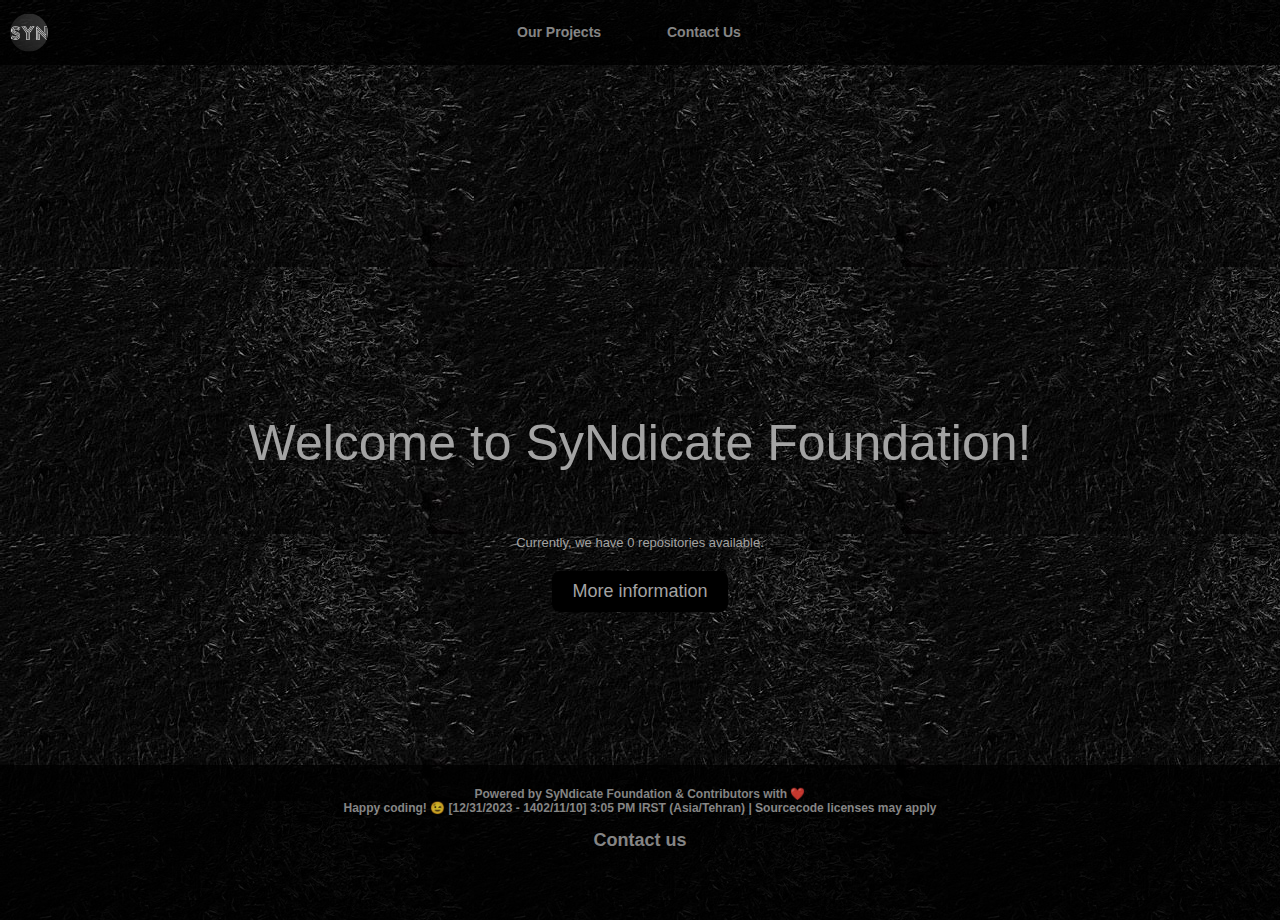
==== index.html @ d2639fbd "A complete rework / part 1" ====
<!DOCTYPE html>
<html lang="en">
<head>
    <meta charset="UTF-8">
    <meta name="viewport" content="width=device-width, initial-scale=1.0, maximum-scale=1.0, user-scalable=no">
    <title>SyNdicateFoundation</title>
    <link rel="stylesheet" type="text/css" href="mobile.css" media="handheld"/>
    <link rel="stylesheet" type="text/css" href="desktop.css" media="screen"/>

</head>
<body>
<header class="top-bar">
    <nav>
        <ul>
            <img src="data:image/png;base64, [base64]/3XetbKHzfPvuUe/bZ/Qrbbrvt/8wWcIUrXGE2BmP/XjyIB/GgeehMiAfxEIfGfCYIgiAIwiQgoS8IgiAIE4GEfsP4n//5Hy2CIAhCBUh1X0voC4IgCMJEIKEvCIIgCBOBhH4kyLQu6DwIQh2Y0vcpoS8IgiBkgx7EaSGhLzQPXSqC0Db0jdvRpNDXARB0pgRB51q4PKTpC4IgCBtDD4e69kJCX8h+CAVhitC3IeSAhL4gCIIgjESIR1yKh6CEviAIgiBMBBL6giAIwuQxFXeLhL4gCJOD/[base64]/BGEM5jrEq6F1EARBEGrFOhkmTV8QBGHikJIzHRQp9HUABZ1LQRCE8JCm3zgkqARBEOwo5c6MxYeEviAIgjAaUjDKW4tVfEjoT2DjBUHnUtD5FoCEviAIglAEJLDjo1mhr8Oj/dQ8dCZS0GhlLYRpnC1p+hM4fIIglIuWvnHdV+Wt5zKNeamMCm0dPK2FoLXUfgj5IU1fH4H2U9Baai20nhOBhP4EoI9I0JnQnmotpjuXRRrFCn0d4Lag/[base64]/XWF7mJU9S1gJBe6p5CDoXWtdwkKYvVHVgNY/25qH1FGrY21a0/[base64]/tR0JPQFQWgKEtjh10Nr2g6iC30dlvbWQnuqtdBaCDpn5Z15Cz9VaPq6TNpbC+2p0DqkYZc9n6nyMi+JmalssCCUeDb1jQhC/XB9x/LpC0ID0MOhzLm0tC96FLaxLhL6QrWQoNO+aj2mOZ/SIudL42WIloS+MGno4aB9FbSupaxLivWV0NcBFQRhApDFYBrr4pqXhL4gCMVBD1Ptr+YUBxL6iTdV2RDtrYXOuM5oDTSE6ZzbIVrz2iYhaD1Dr4UeYm3yIbS/v1MzzYdANZq+LhKtpyDUCj3IpsFLiffqMk8y7wtCACinW3sraJ9rgEnoy/zZ3lqUsp6CINigDnNxeWlxn1bRkqZf8aEQhJbPlh7pghAeyYS+Pj6hdeiMay2Eus9bq1aDRVpVafq6SNqDUqKEGvZF57RsXnRu7ZB5X4dKEHS+tL/ipdB5hdb2JfQnDF3s2pMpzEXnfBpQWV4bJPSFUdCFqj3Ruk6Tj9J4KXFeJT5EJif0dSG2uSfaV2EqZ1281DGnUtdonnpALX5ZNIQ2z4bWNDyN1takNF507tNA5v2JQx9am2shQSkIZZz/2A10fJFU6OsSEYRpQRp22WuiFrdpaJW0ztVp+tJgBEEQyoJM/PWs9TzlYFp4QfuqNa2ZRmvrqjM3PcinL4yGLvUy+dBctK618dIyP6W4HST0BaFASLNte2+0LtPjJzRPm9JKLvT1wYRdCwkHYSpQEF28+egOmA6k6QtBoMdHu3MRtL+p16Xlini5aUnoC0KhUIc5QSgHrZzhKoW+LiFBZ0PQ/oadj+ro18mTLy1p+pk3TkJKKP2Maj6aT445tS6sc/E1j0lcEIQ2oO9ea6I1DstTrrlJ0xeyHsCW10OWoDL50Hmth05p61MyX1ZaWYS+LsM2oX0VpnTOSuNFECxnSZq+IAjJIAFX/tqqIl69tCyY18CkINQK1R4QdPaFktZdmn7kBRYNQQgPVefTfuekUzItFz0JfaFJKACuzLnorNXBi85L+nVKteYS+kJx0IUjCG2gRKE4lftl3TwnL/SlRQk66/XRKGlNWuQlJD+qiJdvrVbRyyb0JWzbnYugs17LuooX7fnU5ijzvpD0wKXkQ4JS50y8tMVPqXMreZ2WeZuHIiSUt7lT50NzaX9NxEv5vITmR9X1xtHLqulLmxMEQZgG1ECnDMi83xj0CCpzTRVEJ9S6RxLWefiKpe1L6M90IZfKh1AuFMU/nTmJp3Z4g56EvtD0gVf/dZ2TKc9JaXf18xWanoS+UMXB15oI2mehlj0r+QyMEvo63IJQH1psK9uiVajV+1Xd7vLyll3TV5BUu4dMcQ6C0M7ZnYqALXWOoejJvN/gQZGAans9dEbKXtuQdFpdn1J5msJ3IaEvCEZI2Ja9Jgrom9ba1DC/[base64]/[base64]/FdCmLVysfrUG59tPgRXOqc27KCmiXx6bN+xLYWtfa5tMiLypqo7mVPMepmfnl058Y9BDSPmtO5fHTurY/tRa3JZv5JfQzbmCtfGhv4vKifdb5a42n0HzVEClfquBvXuhLYJc7H5nVp7HPIemUNi/xJN5y8DiG7jwWo0oPq+sQCTormpN4qo2vKRfZ2ZSuzPsVH/ja+WhxPnqUxV8bpd3VzdPU/Psx57wJXQn9zJumNRFKX1vts87Q1Mz8tdXT98E85qR1WbRzUErno6TzKoE9PX6mFOle4hynnr/vQ3sSmr7M2YL2uR1eQvMjd0G986tl7WLS9KVdvNCXwG4fEm6akxBvzxTU1z5NH9qT8enr4tO6al3aWhutcb17Vwu9WDRz7tE8NwOpaJQyl5oOh+ajObW+vqHnJg29nXnGXsNcGv980z8U4mxIShqCzlzt/Cjtrl6eapprjeu3jmel7AVaSK1JfholzUd7LZS23lPqbV+Tfz+1xi+hP3HIxB+PjorRTJcfRc23iRY0/rnvH2jDNB/NR3NqlZ/WBay0/TLpxj53i/STaPryYWs+gtZXaG//JfjL53WZvsz7gh4g2mvRKXitp8JXLP5aLqm7Cf1kQl9uAqG2tdU+6wyKVlpaNexp7HnHXs+qNH25Ccqej3iJy0urjxDlyGsPY9OrZd4p5j/PzcCUD7nWVeel5nOn81vvOQpNq/S5xpxvbXQn6dOXtt/+mpS0tppXOn7UiKf+9YpJU4J/NttiNiFc4QpXmF35yleeXe1qV5td6UpXmv3hH/7h7HrXu95sq622ml3jGteYXfGKV+z+Pf/k57d/+7d/9bf//u//Pvvnf/7n2T/90z91/1z8+Yd/+IfZ3/3d380uuuii2U9+8pPu///sZz+b/fSnP53967/+65SWuDukrDPYcsstZx/4wAe69bbgIx/5yOylL33pr9FYhRvd6EazQw45ZPZ7v/d72eb5L//yL7NnPOMZs69+9auzKaPfq8c85jGzF7zgBYP7trh2z3zmM2dnnXWW83d333332R577GGiGwvnnHNOxy/f+th1Woff+I3fmO25556zXXfdtfvfVhx//PGz17zmNbN/+7d/m5UA1zxrxfve977u3qkNd7/73S/3765wwxve0PSUCLWRIehsQmPnnXfuLqbrXOc6s9/6rd+a/b//9/9mW2yxRfAD+l//9V+z//iP/+geCfyTx8App5wyO+mkk2Zf+9rXilqTFLzc5S53mR144IHmtUNwfOYzn3Hy8kd/9Eezd77znbP5PJ+xCuH1sIc9bHbppZdWv09jcOtb33r27ne/u/ueLHjTm940O/zww5083fGOd5y97W1vM9ONAR7xj3zkI0cJfOt6I+yf+MQnej1yELJf+cpXZs9//vNHCf6Q92AMoZ+bZktC/zd+qe2+LOXCp6DBx3PjG994dp/73KfTxl71qld1/xtt/nd+53c6gc/vxDhICCEuKR4Wv/u7vzu71rWu1V1ej3rUo2ZPe9rTOj6222672VWvetXuUcCl0rLQv/jiizuLyi1veUvT2vFI+OxnP9tZS4Z4ueSSSzoLTc4PkXOEFeNv/uZvqtynEHTYs3333Xd23ete1/T73/rWtzqhz6N4iB+sOK997WvNVqJY2G+//TpNPxSG1hsBfu6553b3B3eEZW/4nWtf+9rd3Xbaaad1D+fQfJVALzePD33oQ7s7uzYcdNBBl5+3VdMPuehj6az6+9/8zd/sLgg0+kc84hGzq1/96rMacNlll82OOeaY2bHHHtsJMrTH//zP/8yyrqFoLNPBZYIZ0mqO/8IXvjB79rOfPfvv//7vwd/jAffxj3+8u/By4uUvf3m3hxb/W0tCn7991rOeNXvSk55k+v1f/OIXnWUE19cQeJBj8eGhnAvs5amnnjp7znOek2W9Of+77LKL17g8PjmLKBMxeWuFng/NyWr6oRY+pNBHkDz2sY/tLgkuIMy+OX29voDX29/+9rNHP/rRswc/+MGze97znrNrXvOaXXyAr0mxVKGP2fFLX/rS7I//+I+7x5kLaPA8fM4888zB3+N3vv3tb8/ud7/7eflBQwNLDg8VrDa51jgHHcz6f/7nf242vx9wwAGz008/3fl797rXvbpvOadvmO/vT//0T39lMk9t/sYViBWFNbaOzXdzgxvcYPbFL36xCI2/JTN/S5p+lUKfj+EmN7nJ7AlPeMLsda973ez+979/56u3CJRSwZz+4A/+oDOTYuJ+8pOfPLvtbW/babsIt5///OdOTbJkf/GPfvSj2VWucpXuErMA9wyClGDIIXz/+9/vLDy3uMUtsgkJzt0vLWadW8KiZbUg9HmsEkCG+8oCgvb4Vl3C6Pd///c7dwFnJRfYQ3g977zzoqy3hRbrhOBnHW5605uaxuYO2Wabbbq/wdTvspRtwlduerloSuhn3DQueIJ7MLttv/32nd+8RbBG17/+9bsYAEyiWAAIGCMw0PV3IcYONYdFfPnLX57tuOOOJtcLmRPMmYh+lyAlUBJtm4dfLjA2Auvkk0/OusYpaPD7WNbYSwt48BFb84//+I+Dv4e15s1vfnP3gMsJTLmcu9z7htBGeBMfdKtb3cpMmwczj9DPf/7z2QV/rId46sdJS0K/ijx9XrCYwN/whjd0B/lud7tb58+dAjiMaFV9hPRxxx0322effbr1iBW5HivnFOH9spe9rItbsAA3x1577eX8PbSit7zlLWuDw1LhgQ98oNmSURJ895ugTFwqVrznPe+Z/fjHP3b+Hg/c293udlnX4nvf+97s6KOPjppbz+NmMR14CFj53vve93YxI1ZwL/AgIy5gk8yHKVY2nFKdkiyavg8dtKe/+Iu/mL3kJS/pzFw5fbclgKC429zmNl2wIj7yCy+8sAuMWhR4JWv7BC7ygd3pTncyjYEQJR7ghz/84eDvYQX5+7//+y5wJaeZ/773vW93QbseNrWa+Dl/1Ejgu7QAlweWORcIxnz729/eabW5wDdEXQDOUcz1Zu2wlKDFW4J2+R389KwRbk3rfmIxwaqGJcxXqMnM/+uwaPq9K5Z/xv7pGucYlL5Vmr73MzBl8QUC23itEqCSEizqBRdc0JnSefnjV8aygMbNB8s/+5/eD299uYfE1ltv3WkB8Emk8fvf//7Z3/7t385KB+ZTHi6rIktXgbQp4jd+8IMfDP4eGRBooHe9611NdIkH+OhHP+o0gbLPj3vc40x7jLsJ1xOP1BTfUWo6T3/607szbwHR+ghyF3gs/eVf/qXZVccj0FIUie+SO8RqEeNb4kykWO873OEOs9e//vWzP/uzPzMX8HrrW9/aWbVw91l5QDHgb974xjd6BfeFvudjyI3SaHImsWoNIRS/uHso5rQJiqzIh38UHyDFdGKAj6yvmEc+OFHXROsi6Pkhl9gn7YVLhVxZIme33Xbb2c1vfvNuDuSn89Kmul9MUFWQHzIAPvnJT84+9KEPdbnFVA/McfhdQMhijsdFYdEYWUPOA9X6hi4u9uwVr3jF7NBDDzXFDbA/Z5xxhkmAcE4Q5hZLE4IGLY69SGE2TPUQxzpDoRoL2ItXv/rVTiEKCMS9853vbKLLo5aMAVdmCxYDHotWgf/Nb35zbcGgWOvNeiKMefC4AlYB3zM1DlBAWDMLMO/zSMDytP/++3v5+CX4/YBMOfvss52/F4JfKstuiuKEPoKAwxkqaAIhQRwAQWR9qVz8i5jy+qp5mwS7LIK/RwvlB1Na/7GhwXD5EJBHUBqmX7TzmHjAAx7QjUNRHKKrMQuWiO985zudlsNeWy5mBCmPMcr6DoFaB6985Su7y9Hlz+TyfMc73tGZ7nA7DAGTNgVT8Du7wEf9whe+sCu0wiNyHUorWTrED/EVFLmy+oiJPfn0pz/t/D0eyC960YtMZ4DvlYeEJZWVQljWhwSPfsztOUrZovGTW49F04L+McVaPOQhDzGPgwKF8sHfjr3vpoCY32bu797bp98jtN+Yy4Tyk6TrjNWMeRFjAjz44IM7ekcccUSnzXEBI/C5NPjA8b+E3IBFOnxYfKBYFfA3Y35HkyBICO2Sxwc8kF4T2o/JBcpLkMAyLj4ePszd92OP7S9GQPMIwjpioUFUMiV6MRsPAe0Sywe/7wIPMx6Ylqp6PDrQsCxBpNDFLQW/Q9aJWnz75KyTQmoZB60V94YrWh9aCDz2yoLDDjusK8bksp5wnhDi1u+KmANK2aZac/ii8FBfTwQ3BA9K7giLqZ/zxH2GdZEofQu4E/hdziX1L3wsUFP17y/Stfj0ia868cQTk/CMIkk9CxeCpOyFXOSeBr5StFJy0yltugk4xAgDUm0wBWPi/sY3vtHlt6eYi5UOPHI4MP/+9V//dfcwocAMQhpfKY+fUFH58MOFcu9737u7ZL773e92Gq214l/s1B0eITzOMD9a/LlcktQwIFBuSJBCFyGOf9+S783jACsQ1ochYOJHOGB1sJj5aTjEA4E55lrjEDTwC++9994m+jx0+V3Wcuj3+W9kZjzoQQ8y8fX1r3999uIXv9gprHAXcdFZ8/yxRmDtSbney0K/Pys8gLFKWnzvaPqf+9znurx8q/WwL/bDmUTxkOC3040h9MfwPEboZ03Z49BxAGmcwkW6KYi2JRUMcxeag8U/tsxHqPn4go8XU+hTnvKUbg2e+tSndg8B3zm4gI+byw1/N0FplsdVCn802iA+TWu6HaUwaUpiAQ9JKzDHc4G6gO+Xx5oVPGiGIq5Lb3GL1Q0hbgXlllkjF9BsOYdWnsjft4Doe6trkEcc7qVQazUWBKDimvKx/HHGfXo/AGJ/[base64]/HDebZW80PrJWqd1D/X3AiMe97znmeywsAjj03LAyX0mq/S9HvgEkKLQxO3xBjwWOa+wFrF31nA+qDxc5bXdf4MMc/U9GLSjaXpb8qzVdMno2uZfjZNnwNPioz1ol/GX/3VX3W56tAIgZI0rp4XLAAEJBGcR5RvyEAjhCylRo866qjZDjvskHVduNgRLtYLmLOD1cISwcrjyRJRC4h/sJix8bvCrzXViofWUJGhUguD8DDcaaedTL/bB5i54i1YW+IDrN89LjpcdS7wgCB+x+oexEVUapArlzkZClZwL+D64DHqA6yLuEJ92viGRI2aeSyk1PizaPpor+QzWttHLgJBSO9oAnrGNsPgxYvg6NPteC2jRVIVDN8x5ja0B34IYuK/YarFDMyLnLQ8/p4F7bW40JoxtBEuBO5g9kcwcsFyyY3V/hmDvSDgD22OlBO04+UDmELbxw+P5cYakYzg54LvsyXWgQcF6Yv49y3rxd4SUOWK5ue/sw+cE8v6cLZYW+I3fNcm1Br7AK0GU7O1CA+xNB/+8IdXXl6LPGF1QdBYhDPmd6pPUsZ3aH59WWCrRYLMFuZmrQwZet2HNP0e+Ok5izQosri+sE4h9HlMWctRY/mjgA/fCDEToecZY+1y0Yyt6fvy7avpL9L3aq0bYmG5RIim99XwEXykYa0KTPDhhYAxHhu0A6UjX6hyvjxAiO7m4yFVC0FDrAF88xO6IhZ804ns4Q9/eBcAGCr4j8Am+phj9h+zz5vuEZaNZz7zmeb5kDtPQJMLPGxIObPQJfgTLReh4wKmZ8z3FpBVgh97XQGlUgQ/ApnLgnQ6Czj3u+66q5MfguuIh7B8czwCidPBLeKaG7UDrJoxgp494IGZy63C98odaKkl8alPfepXKXpWYAXzdZniJsXVmrI9dE00sRi6soGIreDMDoG7AuVxCNw7xF4NAess58KFVf0xRuXpb5LuhlnUV+ATdc5HbX2NrgKvZl7XLLo1zcUHfVOMRW0D4YHwJH+fqG/80Oeff77pw3KtLZcXFb3Q/tlYAnOwWIwFOf5cGFw2XB4cwJR5pVw8+MutNeyx+rC2riwNPkiC6iy52wSv8Zig0I8LPERp/GQJvkKz4xyj6ZacK407yVruFeB6spxlHnPWRza+5hNOOGEtrR64Tgjes+KDH/zgr2I9Qp7rWN8IKaJk9HAWrYKfdEkeuFS9tAJTP+A+yTXX0CiRTxqDuayZyAuX0B+DUeZ9YF1UTOnk4feHywIuRj58BBpBQj588P/xWyNAqN2PmRCzPVXYUgFBgEkI1wGCYeedd+4ED/8fbQqtEyvAuup/lrVFe+yriVGfnkuQnzGaP9YQHi9oxwTLoRVZ0/zGnhdMjcyHy84iSHFPsM+Y1YZSneCfs4SZn79xAaFH2hkmuyHwKOIhh+/bUrgGXjnXuGtiuVHG0OJsUsnOsvbMgyZQn/jEJ5y/[base64]/b7ZEPCGQdctXEnK8C+9LwPU/BGBcnHxwpQFZQfYsDaI2QBmgppOHgl0arxndWqhkKvrhc8euRn4/AJseZACP8yX2AoC/QBAgWQ7DgH+fFP+aiQ/hRMQ2zO2bDsc2PrHNiLSidbAWaoSWACeGMP9XCB49HUsBcGjyPE+Ig1gXpLYN9pzYFFpmSQP42AasW9ELUlVGCoEfDt1hXAD5/9t4F6jXwwLWA/SEff1XxpVoEF8D6xePJaiFgjyh17SP4OetYVmP1Pcm1fhL8/4fomj7aA5qs1d+MgKK++rIZbghcohRs4bJ4/OMfb67GVRJ4BGCyweyHlksVN7Rsong3idJn7cjfxY/[base64]/LgrNhBQJkOap+FTiv1hgeeEXgWzpDUq7b+i1Ab9MyuynWfRNwbggItQp+Hrr8vqvM9DJ4XBDXk3u+Ne1NDXxHFfqkJmAStmoP+Eb5fYtGinbPCxYzKYERoVLWSgPzYn5ohdTlxqRKfIRvUyIEKBoP/[base64]/yidOoAWgsVPYiCJFVHmzvvb7PeJBhWDCVE9VQysIpuTh4ZMvHAqkH7myN3qwHmRrWFLDsBC5ovN7IJitqWE8zKwfKHUrqPufC5j1EaJWkK9M/QkXCLKzWvjofLmu/sYi8GUTY2EFgcAUt8mB2AIAwU8Mhk9wNC4oHsV0+PQBDydXZcbazPy1uhBC8L5FrFxGhNOqwgCrgL8ZX7yrljpA60VDC9WXnihhKn7h++Iy4wLi//f/jn9iIkSY8MAg0IV/IlTwI9M/gAAyYhb4wcQc+yECD8Qt8AETA0AlNH4WC+q4wAXw9re/vQtswwSL33WIb8zWfQWzEOfF59zBK3EOWCgsaXEU0WBtyB8f0uQJEkXLJSeWfXSBhxJChHoLQ+CBQoooZWEtZ4EiUbvttlv3kO0/[base64]/wmCCbIicQtDw8qPXg2hv+O49I+obTqGUIzA2LB1kflqY8WB3QsDCXDn0HPKZIJbQGsfHwIuvEYooe820urtGf/MmfmFNFeQBjkXAFKvoG2VFfwtJzASUCk7YFWKOIC7K01basVcmAV3z8PGC50yyuUZQsrDtk5FizcfrmS8TB4GZcJ3RqWr+YvJa8DvOewZCgAI31o0eYWIKCEKJjAnLwYXOx49MmMItmG5ZcYF/g1yVHnlagjEWaDRoiZjgC8iym0U2AJYLAGwL/8KVaC5b0oG430br48BYtBjyS8AUupk7makWM35d9tAKNxmLmJ26AegkWINRwK1nOgY9bArrEpyx+NzFNhdtuu62Xr/aAAw4wdbEkU8RiNQEEliH0XcCqtSrTYR2gSfxJCUjlmyaA1ZJe2oPHG4/9Sy65xDwGQoz7YahBV21rWHPb3E0RXPXE5G3t3ITGjQl28XW6aqFudrObddqDtU/2Ii20CKwORKGStkPd85QlUNE2MDWi+VFKkxQwNEUuUfLQcSeEPBzkfvd5/zw0fErzwivZEzxW8HcTtIX2aU1viw3iCrBqWDU4/PBYkVzmazRDrBwWAc25phIWloR1Z7zfT9bPp3wqpmssNjGweMYQopiDLfne/B0mXQpdufyJWIuwWFi+fZo7YdZ3deXDBcG3z71iAdYdlIOSyxxbQX699W7oNX7uXmuKL759HlPrekGsAjEoZPDc8573NJ21GOe3ddqxHwvBhT6+VGtnLi5EV4oORT0QkFaaPfqXLNWlcAls0pY21uKT2sWlS/[base64]/MZY8PmI+JqOMQte45PJiLCYDikrXUal7kmYtgnUk3l4kfYL61lhlGCFHDwdJkiWJGxA1Yq/WRxrfOjdXT6IsBWXudY55Fk+rL9IYWPqR7EvxpAecTK9m6+IXFNcaVYnUpUZ/c0tGNlF/[base64]/fItSFAV2sGVZhgKvH0h+cYEVcQhZwnrFy9VX31s0NocJj1ZqHjquM2Ixai6+sA64sAuis3TkBjzDiiMigsNRIAVjQsAj6ZACxR6SnYplyubpCombBX8L5DKrpW3No6co1VKechSHyndenFQSacUm42ny6wEeCxQKthdQv0o/4J+ktmERT1fNHy8Zcip8O7d9a190FXub469GgxqYW5tT2sZD4BHaSM44f3gWEEo8uS9AaIICK7mQuUMWOh4e1DwJWHwu/PiA90VoDn/gJHtCuPcONRACpdZ/RxpdjJ1btPyZqa3tfUn2J1g/VCXKIrxz0cLFwJrFEWcEdxYN08fFo2XPuHL4tK3hgELBKZlWqdYxFMwXtErDF8mQ3FWh8oJjjXEADx5c/5Cfmdc8DwnpY0fg43D4NWgD0cR1waaOtEIiEULeAFzEBev0PFxmCmvmtSpnbdG1Jrzn66KO7QCqirXnB0/Z2jMDue5AjWDDRcZnkKLoz9sPEKsKeMQ/X2rLXPHRI03S5BtB6DjzwwC7QzAXOKmuI8F+2Li3vOW4cyu5a3Cz8HZoX6VE+gVbrwLhWsz6WONbKZS3jDKLp0UXPAgpK4XpzgYcpGTYWIOgR+IvWmZDpUjFy9zcBgh8fP2eN79/CEwIZUz/CnCwpS1wTygV3A1ZBaxAwD0lqaPC9pCyGNNWUu7HzCKbp3+Me9zD9HgLM1TkPcxYR+xZg6uVyXCXw131gpLchPIkrQJhyaSD0rQIfoPUTv0CKEi1Y0Yr6VrkUMKEaobWQiAVcbsQo9MF/IT4u+MPfjFmUFK4aQQEWq1YOqC5mAZekNbiSUrPrtN3FM8geclasQVPQJYgVM+oY7YMgWJ/qmDxOLClvfPMESlrAoxKz/jr08+OCsjy2epx66qnOYkljUYrmhwaOW8vV6GgRCH4i9K3VJAG1IjgvrsyKRfCoxoqDVTTlGkrj959HcqFP/fchYC0gYtcKTN/W4B00Ew4/[base64]/YY3sh2IivJx6rJmeSu4BxZLYSk82E9Je3UCtyiuNzWZZ9I8Oc9c/1cggh9zMVD6RuLBwnz6jpwgRCEZ8kz5VJCc0BLdU0WupjEyJXngyGSO5XphnLBCAMeGWjqWBcw72ISs7ovVs0JkA6GAEPg8Jgak6nAZbDddttVadJC08OCZAXrhVvABYQU7XotKYusG9q+JY2PxjLWJkKAgCwsX5tcQNRsuN/97mf63b6SnctygnCmSIu1hTXZKJbsBZrpuGq892BPKGY0dOZb9c0Sw8D6+7h9uAOxiO6yyy7me4caJ1gWfQQ/[base64]/FjXmVgJAqR9FAoUCGIPrIGYQlqM1vS5QC3lPAm2G2rLShqRtdsXtPDNukykCHkOH0VmfIv7xAa8kaFAChWXFz40NG1rOtUyuFRxc2AeRbs7/vjjzX/bCzcsIZughAsR7QdN2+qHRMgQTe96cLGupPFZy5Wyh6vO8fIa4T4g+MkV39KDGBJcRtbiNzw8eICQnmkBwp6HhSu7AA0Oa5lFaPB9ch5d7qe+M6K14iY+bfL8LRaYEorsxALriqXPpzYB+0ZWCAqCtUMnZ4OHgk8BH/YSKxnfQ6p1bD3qPhRGC30uFYuZD1/hkNmQ1DhL9D8bi8+RqPYhcOlxqVrNhTmBqR9/G7XlSWfE/7+p6R+QSYAQtwI/IR/oGOT27fdnDPeJFcShUBbZhd6SYrWgYBK1dIHE1YXFwTpnHnNc1ta5UTfDCh4IFj7wzVtdQFSDtFgzKJFN0SALEPS4yqyPpdAoTbDgguKx6yv4+RtrJ0TmTPwE6Xw+WT59AZ9V2R0S/PkwWugTIGQJ/qKc5JAWYS3hiblwqL0j6DtCxS5nGhpo+Xwg8I4fFO2HWIlV2qjrcPvUcEfD8+2xXSL6FqPW0qVcfrh+hsyQ/TpzqVp6vvf7SECTxb/PPlujz/s0PleWCQ8Oa5AdQhRev/a1rw3+HrQQFEP52IvgQYNv16WNowlitbPwyv1BmV1SZH3PRcsgRZj99inl3efxUwDNovGzhvRKIXvAJ6qfwlikv67q5ijBnwfzsYuGNmHxSQ9dbLR3JIjHBS4QLghXwxVK2lLUZtMDw+WC+ZVX7fJPqjr0tCcm4hYzJrXbSY0iO2BRy1q1T/x3tFKK0VhAUBnd/1oBucgIcldPhx5oI+SkDwmdfp2JG7C2vuUxvNyUZ9V+cc7Q9q0ZGGh2nMOhdFRKt1qD7DDdYmFygUBYa7EgLCLkebssIzy6KMBlNTMj7LEebPpdh0KJQgX3E/turSYJuLfJZuKutLqNaGjk40YDCH4e46va+Erwr+c/1hy2GEvAkqrHhUaTmXWwltoleM9lLuRgIfR8wMWLxsVLmcIsBLMhPFYJeAQv/mBSlhiLyn2xc9x5JfNaxspBWVSEzzpXCW4Sa2wEIKgwVCGKUuhg5kcjRJhaQL0FskaG8sgBwha/Ohq/xf9MDYcLLrjAmWHS+2YJeBsSgH03wCHTNhe41awPHQIKOetD682Zx+pkiTdh71h713fKeFj3rJaD3sVSShGpEou38CDE906ckMVVChD2rCsBz8SuDCk1/ZyxepE9wD5bg5D7bomMtdweO9ZatlBgJ8YcthgzGBu+KlBjGRTQGKo7bjXDu/[base64]/JfHKJ8+mq7l9e9KrcF0aIGrsA90rC9cTIWUTqW0pY/AXwXSWfgI6NCGMEDDI6MBMxgXfmiw5gRUEbRGmlPfFx23hiUwrZ+/JeVxkwNaCh0egNZa95j5OQvrNJdFfjCHU7XOAso849teFMSr5oZQZ/x1KXM8NnjIDK0R/larmRarEXUjXOtNvMMDHvAAE020cASOK8iO88vvWTNVKHJFgGuIM9W6mR+gSfPYXO5xMATOPaXPuROt88Yyisbv4/LEokBw36p0WZn605zdUUIfzcIFLt2hIDHMPqt8PcvAWkBa1hB4QVrMTfBD5KqP/8sHXH6UzCQFjmAZUvN4DCAscHOEagxCGiIaKhoiwp+xrC9CTNmLfu8Wg1/YXx5HVpMwmhExI+syJ/o14kyTGWItWsJj1FJLnnPBA2H5oYL2RsOVdcKUPSf7wxoBj6mcB6lrXXiwME9LFTd45jJ3fVOsLWfVmkrIt4q52vp4S41SvxvuSlIrfRp18WDEPcCd4soe6oUQlh2sSz7ZFKQrUzdllVtUgj/+PKIL/b5n/DoQcGYR1ASzDYG4AEuVNRaN9LQxpkLfhefSxhSP/5SmJ1RII3gOHqztVodA0B/WBWvxFiwEqzTVFgU/JntLe9ge+MQtfR/Qpsjztz7gENqW/cEXjvBc1J6G2v2yZ+TO+8RxYGJdZd1a3n9qtltz588991yT5YDv3Wo5QNDjBx5TZnrdmk0BaPoIZJ+7jgceZ5X0UJfVqF9HLLlkD/gKfh6Uqx5/NQv+GsaYb0oc7QL/sgtoE0MakSXoCBquNCwK8FiAud0nhz0G8MOTlkd+Mql1BHpZOmCFAFG3Y3PyYx/KkHQQHDy2loOH1oG4COIl1nWOW+SJYlM0V7IAixYVGPs4j6G58SjrGyrh6x+qPdBH61tKV/f0hs5/zxeC2SqceZBQXGr5Abs8Ryx6BH9ZalDwt8RO8GgrHSU/IrhruGMIULYCYY+pfzn7ZGjuBFlzp/msBSZ+LI4Unkq1phL8IzR9tHOLFuAS+uu6Mi2Clz6vyHUTxTdoiaBHsFKEJIR5PcTGMi8eIbzGeQDgs7WWkt0EaI/M35p2VgJCrDOmTgq6WM38CGbM3xZXCQ8oq5sI98Guu+7qnBvCkwsUVxDWhHUPwr5Xxbo658vgbFma/RCEipvDmkpHkJ3L1cFaokHi07UAsz6dDkOeg9DnKia9kDT53skO8blb2HvS+SiNbjH1Ayxq3GU+6Xw0+8LyZA06LHWvaoJT6K9bIC4ci68P09JQ3WaLsEY4DpnBEfqWuvqkuZ133nmzktCvLy/yvnkOPswYqUknn3yy001SkpYeEmjOtFG2gkBMi/WIBwXCzNKzAMFHtb573vOezt8l7xrz+pBpm1oAVG+0ggY1FlM5cRDWstW4rYgpcYEgU2t1TB745O8vPyRqENSlgmh5/PU+Qcvc7zz+aBhmBaZ+LGs+oIgV2QZYw1LtT+y9j5lnPxYba/pWod9/uKsWABqWtDaE9ZB2zqvUokH0ZvRSNwO+KDx08MEHd4KB6HOf8pouoJVO9ZWLlYPHlCslb/Fs9h0ZV+3TIvCdHn744Sa6aE0IVUua09BjGdMoQtzaCpmz74qA71MXd9xxRxNNS5Ada0XtCCwn1swCalK4ymyXiBzaPg9DKxD4aOI+a9uX7CUWyVLAin+i8ZOd4aO48ICl/gWaf+w1TUE75Ri+GCX0Lea/Ic0CDd3i30PL7wObVi0iAn/5lbgKobtyxdxQNEgCuAgswwLA42nT8fg7BIS1q1tp2n4oOpwjH/cO2i6XpKUpDzn01gcF5nPM95z9TedG+dTlC3LoLBFP4BoLaxmWCAv6DAZXdUzWDm3R8n0Cos3pFBn7LMSiFwNDPJJih//dWiSHgEvqLgwFVy+DeBHSQe9///sPurwW+aThFxq/j+DnPPN9LiuCEvxhMd+U6RBC3/ryXxT6q0D0ugVDhU1yYuhQMO+jjjqqC6qiKtomPn9y8qkhIPxvGVGi460fIlkh5DwvX3ar/h5Bbi3/iyXHx2y6CIpZoXlZgHAmRc51brjYiZSnZKrlvBJkRxXLIfR+fGsbXlIJSW0NldIa4vvLScsKWh2zzlZQJRLt3do5EvBA5QH86Ec/2iz4qa+AtdIHaPw8oJfPYQuCvxThv7Gmz8ZbhP7QixIalmApLq6hBbNqEYt5/qW9vlz8sI5EcfOBk+5nzRFn7fiIfPphl4iQVgPqt/fR8RagTWGidoHHlY8lgYuaXHifueH/pAqaNVp/MRNgCNStsKTgAgLDLO4MCvtYHyc8bjHvWh61pWvnqc38CGTqQBDUae3OSdc8gjpdtU8WgWWWM3vf+97XrLDhUuK8+tw/uNQIDuXbiL2uKWjnGGcIo4S+ZeMXI4+XJ8yHblkExhl6HFgvQIsWU/om8pFSuY2AP17SrvHX5eSnmleJFzRnkqh4a14xXe24hPrKh0NzO/roo7vgNgvwy2N259FqXSfM+tbceawOpB+6wOVKYScLsLoRZPfjH/948PdwjTC2NSDw2GOPvVzFwZTnqgW3AZkhBOtZQUU9YgJ8BD93LY8FovqH5r44f1JEfat/4gLjsbCsWLYg+FNipZV+0z/m/1vKLw6ZaVxm+x4EDA6VMbVETgNqsbsWpJaNpOAPAWHk4NIpbxVwrWDWzz3PEmME0Chf/epXmyu9IWjRpCy0EeQuodiDy83avY4+AkTBW6xjCHy0Mle0Pv5ThLP14UyQqaUNM2tl7T3BWvGoStXBMvb5ysUfWj419H0EP1Yb3Ia4VqxgHNwwD3nIQ0ymfv5J1hDuIx/XDZldxDUtF/[base64]/gJ51v2WIUW/C3JvwX5zT3/cMeCBXL5rlM6haBzYU3FD/AhWGpaEf5W2tDntqAAOMC50XNY4BMBR9zqWu/Szq8oehwfqkkR/MZC7jc8NlbfI3kRS+WpXUBd8O62BTGxaSKVcACIrR58LnWip4QuAss4DvFrO96yBCIhVnW+rjGHUJwZe7zUAs9K03M9ouFoFygfgnfgo+pn4wBzqWrW+IivwSA+lYExcePlSCl4E9BPweY08aaPkLf4hNd1U1pEcstFleBh8NQTQAEvsWcim+W/vEEGC0uQiug1CwR5Hy8zDPUISmJTmiQcsZaWfkjUwSzuUuL6hvQWItB0boWa82q1CsyN+51r3uZ6PAtkDvvyiIgzRUTrbXqHsGjLqsRvGNaJtjQAvLF0fxaPVsx4Zoze4G1iZ4c1rLH55xzTnd/uNIwF0GdCO4buntaH3pUWsRi5FN6/Ba3uEXnhlrO1JLg98fGQp9LzSL02aRlgb24kJiWXEDoDxXfwadvNWPT9ISLxtrlK/XhCEGH7n4u027NCL3WBDpierSCZiQWLYrvg6BLa8AgFQCpBLgIvh0uVSuIqidAy7VOtES1mvWxGuFbdbnziCAfCvBaBN8sQsknXzzl+QqdxpdL46f7Ihk/VtDNlL/xMfUj+Pfdd98uj9/KK132rAWtelCy/TWvec2gqzfWeWgJ3kJ/sb2oJQ2DNI8hv76rkQ7gBbmqz/MiL67ysotA4BPVTg62Dke6eZW6PggzCs1Y25ByHvGZLnbNWzc3tCcemZa593ntvabMt4M7wVJiuv+WSM9cHGvVuDwsSLuyaGbUUV/V7ncZuDwQ+lZtjwvf2gSp5rOVG2j8FO9ZdX+uA3n8mO19uhv249znPvdZewaW3cN8F/z4tE1G4ydQdtmapP23Y2NNH3+oxQyEpjJk4idf1BJ9z6FdZabqN5v635YHRA8ODRHDd7zjHaME941B60K2xDXCHI5Z3BpkhAULt8CiFWsVT/w7TJnWapA8JKieiMAnSGr77bc3/R18I/Bd2jhR+gQEWsBlTHGVxQ5tq+bIGrAWVrM+lgjmmDtaP9UZi0XPB7hyqO5pSbOGz74RmDUzCuBz57Fw17ve1bQG/G80fuI6fAQ/wbRY0JZLULd038Wcy6jofQS2C1xeq4T+4qQsgTwcqOWUu2Wgkfj4iTg0mC2JdtVLsf7DPBa0B7WUq+1BwR40fgs4m9aSpEQsY/omqt1aBIUI53VlgPv58C0SEGV1bVEHYlUw4vL6sAZWVwFCBFPw1M5Wbh5RbCi/i+C38klmC3EmPj5+YkT6tuGWNeB/Y2X7wAc+4DUfqjwSM7OcairB78Z8DDOWIDwurcXAuVWw+PWBq783j4fPfOYzXnPhIuRgcxliOrKmuaTeqNz8tB7J3wPfvtXMDyhqY6nWh8kUP7o1jY8ALGueO48Vqgy6gEn/Dne4g4kmvnbLA4gHCtX8LECbo3/6orKgIjvpgAmeu47YEavGz91MPQsfjZ8iVtTqR0mzmPr535j5+faGuqkug7OMJSplrf7UiDGXUZq+NVhsXeRxPyFryg4pd6uKiPR0MBdikvIpsdqDBwV+RrpDtbrZLR/kUECroeCRtYY+FxxRxX1q6tDcCLD8whe+EJRfHhGcWZeFC7cBNfgtj1pcBZiDXT53UmkR4tYy2ARMrkojleBPh17j5wFonfvnP//5Ll3T19RP6uZQG+llHz/uKbpB+gDBv+rObk3wh5zPKKFPxLwl+pYGIUOlQxH6lprbpNy94hWvGPTB81LEr+RTYaoHDwr6k3PI+TDQ/HP6+1vtdlf6GpH+aSlf2+Oa17zmr7U4XccTmi6dx6x1AVzo0wJdrVLxuXMxWtvwEh9z9tlnO9cLtxhzt4CgMB/XSavnrARgguc8oPFbgECmWRln1/oY7sdBCSM2xbKunGcCV1G+fOI97nSnO3UugpRNemo+g/MxDPBz2mmnOX8Xs9LQi4+UJjbNMim0fVI3hoAplUI1m1T5Avg8ucSJ8CcrgGA/64UZcnNaRulrRC6xtVUuD0PM8UNnvAfFT/Bp+5gx1wE3BHXNXbxhxeJitMBanpiLnPLBlkcxc8XcO5RWK+08Ldg3YkbYR4upHyGMpYqSvT5xU1iDUNSGzt+y4OfBTTyJr+BnPrhr19FuASG0/lGaPrBGJXMhrrog+gngi7do55gSV7WRXF4ItB8CjKzFUdaBgBG6f9HelpSULbfccjZlTEXb53+z3z4PR6xDfT2JIZ6wbHGexuDSSy/tgv1cj4db3/rWsxe96EUmmlZXAXNkbazgAre4AqdYVjcnuI+Jgh/Kr1+eP0oe58mnax6WJh66O+200yDtHgh7+Prwhz/sNR8KBHF+h+rCCAGEPiU/LcFJXD6Y59eBYhAUhrAAzcXSeIRUIyqEkX7ikxKyDCwVWBegRU1z0pMoPUkr0nUWAJnm6wePUEqGWs/O9a53vc61NFQ9EvSpcH0RnU2AqfxHP/rR4O9gXqWuv4ufHvhTXfEw0ELbsz5++QZJhRzz/ZV05lv7jvr9xIJq0fjZx5NPPrnz11uzUQAPRTRxrKaWtUXwEy9y3HHHeZ0dLBc8SlaV7E2xdzWcj1FCnwliSqeAhwv4/tZF3/cd+0hrsgJNY7loyaoFx1y5++67dylNIcBFSgEKDj2mf0xemK8sEdytoMSHSCyejjnmmM7NYwUBUjwIXTzx3zhDm4CYE0tdfyK1rdH6PEDgx7WOVCPk/FuAUPD1A8vMnx4Ed5JZYnUBsabHH398d758Bf9+++1nzuMnoBRXk29rcB4wNANy0Y+F0s/caE2faOcTTzzR+Xto5fj1hrT9H/zgB13BHMuikaZBwAfalQuYQGkxiw/yq1/9apCFYz5o+QQoYnWg4Q0uCsxYlCKlUIm0/TqxKp0Ic7oVRP8vN+VZBYLlfNr7AtxWmDBdf4NG5WqE0qPXqlyFiXi4+7RtJffap4vhqvUv/Xy0AnzhCGQfUz9WIR6KPj5+LAs8MHwFP7ErPj5+HqYoY2TXDNGf4hkZLfSZHKkWlosLATnk1wE09rCWf6TrGGZSa8oQhxQBjTmLrmGhNwZ+aCnKx4M2RtUxYgI4eKVV/SsFJWr7y8BaRAqbNfgOCxRuAbJBXDxhRSDP3gIuPcz6rs6UjMvDYDmoaR1NBL6rVgY0Oc/WksDQIyCrhKp7MvPbgBuTbo9Yh1z3VW8uP/bYYzvh6hOYSrE2BDktmC3rizWBOxX3r8+6I/ipPrmqqdSUBf88BBHyea259o961KMGFwhNhg22gnRAHgq09FykMwSCqNCCuOxCRFGv+4CoT0AUOGUm+TC22267jYV/y1aDGoIDqaHv0yCEB6Cl3jnn76UvfamppSnniEt2CJhq8Wn234MLmPUtfSt4zFqr7gEfV12KMyHBbwP3FvfvjjvuaJ4/ll4C73xM/TxIaZ6zww47OOn33wkxAaST+uAhD3lIV59Cgv//EEToAyJ0LaCW+FAwB+AS8qmsd/Ob37wz3/v41dHe0EQ43IznY771AZfw1ltv3V2aVJxCcOAXxfxbu/bfciT/KlBD/[base64]//lPdi//LS5FLGD4aPitoEW2211UwoE8vnCLcT6aKWwFWAdoG51FLj4YQTTlhbEAc+SAfsC1itO980AcJ6ZTXr4xo7//zzB38P3tGUrBkAuCp8q6r57EFp9DYBgtTy4A+lFGDNsaZt9mC/qaGPddK6pgS94jr1iVHB1M+ZtUb1U9OFMU455RSv+TziEY/[base64]/3IF+n0IBiIsow+BwiQJYDwt5YIXQTCnxcrNDD9k2OMSZdiFDEOBlrZve997y5IivQ/XryrDuWq9Rm7XyXRCU0r5gdEMJ21SRSCk6wRHnWu+XEh02p0ETx6ORuuteKxStaI9YzzEHEVWOGyf9zjHmfSPPoSwzyKYqx5yfR8aVrNvaFrG/DQQ0v2LaxDPNItb3lLk6kfwU9/BRQoH/6xUqE0Mo5ljekDgEuMok8+GjRdBslAIXbBZw+/+93vzlIh1j3Yn7tgmj6gwA7BRtbDhN/IZTZEeHOZ+Ap+Xo0cPtKnVm2wBXwcXML44KnJz+uSDydWRDLBV4yHJkmWwargE8F+wGPS4ez65J/ziLSY+emW1xfIgT7aGd/VEG8E2GGKtQK30rIba3mePEaxPFiB1kURrNDr3+KZs5r3sQiGXkfuL1xFPoIfJQQTvCWPv+cXS6mv4GccXJ9DtSUW14M5YN0iU8oHWJD5HtcJ/[base64]/y6ops9GE2hhLTjCovMaXL6wli8kNGvM/PiKNgHBKO9+97s736ilaIoLmPu5OPngqDKIucg3h9QC1oViRbhNyABYtz5j9ivk3rfK0zpg1bJmrQAuWR5yLr647EiB4sy7fpde9pZGP4CGN5hq11mq+rEw61tStnpgll1liZtiy9xaaPamfh/wQOBu33bbbc08c+eivftYRylshkuLR7JlTQispTqgTyEoBDrfzlCxqeV1x7LAOKG6ZOZCUKHfg5elNW+/[base64]/0qfjg0hxxySFdlyZo2tQxMarvssksnmEnx41D5tM0dAtHL1ETH909uKIUhqFHNQRm7vpi9aN+Kz5eo/5b9/aVq+6tooT0TFGeNWCfDBA3LmgK3DlxSZH2Q8mThm7PuqmHOmYI3C02Au4vaBa41nmJZ3do0fh8fP3cRGv8222xjzuPn3ua8+gh+Ypz4G8sjGfCgRaHzCbrjIc7DGeG/7qG77OenGN1Tn/pUr9oHJSG4pt8vDq9HNswKTJTWwCHa+VLshktnDND28dHjO+MhMRSHsMkHRw40dKkBwGEMYRbipY2bg5dzqBx/RfKPA+eQAihW0HGSi2YMaBtt3f/LLrvsclkBq8A3NVQadRH4OAmwxZ2XGlO2TsUS/L7BfShPuB6HCuss84yfmswXnznwwKCuCz57yxgoWFgv8PNbwcPlaU972myvvfYatHAt8o2FF8tCrPTUmGd8HnOggw8+2FxXnMXec889uxeUxbRIAOAjH/nITmMfk9rCS4/ACiqOUfCBqOw73/[base64]/8HFw+Cf3mBV4HLBw2aCzBEIR02m9Q8tCJqPPPPodrQvkA7wjePmR6e0cDGADMsgZAInBZRU6Ah7ibf+uP4Bn3BRUuDK2vGCA9DIpQt3501whrzqSurQAh77pZplhLcx3l8/[base64]/v0wLOF6bQTYJp163bGNSQxrdM1zdlbwgoD74pe0MgHY90OSyJ1lgn7kr6PfC4XFVRchkIMfjh7FmsBD36b4sgcVfwLDQ591hvqSi5qhDcur/DZcE/mc/Qd9nzTTYX3z6pfK6aAdaUPZrCDZ2hoCl7MV6Q5AZjnvEJ4uBi4TVoPXjk+j/3uc/tTP5cdiEL6HA5c6h5BROoh/8Wi8AvH0wbF/5hnfGhQW/33Xfv+CblZNPa/wh+UvsQ/[base64]/BzT+OvtxSK6tcCTZSz6gMsJMSUYNW1jIFlFiXSJ5aKtcdfTyq2ax/6cZA9IWAZb8y+X868H/og9bTwv9N3GZO5y7yx+LdU7aMSFCYdq4ZBwAiBfkSL9hXuiHoP/YFg1iKthMyD3XbbrZsbHwmvWGu64iJPbCZpf6T54bLgceErDLjAKWPJB0j+tG+Q41RN8yHpIGy5aDCRWi5uziZnh8ee67FAhLELXNg8SoeEF4+Nl73sZYNNThaBCRM3QKho/Vaq621Cs2Tz/iK4g/[base64]/GAsL/Xve5lpktVtU1rY/[base64]/qzPTRPgpt8qu759i9PvQ8x6NVwllMAbZr4EJ8256Q84/ocqqi3uB69j9/XL85dSyyBS/D345BfT9aMj+WDu5R0cgS/9ZspGfPYjK+ig4mQFxfmfp9x0FrxsaBFof37mt8wA3GoCJzDBAUd/l2srnmAcbAyENVJZydevz7+f3gjdoC4AfJCfXhlfTABoaWNrQAn+IOHGntvfWCG0hRCmqUJgOoL+9TS+rhkerUCwe8b3EcANEoHmr9lnXHLYpnljvZZd3z7KFe4Wi3jUFGPeilE3FvB/YmPnzgzy/dVstafXNPvgfBCCBIc5AtedRwMDpTFhLQKxAdQY5yGOVRwcnU/GwseLLwWifyndjV1+n1SC/ERE+SHGcwXWB2oZ+AT3Nd6JH8qWlSPtFYHi/H4HDNPUp74NhbN+lM0y0vw/y82Ce5D48ev7Aq669eZH+44eqT4gOwBrKL4ui3jkFrIfbzc4XUI3J/MH9ep9WFd4tnJJvQBZncEP+ZDX2Dup7wtxW74p48Je3EjML+ecMIJ3eVGwCAHjtQ5H1OWD/p2v/jbMWcRjGIV/rhG4I/URJ+0KQ4ra0QEaw5M+dJEcPrUAi9pvXAvEcCn8yHB36MX/D73IxX10OAXO4W6zh2uMd9MEdL5KFZmycnvBT/KkE86H0GYuKfpfzK2YVsuzFMw66KDxk6a2SZ1jDlQ/D0VwnzynVcBcw+Nfx7/+Md3+e68BIc6iI1a+F8eGDRwXsE8XIYqTS2Dj4H0PiL9fcDDBvNUzWjZchBK01/WQqao+SoILx42Ce4jqBlN3BqPxVrjq0ch8wGCnzvVKvh5kJMRYykq1AOrLWm2D3rQg7zOTo7zs2rcrJp+D8zqCDKqjZEm4gsuOcw6bDaaMMLUshjrgHbGS5YD17fM5XWLcA6d+49/n7xW0gt5pVoCXwD+Ygq1UIjIZyzy+C15tK412uTwtU4rJDbla53ZUbXvy6JpoZPqbBIMR6aQj7txk+A+BD9WXYupH2DZJK3005/+tNd8SMlDESRV27LGKHu4evH1W4H1FEWVzDCfGJpc+75Ic+7zy6EGXfffyVNGg8WkuMm4BFtgdiGo45hjjukEqG/K2irwCoQekf+UPsQlQfQnZqhQ6wOfD37wg7uHBUGOrhxeQNe+RzziEV5FJ/q2mNbAPmk34c64799Pbe2nNF+LoIhVeGcZCDDuNPqM+IyJ4KcehI+Pnxr9CGQeGhYg+AkgJBPK53xgOUUJxBJsATX66T/h84jhLuVvcAuXWpNk+fvipwhNfxH4VxBkBLuNAa0Y0Z7J78dMv6rIzSaXDFYJgkxIw+N1jO/[base64]/kNzpcKoj0JADQfuVnLgrUDgk0ps6c4HCPpGUUHj9wH3KEGE1iwv2mMT3GepJtiDKoSY+q2NsHIjqarn+6FQ0Yz0CAJAxqbTYU5CMNLggTRB/re1tKQLXNaUneRQ4uOh6uDYtrmARws0DzjgAKfg54PbY489zFH9ZBGQQWBZA2no+Wjl/gZzzFXV9fLtPW5GTPZkGPkALRz/uw8QyNztlKG2gHuWMbhrfYCpn1gC0gctwF3KXerTTbV3m1o63+VGcvO+74eC3/yd73xnVw3J1bbQAgQpr0teplTmw6JArj55nmPnxaHESoFfnih5zD4+/vZV4OVIVgId9Fw5qASk4Juzmtp4/ZL7H2PfhM3OkM+/Hzozm4wTmu8p0GzljC2COxK3JfFRPporGj/VQ300fqLtUT74pwXcbVgjfE39CHzcF5ZCQQATPzLCJ0MKS8nzn/98r/LWOWAW+rk/mLPOOqtrd4hQG9PacxGkj2DmxozOIcIMRH9nXp6bdKlbXCPq/uOXx++PewGz/5iULIIScR+4ovt5BTMfq2WE7ARyT1NC2r7/30y1JW3piDnvFG1+1wHNFYsl7lFfwf+KV7zCy8ePxo/P3up2pXkOFlAswT5rRJlrqktSKdAC6rXwwHC1p14EFmXSGcekj8f+luYlMWMBgo8+x/Qt3ySvfx0QfJjm6WxFw5yDDjqoK7toNQkNAXcCPBPwMubBAo+8ivkQhwDvZBtYwAdgbUY0hYs9p+CXJhp/PWqzIOQU/Lj+9t9/f1MK9CI2Ce7DBH/ggQeao+1RatDE6ZznA6ybWHetGj9xUvjrfe5tLCW4SCxd8Ib2J9beZ4neHzsZuiVRRAchzSPAx/fiXJD5vKvhzEuNugF0BOQwUqwHE9SmEe/wSAGhvuof5qNN1oFHCHEJLo2fMaxmNuoQWOpWl3QGYtHKCUtaqwW5gonk369nXa100fhpcnbb297WW+P3De5D48cvbhX8uFJRzKxlrntQpwSrrrVt+Te/+c3OeuFqc7wIrMWY+mnlW9reF5ey5wOi51nYBz7wgb9qChIDvHR5ZNDuFg2aFr/rzP+uTcI6gZUCzR+tfRNgBuMhMlR1itRHPgiLmZ+gvtvc5jaz1JiKmd9Kr7RmO7nXLibNWuZeAs+YrN/85jd3rk8fbBLchxUTTdwVuNyD+436Keeff77XOAh+7lBrhcDTTz+9S/32NfXzuPANily1RyHP1nwTBlIdNuumY3rhhUiqCf5sn37JVnCZIhzJcecBQIdAXn9oyT5d8/q580rlQ8Ln7xuNCjBPkfIyVHzozDPPNJWxZG4URUq5b6VDpvay1q6WGISQD7zF34l5Hi2xRghhS0/5ZaDxE4flo/GTSvy2t73NrPETP0UpXV9TP9ZNSv1aBT/pfPjrubutwNRPbMTYEvEhz0DVmv4yKOGLWZuoUwI9KKsY0u+/CAo+UEeA6n9kFVBQqE898dkcovvJ8Sctj/K/PqBZD6mH61wO9Kim+pVlDW53u9tlKc8bErUL6pgtnrUX6Xi00N2kIl8sfq3WoU2CmwEuUuKGqK5nxXbbbdfly1srqtIJkswBTPE+64SFk3Q+q+CnF8s+++zTZZVZgRsBBc3XUrLubI2uA7PpwKk+jk3pYIrH57/bbrt1fv9Ywh8QDMeLkXHwY6GF+86Nly3mI99AP+IOsDasAw8fHiYWYHVIjSnltKcar5bKYCXsRw7Bb724V/1OzjUYMzaKERqvj+BHIBNIaA26Q2nC3etbIZWeALgUrIKfTDKi+n18/ARhkzJIBkFuNKXpL4PXHx2haEVLmUT8/meffXZnDooBDs+Tn/zkrvof5RwtnZ56oOXxIqZtI2YkK3h9o+0P4SMf+YjpgFKt0FqwSIVxwqM1l4KC8FaDR9mY2vuh+bU+Esc+JqmLgo/fR1ii8RNISBMdC6ikxx1Kup3P/BkHq6ilXgvrjysBl7KPxs8cfLqpxkIzQt/1IdBCkU3aZZddukA8Aix8W9Nage+fIDpS/3gE+IBHCfUIfPxGmPmxaqwDbg94cWGbbbYx57DWfBZy0UqFVjX9mHuiiP40oKkahX98QCAcAtlq6idVsHfv+gDBT88Xa4VArBfc89QNqAkbC/3STPxWcCBI+SNynvQ5TNo0ZUDL9skrdYGLl+hNIkuPPvpor1xXIu8f+chHzr7zne+Yx8LctM4MxhpjJnNFntI8whrQ19MNBQXOteXTj72vEvz1fjMEQSOUfTT+W93qVp1f3GrqR2nafffdOyXKCu5R0rKthYJY/3POOad7xPho/LlRhKaf6wGBnx8z0Lve9a5OI7/DHe7QWQDwq4d8vfUvSPxN1tcqr1TiA6yxCHwMfBjrQPSspVkFvQ42Ddgp5RyUTGuKmPr66fxcHgh+fNw+Pv673OUuXVyAtYIodx6aON3zfIDllHQ+S/vfviU8Jdd95pITo4R+a4eZTcMCgFaO8KOPM2lvoYDZnq58N7jBDUy/T8AIaYEWDZAI/ic84QmDv3Pcccc56eDT5/Ez1TOQc54hNH2rv7iF9WslsG+qQFjir/cRlnSyI9XZ2iuF+C0q6l100UVevG299dZdcLa1NDBR/Qj+Gkz9TQfybQqiQGnpe8QRR3RpeTRQwDxOOohvWt2vLfYvBTPaOMV5OFQWUMWPwhAW4PsaSrsjZ9ZSXMJH6IOpaOi6uMtbPwn+uoFf3De4j4Bj0uYsmjig7wkKl09UPw9n0phxKVh8/DzY+wZuY2REijM3j0G0BTqLtDC1k1LHA4B8fN+ezsug+MThhx9uiuTkFUwQixVU+huixSPCBQ57K6jpopVQKGfdJPjTYZPgPhQx/obiNxbwqCCLy7dkOw8Murxas5qwphJfFTNFfJMzt5gm2qSmH+vDItCPco+khDzoQQ+ave9975tddtllG9GiYAPVA0nzc4FgEWoAWIAlYehDoO2vqzSvi0bsNVfHtnEoOXpfjzAJ/lXYJLgP3zvuT6upn1gtuopaA6QB3xLKGQ8Mi+Bnb7HMoqiVpPEv8ifz/oZA+OPzofQvcQAEjfj6ZLfddtvOfGQJTCEWwHKIrne96w0eTtL3MHcNgZTDsfWiQxzOEpG7HGoL85VmXq/gj8k3gt/HPI5A5v6lo5+1FDpp2s961rO6DC4fEEtAwDd3o2WNUNJ4KJSk8fcIIvRLNs3HpsMBJeWPPHlSPXw3Gf+5JZefGANLXQEsCDwm1oFAEzr8uUAp45z7FxKhG1aUfmGH1vSn3vBGmvnl1yPWmhx//PFdfXsfLRnBj/JkDbrDxI/gv/TSS714wy2LILdmYOG2oDZMaYI/mKZfa95+KJ7QntHGH/CAB3g1fiC4j4YUN7nJTQZ/[base64]/S8ghMsZbTJRp1yCwP0PYpJ+wC3ZzWdd4D5513npMGB9pa77qGs1ADb6F9+jU8miSg6zunqehjHqeiqY/Gf7e73a3L/bdq/Lg6qW+CsmYF4xDsTBChxRrKd431AplQguCfh9w0PSD+D2wu9e55rVo2msNDa0iXP9ZijiLYZKiGviVfFaFPfEDONS/5PJQ619jtWKcu+BWAl5Y+gt83uI/eKmjwVo0fwU8BH990Psq4k8ptiepH8H/wgx+cvelNbzLJg5j7ldW8jzZK6tuq11IrL/VjjjmmK+1rASkoV7/61Qd/x/oiHSpcQaaBq88Ae3Ota11r43mryI4/uBimapZXKl/9fMcK8NskuI/YKjRxa9Ad0fy0Kf/pT3/qxRvtf1/[base64]/84hemMV1C3/LxXPOa10y+VqlQsitK2v606da4d8v0Y2n8vsF9dCulcZm1iRhR/c973vO80+wQ/LghrIoriiAWYB/BH2pNo5j3XcyxGXvvvffslre85a/+HeaR+93vfrNPfepTXXtX6+ssFE+xgaZv8cfTkW8I1kjTEELfUogi5borVsCGVXEhKrJTn+CvvS1vjDE2Ce6j5ohPh9MLL7ywq53iU8CHce54xzt2TXcsgh+/Pq7f97znPV7rFEL4z2Nv0iqQCvb4xz9+5X/[base64]/GVVWl2oPArJ9XAq4tunjkup8zlMfAqL1SXWwAP/+ox71qNmxxx7bWQZcke0psck6WV5/rkNsNbm7fFKWg+/T57r0ta+Bt1Wv/U3oudI+p1xdT2b+9PRjjfHZz3628/Fb2oUDhDDyZ4899jArPTQ722uvvUwl0HtgWUDjJ+PAeudj5qeiawpEtZ2v2uhnP/vZ3nQoEsOrjrx3uiSVHuW/DkO58z1c5ntL+Ufgep1ackstlokxZ6EUlC4Efenl6LKnlLv6ffA1rjsKIZZjn28DBRLTvdV1THM1mvr4muDvc5/7dP1YrONg5sfcHxvzVJvDxClFeMMb3nBjGmj6BEp88pOf7F5rm5SJzfXxMP+b3exmzt9zvSitVfJcvqgrX/nKTho//vGPZ6WiRbN87a11pZnHdWXl5jnE+DEi+z/96U93mWBWjZ/v48EPfnBX+txq6kfj33333bvSvVZw5++www7dg8ECXLLvf//7Zx/60IdmMZEsSo5I/cc85jFBaG2zzTZdidvTTjutM70gwHwC/nL49iniYKlw5yqzu9VWW5nGowDPECyPB4S+ou/T0Rv6G/ni6+A1JN1UWRjWR2LIx2QMwU9atNXHj6mf8rsoj1bZgeBHgFuDqXvQgRU3hMWlgOCncl/MdZ77/PKYQffZZx9zEJoPyKkkzW///ffveh6njva3rBPuCIo+WGi5SuRuvfXWJr6GLAbESljcBL49p0OtVw5aJdBzmQ+t9HJp+jGhVL40tGveU0z9vsF9u+yyS9fl1OoyJgMLmePr+rz73e/eKao5stGW1zk6B1xA5DzSmSgW8JWTi3nQQQd1HY0oyEDqWymXH4Ka1o8uUBrXlcuPlcMFok6HAvks1gLSSS677LKVh6YktCT4azfvx1rDWvmV4E8/D9/gPoQ9weJPfOITzYL/zDPP7GICfGr1I+xxKWApSJk5tbjO/VpHF/rUgLdouSHAZYcbgU3/xCc+0VX4WyfgUmmczP/AAw80Bc5ReGeotj4ugitd6UpOOqeeeurgf7cIfcxM1g6BIddLCPMd5EZtKXcS/O2cFd/gPgQyMoo8fqsmTrE1YtR8QfbAi1/84qxxN3PXL4xBH7xnadzCWOTlX3TRRaMnxriYsOm2dNxxx82OPPLI2Qte8IIuVXCxEU3sjwa/+X777Te7znWuY/p9HitDZqOnPOUpJjpf/OIXB+dnCSjERLYYF1CyRt2Ktt+Kph9rHWPRjE1bj9z0a+Qb3IfMQOPnjrVq/KeffnpX29+nSQ/j3P/+9+8sBbm+U+ezZsxm0PDgYQ97mOl3CRrjBfTABz5wdvDBB3sXRFgHojNp7PP0pz+9y4XENIP/n6hKAuvQwEMs/uI6MeYtbnGL7sWJL8cCetx//OMfX7vmaPh3vvOdnXR4NHz9619f+9+Z641vfGMnHVwNy9H7MvPXNYdWIcHf7r6GXCff4D7M7gT2Yeq3ygQE/7777utd0wQXNPIuh6k/asK7T04+C9AHn9ESkTK8j370o7u8fItp3Ae8tPghre0HP/hB12ThS1/60uyUU05xRs8PgUIMmG/YUBrnWNNBABWZhkBcgKUsLh2iFq0FfESLBxgeLUWOyE11td8di2Xepo7WNP2Yexzz7NTIc6q9TDlOiLVC8ULoY3G23sdo+wSd0wnP0vseyypWBYS/T88Y2v9yx1pbr4dCFKGPCYOIyMWGOkPABE8AxiIIaKO+Mk0J8LXc8573DF4LHlM/Pze96U27QgoAcxCaMkIPHi699NIuRYOXXP/DYWRzORikCyKQb3vb23aa+FAf+3XA+kAMwhCwgFgOLY+WZRfB4mXDA8ribvjc5z639oMs9eIKzVvqubYo9GOuY41CNFYHutr3MuZYn/nMZ7p7j5K6loqm3LMU8MG9SfqcpSjPF77wha4QD27kxU6xQ+hdCjws3v72tztLp4eCSej7Lj7mY6v/GRBwtw7f/va3uwcE/nHKGqJJxwQbRuofPz3YFH7Y/P4AkOfJpuH/GXMwsW5gEVne8MU1p/cAqSUWUJN66FLhgWN5mJAGGeo8hDxbLaNVoR9zn/WgyLOXqc5ZqH2gmisZTS9/+ctNv8/9jrLJI4FAbMu3yd2LfEDj9wEWbR4ar33ta5Osa5To/ec+97mmPHAWiIY6aNWu38O//JznPGd2r3vda/bmN7+5y2dP9WLmALApaPbMix80ffwxYzaIQ4g1o0+NW3fg99xzT5Pvh2j7E088cS0tQPqki+eLL77Yq/JUiA+7RFox6JUyVg4o1177mXMcLMqY+a3xYtz7aPy0erdG9WNV8AkgBNB++MMf3gUFplhXs9C3MvLYxz52du9739v0u+eee+7s8MMP92IYkzuBePhDCM47++yzO/N7bR8oDxmi9T/2sY8N8k6wIQ8dC3ARkPY3RMsSWGhpAaygvnL5LllDleBvCzUK/re85S3m4D6UOyyxO++8s/m7QvBjvfYpEgR4YFD4B+txTDeQl0/fZWrBNE49YyvIpRzT1IW+yvhSbnCDG3T+dMwkRM2XbpbDlI/AP+qoowZ/jxcga2RJecRqgHlpCNZMgrPOOiv5mpTuj09h7g31keeo+tUycpn6axGoqcz9ocbB1E8AHe5ia3AfCiaav7UTXj8GvWJ8AroJAkdxe9e73hVtbYPdDlw0vFKud73rmTaPHsInn3zy6HERdlSggx79kqnvT14+sQCu9rI5gJuCg8Dhcb0Emc/d7nY3E12yELB6DKEPVnThq1/9qun31Ns+LEqcv2rpx6e9DqkeGiHjc2o5k6Tzvf71rzeb+nHt4mbFDG9dL8bAFe1Tq5+HBdVlY65tsOh9ysxinrAAfwfpECEPARuByRyB9bWvfa2L1rz2ta/dBRQSIVlCO154Iy6BjAAXMCsRbWoF+ahDpn3S9HbccUcnHSJWXY+HVWtfImrT9ks178eYt1L56v4WShhn7Fn3De5DhlBUhyyyQw891PQ3lIUnCPxFL3pREXPu5hFqU/F7WM2KRCkSLBbz4+R1Rfpanz9JSh0/d7zjHWfbbbedqbVsCJDiR3Ddhz/84dlJJ51kyvtEQFNIiKh9C0gxHIq2Z1842JaHD4WRLDzGwpSjpqfg00+x1xL8eXmvKa0PHz8g1c6SzscdSotdFKyPfvSjpjF4XHAHo/CFqDkz9p7YYtNB+4Xmn9QtvsMd7mD6289//vO/ah04tGG77bbbbMstt+yK1pDW5hsUsQh8KxTf4QewAdQQoEwvQXIEuOF3IUI+RIUkeCWSnvEIOnQ10VkEfFCcyFIqt4crGJKYB0vDIx4osXs5p0ZN2n7pwZFKuYtPu9Z9zLlGIQQ/9z5d8Cz+dwQ3jXNQjhDoFv54IGC9JUI/t9V59Og3vOENZ3vvvbf599/61rc6fwctHP/JVa961S44jxK1bAymknV94n02HjcA2jE/+HUYhzoAjIt2zZyuf/3rd8KSf/IoGAImIhrlYFkg8v3LX/5yl4bY+4usfHHwSGG0RusDxvrkJz85+DsPfehDTSmUxEH4pJosrr3PPGN/xLXRCw14k0legn+I9/6ctDBOiLEQ3ig9PoF31I/hd48++mjT7xNrxhi4CHIK/lEjozFTwMBSgYhNISIRf/vQx4PgI3cdQQwQVre73e26H15JLDApEeTpL3eB2+RD5G/ISV/OS1+kwwbhx+lz9Am24JWHBWITIbkKPCxe+MIXzh7ykIeY/4YH0D777DNY95nASuIaLOtCOUnfGtIxP+KpCX5L5S8Ler4k+CX4S+C/Fq2f7CfueeSMpforsoC4K0z9KF6uceGNCrP0UelL/ebAxkKfCdAf2FohDy34gAMOcG4UNevXRaxTSQ6z/xOe8IRO4OHHhqYlMG7M4enbzG7aatZyEJkHMQc+wE1C1P469BkV1nrQvdslxJoJ/ggt9GNBgj8d7dhIGXFfg+DHmox7lnQ+C1BS6RuDYtib+ofGhjfiphgDH38ObJyyR9ADLyJL8B4TpSCCKz0CUwlRji6/Ov+dYDeEPzXiiaQkruDmN795cG0uNugpwAvTV+ATFPiOd7xjkMdtttnm18oJD82TwMEf/vCHs5LQSsvc1niskW5N5zT1eqQU/DWMRZMe4qqGsqEWgTxC4ydGzDI2/w0FiwI+OSyrG2n6CNa99tqrEyoW0DLW5XcGlIi9zW1u48ULWuz222/f/YCLLrqoC/5jPDatRHM1/8Scj/+IyoK+INefaPyh4EYOItYDS519XBRjtfxV8xQ9f1ohsMyP6tOnSbeUG6G8+Wzi6+dvqG6KEoql1BLcjRLMnYzbl/x81zyx6hGAjRsBuYfLOOb8F9dgI6F/pzvdqatQZAHaPR2EXCAuAM19LAi8e9nLXtYFS1xwwQVdYB2bQMDbJhkAoS91AgVxUeAWueY1r+lN4yc/+Um39rQDHgIHibWw4P3vf3/XkrfGj7oEhJpv/4GOpbfqbyWgJfinsMchx8PUT+aXT997YqwYp6+OukroLvKEhRUZSWxcLMG/OB7YSOij5VsYZBCK8Lh61LMYvKgsLV+t4OVFfAA/j3vc42Y//elPO1cAKYMXXnjh7JJLLun+XQqgbdN5kBKLD3vYwzaO3KT2ANYBsg76dVuFbbfddrbHHnuYaFLNEIuAiuyUMc8QPK77OwX21S/4h/a3NtQg+LEYE3BnDe5DeeWOJqPrhBNOcP4+Gj9R/WSO0UnVp2TvpvCWPmjj1tKwaNfrgveWN4OANF5VsSIaScmjrC1lFDH5U/MfVwBmHF5lQwFxmx7OW9/61p3GTbVCDsOYGgAIfCwEiyVyV/FF1gOvR4tZHxx00EHRfNOlN34p7SGxvA+b0ky97hL8bdFPfXZSntlNxvMN7utrrTAG/WGWx14eH5cAchK5ZFXWxsBL6G+11VZdAQNr5T3M+taIZCwC5OKTl8+Lx5UbvylYbB4W/PAQQDBjvkHrxwJAvj0/pOPR8pYfTOpsCI8S/onwxpLAy49/ItAx29MYh9K/WCzQ7K973esGOcykE9ISEoE/JKDZF9walgY9gMY6PHoWD+VUtP0SeVy1t7VYOUS3Lfq1fTuxxyO4D2CRtmj8CH4K+KBcnnLKKc7x+6h+LOg+dVo2gVnowyC+ZEupQkDw3qrJDgHNe7/99uvqyBPFjzkcjTVF1zAeAPxQD6AkkI6ItWCdi6Q/PPxQ0AhrhgUE71E6eUyXw9AfVu30SllHS75wTZDgX0+/JeQQ/Jbvpf9d3+A+8vHJWiM1r68GOzQ+qeFYaUPVflkHszSlQxtauBUE+zHZTfzXLAaV6e53v/t1vpSvfOUrk+zAhj+JZkGumAjWhsfKU5/6VDNtegFgzVhFK8aHJXpupMzTr6l7XkzE5nnqnSNrWC+fMTH1v+pVr/Lq4Epg+VAZ9MUUP+6AI444Iup855YJY86g5KCPACcyHU2Sfvdon2jRvsCsTQGenXfeuevghxBEULX+ITFHHj28KC2FhwhW5IVotcKQ0UDLx3VCZmotc0uZryu314qc1gu1zU1PvzWkzOffZEzkEBZpax4/su91r3td1+ythHmbNH2i9W9yk5tsNAD+ZerbY+6nBrzPJvRAOJ166qmd5YC8dl5OqSLvUx88Aj8e+MAHdgF2lm53HCiK9Fhq6wPM+USXEp9Q8zq1yGMrXfYk+NPTr31v142VQ/hbgMaP4LeCJj1vfOMbTY3pYs97bpkoAWTUut94kF/65AluQ7ukixvCf5MWgwh/hD0V+HbYYYeufjGFeEg7q/mjwlRECccnPvGJXb6mtdwvnQLp3mTN9+cRQVvjc88913TwcnxMrdDbhKbr92s64xL86enXvrcljWcZk+A+TP1kVlmAzHvlK19prr4aa94mTR/tkxKDmJDHaoi3v/3tO+Hf0xyKhByaNHzgOmDR73//+88e+9jHdpuAS6AGLZa5EbBB4SAeMETdn3baaSbtHk2OdaSik09tA6wtoSrvCXHORAiUEpwowZ+efu17W9K6WcrpfuxjH+ssrVYfPynVNJ7DJRuCh02wxSJx12Xxmte8ppskkfV92dtNgdmf2sP0micqkgeF1UeyamEI9uOH9Dk6y+GOoK49fMZK/9sUp59+eid86TjYV9bzuahJacTf71PTAGsIbhbfdfXlzUWv9Gj+kPNdpBn6d2uBmuispt/K3ob+Xkoaz3oesF7jNqVLqiWqH1rI0he84AWzb37zm15zDzF/r9B6zOtnn312l0JGetiTnvSkUQKVnER61+Orp/AML6ATTzyxcyX0QWa+HyDaMwvJD6Zvgg95Ve24446dWQVTOK8tfOGpDg8uCYr/nHHGGZ2wRwBvAoQ8jR1YKx9cfPHF3Z5Rsz83ppp2Z51LCJS2HhL8baOGynohxgTrxkVxxXy/9957m+KraBiHhYBgdwKrfXkZc1dsscliUp2Iwju8cDDV3/nOdx69qGjovHzwaROxDl3M0T58rQK5j2eeeWb3Q2wBG0OuJeORVoiZnCY/FNMJBV59xEGg0eOCQJvH5TDkdnDNkeI/Bx54oHdAJWYn0h4pMiTYP6ocF36rQj/mmkrwt72/Q+PlOOtD4yIPkTdo/Bbg2n7rW9/aBcqPiZnzxRab/iGTp349GuSDH/zgrnwgNd/HAqF8gxvcoFsMFg/fP35vihtY/N1DwHqAC4HAi5/97GedMCZfvVuIX1oEqKaHJYA6yDwK+KHAAv8NLZvHQt+bHhr8IOD7/402D03Whc0PAcxF9A6gdTCvQx9QPRA3gNWElOqDrkHb14VfDyT429+HksYcGveYY47p/j3Wa0uwOmnWb3jDG7qYrvPPPz8J71uMXUS0V144RJ/j66eYjDV9zAX8/gg8fohox/yPkMaEv0nHvKE5IqQR2K7udcuIJbxwfWB9IO6B8se+YF9wBdBkKDRvU6CXAxZNn4yNmGcw9vxqFM6tnK0Uc5ia4AfL5XRJ50M5xGpt8fEj50jRRoFOIfiD1bdFqyR/nkI8PALGauXLQOOmbSE+f6LWWdCrXe1qs9yIEZRzoxvdqGvAwDw3EfiY9HlpWro85ZzrFNP4hrBpRT6l8tVNO+Xap5hH6cV1Yoy9DGK3CJy2RvVjTeb3t9566+j8zq2TsE4e3wRNeR7zmMd0AnqMRr4KWBEIyKNCIClu5OnTrvamN73pRrn/sTbdF7gOaP5DVCeph/e4xz1MjR2WQTW/XXfdNZiGP3WkLkZSA58lr6kEfznzKL2kbuhxl1tjY/3GOm3tb0L69bvf/e6g8WWrsMXQJMaYTAicw8+Pf56gvFvc4hZRJnD3u9+9i8zHnE2UPGV7P/CBD3TNe1ybVILJjuBCWhXziCEmoo8Z2AQ//OEPu9bHdAmMNU/59+OhRKGiALx0tFvY11XjgCkE+S2Pzf9GFiGbCFK3AIv2/vvv3xWe+/73vx+Mn8X12GIWEZg2vv3tb3ea+H3ve9/ON0/jgdBd85gMWj4/pLORSnjBBRd0AWznnHPO7Lzzzuv+93Lp3pAH34cWWj3WCory0EYRYT+Wjy9+8Ytded1VB2VqwUhTDb5Se9v6abdwXkpZs5z7tDj20Ucf3f0Tl7TFGk0gObFcKIIu5XUTnqIK/R4EyR133HHdD4Ju33337SLlLUEOm4AgOPzi/CzW+6fGwPHHH98JSHLXcT0QixAq0n5xo/kn80PA80/cEje72c26mgEEO/pG4q8DfmDqEVjTRELPs0R6Ncx53Ril8inBn4526nOd0txfWn59irH5J3FuZICRnmdpXEeBuUMOOaSz3PoGl7t42iLVJvW0ELho/dttt12nldM+N7Tmvw5EPvNDGtsvfvGLrmQv+essKlGTFM2hja3vIsM/jxgKDRGIcf3rX78LwOPFxg+FgEj/Cz3Pn/zkJ103Ph4y1vUv9QOWmT+ceV+Cv37aPf0QY5TU06HUqnopxqdnzM9//vMuIN0i+FEUaepDjByVaxcxpg33FhZmQy8WGnZfNpcAPMz+FPjB/+/TvncMyI/khzGXWx6SedA/AMjnJ12QHzaMxwKCHQ2eBwSmebR2/n8qwN9JJ53UNW/weaBI8JcNikVts802ScbigVrSmkrwXx493bFjYPEk7mkdrC25a1m3oTEX1zU1ENSUsUcJROG1lFFHPhEMSIc+rNI9VqXuWpFGwg5sNP72l7zkJd2rhqhFyhJyQHNe1rgHqHy3aTvhmODRQSEHhL41HWTKqOkhQcqr9kqCP/QYuBP5KXG/wdRM/uTkE9GPxdkCSt1j0Q2FpEJ/3eHl31Epj9K1vIDQdnbaaafZve99765Ebizff03A4oBf6IgjjujiEUKuf+j9LIleqjM8JUg4p6W9OAZo7eyVVlUvxbhHHXVU97+p1e/TOC0EtrAymTLKE7M6P9Saxze+++67d77/K17xiknN6CUAkw5a/Ytf/OLLZR8I9jOlMr3lr6lolzVOK+fJNS5IPTam/iOPPLIT+E9/+tOTubWBeaRc6W3knJOKhk8DPySmf0xVPn3kawTC/rDDDuuaDuECIcNALW7L4TEWzZog4byaduizm3oOOc9TirUrZT0Z8+CDD+5M/ZRMTyX4k5v3NwWBdH23PJrxbL/99rOHP/zhXQrclltuma0aX0jgo6eiIQWGiPTE5VHLIVdjkmlCgj8P/X4Mnanw65m6kBBuW7K7qL0/pjibFVv4MliCtsnfnnLKKd0PAYBEn2IBePSjH921yk2VAhgKNBAiJxNzD2l4i1Gasda/BiiNb5r71ALtFPR1puKNDVKNj6n/ve997680/tioRtNfh76tLd33+CHSkSI4pAISfc//xi2Q4gVlBUKeQkFYLXi4kLpobVBUysMrBb2p8iikW18Jfr+5pI7vAiVU1UsxFkHajLfnnntGlVdbbMJciUKnp4WmfPLJJ3c/Pfj3ZAFQ454fiuf0lfL4Jyl6MTYRc33/g/Z+6qmndtXzaBQUqgpgSXsQg14NcxbqFp4S/P7zAVMQ/inHRuMnjotGa9TejyGXQPWa/vIGrdoc/j3pgPxQ0xj/f18pj39e4xrX6B4ClD7kh5a9uA34PXwt6zYcujwyiKq/9NJLu4Y3l1xySffD/6aYz2JhnxjlfkWvnLMHph7YF3MNJPjL2+/U/u/WTf6MQ9Ya1mBq1sQQ/FfYaqutNooGCTn5KdAqnV7pc50qjzXSjX0xxqSfQqi0MkaOsXKMV9r4Y/nZOOItZOToFGjFoFcybzHmOkUea6Qb+5zHpJ/iG001RspGOimRcm4ljj+Wn7rC3DMtqHhrk79YPLaaSjWVNWhF8KceR8I//7m18FOM0J+Khq5HRHk8TplmjXRj005BP9UYKcdJPVbOMZfHr0n4z8cSLxVT0bZKN3lPXaDWwqcEf3r6qcbox2nV3J96fiXzsIqfZZ7mIQiHZHIKmJqgnqq5WwI6Lt3YtFPQTzVG6rFyCcAS7poS77tFnorz6Suorwx6Je9rrPnKv1+v4Fdwn8ZKdR5q4WEdT/NQxKaAKWms8u9Pj2Zs2orqzz9GrrGmrPWXdpcG0/RLFRJKk2t7L6bsi6/xESrB7x6j5VS7HOdNwv/XUWTK3pSi70uf6xT9+7XlxMuS0A7vOcaZitYv4f+/mE/Fhy60C6XH1bOuqdah5hiCVGuUa6wc4+UeN9cZWoXJFOcpWQNWNP90aNZwvlOtQe2R9zL31zO3EsYthZd5P3DISZRIKwa9knlTtb5y+VTKXRraLdBvdZzcY+Ycdx0vqfhRGV7BfChLp6n69BL8LdLPMY60/jxIwc98cbCQjJdIK8YGiV7be1IjrxL87dFPPU4/1pR8/VMR/vPlgUqE/Oei1yLNmJDgz0O/tQC/KYyXYw9z8jOPyWypUJnZtvdj6jRr3K9U69FS69xW9nzdeBL+cfiZx2a0RFox6JXM21S181ogrTwd7RT0U46hkrrtzTn2esxLn6R4K5O/qQb2yQ9fP+0U9FONkXKcfqypldQtuY7+JnzN1xEMyVypEG/tQ1XwJPhz0U81RspxYn8DpY1Z0vih+KouZU9m+Xbp1USzljOUYg0k+POPkXKcEsaUyX/zdZmnmJgEtei1ts8x5y7Bn452CvqpxujHUUnddOtco+Y/d/[base64]/prlWXvRWbJHrl0KuJZo10RXsaYyyONbX2uaUI3FL4mOdgWBprWZDgnzZd0S5jjClo/blQmr8/Jy9zX4ZDTr5UyCxfJo8S/BLO62grwK/MdSthzJLGL4GXZsz7MqOXRS8WzRrOTm3zT8Vz7Ra5lnPsc6ylqurl4WWek0EJ1rbpxYA087rT1mTqt4/Turk/57g51tjCSwp+smv68seXBXW6m+Y+paQvwV/uWFPV+qek+c9LYErWg3LoTZXHmKj1kSLBPzyGzP1tjFvK+KvOVwye5mOYKhVTsx4osK9smrHp1nreaw/uiz2HHOPkGi/1vrnGL/EBEArK0zcuesn0apjz1GnGpFvbOWiJfqox+nGmYO7PPfYiDyUh1JrMxzJR6gKLnlDieiqVrz36/RjS+tsaO/W++vK0KV9FafoSXGWtn5ro1LFPKdZBgr+8caak9edGDd3zrJiHGLTUxVUQ3jR4rIlmbEjw56OfepzUY+UYb3Fc+fvdvFkwDzVgqZBZfho8xuIz1keuyPh89JXWV8caljLfEtfAxdcQbwrkaxBTtSDEpFsbrxL80xgjx1g5x1wcW8J/M97mIQcokVYt9GRBKJuu/PDpaKeg39IYi2NJ68/HR+nCv+evWE1fZvn29yQWzZrmH3sNJPjLGENafzvrW+o6WPmbhyY4pQWMsSEl05s6zRrppqCtsrpljZN6rFRnofTxl/koVX7NQzOnoL625zx1mjXSjU27dt5TjdGP02paX+q1LG3epfPSo/hAPhXZKZNmLZDgT0O7dt5TjdH6WItjSviXyUsUoS9BXRa9Gva4lnnXurYpaKfgvZVc/hxjTVn4l4IS1mMea2F0gZe1fjLzl79HLdBuhb5K6rYxbo49LZ2f+TIjoSdWIq0a6E2Vx1iQ4E9HuwX6qcZIOU6u8XKPu8zD1IV/VcV5akiHmOIa1lC3INbcY9KtmXYL9FONEfPMlzLe8rjS/POty3zV4FOBhPT0IMGfjnYL9PsxWtb61UinLMTek3mKCYhe+5BmLsGfk77M/fWNmXPcVeen1Ba6oTFfN1ho5kuG4gWmRbNGujXTTkG/pTH6cabWQa8ETEHzn6ea/FQKANWwfqJZJ92aaaeg39IYOcbqx5uy1p97DSx8jeWt2i57yo2fFp8S/PXTTkG/pTEWx5qa1i+zv423TTB3EQ7N6JQw5Ra3ggR/LvotjTGl8Uobv1RelvnyfQDMLURLhVrclsujtP34tGs7E6nXRR306ptfaeOv4qX2B8A8B2Ml05vqnCX46xP8SrcrY4yU4/RjSfjnRc3B6fOxBEpYMJm8y523BH+9PLdAP9UYKcfJNV6uMUsaf5mX0i3hq3ic+xAQxm1AjA2d4txj0YxJt1aeW6Dfj9GquV9af16UbvZf5nGek4kp0YtFc4o81shr7WvRguBvcZxc4/Vj5hb+paGGO8lL6MvMXx5kkq/rcaao+2H6MvfXM17ucRfPjDR/O7w1faXdlUUvFs0a1rLWNZXgn8YY/ThTaqSTE6WW0i0N2YvzSDufFo8S/HXTTkG/pTFyjJVjvNzjlsbDMj8lPUjmm06i5E2aonYei8cpWyZirkHsdWjBFK8OenWNl2NNS+ahVL6qLcObY7PEY9m81uh6UmGgMuag1rltjV0SD6XxNR/DdOhFKJlerI2fKs2a1jT2GsjUn3+M1ONMTfjnRutNdHwwH8tw6AWYEj3RVNxA7bRT0E81Rj9Oq1p/rjFTr2sNfKzjLQXmpTEqC0K5fErwS/Dnop9qjNRj5dL6c0HC38ZXTN7k099wY0qmN/X1rJnf2LRrpp9qjMWxWjhTudexhPmWug4W3kLzNw/FXOjJlkwv1gZPlWZtvNZMOwX9FJDgDzfm1E3+PS+ln/dQPErTH7EJojnNfaqddgreFeBX9trlnGNJY5ew9pvwOIbPeUhmQk+uZHqxaNYC+ffrpt0C/VRj9ONI648/dkn+/la1/3loJqZEL9ZG1kBTvNZPuwX6/Rgy99c/binj5zpbY3m08jk5877S+OrgVT7+NLRboJ9jnJaj+1OuZWnzroUfF59DvM6lnZfJo9wR9exV7bRboJ96nJbHWhxTwr9sfjbhdd7/x9CDTYmeaCrXvnbaqegrn7/89Stl3NJ4KJkfC689v/PF/xB6oCnRi7lhU+ZTgj8d7RT0Wxojx1g5xss9bmk8LPNTWzZTVT59PSTK5lN0696/lOvSouCfSpCftP71PNVwp8yXGQ+9EFODTPKiG5NuK/RTjiFzf1tjl8RDTXz1qC56X/79smnWCAn+PPRTjZFynNRj9eOpg16Zwr9EzGMzquh7zb10urXy3AL9VGP047T4yMg5Zup1rYGPVTyVxNd8HaOhJ14yvVqgIjt17r0EfxljpB4rVwc9Cf/pdtCzYD7EYOgJT4leTTRjHnLRjU+7Bfqpxmh9rJxjljB2iXys4y0Xf1VX5JPgL/8QSvCnod0C/ZjnMNd8cswr55gljL2Kj9Lb56bE3MVQ6AmWDuXv18OrBH979FsdJ9d4ucYsYeySeVnFWyr+kmv6U9TO5YsX3VS0U9FXgF/588o5x1VjS/Mvg7+5hYnSIR7r4FV009Du6cvcX958cswr1xxLHL+EPfDlLzSPc+vgoSdTOlRkR3Rj0o1NO9UYMvePH29Kvv4Sxl/FT+kIuWbznJMomd7UadYICf48Y6h1bj1zyz3PksZfxUvpd2kIPuc+g8WYQMn0Ym7cVGnGpCue842hynr1jZd73FLGL52fIT434XXuO0gNC1EyvdogIVo3zynHaC3AL/VYKdewlHFLGX8dPzWZ/q28zjcZIDTDNSzqVGnWSFc8T2MMmfvbGXd5rRXwF2/95psSDs1oyfSmTrNGuuK5/TFSjpN6rBzj5R63VD4W+aktC2sVv8VU5JN/v/y5q55+Gp5bSrerfS9yjpXqLAyNW4rmXxJqMv2v4nc+hlANky2ZXk1zr3ENYvOr6npljJFynNRjLY459fa5JaJG7b+o2vtTzRBQ3ft6hbMEfxljpBynH0vtc/PwUHIHvRowSuirxa1Qy7pK8Oej34/RWoBfjvFyjVnC2CXysY6vkmXEaE1fQXjTo1kj3Zppt0C/1XFyjZdrzBLGXuajZNN/iQhi3pfgnx7N2HT1qGiPfo5x5Otvc+ySeVnFV0m8FeXTX14sofz1VOR92vWQ4NdYJY2be+ySeVnFWwn8BRP6Uw7Cq4Gm6LZBOxV9VdYrf/1KGTf32Ot4mXL73CEUq+nHXPCp0hTdNminoN/SGDnGyjFe7nH7sVVNz5+/lDzOQ08gxqLUQDPWgRAk+HPRb2mMHGP146mWfn7U1EEvNuZTNaHXwqPqAoh2jr1MOYdU88gxVso1LGWuJY1fOj9DPMbic94PEprp0iGTfD3rKtpt72uutZpafv0Uzk+t/KTksxqfvnzxeqSIdj76qcbox5HW38ZcSxp/HT81af4heJ0vEg7NaIzJT5VmzANVE13Rzkc/1Ritj9WPJ+FfDmp5AITgdb5MLDRzMSZcA6SZSzinpp2Cfj+GzP31jlnC2KnPUU3rEnsN57EnXNPLqZZNFl3RLuE8q5FOvWOWMHZJPNTAk4VfC8/zVAyVTK+WeYuuaE9xjJTj5Bov15gljL3Ig4R/fJ7n6/6oholNlWaNkHBOS7u1MfpxVEu/zbFL5GMVT7Vq/4t8z4f+IDQDMSYlmnXQjU07JmKvifz85c0nx7xyzbGUOZfKxzq+arUAzFMPWgPNmjaxJrq18iz6ZY6jIL+2xy+Nj9p4W4d5axMqdSNrq4InwS/6pY+TY6wpBfmVMH5pfAzxVou8dGr6MvOXDwn+NDy3Ql/5/HWNl3LfSh2/ND5q5Q+YzPsS/GXTrJFuTEjwT2eMHGPlGC/3uIvjS/jb+SuRx2xleFVkp541lSWhPfopx2jZzz9Frb/noQSogY4/5j6Mx1iMkunVNHfRTUu7Bfqpxkg5Tuqx+vFk8s+Lmuro58a8NoZb4LFGXmPyK8Gfj36qMVKO048lk3+7a10TP+v4y8Vj9i57CuyrY01j05bgz0c/1Rj9OC1nBU29nG5pe1GL6T8l5pswGWPiolkHXfHcJv1UY6Qea4q19HOiRDO7/P6/jvmmDE4VEvziuVX6/Rgy99c3v9xzLZmPUvlx8RmL1/kYxkJPNMbi1QKl3KXhWYJ/muNMZbzlsUsR/iWhtq6qoXnN7tNfnuBUaYpuG7R7+jXz3+o4OcfLLfxzQ010yuF1PpaRGJObKs2YdGMeRtHOw78C/MqfV845ljJ2iXys4qsWjH0AzEMwMFXUVhdAGn862qnGkJ+/jnnlmmMpcy6Vj1U8tf4AmIcaOPREYixOrEUXXQn+nGPI3D8OaqQzmzwftfBl4dnF+zzkgKEnEGNRYi22IMGfcwwJ/nrHnLq/v4R1qI2vMbwXFci3iukaaNbIqzT+dLRTjSE/fz1zK2XcXOtcAy+r+Ko1G2qR93lo4jEYroFmzA2r8ZDVSltFdsoZI8dYOcbLPW7K818jLzXxZuG9aE1/kdGp0qyRbs20W6Cfcgx10Gtj3GUeSoGEf3jMa+l0Vwsk+Oun3QL9VGOkHCf1WDnGWxy3BJO/NP/61sqFKJq+NHPl2tdOuwX6qcZIOU7qsfrxpmryL4WHEvaiBf7AvGc0xuSnSrM2XmPTjgkJ/jLG6MdRI512xi2Nh5L5WcdfiTzOF5mMMfEaoMC+uLQlmPPSTzVGa99DaWsprX81P2qf64f5MnOlQ5q5BL/obz5GawF+Ocbrx8yBkrT+EjV/af9uzFcxFnqiMRYv1qZMmdeaeW6Fvvz8dY03ZeHf81EaatL+c/CZJGVPgl+CPwXPLdBvaYx+nJaD/HLMMfd8S5p/6WtT4vrNUy2WiuwoUyAVzxL89jHUSKfOOa6ar4L9yl0bX15j8jsfYqAGSDOXJaFF+qnGSIkp+N2nXqekXwOZ/cvld556EjUtuOhK8Oek39IYOcbKMV4/5tS1/tzrUCNfqfZ07hosxgRqoCm68enGpt0C/ZRjqKRu+HFzQtX0bHxN7QEwtwwSg/EaaNYICf726KcaI+U4qcfKMV4/pjrolcdLTbyF5nluJR6D4anSjElXPOejr5S+cueUa7zc45Yyfqm8rOOtVu3fwvfch/BUISFaN8+p6Nd+HpfHkNbfzriljJ/zjNW8ViHXdZ6buRpo1ki3tn1LtR7SxsscJ/VYOcZLfUZKHb90flbxVus9vYr/uS+RGIzVQFN026Cdgn5LY6QcJ/VY/XgS/mVAZXTT8D/f5A9jMFMDTdFtg/biBxB7jNhQcZ16x8yxtqXNvQZ+auVxHbKa95cXsQaaotsG7VRjtNZIJyWmWFUvJyT8N+expgfARkJfde9FtwXaqcZoSRufSi39XFBRnfL5qZ3PjTV9VdcT3RZopxpDAX7lr13uMUsYe5mPklBjDf0SMcq8ryI7cQ9OTXRrpq0xNh9HWn8761sqD+t4kva/GUb79BXYp1z7FmhrjHrGmpLWn3p9S12D2vhax2cJvBYTyLdqkWqgGZOueE5Lu8UxWjT35xgv9XqWNHaJfNTC1xCvufidh5pELVCRnTQ8x6atdLvpjpNrvNzjpjr7NfGxiq+akGMd5yGZr2UDRTfdgRb9/GOkHmcqtfRzQnX03TxNuX3uEOahGY+xGLEWuSbUug6iX8YY/Tgta/25xpy6yb80XkraoxJ5Ltanv7wItdCVf1/0Sx0j9VhTK66TC6Xl1JeKKbXPHcL/B7gGklo8QyK+AAAAAElFTkSuQmCC"
                 alt="SyNdicateFoundation Logo" class="logo">
            <li><a href="projects.html">Our Projects</a></li>
            <li><a href="#contact-section">Contact Us</a></li>
        </ul>
    </nav>
</header>

<div class="welcome-container">
    <div class="mid-text">
        Welcome to SyNdicate Foundation!
    </div>
    <p id="repo-count" class="repo-count">
        Currently, we have <span id="repo-number">Loading...</span> repositories available.
    </p>
    <div class="button-container">
        <a href="more-info.html" class="button">More information</a>
    </div>
</div>

<footer class="bottom-bar">
    <p>
        Powered by SyNdicate Foundation & Contributors with ❤️‍
        <br>
        Happy coding! 😉 [12/31/2023 - 1402/11/10] 3:05 PM IRST (Asia/Tehran) | Sourcecode licenses may apply
    </p>
    <a href="https://discord.gg/e7mn6uuCmy" target="_blank">
        <h2>Contact us</h2>
    </a>
</footer>
<script>
    document.addEventListener('DOMContentLoaded', function() {
        const repoNumberElement = document.getElementById('repo-number');
        repoNumberElement.textContent = '0';

        fetch('https://api.github.com/orgs/SyNdicateFoundation/repos')
            .then(response => response.json())
            .then(data => {
                repoNumberElement.textContent = data.length;
            });
    });
</script>
</body>
</html>
---- mobile.css ----
/* setup background */
body {
    background-color: white;
    background-image:
            url("data:image/png;base64, /9j/4AAQSkZJRgABAQEAAAAAAAD/4QBCRXhpZgAATU0AKgAAAAgAAYdpAAQAAAABAAAAGgAAAAAAAkAAAAMAAAABAKsAAEABAAEAAAABAAAAAAAAAAAAAP/bAEMACwkJBwkJBwkJCQkLCQkJCQkJCwkLCwwLCwsMDRAMEQ4NDgwSGRIlGh0lHRkfHCkpFiU3NTYaKjI+LSkwGTshE//bAEMBBwgICwkLFQsLFSwdGR0sLCwsLCwsLCwsLCwsLCwsLCwsLCwsLCwsLCwsLCwsLCwsLCwsLCwsLCwsLCwsLCwsLP/AABEIAQsB2gMBIgACEQEDEQH/xAAfAAABBQEBAQEBAQAAAAAAAAAAAQIDBAUGBwgJCgv/[base64]/T19vf4+fr/xAAfAQADAQEBAQEBAQEBAAAAAAAAAQIDBAUGBwgJCgv/[base64]/T19vf4+fr/2gAMAwEAAhEDEQA/APL5RMAVkMYOO7oWA6/wcUzeUUrGTtIG/GG6+pAxSBk+ZtoJYjBI3Yx2BbP8qnQWZCtc3c/mHBAjhWRVX0yXXn8KAGeRIkazSwSvEG2pkNGrseepGcUiJC25ppHXdyscUZdn9gxOP50n7rdwZHUZK7mwTn17UoKAMVkmDAFPk27SO+WyD+lADzdSzCOOQuIYwFVYkUsMdAWaonMWP3aSAfdPmMrdTnOQAKfG9om4yxPO3RI1byo/+BbPmP6fWnySNKI40sIYVYhlEKyFmI4yzSlmoAgDZG3+Hvt9/UmpXEjeSkhGE5UIN5A9cD/4qkKPvMZRSY0ywKBFT8HFNLhslyzf3Y0VUQHoC2KAFSRkcSrIquCSp27h6cnGKa0sh3kMSGzuYhQTngnFEgxhA4bHLBQ2AfQlsUxdvUopUEdWJP4DNAAFQgZJAJA4BY/lxU5iUnCglSN373MbKO7MT8v5E015Q7BlhClVUYLMRgcZBPT86A+4qZZMbeAqJEQBjsCaAFzZrybdieCB5rBTjucrn8qcYIXj81fLjXdhlMju+48hFULzn/[base64]/ICh2pk4B647nmk3D5Ac8AD1z+B4+lG4kYO7ljtQMTzntjNADm8tl2KmzOcjJO0ded3PFTkQSM0xkRnym1NzIFwoG4jG48+n51XXYDiTjBJIGQQRxg5/wp7TFmy44HJBGHkHUbtvP60AIAT5i7sRu248Z3Y54A+am8kBCSSe3GABnPI/xpTJgY24YLtzGdgAPY4pCxJzjG4AEkks2OOpoAV2LsCM9MKMAAKe3NCEo+4DafX2/Gk67Qdq8d8nPOOc06RdhdS4f5QwaM5XocAHAoARvLyp52nk9Ceue1OCwlNznGG4KspbIGcMhOfbNRqSQw46gngjtjBIp+91jEZaPaG3Dhevruxn9f/rgEW0Z4yOST1z+eMU/cyDCkg7dmMfiRlh1ojAcOHKhc9ASAT15A/[base64]/j/APWj+0lGICRoMEOqb2Vj93OA2P1oAexx+7YMMMSFJUqScHG4YOKY8cIySW3ZKkxsGTJ7kEA/XmkMsbNvId2AwowwG73O8ml8yHPzQl5QxYDzJAMe2aALCSzqqq7r5YGxSJIggU85JIJ/Sq7shA2DDruAckhHU/KCN1Syp5iD/RvKCZMexx5jE4+/vbcfXoKjWMZYuXZEj3nKMCWAwqnnj1PPb8KAK+5ckSg5XovQceuKlXYNvy7dwLBc7twPpjmog4YkuARnp6DOeKljWIMdy7lwcbVPX8aAGqynMa4+80mSeOFPWpElnUeSxQxMAdsmFU454Zef1od4/wDVhMBQVZlJAJyc9M8URI8nnFVL7cMVQbuM9lXkfWgC7Fdagjby8IAQRwjdGSpOABGqnJ/Gka3nmWSX7NFIWkMpKXC4Vj94sobd2HFQ7YoPI327lmBcb3kUKckElDhuMZHI/wAWTJBKd0AIKgmQAAAHOcqBx+X5UANk+1Rb4pRtM4Q7No5xwOevFRYReSMEHBzu5x6CkDSkj7zbRjJJYY6cZzTtkju7lhjJJJwAQeeM80AId5J4IJ6Dr0HXipML5caGRwuc7XRQT24IpmZBuwd2ThTnPf0prsxPzEtjjrkj2oAkwDlbdsHHzCUgZz/dNNAZWYBZGJBDDacEHnqOabhgoJXnOMckgevFPE1zsCiSTYeAAxwBjp1oAam9TjO1iPl3DGSe3NLiWQnAHBI25G7PfINO3THmUBh2JG7p2yKTEshLCIhuCDyf++if0oAQDYrnJLZGeAPw5ph9WGP5/SpGZyNjPn+E9OB9cUPHJgESRlBjARwW/AdaAEDLGPlOcgnJ4/MGjf8A53LRtQhc87cg56DuDj0pfLh/57Qf98t/hQAjuHKhY5COyFiV/[base64]/ACnO/c0agZ+XzVPTnCgMSTUODk54P8qeyqBklQCcBAcvgdNxAxSBQP7xzzj6+4NACDcM7ScfXpnjoKkUFGxye/KjBB9mpEWNskypGMdPnZiR6AD9c09zFlVjTIAXe+5gDjrtDGgCTfEMiS23b/lQq5jAx/Eu3I/SmO9qSvlQvHxyXkL/AEOABUYkIDMgZiOHcDKgdh0pMsc524YgtuODn/aY0AJtzwT97HXgH1wScYpSWAB6EnhV6EHjgUdeAuSDjK8r696cPMBYFArEZ+bAODyCd1ACgtkhASdrFiJQMdsF8AfgKc8iny/KjkjcY3N9oLAn1UYGPzqHI4DH5R246+3WnAcNwTjGcnaAOgBwaAFLKCz4ALkbT5YI44O2mM7sDycZ6cjr3OKeWUH72SMkDYQMgccc80zltuCASeucAfiaAEKj5QN+7+InBUg+gHNL1woABHcsB/WlICcM3HfGDlaQKG6DjgktkAD370AKrGPLZXd0DEBsduMjGabnlmcsSQxGMbixH8RNSFjjCKoCqfmVACR7lyTUYVjxwN3diPTPU0AGThV6ZxkjnI7CpI1YgsqEkE4ZiFRB6ZbjNNUdFGSxbGMgrzxxxSyAo235t6jBLdj7UAPBgCHcWD7eWjRCu4dPmZs/pTOv3mYqAAM457DaCajG0/eUk89D60HPygj5VPXnB70APVsZHBPJywyo7cZ/wpueQDgAnuMjHrSlmkJZufuogUBVAHYAcYFKTGOMcgH8/bPNADgFMTOzKPmcIoBLPgABRxjA6nmmYztAx2zg4/DHWpZHlWLySVKjYQ20AqWUHAPXHr9KiC5HGPvd+Qe/[base64]/nigAHnKj7o33rKFdiA3JB4PO706etQOhLMAqg5G4ABQMduCanVpUZ4QMiP5VHBG/aoOc8Y49KfulLBGaJ8AtsiDmNCuQflTgmgCukcyKZPKYqCFDjIXd6B/Wgyy7Tmdhgcr5jEkjoFyM/rV6zjkkDQtDN97acFSpz975D39x+XcDwWUaxl5AFUEMkckEsrNk/Kqj5vz6e/cApkmQq42osuW53bVPIJJx7Z6fyqZXkDRJBI/nzbApyzlEYk54z7ZpViDfY5Z2McMoZtqqWPkxtt2n/aPb6571JHcyPFcJGhhUBCfs6sGJYKmHdSBgDnk/hzkAA6Xz7VmkkjZmIX/RNqyFcfdOAOfT/[base64]/GnElXCzx5EYCKYyoWPnJ+7kVEVxJtR+BwG6duaeIM4MakrnDMjA8ehXrmgCTzIvLk2RMScMzkj5cHrtXioQ0ZOSCT6E9T6+lTRGKN2ctI2wHIIUK275cHmoVZDuLdeQMdMEd6AAqW+6VA6sSdoA9ADTCwU/KdwGMEcU5YQ2CZFJOOM7e/QE1KzJH5ix4Yn5S7fOT6hTjAoAjLuBuJxg8DGOfWnec2Occ+iqCfx9KaIpXwxdemR82Bj0Gal8tUi+bqThfmDc46jHNAESPIA5TcAoBbHYHjmgs+D820EDIGRuz64p8cpRGXamDwSRyw9GI7VF94M2enBJ4Bz6CgBMknOOCcDP3f1px3LjIII/PnvSq7xg7GbJHIwAM++etNdyxJPXH8qAHb24BJOPXHFP8z/AKaw/wDfBqDJwRjryT3PfrScUATmeRkMYKqucllRQwHoHxu/Cm4t2UBRO0hznJUL+OATSA45BcHBweBx9OTQSvTJJPUnrz9OaADIHAIGOi456+po2ttDlgp9C3zn3xTgCo4kAGOVXcW9yeMfrSfMQAq9uWOAfzagA8uQLubA3HCqW+b1zgc03A6/KMcksSM/gKUKSR8y++fWnDaCVA8xmwExn7wPXFADVyMMoZsHIwoI+vzDFOIZsnGeM/OQMDrnOf6UjrKuQ75I5CKwbH12/LTSM9c845JBGfqaADIU4GRjGWxnOewBpDgnjJyeNw5/[base64]/mPWkGGJy21MDJUMTjPYZx+tADvukbQNuP4ScnPqcUoAYrgkfKTy+AGHqwGKRliPmFHVUUjYJc+awPGcLkfrTQRxxnGQOQBtHPSgCQFFJwAzZOZNxGCR24H8qmlt8QpNG5eJdqyZI3QSNxtYenocfrVYyKFxjuxChdwJYY3Ek/wBKcJZAp2mVYcFGBYAN7en6UANyiocAFiR8xI7egx/Wmbhzwehxg/4UmMjk9MYHU04qwAyOCoYZ7g9xQAhZdpBzuxgfTOeacSoAA7gEkDnp09KTnA5XqcY6/XpT1VnwByB3JG0fiaAEDNguzLgEYVh97PHp/WkIfktnccDJzn2AJp6CNiodDtXJDrhW3dhg8YokV0YbgwB+YEgZOevJoAaByq7QedoLcAcc4poKkgZAyOuOF/Kno5BByd3fIzgYwOvFN2sSVGSR8zDGMY45oAeqqUY5IVdipjkFid3JppGfmz154yCwBx196cvELjcPncLgsQF287sAf17/AJJzJkc/LgKWIPA5wAeMdzQAsnzAFQ3IMju4xuOTwoHGB0pYGJyNp5wOM/MM5IOD/WljRDzISAwPkoFyHbdgDr0NSJsjTK4YyD5+MKhByBuFAA6mOJSAo8yQszDlvlO0Rqp4Hv8A/W5ZA7h4QpkQsSSyuQ+SSM+mPrUh8qRWmaRY9sQUIq/O7525PGOnv296YAAFBIygIdSCGC8MC24d+3H86AEuQ+4hm3MWIIUBTxwdwUD8aaAoEe90VVU4Kpud++B246VLcMwlLSqVmyhdZEIwduclT61PHPLJEiRKsUpWQKfKiEU6qMhVMgwCOe4oAgbcimURb2U+YzSElkJO7JVMDP1JpY/N8pnLTbWJJRSFjG4feCnIOO//ANaopy4nZyNu5wQq4PzEDcQe4zTyFZxEUEfRjO24ybjzliucg/SgAWcLvjdvtEKgjPIwSAM8+n1qOOOFnhyTgvtbJyccN09un41Zn2uzxwIu2JItu1iygN1JJ446GowpiC4j+Ysm522kFj0AXuBQA8ShILdpIR5Uo2HZ8kpaM4Jzggjn0qIbfNEciSRw/KfLZsHb97e5x+PT2qRntpWbzVuI5I0AhEagxhOMMd7DGPTnOe1I5traQ8rdLJGdkkeUKlhk71cfeHpQA5JXwUBdlHATPyyBTgAcYH/1qTyrkqhXJ8pghjchAVbLKwBI4OCOvao4HkJVhKoO8yIHPGR6sB/SpUErQlByGOOSzhiGBB3qMUATm5aNYonlicO0m9YYI1JDDCrvG04Bzj5/5ZpSLRd5zKiy4QxrCFjRM5/euZN+eOuD+mDUW7KkJ9ms42TKtK0AMgI4zjpn8KryOzMrFmZic7gME4PpQBO9tEmzY+5XJwxO0HnO0k45/D8qidXiIGdzEc45wT24pZJ7p1WKSV2UYZVbB6jjmotzMeBnGeAOn5UAOlllkAEjqAMDGAP0UUka7lKxK8j8ZVEJ/HipIrlYQ6vBDMjYykqkEEcAq6EMPzp7XKMcRRGLevJ815D6jbnAGKAI0S4/ebo1XHUz/u8HoAGfHP41K8WIpGGxlRlQBAwDE5O7LfT/ADmoP9IkK+YZDGOTlmYADjJ3Gram1ldlAWHaCFeSZ2DkepYY9fT9OQCnuckbWwOOuRyfpQwUE4bdg9QMfzqxPbpEqOpchmbB2/IcdlfODj2qthRkkn0GPXFABxgDJAz2zinHAXCnocnOKZgDHf8Az70Z6jHSgCePy1U7pMqMsUKnOfr0phCyd1UgcDAGfcmo/mOMYGehPPXmlVGLBDwxzkN7DPegCTEEYG752OcCPgfnSefD/wA8T/38/wDrU3ITBVuehOcZ+lO+0v8A3h/3yP8ACgBHwuMEYIJJBBPXGDihXKZICgEMuSAcg8EjP6UzAOMYz6D2pSeBjJPcnGAOwFADyVZJPL+UgqFTLs5zwSWxio/m6YwRgYPqfY0DcD97GfTj9acMBlOQxBz8wyP1oAToTkknjpzx9aT5uMY4zjipJCGPyogY8sVLN+GDTNo7kdenU/jigAC8gZUDuSdo/PFPlEUbuqsso6B8kg5AORTcE56AHHXaOKQEDLYIxwNoBH60AID0PTjjacHjvQQnGM+hLc8/hQvPfv34H1yKk+faVCxkHgYVSx/HrQA6EorDAVjgbndmVF+o6YpzRiUeZ5YhHXc7gIfovB/Sqxb14o4Ld/m6HvQA4k5Aznrkjo3vTl8shdzYZnA2qgwqnqckgZpFBIwCM54Gfm+tP8tAAztj/YXDMx+o4oAjcOjMCQTknPBPtmkwxAwM8/54FOIC8AEZzweSfyApwZQB90jPA6YPTNADdp2ZLLjOSoHzHtk9qFEfVmwFBKhRkseuDS+YhBGwljnGG2qG/vf5NIqn6c7SSwBJPHHegAwuSRz9cYyee/FDuW6844zkY+igDApfkGSUJ7Zzjv8Aw0qKpWQkOuBxjBGDwAxNADFC4B6EYwD3HJzUkjzSLHuYlUBRAQBjuelEnltHCVxvVNrj1wTggden8qiJB6Adh07/AF60AGCSevPX/HijOeeMflTgM7ux4AAHH4k1IoUYAVWb72fLOfwwc0AM2kKSc8jkdfbPBpwdisaSZ2Y3KBjPpwTSM25cDJXJJydxOO5xxSDaSynI+XkgE8ZzwuKABQQxUZ4OCeMZ/lT23Ip3DJY5+8rKMcDI9acyThVJXy4VXCqzorueudp5/SoipAQOR8oPA/vE+3egCTy3VIN4wsgLLwWLfM3IC81GwVWAR0OARzkH6nkjP4mnElowqxsHy4crzvHAVVA6Ad6kSKGONd5kEjjLfKBGgOQueC/v2oAHxIEjhz5aIjkuW/dvj5+T2JyR9amMYezEkZy1s6rJgkja3AOD2z7d/amCcBplMe+FlI5Lou5R97KYb8KbFgSKpk2xsCkhAZgVPKrt4oAgZmOEBIU5dyeefWrYnupwImmIR+A0m0/M2CxLEZLdO/aoZC8cU0Xlxj96sckkbllZ0zgLg7fypzNlzCiDygWwQAxG7jIPTJ4FADwUKFTHI9yrHJ2vKWiOF+YHIB/x/OJHuWBRzI8YzI0ecAAH7pyOPpUSylfkSNdxyNwL5JPfg1ZtCjFuCbmMiWLf9xlXJZCBySf6e9ABK6usbo0fmrG+8qgAOGx93G0cYxRBtn3iRsSFSqvKcJtHPVehqGVlDsYtrJKQwwpAXdztAI7VNB5JGfKJTBaQucZ2c5Uj9frQA+RmtpSXCmN1CCJCVjeJecHb2/H3pq24l2+Ux854mlRCDnYoIHzM3Xj0HX8KC0TLIIVDb5AdkYZkVRg5cOMj0/xpkhjwZSkg8z5iZM5UIcBYz1x0/KgCWKJTFG5ZSHbYxO5SyjBwGfg+4AB+tOiS1AnSR2jdQQm+FpPMXOSyuGGM/T8fVF3oYorhZyzxScOdwxICCFTscUhiDW0kmXYLsTzECkIDnEbY/[base64]/Luzx2XPH6U2SZWCeXIiIibFjjEw7/[base64]/OkY4+XPfsOo7HJo8l/7kv5f/XoAOOOeM/U0Z9efbPA+tBJ9Tz6Z/OkAzwSF45OCSfSgBwJyO/HX2oz1Y4UeuCzHtwOlJtGfvD369OtJjIBAJz0HY9qAF+cq23gE+uWIx6UDI4YldvYjJzStE6FA2AWwThgcAnuRRswTjsSM8YOO/NADePXP4d/fNPUKQrMSSrZ24IAXr96kG0ckE5J5I4+vrSF2Y4GFA5wOgPqaAJHBY7vkRGOQGPOM9j1qMlcnC5HP3ST175pQSQBtUhc/fHc+wxTtuehGPfCgfhQAzdyCEGewPzfjg0/[base64]/pQA0vuAULGAOScYY59SeacuMMMDkgg9+M0m0EHou3PPb8R/wDXqQxEANuBBZRkA8n0ORQAieXvPmZCc7tuOD0B69qm3mN/vxoYY1kjDLnzDkFQBgjuSM4qurDMxK5+RiAenUdQKPlKZPDgAgseoz0H+f50AEkvmSFsFQfmcYX7x9AoAFSIEVz5h3LjorBeSO55/CouOQcfwlj9evNTssIXPKg/LudSVBx/CRzQBHhVPCq3O3ex3HPsoOKYobcByeGyAO56496UBuSpJCgAfLjdnuRUw82NMAE8c8lVPfnpQA1Cy5YkArhlB6ZHYipH2tIpMqeWUjZiMjYSOQQvOQahdXIRjjBGFXPzE49Klht5ZEbZDI5yoZkBYrkdAo/zxQBIFjNukxYTsd8bodwaE8BSo757H8Kh272JRJGXJPAyQOpBx+NEaOZdvz9VBxhCRkZQHsTUjrCrq9rOfmB3KwkE0Zz91gBg/hQBEkW/Ym35WLOCSFUdQPmPHarKhmCIZY1SFdyxycCRxkYj2jBP1NNjZpXaOSWRZO2IxIBtGeEBHb2oka4mEKGYNuMm2S4IjB2nABZuOPr3oAQrbbUcRkS/cKIRt4X5myxLfpUZYxSZZdssRAbOQVIOO9PWa4gjMXkwsGO8sYxnI65YEZx2/wDr1XkZ5GMjSEycbjtwAAABjFAFlljO2QLui2mRNoKhSW2sGPsetEsqIsZ2xsxALbsuNrZ+VegAGO3rUMcki42qrKgBw43KWz3A6ntTmjR4mMaFFRhkN97Pfnp/n8wBvnFlCGIbCQwjiYopPq2DUwmLi2jVYkVG3PnLAyAn53chiQOMcHH40kUS4HnfLE3yjlQxJPOAKle28tP3RV0kMhR1cAMqDkEHkH2PNAEkrWYeTA8+WXcX2JNlnYZyZJiGPrwgquft+2R4zIscjMQyAocDG7JHOM9qdBO8KvMsEfmH9yu5FfG7+8me/uDViSVpoY52jigy+5zbrPl3bIJjQt5eeOx/nQBVgSZRFhZS0kjfKPl37QCeDz361Mbg7pUki82Xc5ZoZmiiUsSSpVMZIye9R5Mjnz3dojtCpK489l/hKMoPPfFSCGB2UStgJHIpEreTI77CQHUEnHTP/wBegCuI45JWYtbwKeQm6Vj6Y3YJzTAZxJtR5FJxtxI64HXOTipA2lgRlobhlC5ZEmCMWz0LspGPov4+htjbyFit3XeS5KSPJIq575XH6UASZ3I6MysMc+dMhxnu2Fzn05/Oq22JTwzF+WYrhU2qM8A81dLWqJcRpBNG7RiAytsfzPmHWMYGff8ATPNV5be2t+BMzzcqzFCioSMjh+fpQBGs0GCWjZueisAG9AwIJ/Iil8zL7yil8ghZFzyPuqoGBioimwgsRjHHuSKnimtokbzIC8zIdrl2HlZGMhaAHGSWRXkdWldWxlizuA2ckH/69DMoSB4OJ0OJPMwfMblw6jHGPr2qEwgIAZFVtpYITgsepx7fzpyvGFEciExkY4Ayh6BlPQ/TvQBHIzOcuSWY7mJOCWPXmnqsexm2sAvJw6dfTb1FLcXEUlw0kIIURxRKzqu4lUCFyoyMnFRIyYwwz82Qe4OMckigBThiSzABudo596VRASS5Yntuxz268UxjjIIPXHpk/SmE8gLnJ49TQBMzR5JAyT6Z/Miog21skFmxkAZAB9eKX5wBg85Iz1GaAjncevGGII+tAAWIJJHB5+h9qf8AaZv9r9P8KaoXDbjhRgjA/i+v86m2j/LD/CgCvjuzZPtk/rTsqMBVyefXFJkD+macGX5vlBLAAMeMdyVHSgBpyeM4z1+n4U9uQTznAALEKuOnA6/rTcqCeF98kk/0poctxt+XPpxQAoIBJGDn+IjqfbNHLEKAS3GfQAHHApdvBYlvYAcfiaVUcAtuwD8pwcEg9sUAN25LbcsVzknoMfU4pQpHcAdye/5UuFIwNzEZAxj685pSCOoQdBzjI+lAAu05Z8kDBVR6ngHFHADbvlGMAEls89sf40M5wEU7U7hFwS3uSc/rTEXJ4HbGWI6nvQAoIxwSoHHfHNKAWI6EDksxIX0HJ6/lQwUE8g4OFxnA/[base64]/3iGKsc9sgg0AMHmL3C9sd+frTT6Zznpnp+AqREVtw2nnJGRnJz03U5RnlEfOfvZGBxjqaAGps4yMk8Ek/jn0p5UsQsUbEc/MTnPtzT9q7Sz/Jgnc5QtnP0OBUW/[base64]/AK9ODGZgjbgArNJ5QBcqgzwBxQA2Zo2feCfmHHyBQD0wADToFUyRGV2jjkIVpFxlEJ27ueOvvURcMzMBgZAQfewv1NKHcYXcxUEEA5C7vXAoAnvLW6sZYg5V43AkimhcPFMoOdyOv69xTTI6/aNjKVuFw+/BITcHOTjqDjnrTVaZPkG4BiSUY4TPrg8VJ5TlFdoJHPL4AAjRfV8D+ooAiDqOTheRtCHA9MnIzTnkQl0tvMEMnOyQg5KjJ4Hv0qNhvIdiewI6Adgqf/qp0ZWMB953q6YAGc/Kc8mgBUfcgRmkIUkqN+EUd9qn/CnxxGT540kKA7S+MovHAO0bc/[base64]/X3ojYzhSVBdEOd5Pzqg4wfXsKALUlxZ3QjcMYLlVkEvykI27keUU5ySTnNVl88r99+SqKc/KB14HvUYW3PLORk8nB2rnopIqa28sSgylHyNhD5CZxwSPbqKAE3Q8M0O5QpDbpSMseNwI547D3phCqsZbc6PIwKA/vWCgHBJB4P0q5JEoRghELBozsJBWYeoV+jDvUSSqrSl2jJXKqVAzk/KMOOMdCcDt78gFJhycLhTnAzkgE8DJq/aSOxHzERxRFJ3TcWWMnqSew6j6U2OO3ikwXJba0kruBlFGSVVT3PTNMgRZzM/lyxwqzGWVSQgiJBKSdvoBQBX8uVXdeS4JXJJwcdfzp23dyz4YDoM8AAL1qV5LNmDFZSwTaqoVIIHCq+SajJdfmO8JIWKr94KucHk80AOjlijaM8yMhIj3DIXnO7AwajnMwc+YpDON/wAwxkHpSj5QHV48ZzyAWUZ6E460tw7zPErMXWOParbeSCS365oAakkyMrIT5jDC7c7sEdMCkVHLfOxXJwQAxPpxUiP5bKY0GcldwRs4+6SGyTVh44pEQebcblIBVrd3C59XU8j8P/rAFY25jXc0qY4wEyWwRkEj3pq79wx93JOfQetSl3LeXhgigqFkyMr0+YKv/wCqk8sj/VnqNpKqSASO+R39aAICwLZPzEnCgA9zjgUqxgh2Iddv3s4zzxnB5qxBd3VuHhicR78iR444hKR02rKRvx9CKejozkSsS3lMC6oxIUjBVkz+o9O9AFRgBjacgDrgqSenemZHygfhjp71NJFtIILGM/eJUrggn5TkdTTBukPsOpbAAoAMnbyO+BnoPpjvTcv7/malCooyXzI3YjjHtml2n0/[base64]/H1pyyRxgbYwXJwCygkZoAjXnG5gOeRtyfwp3KqCQAWyOoLDnoRRiPZvO7OSAc9+uadLjy0deVPyuPRvU/XrQABS/[base64]/7o++3BOM4GBSl0+8dx9VOQAf+An/AAoeeaSOONpHdYzujyx+TI2kKPy/KkQRKMvEXbr88hUDsBhR+PWgCPnh1z1GSwULk+gNADOWK7zjknBJzn2p6rGXHm8Jg/[base64]/eSLgIwyBx/EB13AYoAjlVC77UEZlZQEXhUJ5xjk0szp58gjOI1YKDnbwo25/Hr+NMLEsruzbhsOSeSwOc5qS6Fs0kc8JRUfl4yTuWQfeJBGcHrQAxI5JSABKzHJIRWZjt5PQf5xT3il85YoopfOl2hUKYkwemQvek3SREorzruBLCMldw7ZNR7nAJJmBORkEjdnrkk0ABhuScCKY5JCkq/LenSnLuEckfmSKuPnQLhd/uSaA8pBczuQu0KGZ8nP93ntSnzI2DEKN3zc7WHJ6EHigAiQs4RMB22lNxP3s9Bj1qVlifDYWM4d3OQFxjBAB/izgH86bJIfPR9ojOxMbWyEOMAg//XqPJKSLtBYMGLZ5znBwB+tACqGMflBlPzhlwfmB6cY7U2QSMcyZYsRl2zuYkdCTTo3CkiR9ikBiQgd96jIA7/[base64]/hT1uCIreMRwBYSCxKBvmYAMzK5IJ9OKa7DJZA5RlAyOMDpjHoOg6VH8m1f3mCGPVclv97JoAfIS28vneH+XylCoR3KgDb6Y4qWMStwjBndQNrgbwAc5w3B/zxTEiildlLz5chlCozuQAMkAkD8//wBbvlRijM8CEYxJnewB6ERqTz70AP8Asrs7KYsbsABwU2segAOOT71UceWxw5Y+hBG32Ib0qxLOzouZpdsTERKGJUqSBgFufbpS7rZjFiIibG0MHDA45O8t39MUARMS4ErOPlVUKKcEehO31/z1o3SPnc7lGGCNxOB6jJxU/mQrbMhYhkJbYwU/N0PzqO9RFY5V3H90flwS25MZ+ckjn36UARAxKxwhIHT5yeevOKessxLLuTY+7cpwqANz8uTTvKttu1GO/dkGXAO08ckfL79eKUW0f7sCXl13YdRGoHfDO3T3xQBXOc464I6H+tWA9vEcSBzJhQTG2CoHBGDxnp2NPa2ljKlFgwQDlbiJyQe4Aami4nhUp5FqylvMLPDHIzEcYMnXHXjNADWnSU+WqymMtlYwFLkDp8wGSfwpjvtwgjZMHoxy31P/AOqrAvV+c+Vp8RZeClq+RzkheTjNQyTQzI2bdEmyCJI5GC/QKxP86AIiWxvPHJA9entSfvfQ0hBXrx15xxn0HvUnmL6D8hQAhDjKH7xH3QeAPemkkBhxzgk9+Owz+dOYqpZY33ZHzP8AxEcevNNCbuSQB1OSck+w5NADexPHX1oVwM9Sfc8DtnFKwJOFGQDxjPH51IlvKRuby407vLwoz2weSfoDQBGH74B7ZIJx27VYAsl+/PckD73lRRoPXClmJ/SosJvAV0Khsb2UjPqQOv6Uo3b2IZtikncykZ9OtACTPbuUECSoqr1mcO7nJOTtVQKaASQucZwCx4wOnalAZy5AYEKXdmGdqgf1pCMBSOhUbc4GT0JoAkmKB2QEbIyViROh/wBpjTI3wsw2gh0IIbPUHOR9KaqOp3ZTIORll5/DNG1gSOM+54GfU0AKCowwGCD19fcCpThuUVNuAzO5fJb6g4/Som3ZO3G0AKTxyfUUu8tH5fPDZJJJGfYUASwJzK25SAm0nJAUvxnI4/WgGUEtgdSpPGwgn0681CAVQnB+Zs7TxkKPWm4+ZsZxxjjJJ9AKAJnVVJKFtm7O0jBTvzmon2FiUGFPIXPQH9aduKrtJyxwxySc4PCgDimqAwc853AcemCSfpQA9WfaUTeN2B8rbQx/2s0eUQ21iAQB97p+OKj2k8/Lgd+nSpYgvzJjLNjHKjB9Mt60AIxViqDBVcj5enXrk0FonURrC6uDkkPwT05BGf1pjKV3Bxzk5HGQQcYOKcoIDfMBuXsMnB9PSgBGRBnDEYwDu4zn0p0pSQqeQcLvycgkKBkYFIQSODnA5B53H1BxSIoO3cQSdwOSccUAIqZI55PAGM/jxzSyBSQVA2Dge/vxQrsjAgkNjGQTnkYIp235S5B6nBzjn8KAG5GY+AAuMnGPpxUqM0cUUyMVkM8nzgkEFdrVEF46jGM8c/[base64]/SldZWiEuQI921o4mAKHsSp5x/nvUZYMRkntjIyOB6YpRuxvXIUYXJHcnpk8flQBYCwRwqTGGkbktcEKq8/dSNPmJ9zVeRwxY5LHeCSQqr07IP8aCRkqN4bgdOT9BTWRkJyrDJx842nP40ATIIpYWQqftKuGiCDKyg/eDd8jqKbgsDIu0ZZuF7MBnHr9KixtypOR1O09x7ipooxu2MwRXC7iQflGchqAGKFyQTHlgASQWIJ4wM0rqyORwyldg6HIxjI7ZqdhF8s5dTJv2hAR8hB+86gfl0qPejs8qqoPmgquCVUHJwo6/rQA+MzAxSRybZMEYzguMYz/kU2VyWLSIuJCC+3jLD+IDsfUVK6IHk2GKbP3ZVDqQW52FW4yPpVZsliXXJ7lidnH+73oAsApHCTDI6ylwVKnAPsxzn1xURupmjEbrGyn5iQhDAjJ5KkZ/HNJvAZWCMqYAIIDqccdTRtRvM2AgbSxJ5VRnj8+1ADW5O5WUcjIJGAR3GaHcbhuC8nLBcbTjGBlTinIBHggrleTvKjg84RDmlMkhwoBLElnOBubd65yM/hQBGWjL5Ikz0CscgfiMfypFTcQVWQ464XP4nHFPMW48NgN1yMH2A7ZpGTnYjYIznzdiYx+J/nQAZZQ2Wbc42nHLEHjFJjao3hsnJG4cr696TG3GWBABA2tux+XFJgFdxDfMW2geg4ySaADkBeOMjBPf2peD0IGDnDDGTkcZFIdhPGVwB15J45PFLlB0Gef4uoP50AThZDvYMpOQ+MjOSechsZpAsxIDoRnI4UohGerEcURbVZ2xxsweN2wN/EAfSnCdkIRsFeApUkDGeo524/CgB67FIf/RCRn533OiAYABXtj3WpWkZMzs/mTO48p8OMgfxKrAHAPTOP0qJY5WLGOeHzEKgIfkYseOAVGaikSQI0sk6mRnKEBwWwvfA7UASJcO0peSVy0jFZJTjcFOBgg/ypLiS5DTwS7S0ch5RAAoHHGBnn3NVgzIQVyCDkEdfyPFKzyMSXZiWbLZJ5PvmgBEALKAhODl9p+YjvjIxT2jmJYiNgobcM5IQHoGNOt5J1FwkUSuZYyhJA3IAQdyk96RW2sdzlQcDOC5UE54GRQAwZB69MgA8jn2p+P9lfyH+FK7qXbZkopwnmBQSPU47/AI03/tiP+/g/+KoAjHbJAB6k9/wFGRk4J2g844JpwQspIwWydwGRhR3pmBtJ4HPA780AG7ngH/dz+tTxyMuSsce8IWLODI2P9ndmoFDc44Hcn29qmUrEjEnDupHoSDxQAgldckYBJ9uAPTt+lNeV3GGZiM8AnIz61HnI5zx0FKv3lJIAPGTyFz3IoAcSoBVTlmG6QnI4HOAKZkkcZ49uATUz79zIyqrDhzjrxnORSFgoYKRyAQQBkkfWgBxEUaqr26+ZsD7vMfGCM5Kj/GoyGw+7j5l470iswZXyeDn6kVIih1bDH5cGTgdMdSx/lQA1FLEYDdGPPoBnPPag/IrAkZPQdTnv7UpIPXO05yM4yPTimkh24HJwBxwPpQA3dkqMkgdcnANLuI7Y4PQD6UNsBwOcenSgIzHAyfUgE/[base64]/7+F8tSuVbnnJyMUwksTnnaOMdOvQCgYYnpjIA9BUrsoRUCpnghxw2M9xQBFliMDIAx/[base64]/O4cYVcYOcE/rQAyJUcSK0hSUgvCx3YcgZ2n+h/wAgOZT8qRghSzHpgKOSWaiTzRkhj82Qx3ZYAdmY80zay7GYDAGVBxyOxwKAHBRwdwG1uOCQfy4pcgO7ZOBkDPJbtzSFZGBdnPrhjg/gKaQxIJ+Vd3QZ+vSgCeFoEkiM6u9u42zbcB2i7hc96Y43YCDOAz7AwO1cdTt6duKblgDuPGSVB9fpTzLJsWOWYhU27ExhcHnJC/8A16ALEcjRwywysEz5UkSx7f3UikEMSnOTkg/X2pgkEQuWLuUlcqEDr8xPzZbdk+1MkTAdgWWEbmQ4YNMckBvn7dKh2qu8MoBYqV5HAxuNAFiGFboOUKqVyNjOQ7d9y5AH61G8UqLImxggdMkkcnBAJpS9vs/1RlKErCyhkVhkE7x1+nSmoyxlt6hyxwQcj6HPUYoAnhG9ZEDjexydxGHHHyH3HbFRhoSCCGD85UD5Ux3LE5priJlGJk/iCxIrfux/vH/69MUyKwdDh1+Yt75yOTQBM6PsEjusiKPn8uVMgZ9PvZ/Cm7IuBGYxvIARhuIB4zk+nXihQJpF8x13MTuOFBwfrgU97cJhgkrfdfCjaoXnqxHHT0oAdHBBID5C307cgFY1jjXtnjd/SkdYFKpIN7gNkJuByOQMnPFVT8xyE6knGGbPtzU6yuAD5KBVPVEZSCOcbxQAu2BlJ3yl9hfDY2cdckc/pTGSJTzsJKg5T5xjkdOOakWGOfJiLc/6xU5WIdgWfaP5U3yoFdYzKkjE7SsTsUU467yME/SgBiKVV5DwpIVO25j1HrjHWm7eRtcFj/BtI9znJxUhjn8uVh92E/PtILBchc4Bx6Z/D1pg34PHzNwSc5Ye9AFlFjnUHzG8+PcEY4wSBwqk9f8AP0DIZUjOZIYHfzD5hlDFipGG+7yPrTCJVQ8LtAx8p4TJ65POaalxLFIZA4f5RuyvBHTv/OgCw66W6BkeWOQbw0TrvUY5Xa47dun/ANeiSFz1z698ip7iOFkE8TBUcHEZI37s/wB0HgVXVD1OABjk/wAqAJY3dCHIG5eFzyB9fem5YgEgLzge350pUqGPQDJ5PTJxxTV5OeBu7nPAoAMjk8D3NL+79/1pz44YDGc49++aTC/3V/77agBM+3Xgnkf1oAY9iQOeB0pD79M+uf5UZxjnoeBnn86AJMLsBJIJYg4XOcevPSo2xk8cccnOSfxpQxbOQmWGCTnjvwBxS7HIz/CM4JOARnP1oAZjCFieS21R147k/[base64]/1hT4gMOTyAUDA44HX+lAAzIMBPm9yNuP60gkbLDHZuB6jmk3FycnA+Y8DsBnFLH98ZO0YbJPJAIwTgUAIGbrjkYyePypu5zz9ensKftKt83XgjPTPXNMxgH/IoAciOxA+Xn1I4+tKMDeDkdeV9R254xTem4DOcD9RzShGwvBy/TP17mgB6RgjKOHkzwgBJ+uelKAYgVKurHqGHUngnHpUkMS52ydO3GQGPGSRQd8gYCVpD5ZYKQSV2EAoAf6UAQFshRjOBtXAwRk568U8ps2/vEJPO0B1H5sBT4fK2v5khjzuCq8eRkcckHP6U9DNjyGQvGeQo2nnHVGPOaAI5GjwqxsDkZciPbjHAAJJNRqc9zgZPPoKfKEV3CKyoDtxKRvDY/iwBz1pLdFlkKGSKPcj/ALyZ9iJgFsk9fyBNAEkSiRSrYXzGxHJgkiXoFY9cHpTD5qsUYFJYSYyMfMpzg7sd6YjIrPtKtkEAuGx14YKDx7U+V5ZHO+US7SFGzCKeMZOMfyoAY8m/Jbe5HG4nPA6DJyakRIsB2xtGAEBYlj3y2MCoyyYGFUE7TxljuHfc3rQ0hIJ5J+78xJx64oAkcwqf4HH91JJGC/VsD9DUYZD94Oc5O1SFAGPf/P503ErcKjevAIGPoKlERCh8hxhRhHwVPX5gOaAIxgqSAWkLdNvY8dc/0qZosIo/d8csqEluP77ADr2FSJFCgkZ2YN5YkjHGN2cEA0zbKItpUopLPGWJDkH5SF9fftxQAwq5EbbVAJO0dj/sgnqaUs5CJKW42qck7goYnb9PSiRZE8ldoA2qy8nkE4wD0prmRMvg7W3JGx6HB5C59KAHqrnzAWkZFG3cgLbcc8AHp/jSFfMjG52JBbYmWZ2A5yU6Y9803yZsEyDap5GCpySO4BzT0EbFVb5VU/P0U4bg4agAC5jDMVVSSVEhPUfxbEB6dOtNGAfml+Q4+ZIwxB69Mj+dEgfaB87RlsKVwRxwMD3FEUW9vlYKdozuyPXOMfrzQBLbNiYxq4WOVJFHmAZIOcAgdz9f5VEzBchchQSRuJOffNLGiiUGXPBKyYGXHbjJA/WnPGpYlS+3JI3LtOMHBoAgYOSM8BlDc4AIPTGaTY3oeeOmeM1dF0seRHbW028ja13EJZlYKF2gg4x3HFNlkiyqGAxzcBtzPs6dkyMD8aAK21BySSTjGMdPTrT41MudpjGOpchVUY/iPT+tPMVsWyHDYAOEbOD77lH6ZqUQSOg8spIqjkwANyexU7Wz60ARn7NGDjM8uRzjEIOOpU/Mfxx9KjzJIxeTPcg4GTgfwgDFEsU0ZG9CqsxAO11zj2bmo96rjGQc8ndzQBIFJBU5yRleCOce9Rbf9ofnUhmk2ld7YZcktkkg9+ajxB6yf99L/hQAbRj5ST756UFCDg8/T0pW+ViCDkY4I6Z9c08bFj37180nG0q27HqD0oAXaEC5xkglQDyo98VGqtIwXn5jzt7fhQwbtg5wTj7pPtTlVuSSfu5OME474oAkgLPlIIXdjjYkamRz6naoJzSutzD5iOJIWbBZW+V+P72KabmcL5cTvFHjaUiYrnjkuU61ET2GT7k8lj9aAEbnOMkds9/U0mCBuIOece1Ox27/AJfypCGzyOepx6fU0ALwFAHJ28+meppjNjG0Bcrg9zz7mlz1wec8bT/I0uCAM4GM9Tk884NACD5RkDk//rp2PlLHGDkJ1HA6n1pUiMrLHwo2mR2P8KDnJ/p9ac+xmOzdtjjCDIwT7n9aAIj2yTgcYx+NB7HHAJ+8c5+tL228E4JzngdyaMnHPfkds547UAAyxbnkdOOvanF1+ZWBJ2hOx75oG1SBgHHU+/HHFNJGWyOh7cc/SgBOc4HGO/HA96XGcAAdAMsf1pnXdx9cVITk9OTu/DPSgB20AjJ4A4xzn3NNLcYAxjg/4UzIGeeP508kDHykYAAyOcnqTQA3nkD2Bx/Kk6cccgdu/tS4bjPHf3/KnDaGi6E/[base64]/NknqxXnAHsBj9aseSViVgDteRIy3GQ2CQrEjINNBiKEbgCD1ClVfHqCetL5UyxM7PF5L43DzkJODnARSSD6cUAR5t14KNuBwwY8gcg8ZFJvg4zGWGM7ScDnoVI5H61NLlWM8CnEi/OjDdsY5HIbPXqKrkhjuwB8oCg5IJHGR/SgBySSKfvN04HHJ6gc0gYnLBVDHPI4OT6CjGQDuC9V9h25PXmnIsacvIhO5T8p3EgehAxigCWIzujhVPlsMPzhN5OBkGmbSpOWy6YHL7lwD1BHH0pWVC0ql9pUFk3AKO2Bzzn2xT54ZYsTbMxt8pyG2K5GdqtjH6//XAJBIl0GjuN2URng8kqGWY4JBZyBtOKhLABXCxJGqKsalVaRjyAVD5OOvP+NRABztiDs7qwkUqCBjng9acsoGVaRuOUJ4VSOmcc8dqAFK+Xu3ja/TEwwzZwMAdqaGCMD8rkZH3dy9c8GnhZHLNGeck8MMkdAd3rQwvUI3SGPaCTmQFh9QvOaAJEkii3fK6l+CCuQVJwRgEGmSpsImjO6Ld/FyYznoen4f5zGHG3HmTOpLEghRlvXOSack13FiRHZF6YLK2R7q39RQACSRTub5lO9wWHB3AqSCaiPmld2GEZYhTg7Seo5/z+lWFuA7RtPuwSwKoFAwRtGAeKkXUrm2VrdltZodwOy4t4pc/8CYbvyNAFFBkgYJJbHHp3xSu0m5tzkn7uSTkgcd6mnvI5/LK2sULLuyYt/wA+Tn+Mmo0d0ZHB+dSHX1UjnJFADF2N/FhscYBIA+tTL5SrgsTzyUKk9uw5/WpG1C+dGRmRlfO/dHESc++3NV3JwAVQZH8IGfpwaAHmVXkRTLIsGcZb52VfYA/1pYria3LGBsAbtp2IWO7jLbgecVGVRBjOXIGf9n2yaAVO3KnA44zzk+tAFuTUJJYHimtbSViMLP5bRyoT7oQv/jtUfl/uL/31TyGOeAo3Y25JOR7Uvlyf3F/75NACYYlsjsB1yQPXmkjXc3Odqgn+lNB6Z6deOP1qYn5SSu0NtIXd+HTGaAEHmHeQx2pyx7HnGBUbHJ5OTxjnOKcFG0kuAd2dpzyPXNNGQTjaevUAj9aABc7s4zj6AZPc04qEIPfIIyDj60gGATkY45/wFODsAcHjHRuhx7UANbb13IT2A6An1zSYJ43Ag8gL0/EijG454GTkngAVIzsRsXb2xtVQxHqSOaAGA/e2/L2BXr/wGhF3Mo/8d7nHPNL82cL6EZP9CKCQhQDAYEFjkZ3D1xQA+J0QzSN87+WSA33NxIHzDvioNxOQcncSx5PPvilyDkc4J+vfrUgCbZWA5yEXg/KOSTQAxdwUkDqQM49OTmlzjBPVQCMc4pdwPyjIRRkDHJOKj67vTP8AkUAOVgOQuSCCM+maVQHdwo4KMcH1HzdvpSKOWIH3f0/[base64]/rTQdpHAPzZA7H64ofkQqONseee5YlqVU3DJZQRgLnjd+NAEkq7yrp5Y8xQzIhxtY9gpqNiw6n7mQO/[base64]/SgBE80N8m5CF5UEhjjnkHipE2klmYB93Bx0J5OQOTSqqOH3Ru4VHIKt/EORuJ/[base64]/iBILZkDHA4IHbHX0pD5aOBFJIcZ3MAASfbB6VKplRlZCwkTpt5wcdTx2oAdLtSYSSHJO3AUggN0csV449M//[base64]/KD/jSHzY/LZCmQCMrwU5x8yn5aAIyyHJIPPCEAY49SKiY7sH1yMk9fSrovmVdjwwyIAVdZEx1HUMp3frVPbgIWGN5bA74FAApIIY4OMYBAZfxzUjsWMcnAJB3AckEHaSai4OMg45J5/nThj5STz2AyfzoAUhQcgdfyHPFNHUHHXGOcdDSgjgdueMc4oGT93r2z78dqADK56Ac5yBkD8+acskg5Vm7EdsVJHbW2xnubuOHBULGqNLM+eScL8o/FqRIEljlkWaMMrDbC2fMZeuc9P1oAaGRipk+6D90Z59eRzzVz7VpP/PnJ/wB9L/hVAq+drBvU9j1x37U3B9B/n8aAFwFHz5yeg6mpZF2KpfIdui9WC+p//VShxCflZfMGTu27iPoT3qMnfuLEszcszZJ5+lACMFAXAPzDJJznjj6Uu5nVVCoFzgtsA688sBmm4HViccnjjrSnIAGeSc/j0zQBJGiMygtuH/LVlJ4XrtQnjJpjOrnICoM/KiDoBxjJNNY4GAeO2O/HWoyrhijAhgcEHqKAJn2Y+V+WGCMH5fYdBUe2Ne7Z98LS4w5UsdqsQSMZxmlcoxcqDj/aPJJOeaAFTLYA4P8AFz+tP4CAqoyGIduvJ5HJqMIvlsWbD71Kgc5B4NAIwVOSCNo6k57cUABIPOee+ev5Uo53AfdALfkO5poByo7lhkVIQiLKSedyqMdweTQAwgAEdzgd/Tmk4xn+EYH5d6VgT1J+YBh6c0NhQRjrgfgKADkKq+uWYDknnjNOCnac54yfwHXNPDfu5GKqCyqFKn+6QaiEhBB/[base64]/L0pxRPlKtuULhmxjnqf50gyVdxgc4JPqf6UAWYfLjJZXGwjLgLuYdufT60ktswAZMOqqq7kYEgcnLYNR/PHDGcqpkWTccZJUdB+NNLbzlW5AVmIXALDvtoAaCpOGBGeTnr69TTgGOV54PBPGaUSM2zzAWIPysRzz645NP7h1Kny8HDMO3bjtQAjqFERH35IxuJ6A7iO/pTFwpySeM/dOMmlYOYg+DgktjDHahO3GTTANyMMcqdwPQ46Ef1oAUPtbeAM5+Uf/[base64]/KogwyGDFtuW+bJYs3ByetOClAzttJZypfLYUnoTgdDQIkBaMSxMzgKdjZy2RgL06d6AB9hbefKj7qiqVGTx0Gf50KjFHlOwxDhlcqGf3UYzQHmjckhIQvA3qshVtoBKq2eaYJPM/c5JiXfIS2A24L1/[base64]/Kk3ksPnI2nrkYqcssxizGFKBk/dk5Y4zucyHHegCtg5J+nJOevenqNgJPUjAB6nNTR+XF/rNzLkZUMpzjoT/8Arpsxt/MHk78fKV3bc7iOc0AVmHOefbOM05SUK7Thj0I6rTn3MSTgZPQf400Dr/s9eDQBpRbLhTFIxdm2/u/kD5H8cB/ve3f680v9lwf9BE/+Ad1/8TWdu3N8w78emO3NTfaJPRv+/wA//wAVQBAxP8SqDjkAdB+NADkZ6LuA/wARTyEGfyLSEE/QKvNNwXZQM7R7YA9aAGhRl2zkDO3J5J9TTgp2qSVAb5mJ74OABSEr83cnIz2Hfil3MzRKTwGCgEk4Gc4oAWaNkmHAO4JImeflYbgDj0702RhKyNxnYoY+pB70ZYuxycqjAE+gG3im/[base64]/au1RxnLZP+yMfhUspVEiCAfvI13N3JB5FRFUUOrb93cH5fbnPNSBEkFjFnAEcryEcnClm/[base64]/xUhI3OwH3iSRgDrknHtQAgPBGBndkEnjOMUbWVmzkFCMkDOCeRyKTKYA2/MufmJyDz2WlyT0A3MR155NABuk55OcMM+3XinJtHJOFLDhhk49TTgkaZLSZYZOwcAH1Ynioyd2OeBnnAxmgCQvK2Wbe6ED5WY7TsOAMZ6UxT+8DAZGScMcZ9Rn3oVcjggE/dz2ycdqa2cMrH7vT14oAfIQFTGQ/Gzac5TPBPvTANz/O/JzlzkjgcdKNu0578HnoMc5puDj8Rx+fpQBYy2HKJkL/AKxe+COox2/z9GyGLP7hnVWjxN1UEn+EcninCV40AjMgf5kWRTgeWwwUxjPP1/nUbJycYVcjA5PA464xQAxjuIwMDA6Ec4OB+VAI3LkZ6kZ/mcVKoTBlCjYz+WuTkghQWwO//wBenosgLmIsDgkbVbOB347UARufuDqzABieBk8cVI3mIzxROQgDqy54KM3PGfTGaQvLKWz5khAABIxg5yOaiVSSSSyk/[base64]/TimCKIEqJkDqrnMqsgO0bvlHX2GajWTAG4fNnqc5BHQ1Mt4oAW4to519eY3477k/woAgaR5NzuSckZJ57YwTTo+krBVzgLgDAGflwPrWkmoxGPyI2uYY23bY53huIfm6giVeM84NQTIC0p+eKILG0mUQE+yCP5eOO/wDKgCqd4xuPzABlI7r64pdoCIWXC5wSpJI7525FL5hlZOMHYU3c/NznOKaGOSpLHJwxPOPpQA5kkCh1U7TyTweCeM/WmAkHdxzweuPpUhnLpslLZBH3QoBxxlu/4UwIW3MoJRGAJJ4AbAGAKAJopIR8ssMb4BbuAxHPzAHGe3Sm+ezO7jbGGRhshARFB4C4UAfX/wCvUIxkjbg8/pSA5Kj1YZ/3c5xQAp2rkkYJ5BI/DFTCZwY2+Q7Rgs/UjGCOKikAeVzkAMxK7vukHntQeD/FwOOwH0oAlDW4kyUDRMMY+cbTjqp/+tRKto2GiLjjayEE4cDAIY+vfiq25mKnJOCfx9zUir0JGFByex59TQA0NjOMdDz1P4UZ42gDJOMnOT7Uu18bv4ecEYOfypBnHGfRRxmgB7ZXbnBbvg52j0ApPNX/AJ5r+QpGV0ALAcjjawYZPuKbz/lVoAN2OgAPrzmlGXcLuOCMAY9s0bCvLdWHX0HTIxSx5DI5z8uSPr2AzQA3BOcDOMk9P5inohDIxxn72AR6Z600tyQOrc46jGenFDtjB4/i4z745oAdHgO3H3llUf8AAlOKYEBZVztGec/nmlDdxwFwOP60AsDkbfQDrkdO9ACSMGdyM7eFXP8Ad/ClRc7FJ+Uv2PPbikJLMXJzuOTx6cdKkjZEBkZQzAkKD0B9cUANBGxkwefmJHcimkchRyT175P1p8eC68HLBhnoCSOQMUwYZixYjA9vpgAUAPDswZGx+89+jDoRQioCU5IOAzEj5e2c0RqzsoUgEggHjAxSMo8tCPU7x79QTQArK/3cHcqkEg9VBznio/4QQOcgfU46VIrSF4thAONoOB3HemgcHIJ7Dr1HP0oAeAWEXXcsgVz3AOMc/nTHxuYqQAJGxjr1+9SgH7oONxxk8846DFNIGQFIP8IJyAPegA3Ft2euGBPUnJyTk1IWcRREH7ySpzjOAcdfxpnA3n3AP0NIx/hyMDIH489qAF42oOu1jj2zz9KVQpYO33RgNnnOeDikGAApIGMngZ5x1pVXfv24+VWYZyS232HFAClYkYA53qxyMZ57YPFCOoaZiDgoQFyByT7dqJFKyBjnDqsgJHUNzxTFydwBXleS3sc8UALvYMS34qvAP1xTCfX2pTxnJ+uPf0p25QNnkxk9c85/HBxQA0E++P6U5DtkXkHH9RQeduAQQpyB2GM8ZpFDbty/exnkjPrxQAjEEliB3IHTpxTjnYw7CQfkf8insh3AD7rdC3GcddqjmgBfLc5x++QcEfdIJ4z9KAFgxnY2Arq0ZOGP3+hA9iAai2uJNuCTlkw3XjgZpWyHXBIOFI5xg4zmpTOzGNtq5RQSQoJcgkhnJoAYwyByOAAcc8gY/OjaBEWJwwK8dDg7hSZyy9AOoAGepznmnlUIG0fKQzEkgsdpPGfwoAQuXVSpwFBwD1JGOlOIVkHPIHzR85Lg9c/z/wA4apwuCExwfurnJPcnmkBUZKnpyT3OT1zQAoYlm3bflRtqKMBSTwOaAEGDI74LdY8bjjjC5pFxh8jBY78dyByFzTD5hxIRgY/d54HHHA9KAHyO5JTcEH90k4Uf3cjv60qKjREHYCoMnzEZk5xjOfyFLClyHV4tql/uu5XgDlm+bnH4UwSMS+WZg7ZbHG8564NAA0jt8o4AA4HHQEdqkZCygZBJhRhg8ZB2nJNNLpltqjH06D0yKUuqkrGWKsNpCjJLFeR9M0ARjC46EKeowQfzqUSqVcNtRyRyuclM42Y6Y702GGSQlmKrEoPmMSAVUAnoaa20RQgbcsXkb1ODtUMfwNACsIU2bGDl/v8ADBgPTDcU0xsGaMgliVVeMcZ7U5/LIGEABw2VYsc9CBmgl3VskFo9oB6YX3/SgBrD7uBySVCDkj0p4eWL5QchgMAjKtkeh9KjXIkUJy33VIyOSOTTpBHuXErOP4iFPXHJG40AK8jSFi+GIAXI+UKB6BcCnHdlmBHO0gf3sj0pfLh/1auwY8Evj7w5GMflSvEF+fJwHVfmOHVsbipH8jQAyQxnYy5yflZR13Y4PFNR2XlTjb+uR0/xp7JvceQpYy9AOznlgPrStFJFhJV2MV3AcZUZxlgPWgBjujMGAIO0lh1BNM5ypIzjB/LmpAYfl8sTGX7vzMgTJ9MAGrH2fzRG1uMsFCsoZBkgckZNAFWTaVbHRTuGfU9aiDMcfMe+KszwzwxAugUOSpyyluO5Uevaqg4I70AWEm25BCkjkHAP50pJlwvEak5IwSFA6n1JqWC/lhP7uO3AfCMDHHtKjscLu+vNQSsrPIQFVS3ITIB+gNAyRiIyEt5XZCCGyuzPqCDmoiDgcDpjj255oBx3xgYppOc/nz6/SgQ9THjAVc4/hz+RzTfm9E/M0AbgBg5GcdBUm0+j/kKAGOclmUcAjG76UN8qIMEk/O2ffgUjEnvjHYc/zxTiNxc4JGUXjliAOlACMCHYZBI6kdPXApGOefUA/TFPZCMADLSFSfRc9jTZAFZo15CkrkYGfxoAcBiNOOuGbr7+lR8ZGOMnBOOnanOxIIz3xn2AxgU08EhTkA8EdSemaABjhiM/[base64]/XrTG3EbsdfT364oQ/OPcMoyR3GMmkbdnPTAwAO2KAHEkA4H3gPw55pCnXkcscHkkgfQUD1Pb1FSbmCAgZeVmAAHPXAAHvQAgR/[base64]/[base64]/8AiOhP9KfGu8NudF5GdwOX9uKAGZO30BPBI6/[base64]/aAHJxjk4x0qaXyvlMagblyRggg57D0pnyqvGT3z05PoKADawVht5fnnr26k0hdzhXZiACqg84z2FKC33Q2Tt6LnOSelGXUfMM/3sAEAcd/[base64]/SnsgHGRjgjnHNG3AA3epO0+vuOKAE7KDjHqDR5g/2v1oxnHUkEjA/wAad5bf88z/AN8//WoAb0OAOccnr78UuMgHOxSfxIHripJwBcXIAACyShQBgDHoKaAPkGBgAY/75oAQ437lB2qcDnB68Cox83bknPPNOUD5uO39amjA81BgY2E4xxnjnFAEQTIOeB/nmj5cY5weRgc+mSaQ85+jfzoAHH1X+dABlT0UgdS3XPbp0pzMQgA+8zEse56YFMfOT/u/4UqdU/3xQArDIUADamFJPQt1704geWjnGWyD+BPWkYny+p6/zpx/1UX0l/8AQhQBGowwJwcdfTFPj2bnB4X7pPp6Ypq/c+hOP1p7ACCPAxmXnHfgGgCMKw3BcnqCQOPwNLt2q+7B4yMHPPvQOrDthf601ic47bCce9AAOMEHseQOpNKRmNSM5yVIPtyDTl++v1P6LSLzDk9c9e9AAT7nnABPt1xSoXEiMuQV54JGB7EUH/WTeyrj24HSkckRjHof50ADO7eYxOSen8qasmBgZ3noTjHPHNB/1cn1jH6GpYwPJnOBkJkHHINAEZYOFBVRt3dAAMdyfekDfe7A8n6dKD0T/dX9TQnb6E/zoAfuBVlO3BZRhRgcZOWNJkMACAqjOSuDI31JoHQDtuH9KVgN68dXbPvzQAxsjGE2huRkc47U5fmdc9BhR6ZxgZp+5iCSSTzyTnvUQ++v1P8AOgCV5NshKgYj+ROAeQMZHFIjlPmO0kMFAIDAYHPB4prdV/3VP6U0fcH/AAL/ANloAf8APNIWVeSdxz07ZJxSAPuY5OT8xwDuwec0W2CxB5GRweaGJMWcnJmkye5wq4zQBNbpDJ5/muFYwsYuCMupDAk/hjH+FQhCU3bxkt904yV9eOOKjXOG/wB3+gpV+4T39aAHBRuGTxxn6cdvWgkbjjpu47nA6UD/AFYPcu2f++aVP+WR74b9CMUANZiBGCSSMnnPGT0pOD1/Pn601uue+P605+AmO8ak/XHWgBcdywOSPUZA5zxS7geiAAdQCcc+ueaYfuIfdv0xUrY2wjsUBI98mgByvt2kouF+b5QUxn3FNMhYkH5UzkKDwpzkKKicnIGTjJOM8daf/f8A94n8cUAPG0gkjhWzwxXrx1NKZdyJHgYJ4P8AdJ7Z6kY/z6I3JIPTyx/KnS8TccYt48Y4x+6FACwBSJRJGzq+xQ6g/Ic+p4phQoqhjgkk8Hnjjn+lLCSGiIJBOQcdxnpUjAFbjPOGGM84+btQAzESCMBgSy/M3PLE5A5/Cm7mfcWwBgnccDGB0AFMT7yHvtNOYD5fof50AInzBuVDcFd2QTj3pGBUlVY4GckHAbnI5NNXqfbOKASWfPPB60AAySMcccY6k9O9SFQuAN29cknjAI701PvR/wC8KbITkjJ6n+dADyV6g5yPmI9qTJZW+obJPFGB6f5zUqAF1BAIwTg/WgBmG3R55HGMH053U2ZiGPGS2G3ZP1+n1qZ/+WnsQKim6J/vPQAiSA8N19zhT9cd6kDrtwW5IIwewPoelVV/pQaBkx3gH5VYZPPHT8KUFQepVsDAx6+uKrgkdCR9KUk4HJ6DvQBZLR5yT34IGD9cUvmJ/ekqEfdJ71uW8FuYLcmGIkxRkkopJJUck4oEf//Z")
}

/* header start */
.top-bar {
    background-color: #ff0000;
    position: fixed;
    top: 0;
    left: 0;
    width: 100%;
    height: 5%;
    opacity: 0.8;
    text-align: center;
    font: bold 14px "Lucida Grande", Helvetica, Arial, sans-serif;
    padding: 10px 0;
}

.top-bar:hover {
    animation: scaleetext 0.5s forwards;
}

.top-bar .logo {
    width: 3%;
    height: auto;
    position: absolute;
    top: 50%;
    left: 10px;
    transform: translateY(-50%);
    border-radius: 50%;
}

.top-bar li {
    color: #494949;
    padding: 0;
    list-style: none;
    display: inline;
    margin-right: 5%;
}

.top-bar a {
    color: #a3a3a3;
    text-decoration: none;
}

.top-bar a:hover {
    color: red;
}

/* footer start */
.bottom-bar {
    background-color: #000;
    position: fixed;
    top: 85%;
    left: 0;
    width: 100%;
    height: 100%;
    opacity: 0.8;
    text-align: center;
    font: bold 12px "Lucida Grande", Helvetica, Arial, sans-serif;
    padding: 10px 0;
}

.bottom-bar:hover {
    animation: scaletextless 0.5s forwards;
}

.bottom-bar h2, .bottom-bar p, .bottom-bar a {
    color: #a3a3a3;
    text-decoration: none;
}

.bottom-bar h2:hover, .bottom-bar p:hover, .bottom-bar a:hover {
    color: red;
}

.bottom-bar a:hover {
    color: #494949;
}

/* middle start */
.welcome-container {
    font-size: 50px;
    font-family: Avenir, Helvetica, Arial, sans-serif;
    display: flex;
    flex-direction: column;
    justify-content: center;
    align-items: center;
    color: #a3a3a3;
    height: 100vh;
    margin: 10px 0;
    flex-wrap: wrap;
    gap: 20px;
}

.welcome-container .mid-text {
    height: 30vh;
    display: flex;
    flex-direction: column;
    justify-content: center;
    align-items: center;
}
.welcome-container p{
    font-size: 13px;
    margin-top: -5%;
}
.button-container {
    display: flex;
    gap: 20px;
    margin-top: -1%;
}

.button {
    background-color: #000;
    color: #a3a3a3;
    border: none;
    padding: 10px 20px;
    font-size: 18px;
    cursor: pointer;
    border-radius: 8px;
    text-decoration: none;
}

.button:hover {
    background-color: red;
    color: #a3a3a3;
}

/* animation start */
@keyframes scaleetext {
    100% {
        font-size: 15px;
    }
}
@keyframes scaletextless {
    100% {
        font-size: 14px;
    }
}
---- desktop.css ----
/* setup background */
body {
    background-color: white;
    background-image:
            url("data:image/png;base64, /9j/4AAQSkZJRgABAQEAAAAAAAD/4QBCRXhpZgAATU0AKgAAAAgAAYdpAAQAAAABAAAAGgAAAAAAAkAAAAMAAAABAKsAAEABAAEAAAABAAAAAAAAAAAAAP/bAEMACwkJBwkJBwkJCQkLCQkJCQkJCwkLCwwLCwsMDRAMEQ4NDgwSGRIlGh0lHRkfHCkpFiU3NTYaKjI+LSkwGTshE//bAEMBBwgICwkLFQsLFSwdGR0sLCwsLCwsLCwsLCwsLCwsLCwsLCwsLCwsLCwsLCwsLCwsLCwsLCwsLCwsLCwsLCwsLP/AABEIAQsB2gMBIgACEQEDEQH/xAAfAAABBQEBAQEBAQAAAAAAAAAAAQIDBAUGBwgJCgv/[base64]/T19vf4+fr/xAAfAQADAQEBAQEBAQEBAAAAAAAAAQIDBAUGBwgJCgv/[base64]/T19vf4+fr/2gAMAwEAAhEDEQA/APL5RMAVkMYOO7oWA6/wcUzeUUrGTtIG/GG6+pAxSBk+ZtoJYjBI3Yx2BbP8qnQWZCtc3c/mHBAjhWRVX0yXXn8KAGeRIkazSwSvEG2pkNGrseepGcUiJC25ppHXdyscUZdn9gxOP50n7rdwZHUZK7mwTn17UoKAMVkmDAFPk27SO+WyD+lADzdSzCOOQuIYwFVYkUsMdAWaonMWP3aSAfdPmMrdTnOQAKfG9om4yxPO3RI1byo/+BbPmP6fWnySNKI40sIYVYhlEKyFmI4yzSlmoAgDZG3+Hvt9/UmpXEjeSkhGE5UIN5A9cD/4qkKPvMZRSY0ywKBFT8HFNLhslyzf3Y0VUQHoC2KAFSRkcSrIquCSp27h6cnGKa0sh3kMSGzuYhQTngnFEgxhA4bHLBQ2AfQlsUxdvUopUEdWJP4DNAAFQgZJAJA4BY/lxU5iUnCglSN373MbKO7MT8v5E015Q7BlhClVUYLMRgcZBPT86A+4qZZMbeAqJEQBjsCaAFzZrybdieCB5rBTjucrn8qcYIXj81fLjXdhlMju+48hFULzn/[base64]/ICh2pk4B647nmk3D5Ac8AD1z+B4+lG4kYO7ljtQMTzntjNADm8tl2KmzOcjJO0ded3PFTkQSM0xkRnym1NzIFwoG4jG48+n51XXYDiTjBJIGQQRxg5/wp7TFmy44HJBGHkHUbtvP60AIAT5i7sRu248Z3Y54A+am8kBCSSe3GABnPI/xpTJgY24YLtzGdgAPY4pCxJzjG4AEkks2OOpoAV2LsCM9MKMAAKe3NCEo+4DafX2/Gk67Qdq8d8nPOOc06RdhdS4f5QwaM5XocAHAoARvLyp52nk9Ceue1OCwlNznGG4KspbIGcMhOfbNRqSQw46gngjtjBIp+91jEZaPaG3Dhevruxn9f/rgEW0Z4yOST1z+eMU/cyDCkg7dmMfiRlh1ojAcOHKhc9ASAT15A/[base64]/j/APWj+0lGICRoMEOqb2Vj93OA2P1oAexx+7YMMMSFJUqScHG4YOKY8cIySW3ZKkxsGTJ7kEA/XmkMsbNvId2AwowwG73O8ml8yHPzQl5QxYDzJAMe2aALCSzqqq7r5YGxSJIggU85JIJ/Sq7shA2DDruAckhHU/KCN1Syp5iD/RvKCZMexx5jE4+/vbcfXoKjWMZYuXZEj3nKMCWAwqnnj1PPb8KAK+5ckSg5XovQceuKlXYNvy7dwLBc7twPpjmog4YkuARnp6DOeKljWIMdy7lwcbVPX8aAGqynMa4+80mSeOFPWpElnUeSxQxMAdsmFU454Zef1od4/wDVhMBQVZlJAJyc9M8URI8nnFVL7cMVQbuM9lXkfWgC7Fdagjby8IAQRwjdGSpOABGqnJ/Gka3nmWSX7NFIWkMpKXC4Vj94sobd2HFQ7YoPI327lmBcb3kUKckElDhuMZHI/wAWTJBKd0AIKgmQAAAHOcqBx+X5UANk+1Rb4pRtM4Q7No5xwOevFRYReSMEHBzu5x6CkDSkj7zbRjJJYY6cZzTtkju7lhjJJJwAQeeM80AId5J4IJ6Dr0HXipML5caGRwuc7XRQT24IpmZBuwd2ThTnPf0prsxPzEtjjrkj2oAkwDlbdsHHzCUgZz/dNNAZWYBZGJBDDacEHnqOabhgoJXnOMckgevFPE1zsCiSTYeAAxwBjp1oAam9TjO1iPl3DGSe3NLiWQnAHBI25G7PfINO3THmUBh2JG7p2yKTEshLCIhuCDyf++if0oAQDYrnJLZGeAPw5ph9WGP5/SpGZyNjPn+E9OB9cUPHJgESRlBjARwW/AdaAEDLGPlOcgnJ4/MGjf8A53LRtQhc87cg56DuDj0pfLh/57Qf98t/hQAjuHKhY5COyFiV/[base64]/ACnO/c0agZ+XzVPTnCgMSTUODk54P8qeyqBklQCcBAcvgdNxAxSBQP7xzzj6+4NACDcM7ScfXpnjoKkUFGxye/KjBB9mpEWNskypGMdPnZiR6AD9c09zFlVjTIAXe+5gDjrtDGgCTfEMiS23b/lQq5jAx/Eu3I/SmO9qSvlQvHxyXkL/AEOABUYkIDMgZiOHcDKgdh0pMsc524YgtuODn/aY0AJtzwT97HXgH1wScYpSWAB6EnhV6EHjgUdeAuSDjK8r696cPMBYFArEZ+bAODyCd1ACgtkhASdrFiJQMdsF8AfgKc8iny/KjkjcY3N9oLAn1UYGPzqHI4DH5R246+3WnAcNwTjGcnaAOgBwaAFLKCz4ALkbT5YI44O2mM7sDycZ6cjr3OKeWUH72SMkDYQMgccc80zltuCASeucAfiaAEKj5QN+7+InBUg+gHNL1woABHcsB/WlICcM3HfGDlaQKG6DjgktkAD370AKrGPLZXd0DEBsduMjGabnlmcsSQxGMbixH8RNSFjjCKoCqfmVACR7lyTUYVjxwN3diPTPU0AGThV6ZxkjnI7CpI1YgsqEkE4ZiFRB6ZbjNNUdFGSxbGMgrzxxxSyAo235t6jBLdj7UAPBgCHcWD7eWjRCu4dPmZs/pTOv3mYqAAM457DaCajG0/eUk89D60HPygj5VPXnB70APVsZHBPJywyo7cZ/wpueQDgAnuMjHrSlmkJZufuogUBVAHYAcYFKTGOMcgH8/bPNADgFMTOzKPmcIoBLPgABRxjA6nmmYztAx2zg4/DHWpZHlWLySVKjYQ20AqWUHAPXHr9KiC5HGPvd+Qe/[base64]/nigAHnKj7o33rKFdiA3JB4PO706etQOhLMAqg5G4ABQMduCanVpUZ4QMiP5VHBG/aoOc8Y49KfulLBGaJ8AtsiDmNCuQflTgmgCukcyKZPKYqCFDjIXd6B/Wgyy7Tmdhgcr5jEkjoFyM/rV6zjkkDQtDN97acFSpz975D39x+XcDwWUaxl5AFUEMkckEsrNk/Kqj5vz6e/cApkmQq42osuW53bVPIJJx7Z6fyqZXkDRJBI/nzbApyzlEYk54z7ZpViDfY5Z2McMoZtqqWPkxtt2n/aPb6571JHcyPFcJGhhUBCfs6sGJYKmHdSBgDnk/hzkAA6Xz7VmkkjZmIX/RNqyFcfdOAOfT/[base64]/GnElXCzx5EYCKYyoWPnJ+7kVEVxJtR+BwG6duaeIM4MakrnDMjA8ehXrmgCTzIvLk2RMScMzkj5cHrtXioQ0ZOSCT6E9T6+lTRGKN2ctI2wHIIUK275cHmoVZDuLdeQMdMEd6AAqW+6VA6sSdoA9ADTCwU/KdwGMEcU5YQ2CZFJOOM7e/QE1KzJH5ix4Yn5S7fOT6hTjAoAjLuBuJxg8DGOfWnec2Occ+iqCfx9KaIpXwxdemR82Bj0Gal8tUi+bqThfmDc46jHNAESPIA5TcAoBbHYHjmgs+D820EDIGRuz64p8cpRGXamDwSRyw9GI7VF94M2enBJ4Bz6CgBMknOOCcDP3f1px3LjIII/PnvSq7xg7GbJHIwAM++etNdyxJPXH8qAHb24BJOPXHFP8z/AKaw/wDfBqDJwRjryT3PfrScUATmeRkMYKqucllRQwHoHxu/Cm4t2UBRO0hznJUL+OATSA45BcHBweBx9OTQSvTJJPUnrz9OaADIHAIGOi456+po2ttDlgp9C3zn3xTgCo4kAGOVXcW9yeMfrSfMQAq9uWOAfzagA8uQLubA3HCqW+b1zgc03A6/KMcksSM/gKUKSR8y++fWnDaCVA8xmwExn7wPXFADVyMMoZsHIwoI+vzDFOIZsnGeM/OQMDrnOf6UjrKuQ75I5CKwbH12/LTSM9c845JBGfqaADIU4GRjGWxnOewBpDgnjJyeNw5/[base64]/mPWkGGJy21MDJUMTjPYZx+tADvukbQNuP4ScnPqcUoAYrgkfKTy+AGHqwGKRliPmFHVUUjYJc+awPGcLkfrTQRxxnGQOQBtHPSgCQFFJwAzZOZNxGCR24H8qmlt8QpNG5eJdqyZI3QSNxtYenocfrVYyKFxjuxChdwJYY3Ek/wBKcJZAp2mVYcFGBYAN7en6UANyiocAFiR8xI7egx/Wmbhzwehxg/4UmMjk9MYHU04qwAyOCoYZ7g9xQAhZdpBzuxgfTOeacSoAA7gEkDnp09KTnA5XqcY6/XpT1VnwByB3JG0fiaAEDNguzLgEYVh97PHp/WkIfktnccDJzn2AJp6CNiodDtXJDrhW3dhg8YokV0YbgwB+YEgZOevJoAaByq7QedoLcAcc4poKkgZAyOuOF/Kno5BByd3fIzgYwOvFN2sSVGSR8zDGMY45oAeqqUY5IVdipjkFid3JppGfmz154yCwBx196cvELjcPncLgsQF287sAf17/AJJzJkc/LgKWIPA5wAeMdzQAsnzAFQ3IMju4xuOTwoHGB0pYGJyNp5wOM/MM5IOD/WljRDzISAwPkoFyHbdgDr0NSJsjTK4YyD5+MKhByBuFAA6mOJSAo8yQszDlvlO0Rqp4Hv8A/W5ZA7h4QpkQsSSyuQ+SSM+mPrUh8qRWmaRY9sQUIq/O7525PGOnv296YAAFBIygIdSCGC8MC24d+3H86AEuQ+4hm3MWIIUBTxwdwUD8aaAoEe90VVU4Kpud++B246VLcMwlLSqVmyhdZEIwduclT61PHPLJEiRKsUpWQKfKiEU6qMhVMgwCOe4oAgbcimURb2U+YzSElkJO7JVMDP1JpY/N8pnLTbWJJRSFjG4feCnIOO//ANaopy4nZyNu5wQq4PzEDcQe4zTyFZxEUEfRjO24ybjzliucg/SgAWcLvjdvtEKgjPIwSAM8+n1qOOOFnhyTgvtbJyccN09un41Zn2uzxwIu2JItu1iygN1JJ446GowpiC4j+Ysm522kFj0AXuBQA8ShILdpIR5Uo2HZ8kpaM4Jzggjn0qIbfNEciSRw/KfLZsHb97e5x+PT2qRntpWbzVuI5I0AhEagxhOMMd7DGPTnOe1I5traQ8rdLJGdkkeUKlhk71cfeHpQA5JXwUBdlHATPyyBTgAcYH/1qTyrkqhXJ8pghjchAVbLKwBI4OCOvao4HkJVhKoO8yIHPGR6sB/SpUErQlByGOOSzhiGBB3qMUATm5aNYonlicO0m9YYI1JDDCrvG04Bzj5/5ZpSLRd5zKiy4QxrCFjRM5/euZN+eOuD+mDUW7KkJ9ms42TKtK0AMgI4zjpn8KryOzMrFmZic7gME4PpQBO9tEmzY+5XJwxO0HnO0k45/D8qidXiIGdzEc45wT24pZJ7p1WKSV2UYZVbB6jjmotzMeBnGeAOn5UAOlllkAEjqAMDGAP0UUka7lKxK8j8ZVEJ/HipIrlYQ6vBDMjYykqkEEcAq6EMPzp7XKMcRRGLevJ815D6jbnAGKAI0S4/ebo1XHUz/u8HoAGfHP41K8WIpGGxlRlQBAwDE5O7LfT/ADmoP9IkK+YZDGOTlmYADjJ3Gram1ldlAWHaCFeSZ2DkepYY9fT9OQCnuckbWwOOuRyfpQwUE4bdg9QMfzqxPbpEqOpchmbB2/IcdlfODj2qthRkkn0GPXFABxgDJAz2zinHAXCnocnOKZgDHf8Az70Z6jHSgCePy1U7pMqMsUKnOfr0phCyd1UgcDAGfcmo/mOMYGehPPXmlVGLBDwxzkN7DPegCTEEYG752OcCPgfnSefD/wA8T/38/wDrU3ITBVuehOcZ+lO+0v8A3h/3yP8ACgBHwuMEYIJJBBPXGDihXKZICgEMuSAcg8EjP6UzAOMYz6D2pSeBjJPcnGAOwFADyVZJPL+UgqFTLs5zwSWxio/m6YwRgYPqfY0DcD97GfTj9acMBlOQxBz8wyP1oAToTkknjpzx9aT5uMY4zjipJCGPyogY8sVLN+GDTNo7kdenU/jigAC8gZUDuSdo/PFPlEUbuqsso6B8kg5AORTcE56AHHXaOKQEDLYIxwNoBH60AID0PTjjacHjvQQnGM+hLc8/hQvPfv34H1yKk+faVCxkHgYVSx/HrQA6EorDAVjgbndmVF+o6YpzRiUeZ5YhHXc7gIfovB/Sqxb14o4Ld/m6HvQA4k5Aznrkjo3vTl8shdzYZnA2qgwqnqckgZpFBIwCM54Gfm+tP8tAAztj/YXDMx+o4oAjcOjMCQTknPBPtmkwxAwM8/54FOIC8AEZzweSfyApwZQB90jPA6YPTNADdp2ZLLjOSoHzHtk9qFEfVmwFBKhRkseuDS+YhBGwljnGG2qG/vf5NIqn6c7SSwBJPHHegAwuSRz9cYyee/FDuW6844zkY+igDApfkGSUJ7Zzjv8Aw0qKpWQkOuBxjBGDwAxNADFC4B6EYwD3HJzUkjzSLHuYlUBRAQBjuelEnltHCVxvVNrj1wTggden8qiJB6Adh07/AF60AGCSevPX/HijOeeMflTgM7ux4AAHH4k1IoUYAVWb72fLOfwwc0AM2kKSc8jkdfbPBpwdisaSZ2Y3KBjPpwTSM25cDJXJJydxOO5xxSDaSynI+XkgE8ZzwuKABQQxUZ4OCeMZ/lT23Ip3DJY5+8rKMcDI9acyThVJXy4VXCqzorueudp5/SoipAQOR8oPA/vE+3egCTy3VIN4wsgLLwWLfM3IC81GwVWAR0OARzkH6nkjP4mnElowqxsHy4crzvHAVVA6Ad6kSKGONd5kEjjLfKBGgOQueC/v2oAHxIEjhz5aIjkuW/dvj5+T2JyR9amMYezEkZy1s6rJgkja3AOD2z7d/amCcBplMe+FlI5Lou5R97KYb8KbFgSKpk2xsCkhAZgVPKrt4oAgZmOEBIU5dyeefWrYnupwImmIR+A0m0/M2CxLEZLdO/aoZC8cU0Xlxj96sckkbllZ0zgLg7fypzNlzCiDygWwQAxG7jIPTJ4FADwUKFTHI9yrHJ2vKWiOF+YHIB/x/OJHuWBRzI8YzI0ecAAH7pyOPpUSylfkSNdxyNwL5JPfg1ZtCjFuCbmMiWLf9xlXJZCBySf6e9ABK6usbo0fmrG+8qgAOGx93G0cYxRBtn3iRsSFSqvKcJtHPVehqGVlDsYtrJKQwwpAXdztAI7VNB5JGfKJTBaQucZ2c5Uj9frQA+RmtpSXCmN1CCJCVjeJecHb2/H3pq24l2+Ux854mlRCDnYoIHzM3Xj0HX8KC0TLIIVDb5AdkYZkVRg5cOMj0/xpkhjwZSkg8z5iZM5UIcBYz1x0/KgCWKJTFG5ZSHbYxO5SyjBwGfg+4AB+tOiS1AnSR2jdQQm+FpPMXOSyuGGM/T8fVF3oYorhZyzxScOdwxICCFTscUhiDW0kmXYLsTzECkIDnEbY/[base64]/Luzx2XPH6U2SZWCeXIiIibFjjEw7/[base64]/OkY4+XPfsOo7HJo8l/7kv5f/XoAOOOeM/U0Z9efbPA+tBJ9Tz6Z/OkAzwSF45OCSfSgBwJyO/HX2oz1Y4UeuCzHtwOlJtGfvD369OtJjIBAJz0HY9qAF+cq23gE+uWIx6UDI4YldvYjJzStE6FA2AWwThgcAnuRRswTjsSM8YOO/NADePXP4d/fNPUKQrMSSrZ24IAXr96kG0ckE5J5I4+vrSF2Y4GFA5wOgPqaAJHBY7vkRGOQGPOM9j1qMlcnC5HP3ST175pQSQBtUhc/fHc+wxTtuehGPfCgfhQAzdyCEGewPzfjg0/[base64]/pQA0vuAULGAOScYY59SeacuMMMDkgg9+M0m0EHou3PPb8R/wDXqQxEANuBBZRkA8n0ORQAieXvPmZCc7tuOD0B69qm3mN/vxoYY1kjDLnzDkFQBgjuSM4qurDMxK5+RiAenUdQKPlKZPDgAgseoz0H+f50AEkvmSFsFQfmcYX7x9AoAFSIEVz5h3LjorBeSO55/CouOQcfwlj9evNTssIXPKg/LudSVBx/CRzQBHhVPCq3O3ex3HPsoOKYobcByeGyAO56496UBuSpJCgAfLjdnuRUw82NMAE8c8lVPfnpQA1Cy5YkArhlB6ZHYipH2tIpMqeWUjZiMjYSOQQvOQahdXIRjjBGFXPzE49Klht5ZEbZDI5yoZkBYrkdAo/zxQBIFjNukxYTsd8bodwaE8BSo757H8Kh272JRJGXJPAyQOpBx+NEaOZdvz9VBxhCRkZQHsTUjrCrq9rOfmB3KwkE0Zz91gBg/hQBEkW/Ym35WLOCSFUdQPmPHarKhmCIZY1SFdyxycCRxkYj2jBP1NNjZpXaOSWRZO2IxIBtGeEBHb2oka4mEKGYNuMm2S4IjB2nABZuOPr3oAQrbbUcRkS/cKIRt4X5myxLfpUZYxSZZdssRAbOQVIOO9PWa4gjMXkwsGO8sYxnI65YEZx2/wDr1XkZ5GMjSEycbjtwAAABjFAFlljO2QLui2mRNoKhSW2sGPsetEsqIsZ2xsxALbsuNrZ+VegAGO3rUMcki42qrKgBw43KWz3A6ntTmjR4mMaFFRhkN97Pfnp/n8wBvnFlCGIbCQwjiYopPq2DUwmLi2jVYkVG3PnLAyAn53chiQOMcHH40kUS4HnfLE3yjlQxJPOAKle28tP3RV0kMhR1cAMqDkEHkH2PNAEkrWYeTA8+WXcX2JNlnYZyZJiGPrwgquft+2R4zIscjMQyAocDG7JHOM9qdBO8KvMsEfmH9yu5FfG7+8me/uDViSVpoY52jigy+5zbrPl3bIJjQt5eeOx/nQBVgSZRFhZS0kjfKPl37QCeDz361Mbg7pUki82Xc5ZoZmiiUsSSpVMZIye9R5Mjnz3dojtCpK489l/hKMoPPfFSCGB2UStgJHIpEreTI77CQHUEnHTP/wBegCuI45JWYtbwKeQm6Vj6Y3YJzTAZxJtR5FJxtxI64HXOTipA2lgRlobhlC5ZEmCMWz0LspGPov4+htjbyFit3XeS5KSPJIq575XH6UASZ3I6MysMc+dMhxnu2Fzn05/Oq22JTwzF+WYrhU2qM8A81dLWqJcRpBNG7RiAytsfzPmHWMYGff8ATPNV5be2t+BMzzcqzFCioSMjh+fpQBGs0GCWjZueisAG9AwIJ/Iil8zL7yil8ghZFzyPuqoGBioimwgsRjHHuSKnimtokbzIC8zIdrl2HlZGMhaAHGSWRXkdWldWxlizuA2ckH/69DMoSB4OJ0OJPMwfMblw6jHGPr2qEwgIAZFVtpYITgsepx7fzpyvGFEciExkY4Ayh6BlPQ/TvQBHIzOcuSWY7mJOCWPXmnqsexm2sAvJw6dfTb1FLcXEUlw0kIIURxRKzqu4lUCFyoyMnFRIyYwwz82Qe4OMckigBThiSzABudo596VRASS5Yntuxz268UxjjIIPXHpk/SmE8gLnJ49TQBMzR5JAyT6Z/Miog21skFmxkAZAB9eKX5wBg85Iz1GaAjncevGGII+tAAWIJJHB5+h9qf8AaZv9r9P8KaoXDbjhRgjA/i+v86m2j/LD/CgCvjuzZPtk/rTsqMBVyefXFJkD+macGX5vlBLAAMeMdyVHSgBpyeM4z1+n4U9uQTznAALEKuOnA6/rTcqCeF98kk/0poctxt+XPpxQAoIBJGDn+IjqfbNHLEKAS3GfQAHHApdvBYlvYAcfiaVUcAtuwD8pwcEg9sUAN25LbcsVzknoMfU4pQpHcAdye/5UuFIwNzEZAxj685pSCOoQdBzjI+lAAu05Z8kDBVR6ngHFHADbvlGMAEls89sf40M5wEU7U7hFwS3uSc/rTEXJ4HbGWI6nvQAoIxwSoHHfHNKAWI6EDksxIX0HJ6/lQwUE8g4OFxnA/[base64]/3iGKsc9sgg0AMHmL3C9sd+frTT6Zznpnp+AqREVtw2nnJGRnJz03U5RnlEfOfvZGBxjqaAGps4yMk8Ek/jn0p5UsQsUbEc/MTnPtzT9q7Sz/Jgnc5QtnP0OBUW/[base64]/AK9ODGZgjbgArNJ5QBcqgzwBxQA2Zo2feCfmHHyBQD0wADToFUyRGV2jjkIVpFxlEJ27ueOvvURcMzMBgZAQfewv1NKHcYXcxUEEA5C7vXAoAnvLW6sZYg5V43AkimhcPFMoOdyOv69xTTI6/aNjKVuFw+/BITcHOTjqDjnrTVaZPkG4BiSUY4TPrg8VJ5TlFdoJHPL4AAjRfV8D+ooAiDqOTheRtCHA9MnIzTnkQl0tvMEMnOyQg5KjJ4Hv0qNhvIdiewI6Adgqf/qp0ZWMB953q6YAGc/Kc8mgBUfcgRmkIUkqN+EUd9qn/CnxxGT540kKA7S+MovHAO0bc/[base64]/X3ojYzhSVBdEOd5Pzqg4wfXsKALUlxZ3QjcMYLlVkEvykI27keUU5ySTnNVl88r99+SqKc/KB14HvUYW3PLORk8nB2rnopIqa28sSgylHyNhD5CZxwSPbqKAE3Q8M0O5QpDbpSMseNwI547D3phCqsZbc6PIwKA/vWCgHBJB4P0q5JEoRghELBozsJBWYeoV+jDvUSSqrSl2jJXKqVAzk/KMOOMdCcDt78gFJhycLhTnAzkgE8DJq/aSOxHzERxRFJ3TcWWMnqSew6j6U2OO3ikwXJba0kruBlFGSVVT3PTNMgRZzM/lyxwqzGWVSQgiJBKSdvoBQBX8uVXdeS4JXJJwcdfzp23dyz4YDoM8AAL1qV5LNmDFZSwTaqoVIIHCq+SajJdfmO8JIWKr94KucHk80AOjlijaM8yMhIj3DIXnO7AwajnMwc+YpDON/wAwxkHpSj5QHV48ZzyAWUZ6E460tw7zPErMXWOParbeSCS365oAakkyMrIT5jDC7c7sEdMCkVHLfOxXJwQAxPpxUiP5bKY0GcldwRs4+6SGyTVh44pEQebcblIBVrd3C59XU8j8P/rAFY25jXc0qY4wEyWwRkEj3pq79wx93JOfQetSl3LeXhgigqFkyMr0+YKv/wCqk8sj/VnqNpKqSASO+R39aAICwLZPzEnCgA9zjgUqxgh2Iddv3s4zzxnB5qxBd3VuHhicR78iR444hKR02rKRvx9CKejozkSsS3lMC6oxIUjBVkz+o9O9AFRgBjacgDrgqSenemZHygfhjp71NJFtIILGM/eJUrggn5TkdTTBukPsOpbAAoAMnbyO+BnoPpjvTcv7/malCooyXzI3YjjHtml2n0/[base64]/H1pyyRxgbYwXJwCygkZoAjXnG5gOeRtyfwp3KqCQAWyOoLDnoRRiPZvO7OSAc9+uadLjy0deVPyuPRvU/XrQABS/[base64]/7o++3BOM4GBSl0+8dx9VOQAf+An/AAoeeaSOONpHdYzujyx+TI2kKPy/KkQRKMvEXbr88hUDsBhR+PWgCPnh1z1GSwULk+gNADOWK7zjknBJzn2p6rGXHm8Jg/[base64]/eSLgIwyBx/EB13AYoAjlVC77UEZlZQEXhUJ5xjk0szp58gjOI1YKDnbwo25/Hr+NMLEsruzbhsOSeSwOc5qS6Fs0kc8JRUfl4yTuWQfeJBGcHrQAxI5JSABKzHJIRWZjt5PQf5xT3il85YoopfOl2hUKYkwemQvek3SREorzruBLCMldw7ZNR7nAJJmBORkEjdnrkk0ABhuScCKY5JCkq/LenSnLuEckfmSKuPnQLhd/uSaA8pBczuQu0KGZ8nP93ntSnzI2DEKN3zc7WHJ6EHigAiQs4RMB22lNxP3s9Bj1qVlifDYWM4d3OQFxjBAB/izgH86bJIfPR9ojOxMbWyEOMAg//XqPJKSLtBYMGLZ5znBwB+tACqGMflBlPzhlwfmB6cY7U2QSMcyZYsRl2zuYkdCTTo3CkiR9ikBiQgd96jIA7/[base64]/hT1uCIreMRwBYSCxKBvmYAMzK5IJ9OKa7DJZA5RlAyOMDpjHoOg6VH8m1f3mCGPVclv97JoAfIS28vneH+XylCoR3KgDb6Y4qWMStwjBndQNrgbwAc5w3B/zxTEiildlLz5chlCozuQAMkAkD8//wBbvlRijM8CEYxJnewB6ERqTz70AP8Asrs7KYsbsABwU2segAOOT71UceWxw5Y+hBG32Ib0qxLOzouZpdsTERKGJUqSBgFufbpS7rZjFiIibG0MHDA45O8t39MUARMS4ErOPlVUKKcEehO31/z1o3SPnc7lGGCNxOB6jJxU/mQrbMhYhkJbYwU/N0PzqO9RFY5V3H90flwS25MZ+ckjn36UARAxKxwhIHT5yeevOKessxLLuTY+7cpwqANz8uTTvKttu1GO/dkGXAO08ckfL79eKUW0f7sCXl13YdRGoHfDO3T3xQBXOc464I6H+tWA9vEcSBzJhQTG2CoHBGDxnp2NPa2ljKlFgwQDlbiJyQe4Aami4nhUp5FqylvMLPDHIzEcYMnXHXjNADWnSU+WqymMtlYwFLkDp8wGSfwpjvtwgjZMHoxy31P/AOqrAvV+c+Vp8RZeClq+RzkheTjNQyTQzI2bdEmyCJI5GC/QKxP86AIiWxvPHJA9entSfvfQ0hBXrx15xxn0HvUnmL6D8hQAhDjKH7xH3QeAPemkkBhxzgk9+Owz+dOYqpZY33ZHzP8AxEcevNNCbuSQB1OSck+w5NADexPHX1oVwM9Sfc8DtnFKwJOFGQDxjPH51IlvKRuby407vLwoz2weSfoDQBGH74B7ZIJx27VYAsl+/PckD73lRRoPXClmJ/SosJvAV0Khsb2UjPqQOv6Uo3b2IZtikncykZ9OtACTPbuUECSoqr1mcO7nJOTtVQKaASQucZwCx4wOnalAZy5AYEKXdmGdqgf1pCMBSOhUbc4GT0JoAkmKB2QEbIyViROh/wBpjTI3wsw2gh0IIbPUHOR9KaqOp3ZTIORll5/DNG1gSOM+54GfU0AKCowwGCD19fcCpThuUVNuAzO5fJb6g4/Som3ZO3G0AKTxyfUUu8tH5fPDZJJJGfYUASwJzK25SAm0nJAUvxnI4/WgGUEtgdSpPGwgn0681CAVQnB+Zs7TxkKPWm4+ZsZxxjjJJ9AKAJnVVJKFtm7O0jBTvzmon2FiUGFPIXPQH9aduKrtJyxwxySc4PCgDimqAwc853AcemCSfpQA9WfaUTeN2B8rbQx/2s0eUQ21iAQB97p+OKj2k8/Lgd+nSpYgvzJjLNjHKjB9Mt60AIxViqDBVcj5enXrk0FonURrC6uDkkPwT05BGf1pjKV3Bxzk5HGQQcYOKcoIDfMBuXsMnB9PSgBGRBnDEYwDu4zn0p0pSQqeQcLvycgkKBkYFIQSODnA5B53H1BxSIoO3cQSdwOSccUAIqZI55PAGM/jxzSyBSQVA2Dge/vxQrsjAgkNjGQTnkYIp235S5B6nBzjn8KAG5GY+AAuMnGPpxUqM0cUUyMVkM8nzgkEFdrVEF46jGM8c/[base64]/SldZWiEuQI921o4mAKHsSp5x/nvUZYMRkntjIyOB6YpRuxvXIUYXJHcnpk8flQBYCwRwqTGGkbktcEKq8/dSNPmJ9zVeRwxY5LHeCSQqr07IP8aCRkqN4bgdOT9BTWRkJyrDJx842nP40ATIIpYWQqftKuGiCDKyg/eDd8jqKbgsDIu0ZZuF7MBnHr9KixtypOR1O09x7ipooxu2MwRXC7iQflGchqAGKFyQTHlgASQWIJ4wM0rqyORwyldg6HIxjI7ZqdhF8s5dTJv2hAR8hB+86gfl0qPejs8qqoPmgquCVUHJwo6/rQA+MzAxSRybZMEYzguMYz/kU2VyWLSIuJCC+3jLD+IDsfUVK6IHk2GKbP3ZVDqQW52FW4yPpVZsliXXJ7lidnH+73oAsApHCTDI6ylwVKnAPsxzn1xURupmjEbrGyn5iQhDAjJ5KkZ/HNJvAZWCMqYAIIDqccdTRtRvM2AgbSxJ5VRnj8+1ADW5O5WUcjIJGAR3GaHcbhuC8nLBcbTjGBlTinIBHggrleTvKjg84RDmlMkhwoBLElnOBubd65yM/hQBGWjL5Ikz0CscgfiMfypFTcQVWQ464XP4nHFPMW48NgN1yMH2A7ZpGTnYjYIznzdiYx+J/nQAZZQ2Wbc42nHLEHjFJjao3hsnJG4cr696TG3GWBABA2tux+XFJgFdxDfMW2geg4ySaADkBeOMjBPf2peD0IGDnDDGTkcZFIdhPGVwB15J45PFLlB0Gef4uoP50AThZDvYMpOQ+MjOSechsZpAsxIDoRnI4UohGerEcURbVZ2xxsweN2wN/EAfSnCdkIRsFeApUkDGeo524/CgB67FIf/RCRn533OiAYABXtj3WpWkZMzs/mTO48p8OMgfxKrAHAPTOP0qJY5WLGOeHzEKgIfkYseOAVGaikSQI0sk6mRnKEBwWwvfA7UASJcO0peSVy0jFZJTjcFOBgg/ypLiS5DTwS7S0ch5RAAoHHGBnn3NVgzIQVyCDkEdfyPFKzyMSXZiWbLZJ5PvmgBEALKAhODl9p+YjvjIxT2jmJYiNgobcM5IQHoGNOt5J1FwkUSuZYyhJA3IAQdyk96RW2sdzlQcDOC5UE54GRQAwZB69MgA8jn2p+P9lfyH+FK7qXbZkopwnmBQSPU47/AI03/tiP+/g/+KoAjHbJAB6k9/wFGRk4J2g844JpwQspIwWydwGRhR3pmBtJ4HPA780AG7ngH/dz+tTxyMuSsce8IWLODI2P9ndmoFDc44Hcn29qmUrEjEnDupHoSDxQAgldckYBJ9uAPTt+lNeV3GGZiM8AnIz61HnI5zx0FKv3lJIAPGTyFz3IoAcSoBVTlmG6QnI4HOAKZkkcZ49uATUz79zIyqrDhzjrxnORSFgoYKRyAQQBkkfWgBxEUaqr26+ZsD7vMfGCM5Kj/GoyGw+7j5l470iswZXyeDn6kVIih1bDH5cGTgdMdSx/lQA1FLEYDdGPPoBnPPag/IrAkZPQdTnv7UpIPXO05yM4yPTimkh24HJwBxwPpQA3dkqMkgdcnANLuI7Y4PQD6UNsBwOcenSgIzHAyfUgE/[base64]/7+F8tSuVbnnJyMUwksTnnaOMdOvQCgYYnpjIA9BUrsoRUCpnghxw2M9xQBFliMDIAx/[base64]/O4cYVcYOcE/rQAyJUcSK0hSUgvCx3YcgZ2n+h/wAgOZT8qRghSzHpgKOSWaiTzRkhj82Qx3ZYAdmY80zay7GYDAGVBxyOxwKAHBRwdwG1uOCQfy4pcgO7ZOBkDPJbtzSFZGBdnPrhjg/gKaQxIJ+Vd3QZ+vSgCeFoEkiM6u9u42zbcB2i7hc96Y43YCDOAz7AwO1cdTt6duKblgDuPGSVB9fpTzLJsWOWYhU27ExhcHnJC/8A16ALEcjRwywysEz5UkSx7f3UikEMSnOTkg/X2pgkEQuWLuUlcqEDr8xPzZbdk+1MkTAdgWWEbmQ4YNMckBvn7dKh2qu8MoBYqV5HAxuNAFiGFboOUKqVyNjOQ7d9y5AH61G8UqLImxggdMkkcnBAJpS9vs/1RlKErCyhkVhkE7x1+nSmoyxlt6hyxwQcj6HPUYoAnhG9ZEDjexydxGHHHyH3HbFRhoSCCGD85UD5Ux3LE5priJlGJk/iCxIrfux/vH/69MUyKwdDh1+Yt75yOTQBM6PsEjusiKPn8uVMgZ9PvZ/Cm7IuBGYxvIARhuIB4zk+nXihQJpF8x13MTuOFBwfrgU97cJhgkrfdfCjaoXnqxHHT0oAdHBBID5C307cgFY1jjXtnjd/SkdYFKpIN7gNkJuByOQMnPFVT8xyE6knGGbPtzU6yuAD5KBVPVEZSCOcbxQAu2BlJ3yl9hfDY2cdckc/pTGSJTzsJKg5T5xjkdOOakWGOfJiLc/6xU5WIdgWfaP5U3yoFdYzKkjE7SsTsUU467yME/SgBiKVV5DwpIVO25j1HrjHWm7eRtcFj/BtI9znJxUhjn8uVh92E/PtILBchc4Bx6Z/D1pg34PHzNwSc5Ye9AFlFjnUHzG8+PcEY4wSBwqk9f8AP0DIZUjOZIYHfzD5hlDFipGG+7yPrTCJVQ8LtAx8p4TJ65POaalxLFIZA4f5RuyvBHTv/OgCw66W6BkeWOQbw0TrvUY5Xa47dun/ANeiSFz1z698ip7iOFkE8TBUcHEZI37s/wB0HgVXVD1OABjk/wAqAJY3dCHIG5eFzyB9fem5YgEgLzge350pUqGPQDJ5PTJxxTV5OeBu7nPAoAMjk8D3NL+79/1pz44YDGc49++aTC/3V/77agBM+3Xgnkf1oAY9iQOeB0pD79M+uf5UZxjnoeBnn86AJMLsBJIJYg4XOcevPSo2xk8cccnOSfxpQxbOQmWGCTnjvwBxS7HIz/CM4JOARnP1oAZjCFieS21R147k/[base64]/1hT4gMOTyAUDA44HX+lAAzIMBPm9yNuP60gkbLDHZuB6jmk3FycnA+Y8DsBnFLH98ZO0YbJPJAIwTgUAIGbrjkYyePypu5zz9ensKftKt83XgjPTPXNMxgH/IoAciOxA+Xn1I4+tKMDeDkdeV9R254xTem4DOcD9RzShGwvBy/TP17mgB6RgjKOHkzwgBJ+uelKAYgVKurHqGHUngnHpUkMS52ydO3GQGPGSRQd8gYCVpD5ZYKQSV2EAoAf6UAQFshRjOBtXAwRk568U8ps2/vEJPO0B1H5sBT4fK2v5khjzuCq8eRkcckHP6U9DNjyGQvGeQo2nnHVGPOaAI5GjwqxsDkZciPbjHAAJJNRqc9zgZPPoKfKEV3CKyoDtxKRvDY/iwBz1pLdFlkKGSKPcj/ALyZ9iJgFsk9fyBNAEkSiRSrYXzGxHJgkiXoFY9cHpTD5qsUYFJYSYyMfMpzg7sd6YjIrPtKtkEAuGx14YKDx7U+V5ZHO+US7SFGzCKeMZOMfyoAY8m/Jbe5HG4nPA6DJyakRIsB2xtGAEBYlj3y2MCoyyYGFUE7TxljuHfc3rQ0hIJ5J+78xJx64oAkcwqf4HH91JJGC/VsD9DUYZD94Oc5O1SFAGPf/P503ErcKjevAIGPoKlERCh8hxhRhHwVPX5gOaAIxgqSAWkLdNvY8dc/0qZosIo/d8csqEluP77ADr2FSJFCgkZ2YN5YkjHGN2cEA0zbKItpUopLPGWJDkH5SF9fftxQAwq5EbbVAJO0dj/sgnqaUs5CJKW42qck7goYnb9PSiRZE8ldoA2qy8nkE4wD0prmRMvg7W3JGx6HB5C59KAHqrnzAWkZFG3cgLbcc8AHp/jSFfMjG52JBbYmWZ2A5yU6Y9803yZsEyDap5GCpySO4BzT0EbFVb5VU/P0U4bg4agAC5jDMVVSSVEhPUfxbEB6dOtNGAfml+Q4+ZIwxB69Mj+dEgfaB87RlsKVwRxwMD3FEUW9vlYKdozuyPXOMfrzQBLbNiYxq4WOVJFHmAZIOcAgdz9f5VEzBchchQSRuJOffNLGiiUGXPBKyYGXHbjJA/WnPGpYlS+3JI3LtOMHBoAgYOSM8BlDc4AIPTGaTY3oeeOmeM1dF0seRHbW028ja13EJZlYKF2gg4x3HFNlkiyqGAxzcBtzPs6dkyMD8aAK21BySSTjGMdPTrT41MudpjGOpchVUY/iPT+tPMVsWyHDYAOEbOD77lH6ZqUQSOg8spIqjkwANyexU7Wz60ARn7NGDjM8uRzjEIOOpU/Mfxx9KjzJIxeTPcg4GTgfwgDFEsU0ZG9CqsxAO11zj2bmo96rjGQc8ndzQBIFJBU5yRleCOce9Rbf9ofnUhmk2ld7YZcktkkg9+ajxB6yf99L/hQAbRj5ST756UFCDg8/T0pW+ViCDkY4I6Z9c08bFj37180nG0q27HqD0oAXaEC5xkglQDyo98VGqtIwXn5jzt7fhQwbtg5wTj7pPtTlVuSSfu5OME474oAkgLPlIIXdjjYkamRz6naoJzSutzD5iOJIWbBZW+V+P72KabmcL5cTvFHjaUiYrnjkuU61ET2GT7k8lj9aAEbnOMkds9/U0mCBuIOece1Ox27/AJfypCGzyOepx6fU0ALwFAHJ28+meppjNjG0Bcrg9zz7mlz1wec8bT/I0uCAM4GM9Tk884NACD5RkDk//rp2PlLHGDkJ1HA6n1pUiMrLHwo2mR2P8KDnJ/p9ac+xmOzdtjjCDIwT7n9aAIj2yTgcYx+NB7HHAJ+8c5+tL228E4JzngdyaMnHPfkds547UAAyxbnkdOOvanF1+ZWBJ2hOx75oG1SBgHHU+/HHFNJGWyOh7cc/SgBOc4HGO/HA96XGcAAdAMsf1pnXdx9cVITk9OTu/DPSgB20AjJ4A4xzn3NNLcYAxjg/4UzIGeeP508kDHykYAAyOcnqTQA3nkD2Bx/Kk6cccgdu/tS4bjPHf3/KnDaGi6E/[base64]/NknqxXnAHsBj9aseSViVgDteRIy3GQ2CQrEjINNBiKEbgCD1ClVfHqCetL5UyxM7PF5L43DzkJODnARSSD6cUAR5t14KNuBwwY8gcg8ZFJvg4zGWGM7ScDnoVI5H61NLlWM8CnEi/OjDdsY5HIbPXqKrkhjuwB8oCg5IJHGR/SgBySSKfvN04HHJ6gc0gYnLBVDHPI4OT6CjGQDuC9V9h25PXmnIsacvIhO5T8p3EgehAxigCWIzujhVPlsMPzhN5OBkGmbSpOWy6YHL7lwD1BHH0pWVC0ql9pUFk3AKO2Bzzn2xT54ZYsTbMxt8pyG2K5GdqtjH6//XAJBIl0GjuN2URng8kqGWY4JBZyBtOKhLABXCxJGqKsalVaRjyAVD5OOvP+NRABztiDs7qwkUqCBjng9acsoGVaRuOUJ4VSOmcc8dqAFK+Xu3ja/TEwwzZwMAdqaGCMD8rkZH3dy9c8GnhZHLNGeck8MMkdAd3rQwvUI3SGPaCTmQFh9QvOaAJEkii3fK6l+CCuQVJwRgEGmSpsImjO6Ld/FyYznoen4f5zGHG3HmTOpLEghRlvXOSack13FiRHZF6YLK2R7q39RQACSRTub5lO9wWHB3AqSCaiPmld2GEZYhTg7Seo5/z+lWFuA7RtPuwSwKoFAwRtGAeKkXUrm2VrdltZodwOy4t4pc/8CYbvyNAFFBkgYJJbHHp3xSu0m5tzkn7uSTkgcd6mnvI5/LK2sULLuyYt/wA+Tn+Mmo0d0ZHB+dSHX1UjnJFADF2N/FhscYBIA+tTL5SrgsTzyUKk9uw5/WpG1C+dGRmRlfO/dHESc++3NV3JwAVQZH8IGfpwaAHmVXkRTLIsGcZb52VfYA/1pYria3LGBsAbtp2IWO7jLbgecVGVRBjOXIGf9n2yaAVO3KnA44zzk+tAFuTUJJYHimtbSViMLP5bRyoT7oQv/jtUfl/uL/31TyGOeAo3Y25JOR7Uvlyf3F/75NACYYlsjsB1yQPXmkjXc3Odqgn+lNB6Z6deOP1qYn5SSu0NtIXd+HTGaAEHmHeQx2pyx7HnGBUbHJ5OTxjnOKcFG0kuAd2dpzyPXNNGQTjaevUAj9aABc7s4zj6AZPc04qEIPfIIyDj60gGATkY45/wFODsAcHjHRuhx7UANbb13IT2A6An1zSYJ43Ag8gL0/EijG454GTkngAVIzsRsXb2xtVQxHqSOaAGA/e2/L2BXr/wGhF3Mo/8d7nHPNL82cL6EZP9CKCQhQDAYEFjkZ3D1xQA+J0QzSN87+WSA33NxIHzDvioNxOQcncSx5PPvilyDkc4J+vfrUgCbZWA5yEXg/KOSTQAxdwUkDqQM49OTmlzjBPVQCMc4pdwPyjIRRkDHJOKj67vTP8AkUAOVgOQuSCCM+maVQHdwo4KMcH1HzdvpSKOWIH3f0/[base64]/rTQdpHAPzZA7H64ofkQqONseee5YlqVU3DJZQRgLnjd+NAEkq7yrp5Y8xQzIhxtY9gpqNiw6n7mQO/[base64]/SgBE80N8m5CF5UEhjjnkHipE2klmYB93Bx0J5OQOTSqqOH3Ru4VHIKt/EORuJ/[base64]/iBILZkDHA4IHbHX0pD5aOBFJIcZ3MAASfbB6VKplRlZCwkTpt5wcdTx2oAdLtSYSSHJO3AUggN0csV449M//[base64]/KD/jSHzY/LZCmQCMrwU5x8yn5aAIyyHJIPPCEAY49SKiY7sH1yMk9fSrovmVdjwwyIAVdZEx1HUMp3frVPbgIWGN5bA74FAApIIY4OMYBAZfxzUjsWMcnAJB3AckEHaSai4OMg45J5/nThj5STz2AyfzoAUhQcgdfyHPFNHUHHXGOcdDSgjgdueMc4oGT93r2z78dqADK56Ac5yBkD8+acskg5Vm7EdsVJHbW2xnubuOHBULGqNLM+eScL8o/FqRIEljlkWaMMrDbC2fMZeuc9P1oAaGRipk+6D90Z59eRzzVz7VpP/PnJ/wB9L/hVAq+drBvU9j1x37U3B9B/n8aAFwFHz5yeg6mpZF2KpfIdui9WC+p//VShxCflZfMGTu27iPoT3qMnfuLEszcszZJ5+lACMFAXAPzDJJznjj6Uu5nVVCoFzgtsA688sBmm4HViccnjjrSnIAGeSc/j0zQBJGiMygtuH/LVlJ4XrtQnjJpjOrnICoM/KiDoBxjJNNY4GAeO2O/HWoyrhijAhgcEHqKAJn2Y+V+WGCMH5fYdBUe2Ne7Z98LS4w5UsdqsQSMZxmlcoxcqDj/aPJJOeaAFTLYA4P8AFz+tP4CAqoyGIduvJ5HJqMIvlsWbD71Kgc5B4NAIwVOSCNo6k57cUABIPOee+ev5Uo53AfdALfkO5poByo7lhkVIQiLKSedyqMdweTQAwgAEdzgd/Tmk4xn+EYH5d6VgT1J+YBh6c0NhQRjrgfgKADkKq+uWYDknnjNOCnac54yfwHXNPDfu5GKqCyqFKn+6QaiEhBB/[base64]/L0pxRPlKtuULhmxjnqf50gyVdxgc4JPqf6UAWYfLjJZXGwjLgLuYdufT60ktswAZMOqqq7kYEgcnLYNR/PHDGcqpkWTccZJUdB+NNLbzlW5AVmIXALDvtoAaCpOGBGeTnr69TTgGOV54PBPGaUSM2zzAWIPysRzz645NP7h1Kny8HDMO3bjtQAjqFERH35IxuJ6A7iO/pTFwpySeM/dOMmlYOYg+DgktjDHahO3GTTANyMMcqdwPQ46Ef1oAUPtbeAM5+Uf/[base64]/KogwyGDFtuW+bJYs3ByetOClAzttJZypfLYUnoTgdDQIkBaMSxMzgKdjZy2RgL06d6AB9hbefKj7qiqVGTx0Gf50KjFHlOwxDhlcqGf3UYzQHmjckhIQvA3qshVtoBKq2eaYJPM/c5JiXfIS2A24L1/[base64]/Kk3ksPnI2nrkYqcssxizGFKBk/dk5Y4zucyHHegCtg5J+nJOevenqNgJPUjAB6nNTR+XF/rNzLkZUMpzjoT/8Arpsxt/MHk78fKV3bc7iOc0AVmHOefbOM05SUK7Thj0I6rTn3MSTgZPQf400Dr/s9eDQBpRbLhTFIxdm2/u/kD5H8cB/ve3f680v9lwf9BE/+Ad1/8TWdu3N8w78emO3NTfaJPRv+/wA//wAVQBAxP8SqDjkAdB+NADkZ6LuA/wARTyEGfyLSEE/QKvNNwXZQM7R7YA9aAGhRl2zkDO3J5J9TTgp2qSVAb5mJ74OABSEr83cnIz2Hfil3MzRKTwGCgEk4Gc4oAWaNkmHAO4JImeflYbgDj0702RhKyNxnYoY+pB70ZYuxycqjAE+gG3im/[base64]/au1RxnLZP+yMfhUspVEiCAfvI13N3JB5FRFUUOrb93cH5fbnPNSBEkFjFnAEcryEcnClm/[base64]/xUhI3OwH3iSRgDrknHtQAgPBGBndkEnjOMUbWVmzkFCMkDOCeRyKTKYA2/MufmJyDz2WlyT0A3MR155NABuk55OcMM+3XinJtHJOFLDhhk49TTgkaZLSZYZOwcAH1Ynioyd2OeBnnAxmgCQvK2Wbe6ED5WY7TsOAMZ6UxT+8DAZGScMcZ9Rn3oVcjggE/dz2ycdqa2cMrH7vT14oAfIQFTGQ/Gzac5TPBPvTANz/O/JzlzkjgcdKNu0578HnoMc5puDj8Rx+fpQBYy2HKJkL/AKxe+COox2/z9GyGLP7hnVWjxN1UEn+EcninCV40AjMgf5kWRTgeWwwUxjPP1/nUbJycYVcjA5PA464xQAxjuIwMDA6Ec4OB+VAI3LkZ6kZ/mcVKoTBlCjYz+WuTkghQWwO//wBenosgLmIsDgkbVbOB347UARufuDqzABieBk8cVI3mIzxROQgDqy54KM3PGfTGaQvLKWz5khAABIxg5yOaiVSSSSyk/[base64]/TimCKIEqJkDqrnMqsgO0bvlHX2GajWTAG4fNnqc5BHQ1Mt4oAW4to519eY3477k/woAgaR5NzuSckZJ57YwTTo+krBVzgLgDAGflwPrWkmoxGPyI2uYY23bY53huIfm6giVeM84NQTIC0p+eKILG0mUQE+yCP5eOO/wDKgCqd4xuPzABlI7r64pdoCIWXC5wSpJI7525FL5hlZOMHYU3c/NznOKaGOSpLHJwxPOPpQA5kkCh1U7TyTweCeM/WmAkHdxzweuPpUhnLpslLZBH3QoBxxlu/4UwIW3MoJRGAJJ4AbAGAKAJopIR8ssMb4BbuAxHPzAHGe3Sm+ezO7jbGGRhshARFB4C4UAfX/wCvUIxkjbg8/pSA5Kj1YZ/3c5xQAp2rkkYJ5BI/DFTCZwY2+Q7Rgs/UjGCOKikAeVzkAMxK7vukHntQeD/FwOOwH0oAlDW4kyUDRMMY+cbTjqp/+tRKto2GiLjjayEE4cDAIY+vfiq25mKnJOCfx9zUir0JGFByex59TQA0NjOMdDz1P4UZ42gDJOMnOT7Uu18bv4ecEYOfypBnHGfRRxmgB7ZXbnBbvg52j0ApPNX/AJ5r+QpGV0ALAcjjawYZPuKbz/lVoAN2OgAPrzmlGXcLuOCMAY9s0bCvLdWHX0HTIxSx5DI5z8uSPr2AzQA3BOcDOMk9P5inohDIxxn72AR6Z600tyQOrc46jGenFDtjB4/i4z745oAdHgO3H3llUf8AAlOKYEBZVztGec/nmlDdxwFwOP60AsDkbfQDrkdO9ACSMGdyM7eFXP8Ad/ClRc7FJ+Uv2PPbikJLMXJzuOTx6cdKkjZEBkZQzAkKD0B9cUANBGxkwefmJHcimkchRyT175P1p8eC68HLBhnoCSOQMUwYZixYjA9vpgAUAPDswZGx+89+jDoRQioCU5IOAzEj5e2c0RqzsoUgEggHjAxSMo8tCPU7x79QTQArK/3cHcqkEg9VBznio/4QQOcgfU46VIrSF4thAONoOB3HemgcHIJ7Dr1HP0oAeAWEXXcsgVz3AOMc/nTHxuYqQAJGxjr1+9SgH7oONxxk8846DFNIGQFIP8IJyAPegA3Ft2euGBPUnJyTk1IWcRREH7ySpzjOAcdfxpnA3n3AP0NIx/hyMDIH489qAF42oOu1jj2zz9KVQpYO33RgNnnOeDikGAApIGMngZ5x1pVXfv24+VWYZyS232HFAClYkYA53qxyMZ57YPFCOoaZiDgoQFyByT7dqJFKyBjnDqsgJHUNzxTFydwBXleS3sc8UALvYMS34qvAP1xTCfX2pTxnJ+uPf0p25QNnkxk9c85/HBxQA0E++P6U5DtkXkHH9RQeduAQQpyB2GM8ZpFDbty/exnkjPrxQAjEEliB3IHTpxTjnYw7CQfkf8insh3AD7rdC3GcddqjmgBfLc5x++QcEfdIJ4z9KAFgxnY2Arq0ZOGP3+hA9iAai2uJNuCTlkw3XjgZpWyHXBIOFI5xg4zmpTOzGNtq5RQSQoJcgkhnJoAYwyByOAAcc8gY/OjaBEWJwwK8dDg7hSZyy9AOoAGepznmnlUIG0fKQzEkgsdpPGfwoAQuXVSpwFBwD1JGOlOIVkHPIHzR85Lg9c/z/wA4apwuCExwfurnJPcnmkBUZKnpyT3OT1zQAoYlm3bflRtqKMBSTwOaAEGDI74LdY8bjjjC5pFxh8jBY78dyByFzTD5hxIRgY/d54HHHA9KAHyO5JTcEH90k4Uf3cjv60qKjREHYCoMnzEZk5xjOfyFLClyHV4tql/uu5XgDlm+bnH4UwSMS+WZg7ZbHG8564NAA0jt8o4AA4HHQEdqkZCygZBJhRhg8ZB2nJNNLpltqjH06D0yKUuqkrGWKsNpCjJLFeR9M0ARjC46EKeowQfzqUSqVcNtRyRyuclM42Y6Y702GGSQlmKrEoPmMSAVUAnoaa20RQgbcsXkb1ODtUMfwNACsIU2bGDl/v8ADBgPTDcU0xsGaMgliVVeMcZ7U5/LIGEABw2VYsc9CBmgl3VskFo9oB6YX3/SgBrD7uBySVCDkj0p4eWL5QchgMAjKtkeh9KjXIkUJy33VIyOSOTTpBHuXErOP4iFPXHJG40AK8jSFi+GIAXI+UKB6BcCnHdlmBHO0gf3sj0pfLh/1auwY8Evj7w5GMflSvEF+fJwHVfmOHVsbipH8jQAyQxnYy5yflZR13Y4PFNR2XlTjb+uR0/xp7JvceQpYy9AOznlgPrStFJFhJV2MV3AcZUZxlgPWgBjujMGAIO0lh1BNM5ypIzjB/LmpAYfl8sTGX7vzMgTJ9MAGrH2fzRG1uMsFCsoZBkgckZNAFWTaVbHRTuGfU9aiDMcfMe+KszwzwxAugUOSpyyluO5Uevaqg4I70AWEm25BCkjkHAP50pJlwvEak5IwSFA6n1JqWC/lhP7uO3AfCMDHHtKjscLu+vNQSsrPIQFVS3ITIB+gNAyRiIyEt5XZCCGyuzPqCDmoiDgcDpjj255oBx3xgYppOc/nz6/SgQ9THjAVc4/hz+RzTfm9E/M0AbgBg5GcdBUm0+j/kKAGOclmUcAjG76UN8qIMEk/O2ffgUjEnvjHYc/zxTiNxc4JGUXjliAOlACMCHYZBI6kdPXApGOefUA/TFPZCMADLSFSfRc9jTZAFZo15CkrkYGfxoAcBiNOOuGbr7+lR8ZGOMnBOOnanOxIIz3xn2AxgU08EhTkA8EdSemaABjhiM/[base64]/XrTG3EbsdfT364oQ/OPcMoyR3GMmkbdnPTAwAO2KAHEkA4H3gPw55pCnXkcscHkkgfQUD1Pb1FSbmCAgZeVmAAHPXAAHvQAgR/[base64]/[base64]/8AiOhP9KfGu8NudF5GdwOX9uKAGZO30BPBI6/[base64]/aAHJxjk4x0qaXyvlMagblyRggg57D0pnyqvGT3z05PoKADawVht5fnnr26k0hdzhXZiACqg84z2FKC33Q2Tt6LnOSelGXUfMM/3sAEAcd/[base64]/SnsgHGRjgjnHNG3AA3epO0+vuOKAE7KDjHqDR5g/2v1oxnHUkEjA/wAad5bf88z/AN8//WoAb0OAOccnr78UuMgHOxSfxIHripJwBcXIAACyShQBgDHoKaAPkGBgAY/75oAQ437lB2qcDnB68Cox83bknPPNOUD5uO39amjA81BgY2E4xxnjnFAEQTIOeB/nmj5cY5weRgc+mSaQ85+jfzoAHH1X+dABlT0UgdS3XPbp0pzMQgA+8zEse56YFMfOT/u/4UqdU/3xQArDIUADamFJPQt1704geWjnGWyD+BPWkYny+p6/zpx/1UX0l/8AQhQBGowwJwcdfTFPj2bnB4X7pPp6Ypq/c+hOP1p7ACCPAxmXnHfgGgCMKw3BcnqCQOPwNLt2q+7B4yMHPPvQOrDthf601ic47bCce9AAOMEHseQOpNKRmNSM5yVIPtyDTl++v1P6LSLzDk9c9e9AAT7nnABPt1xSoXEiMuQV54JGB7EUH/WTeyrj24HSkckRjHof50ADO7eYxOSen8qasmBgZ3noTjHPHNB/1cn1jH6GpYwPJnOBkJkHHINAEZYOFBVRt3dAAMdyfekDfe7A8n6dKD0T/dX9TQnb6E/zoAfuBVlO3BZRhRgcZOWNJkMACAqjOSuDI31JoHQDtuH9KVgN68dXbPvzQAxsjGE2huRkc47U5fmdc9BhR6ZxgZp+5iCSSTzyTnvUQ++v1P8AOgCV5NshKgYj+ROAeQMZHFIjlPmO0kMFAIDAYHPB4prdV/3VP6U0fcH/AAL/ANloAf8APNIWVeSdxz07ZJxSAPuY5OT8xwDuwec0W2CxB5GRweaGJMWcnJmkye5wq4zQBNbpDJ5/muFYwsYuCMupDAk/hjH+FQhCU3bxkt904yV9eOOKjXOG/wB3+gpV+4T39aAHBRuGTxxn6cdvWgkbjjpu47nA6UD/AFYPcu2f++aVP+WR74b9CMUANZiBGCSSMnnPGT0pOD1/Pn601uue+P605+AmO8ak/XHWgBcdywOSPUZA5zxS7geiAAdQCcc+ueaYfuIfdv0xUrY2wjsUBI98mgByvt2kouF+b5QUxn3FNMhYkH5UzkKDwpzkKKicnIGTjJOM8daf/f8A94n8cUAPG0gkjhWzwxXrx1NKZdyJHgYJ4P8AdJ7Z6kY/z6I3JIPTyx/KnS8TccYt48Y4x+6FACwBSJRJGzq+xQ6g/Ic+p4phQoqhjgkk8Hnjjn+lLCSGiIJBOQcdxnpUjAFbjPOGGM84+btQAzESCMBgSy/M3PLE5A5/Cm7mfcWwBgnccDGB0AFMT7yHvtNOYD5fof50AInzBuVDcFd2QTj3pGBUlVY4GckHAbnI5NNXqfbOKASWfPPB60AAySMcccY6k9O9SFQuAN29cknjAI701PvR/wC8KbITkjJ6n+dADyV6g5yPmI9qTJZW+obJPFGB6f5zUqAF1BAIwTg/WgBmG3R55HGMH053U2ZiGPGS2G3ZP1+n1qZ/+WnsQKim6J/vPQAiSA8N19zhT9cd6kDrtwW5IIwewPoelVV/pQaBkx3gH5VYZPPHT8KUFQepVsDAx6+uKrgkdCR9KUk4HJ6DvQBZLR5yT34IGD9cUvmJ/ekqEfdJ71uW8FuYLcmGIkxRkkopJJUck4oEf//Z")
}

/* header start */
.top-bar {
    background-color: #000;
    position: fixed;
    top: 0;
    left: 0;
    width: 100%;
    height: 5%;
    opacity: 0.8;
    text-align: center;
    font: bold 14px "Lucida Grande", Helvetica, Arial, sans-serif;
    padding: 10px 0;
}

.top-bar:hover {
    animation: scaleetext 0.5s forwards;
}

.top-bar .logo {
    width: 3%;
    height: auto;
    position: absolute;
    top: 50%;
    left: 10px;
    transform: translateY(-50%);
    border-radius: 50%;
}

.top-bar li {
    color: #494949;
    padding: 0;
    list-style: none;
    display: inline;
    margin-right: 5%;
}

.top-bar a {
    color: #a3a3a3;
    text-decoration: none;
}

.top-bar a:hover {
    color: red;
}

/* footer start */
.bottom-bar {
    background-color: #000;
    position: fixed;
    top: 85%;
    left: 0;
    width: 100%;
    height: 100%;
    opacity: 0.8;
    text-align: center;
    font: bold 12px "Lucida Grande", Helvetica, Arial, sans-serif;
    padding: 10px 0;
}

.bottom-bar:hover {
    animation: scaletextless 0.5s forwards;
}

.bottom-bar h2, .bottom-bar p, .bottom-bar a {
    color: #a3a3a3;
    text-decoration: none;
}

.bottom-bar h2:hover, .bottom-bar p:hover, .bottom-bar a:hover {
    color: red;
}

.bottom-bar a:hover {
    color: #494949;
}

/* middle start */
.welcome-container {
    font-size: 50px;
    font-family: Avenir, Helvetica, Arial, sans-serif;
    display: flex;
    flex-direction: column;
    justify-content: center;
    align-items: center;
    color: #a3a3a3;
    height: 100vh;
    margin: 10px 0;
    flex-wrap: wrap;
    gap: 20px;
}

.welcome-container .mid-text {
    height: 30vh;
    display: flex;
    flex-direction: column;
    justify-content: center;
    align-items: center;
}
.welcome-container p{
    font-size: 13px;
    margin-top: -5%;
}
.button-container {
    display: flex;
    gap: 20px;
    margin-top: -1%;
}

.button {
    background-color: #000;
    color: #a3a3a3;
    border: none;
    padding: 10px 20px;
    font-size: 18px;
    cursor: pointer;
    border-radius: 8px;
    text-decoration: none;
}

.button:hover {
    background-color: red;
    color: #a3a3a3;
}

/* animation start */
@keyframes scaleetext {
    100% {
        font-size: 15px;
    }
}
@keyframes scaletextless {
    100% {
        font-size: 14px;
    }
}
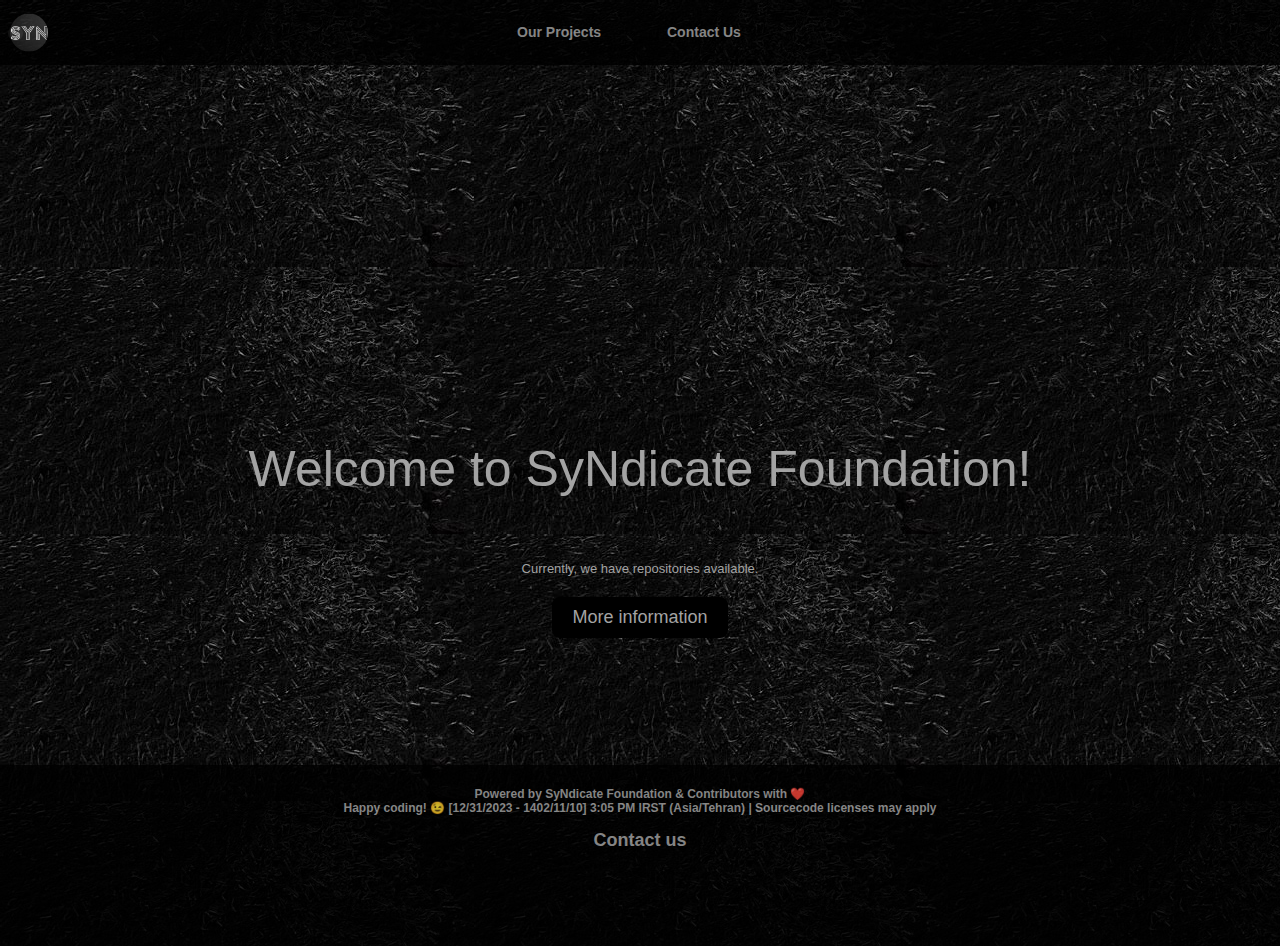
==== commit 4670c0e8: "A complete rework / now follows mouse" ====
--- a/index.html
+++ b/index.html
@@ -1,14 +1,15 @@
 <!DOCTYPE html>
-<html lang="en">
+<html lang="en">sg
 <head>
     <meta charset="UTF-8">
     <meta name="viewport" content="width=device-width, initial-scale=1.0, maximum-scale=1.0, user-scalable=no">
     <title>SyNdicateFoundation</title>
-    <link rel="stylesheet" type="text/css" href="mobile.css" media="handheld"/>
-    <link rel="stylesheet" type="text/css" href="desktop.css" media="screen"/>
-
+    <link rel="stylesheet" href="mobile.css" media="(max-width: 768px)">
+    <link rel="stylesheet" href="desktop.css" media="(min-width: 769px)">
 </head>
 <body>
+
+<div class="mouse"></div>
 <header class="top-bar">
     <nav>
         <ul>
@@ -25,7 +26,7 @@
         Welcome to SyNdicate Foundation!
     </div>
     <p id="repo-count" class="repo-count">
-        Currently, we have <span id="repo-number">Loading...</span> repositories available.
+        Currently, we have <span id="repo-number"></span> repositories available.
     </p>
     <div class="button-container">
         <a href="more-info.html" class="button">More information</a>
@@ -44,14 +45,15 @@
 </footer>
 <script>
     document.addEventListener('DOMContentLoaded', function() {
-        const repoNumberElement = document.getElementById('repo-number');
-        repoNumberElement.textContent = '0';
-
         fetch('https://api.github.com/orgs/SyNdicateFoundation/repos')
             .then(response => response.json())
             .then(data => {
-                repoNumberElement.textContent = data.length;
+                document.getElementById('repo-number').textContent = data.length;
             });
+    });
+
+    document.addEventListener('mousemove', (e) => {
+        document.querySelector('.mouse').style.transform = `translate(${e.clientX}px, ${e.clientY}px)`;
     });
 </script>
 </body>
--- a/mobile.css
+++ b/mobile.css
@@ -7,7 +7,7 @@
 
 /* header start */
 .top-bar {
-    background-color: #ff0000;
+    background-color: #000;
     position: fixed;
     top: 0;
     left: 0;
@@ -19,12 +19,8 @@
     padding: 10px 0;
 }
 
-.top-bar:hover {
-    animation: scaleetext 0.5s forwards;
-}
-
 .top-bar .logo {
-    width: 3%;
+    width: 10%;
     height: auto;
     position: absolute;
     top: 50%;
@@ -97,12 +93,15 @@
 }
 
 .welcome-container .mid-text {
-    height: 30vh;
+    min-height: 30vh;
     display: flex;
     flex-direction: column;
     justify-content: center;
     align-items: center;
+    text-align: center;
+    padding: 20px;
 }
+
 .welcome-container p{
     font-size: 13px;
     margin-top: -5%;
@@ -128,15 +127,11 @@
     background-color: red;
     color: #a3a3a3;
 }
-
-/* animation start */
-@keyframes scaleetext {
-    100% {
-        font-size: 15px;
-    }
-}
-@keyframes scaletextless {
-    100% {
-        font-size: 14px;
-    }
-}
+.mouse {
+    width: 15px;
+    height: 15px;
+    position: absolute;
+    border-radius: 50%;
+    background-color: #595959;
+    transition: transform 0.2s linear;
+ }
--- a/desktop.css
+++ b/desktop.css
@@ -3,6 +3,7 @@
     background-color: white;
     background-image:
             url("data:image/png;base64, /9j/4AAQSkZJRgABAQEAAAAAAAD/4QBCRXhpZgAATU0AKgAAAAgAAYdpAAQAAAABAAAAGgAAAAAAAkAAAAMAAAABAKsAAEABAAEAAAABAAAAAAAAAAAAAP/bAEMACwkJBwkJBwkJCQkLCQkJCQkJCwkLCwwLCwsMDRAMEQ4NDgwSGRIlGh0lHRkfHCkpFiU3NTYaKjI+LSkwGTshE//bAEMBBwgICwkLFQsLFSwdGR0sLCwsLCwsLCwsLCwsLCwsLCwsLCwsLCwsLCwsLCwsLCwsLCwsLCwsLCwsLCwsLCwsLP/AABEIAQsB2gMBIgACEQEDEQH/xAAfAAABBQEBAQEBAQAAAAAAAAAAAQIDBAUGBwgJCgv/[base64]/T19vf4+fr/xAAfAQADAQEBAQEBAQEBAAAAAAAAAQIDBAUGBwgJCgv/[base64]/T19vf4+fr/2gAMAwEAAhEDEQA/APL5RMAVkMYOO7oWA6/wcUzeUUrGTtIG/GG6+pAxSBk+ZtoJYjBI3Yx2BbP8qnQWZCtc3c/mHBAjhWRVX0yXXn8KAGeRIkazSwSvEG2pkNGrseepGcUiJC25ppHXdyscUZdn9gxOP50n7rdwZHUZK7mwTn17UoKAMVkmDAFPk27SO+WyD+lADzdSzCOOQuIYwFVYkUsMdAWaonMWP3aSAfdPmMrdTnOQAKfG9om4yxPO3RI1byo/+BbPmP6fWnySNKI40sIYVYhlEKyFmI4yzSlmoAgDZG3+Hvt9/UmpXEjeSkhGE5UIN5A9cD/4qkKPvMZRSY0ywKBFT8HFNLhslyzf3Y0VUQHoC2KAFSRkcSrIquCSp27h6cnGKa0sh3kMSGzuYhQTngnFEgxhA4bHLBQ2AfQlsUxdvUopUEdWJP4DNAAFQgZJAJA4BY/lxU5iUnCglSN373MbKO7MT8v5E015Q7BlhClVUYLMRgcZBPT86A+4qZZMbeAqJEQBjsCaAFzZrybdieCB5rBTjucrn8qcYIXj81fLjXdhlMju+48hFULzn/[base64]/ICh2pk4B647nmk3D5Ac8AD1z+B4+lG4kYO7ljtQMTzntjNADm8tl2KmzOcjJO0ded3PFTkQSM0xkRnym1NzIFwoG4jG48+n51XXYDiTjBJIGQQRxg5/wp7TFmy44HJBGHkHUbtvP60AIAT5i7sRu248Z3Y54A+am8kBCSSe3GABnPI/xpTJgY24YLtzGdgAPY4pCxJzjG4AEkks2OOpoAV2LsCM9MKMAAKe3NCEo+4DafX2/Gk67Qdq8d8nPOOc06RdhdS4f5QwaM5XocAHAoARvLyp52nk9Ceue1OCwlNznGG4KspbIGcMhOfbNRqSQw46gngjtjBIp+91jEZaPaG3Dhevruxn9f/rgEW0Z4yOST1z+eMU/cyDCkg7dmMfiRlh1ojAcOHKhc9ASAT15A/[base64]/j/APWj+0lGICRoMEOqb2Vj93OA2P1oAexx+7YMMMSFJUqScHG4YOKY8cIySW3ZKkxsGTJ7kEA/XmkMsbNvId2AwowwG73O8ml8yHPzQl5QxYDzJAMe2aALCSzqqq7r5YGxSJIggU85JIJ/Sq7shA2DDruAckhHU/KCN1Syp5iD/RvKCZMexx5jE4+/vbcfXoKjWMZYuXZEj3nKMCWAwqnnj1PPb8KAK+5ckSg5XovQceuKlXYNvy7dwLBc7twPpjmog4YkuARnp6DOeKljWIMdy7lwcbVPX8aAGqynMa4+80mSeOFPWpElnUeSxQxMAdsmFU454Zef1od4/wDVhMBQVZlJAJyc9M8URI8nnFVL7cMVQbuM9lXkfWgC7Fdagjby8IAQRwjdGSpOABGqnJ/Gka3nmWSX7NFIWkMpKXC4Vj94sobd2HFQ7YoPI327lmBcb3kUKckElDhuMZHI/wAWTJBKd0AIKgmQAAAHOcqBx+X5UANk+1Rb4pRtM4Q7No5xwOevFRYReSMEHBzu5x6CkDSkj7zbRjJJYY6cZzTtkju7lhjJJJwAQeeM80AId5J4IJ6Dr0HXipML5caGRwuc7XRQT24IpmZBuwd2ThTnPf0prsxPzEtjjrkj2oAkwDlbdsHHzCUgZz/dNNAZWYBZGJBDDacEHnqOabhgoJXnOMckgevFPE1zsCiSTYeAAxwBjp1oAam9TjO1iPl3DGSe3NLiWQnAHBI25G7PfINO3THmUBh2JG7p2yKTEshLCIhuCDyf++if0oAQDYrnJLZGeAPw5ph9WGP5/SpGZyNjPn+E9OB9cUPHJgESRlBjARwW/AdaAEDLGPlOcgnJ4/MGjf8A53LRtQhc87cg56DuDj0pfLh/57Qf98t/hQAjuHKhY5COyFiV/[base64]/ACnO/c0agZ+XzVPTnCgMSTUODk54P8qeyqBklQCcBAcvgdNxAxSBQP7xzzj6+4NACDcM7ScfXpnjoKkUFGxye/KjBB9mpEWNskypGMdPnZiR6AD9c09zFlVjTIAXe+5gDjrtDGgCTfEMiS23b/lQq5jAx/Eu3I/SmO9qSvlQvHxyXkL/AEOABUYkIDMgZiOHcDKgdh0pMsc524YgtuODn/aY0AJtzwT97HXgH1wScYpSWAB6EnhV6EHjgUdeAuSDjK8r696cPMBYFArEZ+bAODyCd1ACgtkhASdrFiJQMdsF8AfgKc8iny/KjkjcY3N9oLAn1UYGPzqHI4DH5R246+3WnAcNwTjGcnaAOgBwaAFLKCz4ALkbT5YI44O2mM7sDycZ6cjr3OKeWUH72SMkDYQMgccc80zltuCASeucAfiaAEKj5QN+7+InBUg+gHNL1woABHcsB/WlICcM3HfGDlaQKG6DjgktkAD370AKrGPLZXd0DEBsduMjGabnlmcsSQxGMbixH8RNSFjjCKoCqfmVACR7lyTUYVjxwN3diPTPU0AGThV6ZxkjnI7CpI1YgsqEkE4ZiFRB6ZbjNNUdFGSxbGMgrzxxxSyAo235t6jBLdj7UAPBgCHcWD7eWjRCu4dPmZs/pTOv3mYqAAM457DaCajG0/eUk89D60HPygj5VPXnB70APVsZHBPJywyo7cZ/wpueQDgAnuMjHrSlmkJZufuogUBVAHYAcYFKTGOMcgH8/bPNADgFMTOzKPmcIoBLPgABRxjA6nmmYztAx2zg4/DHWpZHlWLySVKjYQ20AqWUHAPXHr9KiC5HGPvd+Qe/[base64]/nigAHnKj7o33rKFdiA3JB4PO706etQOhLMAqg5G4ABQMduCanVpUZ4QMiP5VHBG/aoOc8Y49KfulLBGaJ8AtsiDmNCuQflTgmgCukcyKZPKYqCFDjIXd6B/Wgyy7Tmdhgcr5jEkjoFyM/rV6zjkkDQtDN97acFSpz975D39x+XcDwWUaxl5AFUEMkckEsrNk/Kqj5vz6e/cApkmQq42osuW53bVPIJJx7Z6fyqZXkDRJBI/nzbApyzlEYk54z7ZpViDfY5Z2McMoZtqqWPkxtt2n/aPb6571JHcyPFcJGhhUBCfs6sGJYKmHdSBgDnk/hzkAA6Xz7VmkkjZmIX/RNqyFcfdOAOfT/[base64]/GnElXCzx5EYCKYyoWPnJ+7kVEVxJtR+BwG6duaeIM4MakrnDMjA8ehXrmgCTzIvLk2RMScMzkj5cHrtXioQ0ZOSCT6E9T6+lTRGKN2ctI2wHIIUK275cHmoVZDuLdeQMdMEd6AAqW+6VA6sSdoA9ADTCwU/KdwGMEcU5YQ2CZFJOOM7e/QE1KzJH5ix4Yn5S7fOT6hTjAoAjLuBuJxg8DGOfWnec2Occ+iqCfx9KaIpXwxdemR82Bj0Gal8tUi+bqThfmDc46jHNAESPIA5TcAoBbHYHjmgs+D820EDIGRuz64p8cpRGXamDwSRyw9GI7VF94M2enBJ4Bz6CgBMknOOCcDP3f1px3LjIII/PnvSq7xg7GbJHIwAM++etNdyxJPXH8qAHb24BJOPXHFP8z/AKaw/wDfBqDJwRjryT3PfrScUATmeRkMYKqucllRQwHoHxu/Cm4t2UBRO0hznJUL+OATSA45BcHBweBx9OTQSvTJJPUnrz9OaADIHAIGOi456+po2ttDlgp9C3zn3xTgCo4kAGOVXcW9yeMfrSfMQAq9uWOAfzagA8uQLubA3HCqW+b1zgc03A6/KMcksSM/gKUKSR8y++fWnDaCVA8xmwExn7wPXFADVyMMoZsHIwoI+vzDFOIZsnGeM/OQMDrnOf6UjrKuQ75I5CKwbH12/LTSM9c845JBGfqaADIU4GRjGWxnOewBpDgnjJyeNw5/[base64]/mPWkGGJy21MDJUMTjPYZx+tADvukbQNuP4ScnPqcUoAYrgkfKTy+AGHqwGKRliPmFHVUUjYJc+awPGcLkfrTQRxxnGQOQBtHPSgCQFFJwAzZOZNxGCR24H8qmlt8QpNG5eJdqyZI3QSNxtYenocfrVYyKFxjuxChdwJYY3Ek/wBKcJZAp2mVYcFGBYAN7en6UANyiocAFiR8xI7egx/Wmbhzwehxg/4UmMjk9MYHU04qwAyOCoYZ7g9xQAhZdpBzuxgfTOeacSoAA7gEkDnp09KTnA5XqcY6/XpT1VnwByB3JG0fiaAEDNguzLgEYVh97PHp/WkIfktnccDJzn2AJp6CNiodDtXJDrhW3dhg8YokV0YbgwB+YEgZOevJoAaByq7QedoLcAcc4poKkgZAyOuOF/Kno5BByd3fIzgYwOvFN2sSVGSR8zDGMY45oAeqqUY5IVdipjkFid3JppGfmz154yCwBx196cvELjcPncLgsQF287sAf17/AJJzJkc/LgKWIPA5wAeMdzQAsnzAFQ3IMju4xuOTwoHGB0pYGJyNp5wOM/MM5IOD/WljRDzISAwPkoFyHbdgDr0NSJsjTK4YyD5+MKhByBuFAA6mOJSAo8yQszDlvlO0Rqp4Hv8A/W5ZA7h4QpkQsSSyuQ+SSM+mPrUh8qRWmaRY9sQUIq/O7525PGOnv296YAAFBIygIdSCGC8MC24d+3H86AEuQ+4hm3MWIIUBTxwdwUD8aaAoEe90VVU4Kpud++B246VLcMwlLSqVmyhdZEIwduclT61PHPLJEiRKsUpWQKfKiEU6qMhVMgwCOe4oAgbcimURb2U+YzSElkJO7JVMDP1JpY/N8pnLTbWJJRSFjG4feCnIOO//ANaopy4nZyNu5wQq4PzEDcQe4zTyFZxEUEfRjO24ybjzliucg/SgAWcLvjdvtEKgjPIwSAM8+n1qOOOFnhyTgvtbJyccN09un41Zn2uzxwIu2JItu1iygN1JJ446GowpiC4j+Ysm522kFj0AXuBQA8ShILdpIR5Uo2HZ8kpaM4Jzggjn0qIbfNEciSRw/KfLZsHb97e5x+PT2qRntpWbzVuI5I0AhEagxhOMMd7DGPTnOe1I5traQ8rdLJGdkkeUKlhk71cfeHpQA5JXwUBdlHATPyyBTgAcYH/1qTyrkqhXJ8pghjchAVbLKwBI4OCOvao4HkJVhKoO8yIHPGR6sB/SpUErQlByGOOSzhiGBB3qMUATm5aNYonlicO0m9YYI1JDDCrvG04Bzj5/5ZpSLRd5zKiy4QxrCFjRM5/euZN+eOuD+mDUW7KkJ9ms42TKtK0AMgI4zjpn8KryOzMrFmZic7gME4PpQBO9tEmzY+5XJwxO0HnO0k45/D8qidXiIGdzEc45wT24pZJ7p1WKSV2UYZVbB6jjmotzMeBnGeAOn5UAOlllkAEjqAMDGAP0UUka7lKxK8j8ZVEJ/HipIrlYQ6vBDMjYykqkEEcAq6EMPzp7XKMcRRGLevJ815D6jbnAGKAI0S4/ebo1XHUz/u8HoAGfHP41K8WIpGGxlRlQBAwDE5O7LfT/ADmoP9IkK+YZDGOTlmYADjJ3Gram1ldlAWHaCFeSZ2DkepYY9fT9OQCnuckbWwOOuRyfpQwUE4bdg9QMfzqxPbpEqOpchmbB2/IcdlfODj2qthRkkn0GPXFABxgDJAz2zinHAXCnocnOKZgDHf8Az70Z6jHSgCePy1U7pMqMsUKnOfr0phCyd1UgcDAGfcmo/mOMYGehPPXmlVGLBDwxzkN7DPegCTEEYG752OcCPgfnSefD/wA8T/38/wDrU3ITBVuehOcZ+lO+0v8A3h/3yP8ACgBHwuMEYIJJBBPXGDihXKZICgEMuSAcg8EjP6UzAOMYz6D2pSeBjJPcnGAOwFADyVZJPL+UgqFTLs5zwSWxio/m6YwRgYPqfY0DcD97GfTj9acMBlOQxBz8wyP1oAToTkknjpzx9aT5uMY4zjipJCGPyogY8sVLN+GDTNo7kdenU/jigAC8gZUDuSdo/PFPlEUbuqsso6B8kg5AORTcE56AHHXaOKQEDLYIxwNoBH60AID0PTjjacHjvQQnGM+hLc8/hQvPfv34H1yKk+faVCxkHgYVSx/HrQA6EorDAVjgbndmVF+o6YpzRiUeZ5YhHXc7gIfovB/Sqxb14o4Ld/m6HvQA4k5Aznrkjo3vTl8shdzYZnA2qgwqnqckgZpFBIwCM54Gfm+tP8tAAztj/YXDMx+o4oAjcOjMCQTknPBPtmkwxAwM8/54FOIC8AEZzweSfyApwZQB90jPA6YPTNADdp2ZLLjOSoHzHtk9qFEfVmwFBKhRkseuDS+YhBGwljnGG2qG/vf5NIqn6c7SSwBJPHHegAwuSRz9cYyee/FDuW6844zkY+igDApfkGSUJ7Zzjv8Aw0qKpWQkOuBxjBGDwAxNADFC4B6EYwD3HJzUkjzSLHuYlUBRAQBjuelEnltHCVxvVNrj1wTggden8qiJB6Adh07/AF60AGCSevPX/HijOeeMflTgM7ux4AAHH4k1IoUYAVWb72fLOfwwc0AM2kKSc8jkdfbPBpwdisaSZ2Y3KBjPpwTSM25cDJXJJydxOO5xxSDaSynI+XkgE8ZzwuKABQQxUZ4OCeMZ/lT23Ip3DJY5+8rKMcDI9acyThVJXy4VXCqzorueudp5/SoipAQOR8oPA/vE+3egCTy3VIN4wsgLLwWLfM3IC81GwVWAR0OARzkH6nkjP4mnElowqxsHy4crzvHAVVA6Ad6kSKGONd5kEjjLfKBGgOQueC/v2oAHxIEjhz5aIjkuW/dvj5+T2JyR9amMYezEkZy1s6rJgkja3AOD2z7d/amCcBplMe+FlI5Lou5R97KYb8KbFgSKpk2xsCkhAZgVPKrt4oAgZmOEBIU5dyeefWrYnupwImmIR+A0m0/M2CxLEZLdO/aoZC8cU0Xlxj96sckkbllZ0zgLg7fypzNlzCiDygWwQAxG7jIPTJ4FADwUKFTHI9yrHJ2vKWiOF+YHIB/x/OJHuWBRzI8YzI0ecAAH7pyOPpUSylfkSNdxyNwL5JPfg1ZtCjFuCbmMiWLf9xlXJZCBySf6e9ABK6usbo0fmrG+8qgAOGx93G0cYxRBtn3iRsSFSqvKcJtHPVehqGVlDsYtrJKQwwpAXdztAI7VNB5JGfKJTBaQucZ2c5Uj9frQA+RmtpSXCmN1CCJCVjeJecHb2/H3pq24l2+Ux854mlRCDnYoIHzM3Xj0HX8KC0TLIIVDb5AdkYZkVRg5cOMj0/xpkhjwZSkg8z5iZM5UIcBYz1x0/KgCWKJTFG5ZSHbYxO5SyjBwGfg+4AB+tOiS1AnSR2jdQQm+FpPMXOSyuGGM/T8fVF3oYorhZyzxScOdwxICCFTscUhiDW0kmXYLsTzECkIDnEbY/[base64]/Luzx2XPH6U2SZWCeXIiIibFjjEw7/[base64]/OkY4+XPfsOo7HJo8l/7kv5f/XoAOOOeM/U0Z9efbPA+tBJ9Tz6Z/OkAzwSF45OCSfSgBwJyO/HX2oz1Y4UeuCzHtwOlJtGfvD369OtJjIBAJz0HY9qAF+cq23gE+uWIx6UDI4YldvYjJzStE6FA2AWwThgcAnuRRswTjsSM8YOO/NADePXP4d/fNPUKQrMSSrZ24IAXr96kG0ckE5J5I4+vrSF2Y4GFA5wOgPqaAJHBY7vkRGOQGPOM9j1qMlcnC5HP3ST175pQSQBtUhc/fHc+wxTtuehGPfCgfhQAzdyCEGewPzfjg0/[base64]/pQA0vuAULGAOScYY59SeacuMMMDkgg9+M0m0EHou3PPb8R/wDXqQxEANuBBZRkA8n0ORQAieXvPmZCc7tuOD0B69qm3mN/vxoYY1kjDLnzDkFQBgjuSM4qurDMxK5+RiAenUdQKPlKZPDgAgseoz0H+f50AEkvmSFsFQfmcYX7x9AoAFSIEVz5h3LjorBeSO55/CouOQcfwlj9evNTssIXPKg/LudSVBx/CRzQBHhVPCq3O3ex3HPsoOKYobcByeGyAO56496UBuSpJCgAfLjdnuRUw82NMAE8c8lVPfnpQA1Cy5YkArhlB6ZHYipH2tIpMqeWUjZiMjYSOQQvOQahdXIRjjBGFXPzE49Klht5ZEbZDI5yoZkBYrkdAo/zxQBIFjNukxYTsd8bodwaE8BSo757H8Kh272JRJGXJPAyQOpBx+NEaOZdvz9VBxhCRkZQHsTUjrCrq9rOfmB3KwkE0Zz91gBg/hQBEkW/Ym35WLOCSFUdQPmPHarKhmCIZY1SFdyxycCRxkYj2jBP1NNjZpXaOSWRZO2IxIBtGeEBHb2oka4mEKGYNuMm2S4IjB2nABZuOPr3oAQrbbUcRkS/cKIRt4X5myxLfpUZYxSZZdssRAbOQVIOO9PWa4gjMXkwsGO8sYxnI65YEZx2/wDr1XkZ5GMjSEycbjtwAAABjFAFlljO2QLui2mRNoKhSW2sGPsetEsqIsZ2xsxALbsuNrZ+VegAGO3rUMcki42qrKgBw43KWz3A6ntTmjR4mMaFFRhkN97Pfnp/n8wBvnFlCGIbCQwjiYopPq2DUwmLi2jVYkVG3PnLAyAn53chiQOMcHH40kUS4HnfLE3yjlQxJPOAKle28tP3RV0kMhR1cAMqDkEHkH2PNAEkrWYeTA8+WXcX2JNlnYZyZJiGPrwgquft+2R4zIscjMQyAocDG7JHOM9qdBO8KvMsEfmH9yu5FfG7+8me/uDViSVpoY52jigy+5zbrPl3bIJjQt5eeOx/nQBVgSZRFhZS0kjfKPl37QCeDz361Mbg7pUki82Xc5ZoZmiiUsSSpVMZIye9R5Mjnz3dojtCpK489l/hKMoPPfFSCGB2UStgJHIpEreTI77CQHUEnHTP/wBegCuI45JWYtbwKeQm6Vj6Y3YJzTAZxJtR5FJxtxI64HXOTipA2lgRlobhlC5ZEmCMWz0LspGPov4+htjbyFit3XeS5KSPJIq575XH6UASZ3I6MysMc+dMhxnu2Fzn05/Oq22JTwzF+WYrhU2qM8A81dLWqJcRpBNG7RiAytsfzPmHWMYGff8ATPNV5be2t+BMzzcqzFCioSMjh+fpQBGs0GCWjZueisAG9AwIJ/Iil8zL7yil8ghZFzyPuqoGBioimwgsRjHHuSKnimtokbzIC8zIdrl2HlZGMhaAHGSWRXkdWldWxlizuA2ckH/69DMoSB4OJ0OJPMwfMblw6jHGPr2qEwgIAZFVtpYITgsepx7fzpyvGFEciExkY4Ayh6BlPQ/TvQBHIzOcuSWY7mJOCWPXmnqsexm2sAvJw6dfTb1FLcXEUlw0kIIURxRKzqu4lUCFyoyMnFRIyYwwz82Qe4OMckigBThiSzABudo596VRASS5Yntuxz268UxjjIIPXHpk/SmE8gLnJ49TQBMzR5JAyT6Z/Miog21skFmxkAZAB9eKX5wBg85Iz1GaAjncevGGII+tAAWIJJHB5+h9qf8AaZv9r9P8KaoXDbjhRgjA/i+v86m2j/LD/CgCvjuzZPtk/rTsqMBVyefXFJkD+macGX5vlBLAAMeMdyVHSgBpyeM4z1+n4U9uQTznAALEKuOnA6/rTcqCeF98kk/0poctxt+XPpxQAoIBJGDn+IjqfbNHLEKAS3GfQAHHApdvBYlvYAcfiaVUcAtuwD8pwcEg9sUAN25LbcsVzknoMfU4pQpHcAdye/5UuFIwNzEZAxj685pSCOoQdBzjI+lAAu05Z8kDBVR6ngHFHADbvlGMAEls89sf40M5wEU7U7hFwS3uSc/rTEXJ4HbGWI6nvQAoIxwSoHHfHNKAWI6EDksxIX0HJ6/lQwUE8g4OFxnA/[base64]/3iGKsc9sgg0AMHmL3C9sd+frTT6Zznpnp+AqREVtw2nnJGRnJz03U5RnlEfOfvZGBxjqaAGps4yMk8Ek/jn0p5UsQsUbEc/MTnPtzT9q7Sz/Jgnc5QtnP0OBUW/[base64]/AK9ODGZgjbgArNJ5QBcqgzwBxQA2Zo2feCfmHHyBQD0wADToFUyRGV2jjkIVpFxlEJ27ueOvvURcMzMBgZAQfewv1NKHcYXcxUEEA5C7vXAoAnvLW6sZYg5V43AkimhcPFMoOdyOv69xTTI6/aNjKVuFw+/BITcHOTjqDjnrTVaZPkG4BiSUY4TPrg8VJ5TlFdoJHPL4AAjRfV8D+ooAiDqOTheRtCHA9MnIzTnkQl0tvMEMnOyQg5KjJ4Hv0qNhvIdiewI6Adgqf/qp0ZWMB953q6YAGc/Kc8mgBUfcgRmkIUkqN+EUd9qn/CnxxGT540kKA7S+MovHAO0bc/[base64]/X3ojYzhSVBdEOd5Pzqg4wfXsKALUlxZ3QjcMYLlVkEvykI27keUU5ySTnNVl88r99+SqKc/KB14HvUYW3PLORk8nB2rnopIqa28sSgylHyNhD5CZxwSPbqKAE3Q8M0O5QpDbpSMseNwI547D3phCqsZbc6PIwKA/vWCgHBJB4P0q5JEoRghELBozsJBWYeoV+jDvUSSqrSl2jJXKqVAzk/KMOOMdCcDt78gFJhycLhTnAzkgE8DJq/aSOxHzERxRFJ3TcWWMnqSew6j6U2OO3ikwXJba0kruBlFGSVVT3PTNMgRZzM/lyxwqzGWVSQgiJBKSdvoBQBX8uVXdeS4JXJJwcdfzp23dyz4YDoM8AAL1qV5LNmDFZSwTaqoVIIHCq+SajJdfmO8JIWKr94KucHk80AOjlijaM8yMhIj3DIXnO7AwajnMwc+YpDON/wAwxkHpSj5QHV48ZzyAWUZ6E460tw7zPErMXWOParbeSCS365oAakkyMrIT5jDC7c7sEdMCkVHLfOxXJwQAxPpxUiP5bKY0GcldwRs4+6SGyTVh44pEQebcblIBVrd3C59XU8j8P/rAFY25jXc0qY4wEyWwRkEj3pq79wx93JOfQetSl3LeXhgigqFkyMr0+YKv/wCqk8sj/VnqNpKqSASO+R39aAICwLZPzEnCgA9zjgUqxgh2Iddv3s4zzxnB5qxBd3VuHhicR78iR444hKR02rKRvx9CKejozkSsS3lMC6oxIUjBVkz+o9O9AFRgBjacgDrgqSenemZHygfhjp71NJFtIILGM/eJUrggn5TkdTTBukPsOpbAAoAMnbyO+BnoPpjvTcv7/malCooyXzI3YjjHtml2n0/[base64]/H1pyyRxgbYwXJwCygkZoAjXnG5gOeRtyfwp3KqCQAWyOoLDnoRRiPZvO7OSAc9+uadLjy0deVPyuPRvU/XrQABS/[base64]/7o++3BOM4GBSl0+8dx9VOQAf+An/AAoeeaSOONpHdYzujyx+TI2kKPy/KkQRKMvEXbr88hUDsBhR+PWgCPnh1z1GSwULk+gNADOWK7zjknBJzn2p6rGXHm8Jg/[base64]/eSLgIwyBx/EB13AYoAjlVC77UEZlZQEXhUJ5xjk0szp58gjOI1YKDnbwo25/Hr+NMLEsruzbhsOSeSwOc5qS6Fs0kc8JRUfl4yTuWQfeJBGcHrQAxI5JSABKzHJIRWZjt5PQf5xT3il85YoopfOl2hUKYkwemQvek3SREorzruBLCMldw7ZNR7nAJJmBORkEjdnrkk0ABhuScCKY5JCkq/LenSnLuEckfmSKuPnQLhd/uSaA8pBczuQu0KGZ8nP93ntSnzI2DEKN3zc7WHJ6EHigAiQs4RMB22lNxP3s9Bj1qVlifDYWM4d3OQFxjBAB/izgH86bJIfPR9ojOxMbWyEOMAg//XqPJKSLtBYMGLZ5znBwB+tACqGMflBlPzhlwfmB6cY7U2QSMcyZYsRl2zuYkdCTTo3CkiR9ikBiQgd96jIA7/[base64]/hT1uCIreMRwBYSCxKBvmYAMzK5IJ9OKa7DJZA5RlAyOMDpjHoOg6VH8m1f3mCGPVclv97JoAfIS28vneH+XylCoR3KgDb6Y4qWMStwjBndQNrgbwAc5w3B/zxTEiildlLz5chlCozuQAMkAkD8//wBbvlRijM8CEYxJnewB6ERqTz70AP8Asrs7KYsbsABwU2segAOOT71UceWxw5Y+hBG32Ib0qxLOzouZpdsTERKGJUqSBgFufbpS7rZjFiIibG0MHDA45O8t39MUARMS4ErOPlVUKKcEehO31/z1o3SPnc7lGGCNxOB6jJxU/mQrbMhYhkJbYwU/N0PzqO9RFY5V3H90flwS25MZ+ckjn36UARAxKxwhIHT5yeevOKessxLLuTY+7cpwqANz8uTTvKttu1GO/dkGXAO08ckfL79eKUW0f7sCXl13YdRGoHfDO3T3xQBXOc464I6H+tWA9vEcSBzJhQTG2CoHBGDxnp2NPa2ljKlFgwQDlbiJyQe4Aami4nhUp5FqylvMLPDHIzEcYMnXHXjNADWnSU+WqymMtlYwFLkDp8wGSfwpjvtwgjZMHoxy31P/AOqrAvV+c+Vp8RZeClq+RzkheTjNQyTQzI2bdEmyCJI5GC/QKxP86AIiWxvPHJA9entSfvfQ0hBXrx15xxn0HvUnmL6D8hQAhDjKH7xH3QeAPemkkBhxzgk9+Owz+dOYqpZY33ZHzP8AxEcevNNCbuSQB1OSck+w5NADexPHX1oVwM9Sfc8DtnFKwJOFGQDxjPH51IlvKRuby407vLwoz2weSfoDQBGH74B7ZIJx27VYAsl+/PckD73lRRoPXClmJ/SosJvAV0Khsb2UjPqQOv6Uo3b2IZtikncykZ9OtACTPbuUECSoqr1mcO7nJOTtVQKaASQucZwCx4wOnalAZy5AYEKXdmGdqgf1pCMBSOhUbc4GT0JoAkmKB2QEbIyViROh/wBpjTI3wsw2gh0IIbPUHOR9KaqOp3ZTIORll5/DNG1gSOM+54GfU0AKCowwGCD19fcCpThuUVNuAzO5fJb6g4/Som3ZO3G0AKTxyfUUu8tH5fPDZJJJGfYUASwJzK25SAm0nJAUvxnI4/WgGUEtgdSpPGwgn0681CAVQnB+Zs7TxkKPWm4+ZsZxxjjJJ9AKAJnVVJKFtm7O0jBTvzmon2FiUGFPIXPQH9aduKrtJyxwxySc4PCgDimqAwc853AcemCSfpQA9WfaUTeN2B8rbQx/2s0eUQ21iAQB97p+OKj2k8/Lgd+nSpYgvzJjLNjHKjB9Mt60AIxViqDBVcj5enXrk0FonURrC6uDkkPwT05BGf1pjKV3Bxzk5HGQQcYOKcoIDfMBuXsMnB9PSgBGRBnDEYwDu4zn0p0pSQqeQcLvycgkKBkYFIQSODnA5B53H1BxSIoO3cQSdwOSccUAIqZI55PAGM/jxzSyBSQVA2Dge/vxQrsjAgkNjGQTnkYIp235S5B6nBzjn8KAG5GY+AAuMnGPpxUqM0cUUyMVkM8nzgkEFdrVEF46jGM8c/[base64]/SldZWiEuQI921o4mAKHsSp5x/nvUZYMRkntjIyOB6YpRuxvXIUYXJHcnpk8flQBYCwRwqTGGkbktcEKq8/dSNPmJ9zVeRwxY5LHeCSQqr07IP8aCRkqN4bgdOT9BTWRkJyrDJx842nP40ATIIpYWQqftKuGiCDKyg/eDd8jqKbgsDIu0ZZuF7MBnHr9KixtypOR1O09x7ipooxu2MwRXC7iQflGchqAGKFyQTHlgASQWIJ4wM0rqyORwyldg6HIxjI7ZqdhF8s5dTJv2hAR8hB+86gfl0qPejs8qqoPmgquCVUHJwo6/rQA+MzAxSRybZMEYzguMYz/kU2VyWLSIuJCC+3jLD+IDsfUVK6IHk2GKbP3ZVDqQW52FW4yPpVZsliXXJ7lidnH+73oAsApHCTDI6ylwVKnAPsxzn1xURupmjEbrGyn5iQhDAjJ5KkZ/HNJvAZWCMqYAIIDqccdTRtRvM2AgbSxJ5VRnj8+1ADW5O5WUcjIJGAR3GaHcbhuC8nLBcbTjGBlTinIBHggrleTvKjg84RDmlMkhwoBLElnOBubd65yM/hQBGWjL5Ikz0CscgfiMfypFTcQVWQ464XP4nHFPMW48NgN1yMH2A7ZpGTnYjYIznzdiYx+J/nQAZZQ2Wbc42nHLEHjFJjao3hsnJG4cr696TG3GWBABA2tux+XFJgFdxDfMW2geg4ySaADkBeOMjBPf2peD0IGDnDDGTkcZFIdhPGVwB15J45PFLlB0Gef4uoP50AThZDvYMpOQ+MjOSechsZpAsxIDoRnI4UohGerEcURbVZ2xxsweN2wN/EAfSnCdkIRsFeApUkDGeo524/CgB67FIf/RCRn533OiAYABXtj3WpWkZMzs/mTO48p8OMgfxKrAHAPTOP0qJY5WLGOeHzEKgIfkYseOAVGaikSQI0sk6mRnKEBwWwvfA7UASJcO0peSVy0jFZJTjcFOBgg/ypLiS5DTwS7S0ch5RAAoHHGBnn3NVgzIQVyCDkEdfyPFKzyMSXZiWbLZJ5PvmgBEALKAhODl9p+YjvjIxT2jmJYiNgobcM5IQHoGNOt5J1FwkUSuZYyhJA3IAQdyk96RW2sdzlQcDOC5UE54GRQAwZB69MgA8jn2p+P9lfyH+FK7qXbZkopwnmBQSPU47/AI03/tiP+/g/+KoAjHbJAB6k9/wFGRk4J2g844JpwQspIwWydwGRhR3pmBtJ4HPA780AG7ngH/dz+tTxyMuSsce8IWLODI2P9ndmoFDc44Hcn29qmUrEjEnDupHoSDxQAgldckYBJ9uAPTt+lNeV3GGZiM8AnIz61HnI5zx0FKv3lJIAPGTyFz3IoAcSoBVTlmG6QnI4HOAKZkkcZ49uATUz79zIyqrDhzjrxnORSFgoYKRyAQQBkkfWgBxEUaqr26+ZsD7vMfGCM5Kj/GoyGw+7j5l470iswZXyeDn6kVIih1bDH5cGTgdMdSx/lQA1FLEYDdGPPoBnPPag/IrAkZPQdTnv7UpIPXO05yM4yPTimkh24HJwBxwPpQA3dkqMkgdcnANLuI7Y4PQD6UNsBwOcenSgIzHAyfUgE/[base64]/7+F8tSuVbnnJyMUwksTnnaOMdOvQCgYYnpjIA9BUrsoRUCpnghxw2M9xQBFliMDIAx/[base64]/O4cYVcYOcE/rQAyJUcSK0hSUgvCx3YcgZ2n+h/wAgOZT8qRghSzHpgKOSWaiTzRkhj82Qx3ZYAdmY80zay7GYDAGVBxyOxwKAHBRwdwG1uOCQfy4pcgO7ZOBkDPJbtzSFZGBdnPrhjg/gKaQxIJ+Vd3QZ+vSgCeFoEkiM6u9u42zbcB2i7hc96Y43YCDOAz7AwO1cdTt6duKblgDuPGSVB9fpTzLJsWOWYhU27ExhcHnJC/8A16ALEcjRwywysEz5UkSx7f3UikEMSnOTkg/X2pgkEQuWLuUlcqEDr8xPzZbdk+1MkTAdgWWEbmQ4YNMckBvn7dKh2qu8MoBYqV5HAxuNAFiGFboOUKqVyNjOQ7d9y5AH61G8UqLImxggdMkkcnBAJpS9vs/1RlKErCyhkVhkE7x1+nSmoyxlt6hyxwQcj6HPUYoAnhG9ZEDjexydxGHHHyH3HbFRhoSCCGD85UD5Ux3LE5priJlGJk/iCxIrfux/vH/69MUyKwdDh1+Yt75yOTQBM6PsEjusiKPn8uVMgZ9PvZ/Cm7IuBGYxvIARhuIB4zk+nXihQJpF8x13MTuOFBwfrgU97cJhgkrfdfCjaoXnqxHHT0oAdHBBID5C307cgFY1jjXtnjd/SkdYFKpIN7gNkJuByOQMnPFVT8xyE6knGGbPtzU6yuAD5KBVPVEZSCOcbxQAu2BlJ3yl9hfDY2cdckc/pTGSJTzsJKg5T5xjkdOOakWGOfJiLc/6xU5WIdgWfaP5U3yoFdYzKkjE7SsTsUU467yME/SgBiKVV5DwpIVO25j1HrjHWm7eRtcFj/BtI9znJxUhjn8uVh92E/PtILBchc4Bx6Z/D1pg34PHzNwSc5Ye9AFlFjnUHzG8+PcEY4wSBwqk9f8AP0DIZUjOZIYHfzD5hlDFipGG+7yPrTCJVQ8LtAx8p4TJ65POaalxLFIZA4f5RuyvBHTv/OgCw66W6BkeWOQbw0TrvUY5Xa47dun/ANeiSFz1z698ip7iOFkE8TBUcHEZI37s/wB0HgVXVD1OABjk/wAqAJY3dCHIG5eFzyB9fem5YgEgLzge350pUqGPQDJ5PTJxxTV5OeBu7nPAoAMjk8D3NL+79/1pz44YDGc49++aTC/3V/77agBM+3Xgnkf1oAY9iQOeB0pD79M+uf5UZxjnoeBnn86AJMLsBJIJYg4XOcevPSo2xk8cccnOSfxpQxbOQmWGCTnjvwBxS7HIz/CM4JOARnP1oAZjCFieS21R147k/[base64]/1hT4gMOTyAUDA44HX+lAAzIMBPm9yNuP60gkbLDHZuB6jmk3FycnA+Y8DsBnFLH98ZO0YbJPJAIwTgUAIGbrjkYyePypu5zz9ensKftKt83XgjPTPXNMxgH/IoAciOxA+Xn1I4+tKMDeDkdeV9R254xTem4DOcD9RzShGwvBy/TP17mgB6RgjKOHkzwgBJ+uelKAYgVKurHqGHUngnHpUkMS52ydO3GQGPGSRQd8gYCVpD5ZYKQSV2EAoAf6UAQFshRjOBtXAwRk568U8ps2/vEJPO0B1H5sBT4fK2v5khjzuCq8eRkcckHP6U9DNjyGQvGeQo2nnHVGPOaAI5GjwqxsDkZciPbjHAAJJNRqc9zgZPPoKfKEV3CKyoDtxKRvDY/iwBz1pLdFlkKGSKPcj/ALyZ9iJgFsk9fyBNAEkSiRSrYXzGxHJgkiXoFY9cHpTD5qsUYFJYSYyMfMpzg7sd6YjIrPtKtkEAuGx14YKDx7U+V5ZHO+US7SFGzCKeMZOMfyoAY8m/Jbe5HG4nPA6DJyakRIsB2xtGAEBYlj3y2MCoyyYGFUE7TxljuHfc3rQ0hIJ5J+78xJx64oAkcwqf4HH91JJGC/VsD9DUYZD94Oc5O1SFAGPf/P503ErcKjevAIGPoKlERCh8hxhRhHwVPX5gOaAIxgqSAWkLdNvY8dc/0qZosIo/d8csqEluP77ADr2FSJFCgkZ2YN5YkjHGN2cEA0zbKItpUopLPGWJDkH5SF9fftxQAwq5EbbVAJO0dj/sgnqaUs5CJKW42qck7goYnb9PSiRZE8ldoA2qy8nkE4wD0prmRMvg7W3JGx6HB5C59KAHqrnzAWkZFG3cgLbcc8AHp/jSFfMjG52JBbYmWZ2A5yU6Y9803yZsEyDap5GCpySO4BzT0EbFVb5VU/P0U4bg4agAC5jDMVVSSVEhPUfxbEB6dOtNGAfml+Q4+ZIwxB69Mj+dEgfaB87RlsKVwRxwMD3FEUW9vlYKdozuyPXOMfrzQBLbNiYxq4WOVJFHmAZIOcAgdz9f5VEzBchchQSRuJOffNLGiiUGXPBKyYGXHbjJA/WnPGpYlS+3JI3LtOMHBoAgYOSM8BlDc4AIPTGaTY3oeeOmeM1dF0seRHbW028ja13EJZlYKF2gg4x3HFNlkiyqGAxzcBtzPs6dkyMD8aAK21BySSTjGMdPTrT41MudpjGOpchVUY/iPT+tPMVsWyHDYAOEbOD77lH6ZqUQSOg8spIqjkwANyexU7Wz60ARn7NGDjM8uRzjEIOOpU/Mfxx9KjzJIxeTPcg4GTgfwgDFEsU0ZG9CqsxAO11zj2bmo96rjGQc8ndzQBIFJBU5yRleCOce9Rbf9ofnUhmk2ld7YZcktkkg9+ajxB6yf99L/hQAbRj5ST756UFCDg8/T0pW+ViCDkY4I6Z9c08bFj37180nG0q27HqD0oAXaEC5xkglQDyo98VGqtIwXn5jzt7fhQwbtg5wTj7pPtTlVuSSfu5OME474oAkgLPlIIXdjjYkamRz6naoJzSutzD5iOJIWbBZW+V+P72KabmcL5cTvFHjaUiYrnjkuU61ET2GT7k8lj9aAEbnOMkds9/U0mCBuIOece1Ox27/AJfypCGzyOepx6fU0ALwFAHJ28+meppjNjG0Bcrg9zz7mlz1wec8bT/I0uCAM4GM9Tk884NACD5RkDk//rp2PlLHGDkJ1HA6n1pUiMrLHwo2mR2P8KDnJ/p9ac+xmOzdtjjCDIwT7n9aAIj2yTgcYx+NB7HHAJ+8c5+tL228E4JzngdyaMnHPfkds547UAAyxbnkdOOvanF1+ZWBJ2hOx75oG1SBgHHU+/HHFNJGWyOh7cc/SgBOc4HGO/HA96XGcAAdAMsf1pnXdx9cVITk9OTu/DPSgB20AjJ4A4xzn3NNLcYAxjg/4UzIGeeP508kDHykYAAyOcnqTQA3nkD2Bx/Kk6cccgdu/tS4bjPHf3/KnDaGi6E/[base64]/NknqxXnAHsBj9aseSViVgDteRIy3GQ2CQrEjINNBiKEbgCD1ClVfHqCetL5UyxM7PF5L43DzkJODnARSSD6cUAR5t14KNuBwwY8gcg8ZFJvg4zGWGM7ScDnoVI5H61NLlWM8CnEi/OjDdsY5HIbPXqKrkhjuwB8oCg5IJHGR/SgBySSKfvN04HHJ6gc0gYnLBVDHPI4OT6CjGQDuC9V9h25PXmnIsacvIhO5T8p3EgehAxigCWIzujhVPlsMPzhN5OBkGmbSpOWy6YHL7lwD1BHH0pWVC0ql9pUFk3AKO2Bzzn2xT54ZYsTbMxt8pyG2K5GdqtjH6//XAJBIl0GjuN2URng8kqGWY4JBZyBtOKhLABXCxJGqKsalVaRjyAVD5OOvP+NRABztiDs7qwkUqCBjng9acsoGVaRuOUJ4VSOmcc8dqAFK+Xu3ja/TEwwzZwMAdqaGCMD8rkZH3dy9c8GnhZHLNGeck8MMkdAd3rQwvUI3SGPaCTmQFh9QvOaAJEkii3fK6l+CCuQVJwRgEGmSpsImjO6Ld/FyYznoen4f5zGHG3HmTOpLEghRlvXOSack13FiRHZF6YLK2R7q39RQACSRTub5lO9wWHB3AqSCaiPmld2GEZYhTg7Seo5/z+lWFuA7RtPuwSwKoFAwRtGAeKkXUrm2VrdltZodwOy4t4pc/8CYbvyNAFFBkgYJJbHHp3xSu0m5tzkn7uSTkgcd6mnvI5/LK2sULLuyYt/wA+Tn+Mmo0d0ZHB+dSHX1UjnJFADF2N/FhscYBIA+tTL5SrgsTzyUKk9uw5/WpG1C+dGRmRlfO/dHESc++3NV3JwAVQZH8IGfpwaAHmVXkRTLIsGcZb52VfYA/1pYria3LGBsAbtp2IWO7jLbgecVGVRBjOXIGf9n2yaAVO3KnA44zzk+tAFuTUJJYHimtbSViMLP5bRyoT7oQv/jtUfl/uL/31TyGOeAo3Y25JOR7Uvlyf3F/75NACYYlsjsB1yQPXmkjXc3Odqgn+lNB6Z6deOP1qYn5SSu0NtIXd+HTGaAEHmHeQx2pyx7HnGBUbHJ5OTxjnOKcFG0kuAd2dpzyPXNNGQTjaevUAj9aABc7s4zj6AZPc04qEIPfIIyDj60gGATkY45/wFODsAcHjHRuhx7UANbb13IT2A6An1zSYJ43Ag8gL0/EijG454GTkngAVIzsRsXb2xtVQxHqSOaAGA/e2/L2BXr/wGhF3Mo/8d7nHPNL82cL6EZP9CKCQhQDAYEFjkZ3D1xQA+J0QzSN87+WSA33NxIHzDvioNxOQcncSx5PPvilyDkc4J+vfrUgCbZWA5yEXg/KOSTQAxdwUkDqQM49OTmlzjBPVQCMc4pdwPyjIRRkDHJOKj67vTP8AkUAOVgOQuSCCM+maVQHdwo4KMcH1HzdvpSKOWIH3f0/[base64]/rTQdpHAPzZA7H64ofkQqONseee5YlqVU3DJZQRgLnjd+NAEkq7yrp5Y8xQzIhxtY9gpqNiw6n7mQO/[base64]/SgBE80N8m5CF5UEhjjnkHipE2klmYB93Bx0J5OQOTSqqOH3Ru4VHIKt/EORuJ/[base64]/iBILZkDHA4IHbHX0pD5aOBFJIcZ3MAASfbB6VKplRlZCwkTpt5wcdTx2oAdLtSYSSHJO3AUggN0csV449M//[base64]/KD/jSHzY/LZCmQCMrwU5x8yn5aAIyyHJIPPCEAY49SKiY7sH1yMk9fSrovmVdjwwyIAVdZEx1HUMp3frVPbgIWGN5bA74FAApIIY4OMYBAZfxzUjsWMcnAJB3AckEHaSai4OMg45J5/nThj5STz2AyfzoAUhQcgdfyHPFNHUHHXGOcdDSgjgdueMc4oGT93r2z78dqADK56Ac5yBkD8+acskg5Vm7EdsVJHbW2xnubuOHBULGqNLM+eScL8o/FqRIEljlkWaMMrDbC2fMZeuc9P1oAaGRipk+6D90Z59eRzzVz7VpP/PnJ/wB9L/hVAq+drBvU9j1x37U3B9B/n8aAFwFHz5yeg6mpZF2KpfIdui9WC+p//VShxCflZfMGTu27iPoT3qMnfuLEszcszZJ5+lACMFAXAPzDJJznjj6Uu5nVVCoFzgtsA688sBmm4HViccnjjrSnIAGeSc/j0zQBJGiMygtuH/LVlJ4XrtQnjJpjOrnICoM/KiDoBxjJNNY4GAeO2O/HWoyrhijAhgcEHqKAJn2Y+V+WGCMH5fYdBUe2Ne7Z98LS4w5UsdqsQSMZxmlcoxcqDj/aPJJOeaAFTLYA4P8AFz+tP4CAqoyGIduvJ5HJqMIvlsWbD71Kgc5B4NAIwVOSCNo6k57cUABIPOee+ev5Uo53AfdALfkO5poByo7lhkVIQiLKSedyqMdweTQAwgAEdzgd/Tmk4xn+EYH5d6VgT1J+YBh6c0NhQRjrgfgKADkKq+uWYDknnjNOCnac54yfwHXNPDfu5GKqCyqFKn+6QaiEhBB/[base64]/L0pxRPlKtuULhmxjnqf50gyVdxgc4JPqf6UAWYfLjJZXGwjLgLuYdufT60ktswAZMOqqq7kYEgcnLYNR/PHDGcqpkWTccZJUdB+NNLbzlW5AVmIXALDvtoAaCpOGBGeTnr69TTgGOV54PBPGaUSM2zzAWIPysRzz645NP7h1Kny8HDMO3bjtQAjqFERH35IxuJ6A7iO/pTFwpySeM/dOMmlYOYg+DgktjDHahO3GTTANyMMcqdwPQ46Ef1oAUPtbeAM5+Uf/[base64]/KogwyGDFtuW+bJYs3ByetOClAzttJZypfLYUnoTgdDQIkBaMSxMzgKdjZy2RgL06d6AB9hbefKj7qiqVGTx0Gf50KjFHlOwxDhlcqGf3UYzQHmjckhIQvA3qshVtoBKq2eaYJPM/c5JiXfIS2A24L1/[base64]/Kk3ksPnI2nrkYqcssxizGFKBk/dk5Y4zucyHHegCtg5J+nJOevenqNgJPUjAB6nNTR+XF/rNzLkZUMpzjoT/8Arpsxt/MHk78fKV3bc7iOc0AVmHOefbOM05SUK7Thj0I6rTn3MSTgZPQf400Dr/s9eDQBpRbLhTFIxdm2/u/kD5H8cB/ve3f680v9lwf9BE/+Ad1/8TWdu3N8w78emO3NTfaJPRv+/wA//wAVQBAxP8SqDjkAdB+NADkZ6LuA/wARTyEGfyLSEE/QKvNNwXZQM7R7YA9aAGhRl2zkDO3J5J9TTgp2qSVAb5mJ74OABSEr83cnIz2Hfil3MzRKTwGCgEk4Gc4oAWaNkmHAO4JImeflYbgDj0702RhKyNxnYoY+pB70ZYuxycqjAE+gG3im/[base64]/au1RxnLZP+yMfhUspVEiCAfvI13N3JB5FRFUUOrb93cH5fbnPNSBEkFjFnAEcryEcnClm/[base64]/xUhI3OwH3iSRgDrknHtQAgPBGBndkEnjOMUbWVmzkFCMkDOCeRyKTKYA2/MufmJyDz2WlyT0A3MR155NABuk55OcMM+3XinJtHJOFLDhhk49TTgkaZLSZYZOwcAH1Ynioyd2OeBnnAxmgCQvK2Wbe6ED5WY7TsOAMZ6UxT+8DAZGScMcZ9Rn3oVcjggE/dz2ycdqa2cMrH7vT14oAfIQFTGQ/Gzac5TPBPvTANz/O/JzlzkjgcdKNu0578HnoMc5puDj8Rx+fpQBYy2HKJkL/AKxe+COox2/z9GyGLP7hnVWjxN1UEn+EcninCV40AjMgf5kWRTgeWwwUxjPP1/nUbJycYVcjA5PA464xQAxjuIwMDA6Ec4OB+VAI3LkZ6kZ/mcVKoTBlCjYz+WuTkghQWwO//wBenosgLmIsDgkbVbOB347UARufuDqzABieBk8cVI3mIzxROQgDqy54KM3PGfTGaQvLKWz5khAABIxg5yOaiVSSSSyk/[base64]/TimCKIEqJkDqrnMqsgO0bvlHX2GajWTAG4fNnqc5BHQ1Mt4oAW4to519eY3477k/woAgaR5NzuSckZJ57YwTTo+krBVzgLgDAGflwPrWkmoxGPyI2uYY23bY53huIfm6giVeM84NQTIC0p+eKILG0mUQE+yCP5eOO/wDKgCqd4xuPzABlI7r64pdoCIWXC5wSpJI7525FL5hlZOMHYU3c/NznOKaGOSpLHJwxPOPpQA5kkCh1U7TyTweCeM/WmAkHdxzweuPpUhnLpslLZBH3QoBxxlu/4UwIW3MoJRGAJJ4AbAGAKAJopIR8ssMb4BbuAxHPzAHGe3Sm+ezO7jbGGRhshARFB4C4UAfX/wCvUIxkjbg8/pSA5Kj1YZ/3c5xQAp2rkkYJ5BI/DFTCZwY2+Q7Rgs/UjGCOKikAeVzkAMxK7vukHntQeD/FwOOwH0oAlDW4kyUDRMMY+cbTjqp/+tRKto2GiLjjayEE4cDAIY+vfiq25mKnJOCfx9zUir0JGFByex59TQA0NjOMdDz1P4UZ42gDJOMnOT7Uu18bv4ecEYOfypBnHGfRRxmgB7ZXbnBbvg52j0ApPNX/AJ5r+QpGV0ALAcjjawYZPuKbz/lVoAN2OgAPrzmlGXcLuOCMAY9s0bCvLdWHX0HTIxSx5DI5z8uSPr2AzQA3BOcDOMk9P5inohDIxxn72AR6Z600tyQOrc46jGenFDtjB4/i4z745oAdHgO3H3llUf8AAlOKYEBZVztGec/nmlDdxwFwOP60AsDkbfQDrkdO9ACSMGdyM7eFXP8Ad/ClRc7FJ+Uv2PPbikJLMXJzuOTx6cdKkjZEBkZQzAkKD0B9cUANBGxkwefmJHcimkchRyT175P1p8eC68HLBhnoCSOQMUwYZixYjA9vpgAUAPDswZGx+89+jDoRQioCU5IOAzEj5e2c0RqzsoUgEggHjAxSMo8tCPU7x79QTQArK/3cHcqkEg9VBznio/4QQOcgfU46VIrSF4thAONoOB3HemgcHIJ7Dr1HP0oAeAWEXXcsgVz3AOMc/nTHxuYqQAJGxjr1+9SgH7oONxxk8846DFNIGQFIP8IJyAPegA3Ft2euGBPUnJyTk1IWcRREH7ySpzjOAcdfxpnA3n3AP0NIx/hyMDIH489qAF42oOu1jj2zz9KVQpYO33RgNnnOeDikGAApIGMngZ5x1pVXfv24+VWYZyS232HFAClYkYA53qxyMZ57YPFCOoaZiDgoQFyByT7dqJFKyBjnDqsgJHUNzxTFydwBXleS3sc8UALvYMS34qvAP1xTCfX2pTxnJ+uPf0p25QNnkxk9c85/HBxQA0E++P6U5DtkXkHH9RQeduAQQpyB2GM8ZpFDbty/exnkjPrxQAjEEliB3IHTpxTjnYw7CQfkf8insh3AD7rdC3GcddqjmgBfLc5x++QcEfdIJ4z9KAFgxnY2Arq0ZOGP3+hA9iAai2uJNuCTlkw3XjgZpWyHXBIOFI5xg4zmpTOzGNtq5RQSQoJcgkhnJoAYwyByOAAcc8gY/OjaBEWJwwK8dDg7hSZyy9AOoAGepznmnlUIG0fKQzEkgsdpPGfwoAQuXVSpwFBwD1JGOlOIVkHPIHzR85Lg9c/z/wA4apwuCExwfurnJPcnmkBUZKnpyT3OT1zQAoYlm3bflRtqKMBSTwOaAEGDI74LdY8bjjjC5pFxh8jBY78dyByFzTD5hxIRgY/d54HHHA9KAHyO5JTcEH90k4Uf3cjv60qKjREHYCoMnzEZk5xjOfyFLClyHV4tql/uu5XgDlm+bnH4UwSMS+WZg7ZbHG8564NAA0jt8o4AA4HHQEdqkZCygZBJhRhg8ZB2nJNNLpltqjH06D0yKUuqkrGWKsNpCjJLFeR9M0ARjC46EKeowQfzqUSqVcNtRyRyuclM42Y6Y702GGSQlmKrEoPmMSAVUAnoaa20RQgbcsXkb1ODtUMfwNACsIU2bGDl/v8ADBgPTDcU0xsGaMgliVVeMcZ7U5/LIGEABw2VYsc9CBmgl3VskFo9oB6YX3/SgBrD7uBySVCDkj0p4eWL5QchgMAjKtkeh9KjXIkUJy33VIyOSOTTpBHuXErOP4iFPXHJG40AK8jSFi+GIAXI+UKB6BcCnHdlmBHO0gf3sj0pfLh/1auwY8Evj7w5GMflSvEF+fJwHVfmOHVsbipH8jQAyQxnYy5yflZR13Y4PFNR2XlTjb+uR0/xp7JvceQpYy9AOznlgPrStFJFhJV2MV3AcZUZxlgPWgBjujMGAIO0lh1BNM5ypIzjB/LmpAYfl8sTGX7vzMgTJ9MAGrH2fzRG1uMsFCsoZBkgckZNAFWTaVbHRTuGfU9aiDMcfMe+KszwzwxAugUOSpyyluO5Uevaqg4I70AWEm25BCkjkHAP50pJlwvEak5IwSFA6n1JqWC/lhP7uO3AfCMDHHtKjscLu+vNQSsrPIQFVS3ITIB+gNAyRiIyEt5XZCCGyuzPqCDmoiDgcDpjj255oBx3xgYppOc/nz6/SgQ9THjAVc4/hz+RzTfm9E/M0AbgBg5GcdBUm0+j/kKAGOclmUcAjG76UN8qIMEk/O2ffgUjEnvjHYc/zxTiNxc4JGUXjliAOlACMCHYZBI6kdPXApGOefUA/TFPZCMADLSFSfRc9jTZAFZo15CkrkYGfxoAcBiNOOuGbr7+lR8ZGOMnBOOnanOxIIz3xn2AxgU08EhTkA8EdSemaABjhiM/[base64]/XrTG3EbsdfT364oQ/OPcMoyR3GMmkbdnPTAwAO2KAHEkA4H3gPw55pCnXkcscHkkgfQUD1Pb1FSbmCAgZeVmAAHPXAAHvQAgR/[base64]/[base64]/8AiOhP9KfGu8NudF5GdwOX9uKAGZO30BPBI6/[base64]/aAHJxjk4x0qaXyvlMagblyRggg57D0pnyqvGT3z05PoKADawVht5fnnr26k0hdzhXZiACqg84z2FKC33Q2Tt6LnOSelGXUfMM/3sAEAcd/[base64]/SnsgHGRjgjnHNG3AA3epO0+vuOKAE7KDjHqDR5g/2v1oxnHUkEjA/wAad5bf88z/AN8//WoAb0OAOccnr78UuMgHOxSfxIHripJwBcXIAACyShQBgDHoKaAPkGBgAY/75oAQ437lB2qcDnB68Cox83bknPPNOUD5uO39amjA81BgY2E4xxnjnFAEQTIOeB/nmj5cY5weRgc+mSaQ85+jfzoAHH1X+dABlT0UgdS3XPbp0pzMQgA+8zEse56YFMfOT/u/4UqdU/3xQArDIUADamFJPQt1704geWjnGWyD+BPWkYny+p6/zpx/1UX0l/8AQhQBGowwJwcdfTFPj2bnB4X7pPp6Ypq/c+hOP1p7ACCPAxmXnHfgGgCMKw3BcnqCQOPwNLt2q+7B4yMHPPvQOrDthf601ic47bCce9AAOMEHseQOpNKRmNSM5yVIPtyDTl++v1P6LSLzDk9c9e9AAT7nnABPt1xSoXEiMuQV54JGB7EUH/WTeyrj24HSkckRjHof50ADO7eYxOSen8qasmBgZ3noTjHPHNB/1cn1jH6GpYwPJnOBkJkHHINAEZYOFBVRt3dAAMdyfekDfe7A8n6dKD0T/dX9TQnb6E/zoAfuBVlO3BZRhRgcZOWNJkMACAqjOSuDI31JoHQDtuH9KVgN68dXbPvzQAxsjGE2huRkc47U5fmdc9BhR6ZxgZp+5iCSSTzyTnvUQ++v1P8AOgCV5NshKgYj+ROAeQMZHFIjlPmO0kMFAIDAYHPB4prdV/3VP6U0fcH/AAL/ANloAf8APNIWVeSdxz07ZJxSAPuY5OT8xwDuwec0W2CxB5GRweaGJMWcnJmkye5wq4zQBNbpDJ5/muFYwsYuCMupDAk/hjH+FQhCU3bxkt904yV9eOOKjXOG/wB3+gpV+4T39aAHBRuGTxxn6cdvWgkbjjpu47nA6UD/AFYPcu2f++aVP+WR74b9CMUANZiBGCSSMnnPGT0pOD1/Pn601uue+P605+AmO8ak/XHWgBcdywOSPUZA5zxS7geiAAdQCcc+ueaYfuIfdv0xUrY2wjsUBI98mgByvt2kouF+b5QUxn3FNMhYkH5UzkKDwpzkKKicnIGTjJOM8daf/f8A94n8cUAPG0gkjhWzwxXrx1NKZdyJHgYJ4P8AdJ7Z6kY/z6I3JIPTyx/KnS8TccYt48Y4x+6FACwBSJRJGzq+xQ6g/Ic+p4phQoqhjgkk8Hnjjn+lLCSGiIJBOQcdxnpUjAFbjPOGGM84+btQAzESCMBgSy/M3PLE5A5/Cm7mfcWwBgnccDGB0AFMT7yHvtNOYD5fof50AInzBuVDcFd2QTj3pGBUlVY4GckHAbnI5NNXqfbOKASWfPPB60AAySMcccY6k9O9SFQuAN29cknjAI701PvR/wC8KbITkjJ6n+dADyV6g5yPmI9qTJZW+obJPFGB6f5zUqAF1BAIwTg/WgBmG3R55HGMH053U2ZiGPGS2G3ZP1+n1qZ/+WnsQKim6J/vPQAiSA8N19zhT9cd6kDrtwW5IIwewPoelVV/pQaBkx3gH5VYZPPHT8KUFQepVsDAx6+uKrgkdCR9KUk4HJ6DvQBZLR5yT34IGD9cUvmJ/ekqEfdJ71uW8FuYLcmGIkxRkkopJJUck4oEf//Z")
+
 }
 
 /* header start */
@@ -17,10 +18,6 @@
     text-align: center;
     font: bold 14px "Lucida Grande", Helvetica, Arial, sans-serif;
     padding: 10px 0;
-}
-
-.top-bar:hover {
-    animation: scaleetext 0.5s forwards;
 }
 
 .top-bar .logo {
@@ -49,7 +46,6 @@
 .top-bar a:hover {
     color: red;
 }
-
 /* footer start */
 .bottom-bar {
     background-color: #000;
@@ -63,24 +59,19 @@
     font: bold 12px "Lucida Grande", Helvetica, Arial, sans-serif;
     padding: 10px 0;
 }
-
 .bottom-bar:hover {
     animation: scaletextless 0.5s forwards;
 }
-
 .bottom-bar h2, .bottom-bar p, .bottom-bar a {
     color: #a3a3a3;
     text-decoration: none;
 }
-
 .bottom-bar h2:hover, .bottom-bar p:hover, .bottom-bar a:hover {
     color: red;
 }
-
 .bottom-bar a:hover {
     color: #494949;
 }
-
 /* middle start */
 .welcome-container {
     font-size: 50px;
@@ -95,7 +86,6 @@
     flex-wrap: wrap;
     gap: 20px;
 }
-
 .welcome-container .mid-text {
     height: 30vh;
     display: flex;
@@ -128,15 +118,11 @@
     background-color: red;
     color: #a3a3a3;
 }
-
-/* animation start */
-@keyframes scaleetext {
-    100% {
-        font-size: 15px;
-    }
-}
-@keyframes scaletextless {
-    100% {
-        font-size: 14px;
-    }
-}
+.mouse {
+    width: 15px;
+    height: 15px;
+    position: absolute;
+    border-radius: 50%;
+    background-color: #595959;
+    transition: transform 0.2s linear;
+}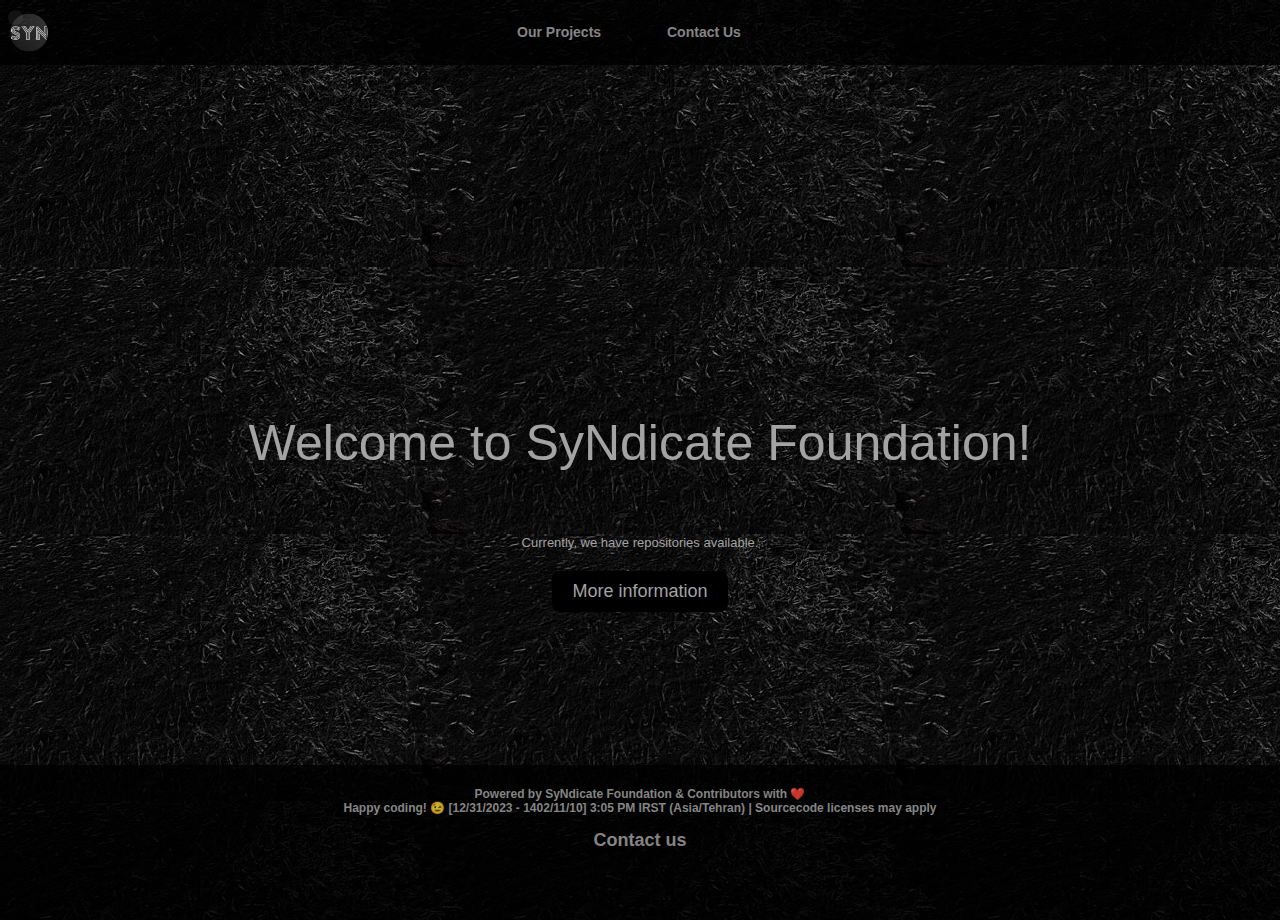
==== commit f47aa81c: "Contact us page" ====
--- a/index.html
+++ b/index.html
@@ -1,11 +1,11 @@
 <!DOCTYPE html>
-<html lang="en">sg
+<html lang="en">
 <head>
     <meta charset="UTF-8">
     <meta name="viewport" content="width=device-width, initial-scale=1.0, maximum-scale=1.0, user-scalable=no">
     <title>SyNdicateFoundation</title>
-    <link rel="stylesheet" href="mobile.css" media="(max-width: 768px)">
-    <link rel="stylesheet" href="desktop.css" media="(min-width: 769px)">
+    <link rel="stylesheet" href="index-mobile.css" media="(max-width: 768px)">
+    <link rel="stylesheet" href="index-desktop.css" media="(min-width: 769px)">
 </head>
 <body>
 
@@ -16,7 +16,7 @@
             <img src="data:image/png;base64, [base64]/3XetbKHzfPvuUe/bZ/Qrbbrvt/8wWcIUrXGE2BmP/XjyIB/GgeehMiAfxEIfGfCYIgiAIwiQgoS8IgiAIE4GEfsP4n//5Hy2CIAhCBUh1X0voC4IgCMJEIKEvCIIgCBOBhH4kyLQu6DwIQh2Y0vcpoS8IgiBkgx7EaSGhLzQPXSqC0Db0jdvRpNDXARB0pgRB51q4PKTpC4IgCBtDD4e69kJCX8h+CAVhitC3IeSAhL4gCIIgjESIR1yKh6CEviAIgiBMBBL6giAIwuQxFXeLhL4gCJOD/[base64]/BGEM5jrEq6F1EARBEGrFOhkmTV8QBGHikJIzHRQp9HUABZ1LQRCE8JCm3zgkqARBEOwo5c6MxYeEviAIgjAaUjDKW4tVfEjoT2DjBUHnUtD5FoCEviAIglAEJLDjo1mhr8Oj/dQ8dCZS0GhlLYRpnC1p+hM4fIIglIuWvnHdV+Wt5zKNeamMCm0dPK2FoLXUfgj5IU1fH4H2U9Baai20nhOBhP4EoI9I0JnQnmotpjuXRRrFCn0d4Lag/[base64]/XWF7mJU9S1gJBe6p5CDoXWtdwkKYvVHVgNY/25qH1FGrY21a0/[base64]/tR0JPQFQWgKEtjh10Nr2g6iC30dlvbWQnuqtdBaCDpn5Z15Cz9VaPq6TNpbC+2p0DqkYZc9n6nyMi+JmalssCCUeDb1jQhC/XB9x/LpC0ID0MOhzLm0tC96FLaxLhL6QrWQoNO+aj2mOZ/SIudL42WIloS+MGno4aB9FbSupaxLivWV0NcBFQRhApDFYBrr4pqXhL4gCMVBD1Ptr+YUBxL6iTdV2RDtrYXOuM5oDTSE6ZzbIVrz2iYhaD1Dr4UeYm3yIbS/v1MzzYdANZq+LhKtpyDUCj3IpsFLiffqMk8y7wtCACinW3sraJ9rgEnoy/zZ3lqUsp6CINigDnNxeWlxn1bRkqZf8aEQhJbPlh7pghAeyYS+Pj6hdeiMay2Eus9bq1aDRVpVafq6SNqDUqKEGvZF57RsXnRu7ZB5X4dKEHS+tL/ipdB5hdb2JfQnDF3s2pMpzEXnfBpQWV4bJPSFUdCFqj3Ruk6Tj9J4KXFeJT5EJif0dSG2uSfaV2EqZ1281DGnUtdonnpALX5ZNIQ2z4bWNDyN1takNF507tNA5v2JQx9am2shQSkIZZz/2A10fJFU6OsSEYRpQRp22WuiFrdpaJW0ztVp+tJgBEEQyoJM/PWs9TzlYFp4QfuqNa2ZRmvrqjM3PcinL4yGLvUy+dBctK618dIyP6W4HST0BaFASLNte2+0LtPjJzRPm9JKLvT1wYRdCwkHYSpQEF28+egOmA6k6QtBoMdHu3MRtL+p16Xlini5aUnoC0KhUIc5QSgHrZzhKoW+LiFBZ0PQ/oadj+ro18mTLy1p+pk3TkJKKP2Maj6aT445tS6sc/E1j0lcEIQ2oO9ea6I1DstTrrlJ0xeyHsCW10OWoDL50Hmth05p61MyX1ZaWYS+LsM2oX0VpnTOSuNFECxnSZq+IAjJIAFX/tqqIl69tCyY18CkINQK1R4QdPaFktZdmn7kBRYNQQgPVefTfuekUzItFz0JfaFJKACuzLnorNXBi85L+nVKteYS+kJx0IUjCG2gRKE4lftl3TwnL/SlRQk66/XRKGlNWuQlJD+qiJdvrVbRyyb0JWzbnYugs17LuooX7fnU5ijzvpD0wKXkQ4JS50y8tMVPqXMreZ2WeZuHIiSUt7lT50NzaX9NxEv5vITmR9X1xtHLqulLmxMEQZgG1ECnDMi83xj0CCpzTRVEJ9S6RxLWefiKpe1L6M90IZfKh1AuFMU/nTmJp3Z4g56EvtD0gVf/dZ2TKc9JaXf18xWanoS+UMXB15oI2mehlj0r+QyMEvo63IJQH1psK9uiVajV+1Xd7vLyll3TV5BUu4dMcQ6C0M7ZnYqALXWOoejJvN/gQZGAans9dEbKXtuQdFpdn1J5msJ3IaEvCEZI2Ja9Jgrom9ba1DC/[base64]/[base64]/FdCmLVysfrUG59tPgRXOqc27KCmiXx6bN+xLYWtfa5tMiLypqo7mVPMepmfnl058Y9BDSPmtO5fHTurY/tRa3JZv5JfQzbmCtfGhv4vKifdb5a42n0HzVEClfquBvXuhLYJc7H5nVp7HPIemUNi/xJN5y8DiG7jwWo0oPq+sQCTormpN4qo2vKRfZ2ZSuzPsVH/ja+WhxPnqUxV8bpd3VzdPU/Psx57wJXQn9zJumNRFKX1vts87Q1Mz8tdXT98E85qR1WbRzUErno6TzKoE9PX6mFOle4hynnr/vQ3sSmr7M2YL2uR1eQvMjd0G986tl7WLS9KVdvNCXwG4fEm6akxBvzxTU1z5NH9qT8enr4tO6al3aWhutcb17Vwu9WDRz7tE8NwOpaJQyl5oOh+ajObW+vqHnJg29nXnGXsNcGv980z8U4mxIShqCzlzt/Cjtrl6eapprjeu3jmel7AVaSK1JfholzUd7LZS23lPqbV+Tfz+1xi+hP3HIxB+PjorRTJcfRc23iRY0/rnvH2jDNB/NR3NqlZ/WBay0/TLpxj53i/STaPryYWs+gtZXaG//JfjL53WZvsz7gh4g2mvRKXitp8JXLP5aLqm7Cf1kQl9uAqG2tdU+6wyKVlpaNexp7HnHXs+qNH25Ccqej3iJy0urjxDlyGsPY9OrZd4p5j/PzcCUD7nWVeel5nOn81vvOQpNq/S5xpxvbXQn6dOXtt/+mpS0tppXOn7UiKf+9YpJU4J/NttiNiFc4QpXmF35yleeXe1qV5td6UpXmv3hH/7h7HrXu95sq622ml3jGteYXfGKV+z+Pf/k57d/+7d/9bf//u//Pvvnf/7n2T/90z91/1z8+Yd/+IfZ3/3d380uuuii2U9+8pPu///sZz+b/fSnP53967/+65SWuDukrDPYcsstZx/4wAe69bbgIx/5yOylL33pr9FYhRvd6EazQw45ZPZ7v/d72eb5L//yL7NnPOMZs69+9auzKaPfq8c85jGzF7zgBYP7trh2z3zmM2dnnXWW83d333332R577GGiGwvnnHNOxy/f+th1Woff+I3fmO25556zXXfdtfvfVhx//PGz17zmNbN/+7d/m5UA1zxrxfve977u3qkNd7/73S/3765wwxve0PSUCLWRIehsQmPnnXfuLqbrXOc6s9/6rd+a/b//9/9mW2yxRfAD+l//9V+z//iP/+geCfyTx8App5wyO+mkk2Zf+9rXilqTFLzc5S53mR144IHmtUNwfOYzn3Hy8kd/9Eezd77znbP5PJ+xCuH1sIc9bHbppZdWv09jcOtb33r27ne/u/ueLHjTm940O/zww5083fGOd5y97W1vM9ONAR7xj3zkI0cJfOt6I+yf+MQnej1yELJf+cpXZs9//vNHCf6Q92AMoZ+bZktC/zd+qe2+LOXCp6DBx3PjG994dp/73KfTxl71qld1/xtt/nd+53c6gc/vxDhICCEuKR4Wv/u7vzu71rWu1V1ej3rUo2ZPe9rTOj6222672VWvetXuUcCl0rLQv/jiizuLyi1veUvT2vFI+OxnP9tZS4Z4ueSSSzoLTc4PkXOEFeNv/uZvqtynEHTYs3333Xd23ete1/T73/rWtzqhz6N4iB+sOK997WvNVqJY2G+//TpNPxSG1hsBfu6553b3B3eEZW/4nWtf+9rd3Xbaaad1D+fQfJVALzePD33oQ7s7uzYcdNBBl5+3VdMPuehj6az6+9/8zd/sLgg0+kc84hGzq1/96rMacNlll82OOeaY2bHHHtsJMrTH//zP/8yyrqFoLNPBZYIZ0mqO/8IXvjB79rOfPfvv//7vwd/jAffxj3+8u/By4uUvf3m3hxb/W0tCn7991rOeNXvSk55k+v1f/OIXnWUE19cQeJBj8eGhnAvs5amnnjp7znOek2W9Of+77LKL17g8PjmLKBMxeWuFng/NyWr6oRY+pNBHkDz2sY/tLgkuIMy+OX29voDX29/+9rNHP/rRswc/+MGze97znrNrXvOaXXyAr0mxVKGP2fFLX/rS7I//+I+7x5kLaPA8fM4888zB3+N3vv3tb8/ud7/7eflBQwNLDg8VrDa51jgHHcz6f/7nf242vx9wwAGz008/3fl797rXvbpvOadvmO/vT//0T39lMk9t/sYViBWFNbaOzXdzgxvcYPbFL36xCI2/JTN/S5p+lUKfj+EmN7nJ7AlPeMLsda973ez+979/56u3CJRSwZz+4A/+oDOTYuJ+8pOfPLvtbW/babsIt5///OdOTbJkf/GPfvSj2VWucpXuErMA9wyClGDIIXz/+9/vLDy3uMUtsgkJzt0vLWadW8KiZbUg9HmsEkCG+8oCgvb4Vl3C6Pd///c7dwFnJRfYQ3g977zzoqy3hRbrhOBnHW5605uaxuYO2Wabbbq/wdTvspRtwlduerloSuhn3DQueIJ7MLttv/32nd+8RbBG17/+9bsYAEyiWAAIGCMw0PV3IcYONYdFfPnLX57tuOOOJtcLmRPMmYh+lyAlUBJtm4dfLjA2Auvkk0/OusYpaPD7WNbYSwt48BFb84//+I+Dv4e15s1vfnP3gMsJTLmcu9z7htBGeBMfdKtb3cpMmwczj9DPf/7z2QV/rId46sdJS0K/ijx9XrCYwN/whjd0B/lud7tb58+dAjiMaFV9hPRxxx0322effbr1iBW5HivnFOH9spe9rItbsAA3x1577eX8PbSit7zlLWuDw1LhgQ98oNmSURJ895ugTFwqVrznPe+Z/fjHP3b+Hg/c293udlnX4nvf+97s6KOPjppbz+NmMR14CFj53vve93YxI1ZwL/AgIy5gk8yHKVY2nFKdkiyavg8dtKe/+Iu/mL3kJS/pzFw5fbclgKC429zmNl2wIj7yCy+8sAuMWhR4JWv7BC7ygd3pTncyjYEQJR7ghz/84eDvYQX5+7//+y5wJaeZ/773vW93QbseNrWa+Dl/1Ejgu7QAlweWORcIxnz729/eabW5wDdEXQDOUcz1Zu2wlKDFW4J2+R389KwRbk3rfmIxwaqGJcxXqMnM/+uwaPq9K5Z/xv7pGucYlL5Vmr73MzBl8QUC23itEqCSEizqBRdc0JnSefnjV8aygMbNB8s/+5/eD299uYfE1ltv3WkB8Emk8fvf//7Z3/7t385KB+ZTHi6rIktXgbQp4jd+8IMfDP4eGRBooHe9611NdIkH+OhHP+o0gbLPj3vc40x7jLsJ1xOP1BTfUWo6T3/607szbwHR+ghyF3gs/eVf/qXZVccj0FIUie+SO8RqEeNb4kykWO873OEOs9e//vWzP/uzPzMX8HrrW9/aWbVw91l5QDHgb974xjd6BfeFvudjyI3SaHImsWoNIRS/uHso5rQJiqzIh38UHyDFdGKAj6yvmEc+OFHXROsi6Pkhl9gn7YVLhVxZIme33Xbb2c1vfvNuDuSn89Kmul9MUFWQHzIAPvnJT84+9KEPdbnFVA/McfhdQMhijsdFYdEYWUPOA9X6hi4u9uwVr3jF7NBDDzXFDbA/Z5xxhkmAcE4Q5hZLE4IGLY69SGE2TPUQxzpDoRoL2ItXv/rVTiEKCMS9853vbKLLo5aMAVdmCxYDHotWgf/Nb35zbcGgWOvNeiKMefC4AlYB3zM1DlBAWDMLMO/zSMDytP/++3v5+CX4/YBMOfvss52/F4JfKstuiuKEPoKAwxkqaAIhQRwAQWR9qVz8i5jy+qp5mwS7LIK/RwvlB1Na/7GhwXD5EJBHUBqmX7TzmHjAAx7QjUNRHKKrMQuWiO985zudlsNeWy5mBCmPMcr6DoFaB6985Su7y9Hlz+TyfMc73tGZ7nA7DAGTNgVT8Du7wEf9whe+sCu0wiNyHUorWTrED/EVFLmy+oiJPfn0pz/t/D0eyC960YtMZ4DvlYeEJZWVQljWhwSPfsztOUrZovGTW49F04L+McVaPOQhDzGPgwKF8sHfjr3vpoCY32bu797bp98jtN+Yy4Tyk6TrjNWMeRFjAjz44IM7ekcccUSnzXEBI/C5NPjA8b+E3IBFOnxYfKBYFfA3Y35HkyBICO2Sxwc8kF4T2o/JBcpLkMAyLj4ePszd92OP7S9GQPMIwjpioUFUMiV6MRsPAe0Sywe/7wIPMx6Ylqp6PDrQsCxBpNDFLQW/Q9aJWnz75KyTQmoZB60V94YrWh9aCDz2yoLDDjusK8bksp5wnhDi1u+KmANK2aZac/ii8FBfTwQ3BA9K7giLqZ/zxH2GdZEofQu4E/hdziX1L3wsUFP17y/Stfj0ia868cQTk/CMIkk9CxeCpOyFXOSeBr5StFJy0yltugk4xAgDUm0wBWPi/sY3vtHlt6eYi5UOPHI4MP/+9V//dfcwocAMQhpfKY+fUFH58MOFcu9737u7ZL773e92Gq214l/s1B0eITzOMD9a/LlcktQwIFBuSJBCFyGOf9+S783jACsQ1ochYOJHOGB1sJj5aTjEA4E55lrjEDTwC++9994m+jx0+V3Wcuj3+W9kZjzoQQ8y8fX1r3999uIXv9gprHAXcdFZ8/yxRmDtSbney0K/Pys8gLFKWnzvaPqf+9znurx8q/WwL/bDmUTxkOC3040h9MfwPEboZ03Z49BxAGmcwkW6KYi2JRUMcxeag8U/tsxHqPn4go8XU+hTnvKUbg2e+tSndg8B3zm4gI+byw1/N0FplsdVCn802iA+TWu6HaUwaUpiAQ9JKzDHc4G6gO+Xx5oVPGiGIq5Lb3GL1Q0hbgXlllkjF9BsOYdWnsjft4Doe6trkEcc7qVQazUWBKDimvKx/HHGfXo/AGJ/[base64]/HDebZW80PrJWqd1D/X3AiMe97znmeywsAjj03LAyX0mq/S9HvgEkKLQxO3xBjwWOa+wFrF31nA+qDxc5bXdf4MMc/U9GLSjaXpb8qzVdMno2uZfjZNnwNPioz1ol/GX/3VX3W56tAIgZI0rp4XLAAEJBGcR5RvyEAjhCylRo866qjZDjvskHVduNgRLtYLmLOD1cISwcrjyRJRC4h/sJix8bvCrzXViofWUJGhUguD8DDcaaedTL/bB5i54i1YW+IDrN89LjpcdS7wgCB+x+oexEVUapArlzkZClZwL+D64DHqA6yLuEJ92viGRI2aeSyk1PizaPpor+QzWttHLgJBSO9oAnrGNsPgxYvg6NPteC2jRVIVDN8x5ja0B34IYuK/YarFDMyLnLQ8/p4F7bW40JoxtBEuBO5g9kcwcsFyyY3V/hmDvSDgD22OlBO04+UDmELbxw+P5cYakYzg54LvsyXWgQcF6Yv49y3rxd4SUOWK5ue/sw+cE8v6cLZYW+I3fNcm1Br7AK0GU7O1CA+xNB/+8IdXXl6LPGF1QdBYhDPmd6pPUsZ3aH59WWCrRYLMFuZmrQwZet2HNP0e+Ok5izQosri+sE4h9HlMWctRY/mjgA/fCDEToecZY+1y0Yyt6fvy7avpL9L3aq0bYmG5RIim99XwEXykYa0KTPDhhYAxHhu0A6UjX6hyvjxAiO7m4yFVC0FDrAF88xO6IhZ804ns4Q9/eBcAGCr4j8Am+phj9h+zz5vuEZaNZz7zmeb5kDtPQJMLPGxIObPQJfgTLReh4wKmZ8z3FpBVgh97XQGlUgQ/ApnLgnQ6Czj3u+66q5MfguuIh7B8czwCidPBLeKaG7UDrJoxgp494IGZy63C98odaKkl8alPfepXKXpWYAXzdZniJsXVmrI9dE00sRi6soGIreDMDoG7AuVxCNw7xF4NAess58KFVf0xRuXpb5LuhlnUV+ATdc5HbX2NrgKvZl7XLLo1zcUHfVOMRW0D4YHwJH+fqG/80Oeff77pw3KtLZcXFb3Q/tlYAnOwWIwFOf5cGFw2XB4cwJR5pVw8+MutNeyx+rC2riwNPkiC6iy52wSv8Zig0I8LPERp/GQJvkKz4xyj6ZacK407yVruFeB6spxlHnPWRza+5hNOOGEtrR64Tgjes+KDH/zgr2I9Qp7rWN8IKaJk9HAWrYKfdEkeuFS9tAJTP+A+yTXX0CiRTxqDuayZyAuX0B+DUeZ9YF1UTOnk4feHywIuRj58BBpBQj588P/xWyNAqN2PmRCzPVXYUgFBgEkI1wGCYeedd+4ED/8fbQqtEyvAuup/lrVFe+yriVGfnkuQnzGaP9YQHi9oxwTLoRVZ0/zGnhdMjcyHy84iSHFPsM+Y1YZSneCfs4SZn79xAaFH2hkmuyHwKOIhh+/bUrgGXjnXuGtiuVHG0OJsUsnOsvbMgyZQn/jEJ5y/[base64]/b7ZEPCGQdctXEnK8C+9LwPU/BGBcnHxwpQFZQfYsDaI2QBmgppOHgl0arxndWqhkKvrhc8euRn4/AJseZACP8yX2AoC/QBAgWQ7DgH+fFP+aiQ/hRMQ2zO2bDsc2PrHNiLSidbAWaoSWACeGMP9XCB49HUsBcGjyPE+Ig1gXpLYN9pzYFFpmSQP42AasW9ELUlVGCoEfDt1hXAD5/9t4F6jXwwLWA/SEff1XxpVoEF8D6xePJaiFgjyh17SP4OetYVmP1Pcm1fhL8/4fomj7aA5qs1d+MgKK++rIZbghcohRs4bJ4/OMfb67GVRJ4BGCyweyHlksVN7Rsong3idJn7cjfxY/[base64]/LgrNhBQJkOap+FTiv1hgeeEXgWzpDUq7b+i1Ab9MyuynWfRNwbggItQp+Hrr8vqvM9DJ4XBDXk3u+Ne1NDXxHFfqkJmAStmoP+Eb5fYtGinbPCxYzKYERoVLWSgPzYn5ohdTlxqRKfIRvUyIEKBoP/[base64]/yidOoAWgsVPYiCJFVHmzvvb7PeJBhWDCVE9VQysIpuTh4ZMvHAqkH7myN3qwHmRrWFLDsBC5ovN7IJitqWE8zKwfKHUrqPufC5j1EaJWkK9M/QkXCLKzWvjofLmu/sYi8GUTY2EFgcAUt8mB2AIAwU8Mhk9wNC4oHsV0+PQBDydXZcbazPy1uhBC8L5FrFxGhNOqwgCrgL8ZX7yrljpA60VDC9WXnihhKn7h++Iy4wLi//f/jn9iIkSY8MAg0IV/IlTwI9M/gAAyYhb4wcQc+yECD8Qt8AETA0AlNH4WC+q4wAXw9re/vQtswwSL33WIb8zWfQWzEOfF59zBK3EOWCgsaXEU0WBtyB8f0uQJEkXLJSeWfXSBhxJChHoLQ+CBQoooZWEtZ4EiUbvttlv3kO0/[base64]/wmCCbIicQtDw8qPXg2hv+O49I+obTqGUIzA2LB1kflqY8WB3QsDCXDn0HPKZIJbQGsfHwIuvEYooe820urtGf/MmfmFNFeQBjkXAFKvoG2VFfwtJzASUCk7YFWKOIC7K01basVcmAV3z8PGC50yyuUZQsrDtk5FizcfrmS8TB4GZcJ3RqWr+YvJa8DvOewZCgAI31o0eYWIKCEKJjAnLwYXOx49MmMItmG5ZcYF/g1yVHnlagjEWaDRoiZjgC8iym0U2AJYLAGwL/8KVaC5b0oG430br48BYtBjyS8AUupk7makWM35d9tAKNxmLmJ26AegkWINRwK1nOgY9bArrEpyx+NzFNhdtuu62Xr/aAAw4wdbEkU8RiNQEEliH0XcCqtSrTYR2gSfxJCUjlmyaA1ZJe2oPHG4/9Sy65xDwGQoz7YahBV21rWHPb3E0RXPXE5G3t3ITGjQl28XW6aqFudrObddqDtU/2Ii20CKwORKGStkPd85QlUNE2MDWi+VFKkxQwNEUuUfLQcSeEPBzkfvd5/zw0fErzwivZEzxW8HcTtIX2aU1viw3iCrBqWDU4/PBYkVzmazRDrBwWAc25phIWloR1Z7zfT9bPp3wqpmssNjGweMYQopiDLfne/B0mXQpdufyJWIuwWFi+fZo7YdZ3deXDBcG3z71iAdYdlIOSyxxbQX699W7oNX7uXmuKL759HlPrekGsAjEoZPDc8573NJ21GOe3ddqxHwvBhT6+VGtnLi5EV4oORT0QkFaaPfqXLNWlcAls0pY21uKT2sWlS/[base64]/MZY8PmI+JqOMQte45PJiLCYDikrXUal7kmYtgnUk3l4kfYL61lhlGCFHDwdJkiWJGxA1Yq/WRxrfOjdXT6IsBWXudY55Fk+rL9IYWPqR7EvxpAecTK9m6+IXFNcaVYnUpUZ/c0tGNlF/[base64]/fItSFAV2sGVZhgKvH0h+cYEVcQhZwnrFy9VX31s0NocJj1ZqHjquM2Ixai6+sA64sAuis3TkBjzDiiMigsNRIAVjQsAj6ZACxR6SnYplyubpCombBX8L5DKrpW3No6co1VKechSHyndenFQSacUm42ny6wEeCxQKthdQv0o/4J+ktmERT1fNHy8Zcip8O7d9a190FXub469GgxqYW5tT2sZD4BHaSM44f3gWEEo8uS9AaIICK7mQuUMWOh4e1DwJWHwu/PiA90VoDn/gJHtCuPcONRACpdZ/RxpdjJ1btPyZqa3tfUn2J1g/VCXKIrxz0cLFwJrFEWcEdxYN08fFo2XPuHL4tK3hgELBKZlWqdYxFMwXtErDF8mQ3FWh8oJjjXEADx5c/5Cfmdc8DwnpY0fg43D4NWgD0cR1waaOtEIiEULeAFzEBev0PFxmCmvmtSpnbdG1Jrzn66KO7QCqirXnB0/Z2jMDue5AjWDDRcZnkKLoz9sPEKsKeMQ/X2rLXPHRI03S5BtB6DjzwwC7QzAXOKmuI8F+2Li3vOW4cyu5a3Cz8HZoX6VE+gVbrwLhWsz6WONbKZS3jDKLp0UXPAgpK4XpzgYcpGTYWIOgR+IvWmZDpUjFy9zcBgh8fP2eN79/CEwIZUz/CnCwpS1wTygV3A1ZBaxAwD0lqaPC9pCyGNNWUu7HzCKbp3+Me9zD9HgLM1TkPcxYR+xZg6uVyXCXw131gpLchPIkrQJhyaSD0rQIfoPUTv0CKEi1Y0Yr6VrkUMKEaobWQiAVcbsQo9MF/IT4u+MPfjFmUFK4aQQEWq1YOqC5mAZekNbiSUrPrtN3FM8geclasQVPQJYgVM+oY7YMgWJ/qmDxOLClvfPMESlrAoxKz/jr08+OCsjy2epx66qnOYkljUYrmhwaOW8vV6GgRCH4i9K3VJAG1IjgvrsyKRfCoxoqDVTTlGkrj959HcqFP/fchYC0gYtcKTN/W4B00Ew4/[base64]/YY3sh2IivJx6rJmeSu4BxZLYSk82E9Je3UCtyiuNzWZZ9I8Oc9c/1cggh9zMVD6RuLBwnz6jpwgRCEZ8kz5VJCc0BLdU0WupjEyJXngyGSO5XphnLBCAMeGWjqWBcw72ISs7ovVs0JkA6GAEPg8Jgak6nAZbDddttVadJC08OCZAXrhVvABYQU7XotKYusG9q+JY2PxjLWJkKAgCwsX5tcQNRsuN/97mf63b6SnctygnCmSIu1hTXZKJbsBZrpuGq892BPKGY0dOZb9c0Sw8D6+7h9uAOxiO6yyy7me4caJ1gWfQQ/[base64]/FjXmVgJAqR9FAoUCGIPrIGYQlqM1vS5QC3lPAm2G2rLShqRtdsXtPDNukykCHkOH0VmfIv7xAa8kaFAChWXFz40NG1rOtUyuFRxc2AeRbs7/vjjzX/bCzcsIZughAsR7QdN2+qHRMgQTe96cLGupPFZy5Wyh6vO8fIa4T4g+MkV39KDGBJcRtbiNzw8eICQnmkBwp6HhSu7AA0Oa5lFaPB9ch5d7qe+M6K14iY+bfL8LRaYEorsxALriqXPpzYB+0ZWCAqCtUMnZ4OHgk8BH/YSKxnfQ6p1bD3qPhRGC30uFYuZD1/hkNmQ1DhL9D8bi8+RqPYhcOlxqVrNhTmBqR9/G7XlSWfE/7+p6R+QSYAQtwI/IR/oGOT27fdnDPeJFcShUBbZhd6SYrWgYBK1dIHE1YXFwTpnHnNc1ta5UTfDCh4IFj7wzVtdQFSDtFgzKJFN0SALEPS4yqyPpdAoTbDgguKx6yv4+RtrJ0TmTPwE6Xw+WT59AZ9V2R0S/PkwWugTIGQJ/qKc5JAWYS3hiblwqL0j6DtCxS5nGhpo+Xwg8I4fFO2HWIlV2qjrcPvUcEfD8+2xXSL6FqPW0qVcfrh+hsyQ/TpzqVp6vvf7SECTxb/PPlujz/s0PleWCQ8Oa5AdQhRev/a1rw3+HrQQFEP52IvgQYNv16WNowlitbPwyv1BmV1SZH3PRcsgRZj99inl3efxUwDNovGzhvRKIXvAJ6qfwlikv67q5ijBnwfzsYuGNmHxSQ9dbLR3JIjHBS4QLghXwxVK2lLUZtMDw+WC+ZVX7fJPqjr0tCcm4hYzJrXbSY0iO2BRy1q1T/x3tFKK0VhAUBnd/1oBucgIcldPhx5oI+SkDwmdfp2JG7C2vuUxvNyUZ9V+cc7Q9q0ZGGh2nMOhdFRKt1qD7DDdYmFygUBYa7EgLCLkebssIzy6KMBlNTMj7LEebPpdh0KJQgX3E/turSYJuLfJZuKutLqNaGjk40YDCH4e46va+Erwr+c/1hy2GEvAkqrHhUaTmXWwltoleM9lLuRgIfR8wMWLxsVLmcIsBLMhPFYJeAQv/mBSlhiLyn2xc9x5JfNaxspBWVSEzzpXCW4Sa2wEIKgwVCGKUuhg5kcjRJhaQL0FskaG8sgBwha/Ohq/xf9MDYcLLrjAmWHS+2YJeBsSgH03wCHTNhe41awPHQIKOetD682Zx+pkiTdh71h713fKeFj3rJaD3sVSShGpEou38CDE906ckMVVChD2rCsBz8SuDCk1/ZyxepE9wD5bg5D7bomMtdweO9ZatlBgJ8YcthgzGBu+KlBjGRTQGKo7bjXDu/[base64]/JfHKJ8+mq7l9e9KrcF0aIGrsA90rC9cTIWUTqW0pY/AXwXSWfgI6NCGMEDDI6MBMxgXfmiw5gRUEbRGmlPfFx23hiUwrZ+/JeVxkwNaCh0egNZa95j5OQvrNJdFfjCHU7XOAso849teFMSr5oZQZ/x1KXM8NnjIDK0R/larmRarEXUjXOtNvMMDHvAAE020cASOK8iO88vvWTNVKHJFgGuIM9W6mR+gSfPYXO5xMATOPaXPuROt88Yyisbv4/LEokBw36p0WZn605zdUUIfzcIFLt2hIDHMPqt8PcvAWkBa1hB4QVrMTfBD5KqP/8sHXH6UzCQFjmAZUvN4DCAscHOEagxCGiIaKhoiwp+xrC9CTNmLfu8Wg1/YXx5HVpMwmhExI+syJ/o14kyTGWItWsJj1FJLnnPBA2H5oYL2RsOVdcKUPSf7wxoBj6mcB6lrXXiwME9LFTd45jJ3fVOsLWfVmkrIt4q52vp4S41SvxvuSlIrfRp18WDEPcCd4soe6oUQlh2sSz7ZFKQrUzdllVtUgj/+PKIL/b5n/DoQcGYR1ASzDYG4AEuVNRaN9LQxpkLfhefSxhSP/5SmJ1RII3gOHqztVodA0B/WBWvxFiwEqzTVFgU/JntLe9ge+MQtfR/Qpsjztz7gENqW/cEXjvBc1J6G2v2yZ+TO+8RxYGJdZd1a3n9qtltz588991yT5YDv3Wo5QNDjBx5TZnrdmk0BaPoIZJ+7jgceZ5X0UJfVqF9HLLlkD/gKfh6Uqx5/NQv+GsaYb0oc7QL/sgtoE0MakSXoCBquNCwK8FiAud0nhz0G8MOTlkd+Mql1BHpZOmCFAFG3Y3PyYx/KkHQQHDy2loOH1oG4COIl1nWOW+SJYlM0V7IAixYVGPs4j6G58SjrGyrh6x+qPdBH61tKV/f0hs5/zxeC2SqceZBQXGr5Abs8Ryx6BH9ZalDwt8RO8GgrHSU/IrhruGMIULYCYY+pfzn7ZGjuBFlzp/msBSZ+LI4Unkq1phL8IzR9tHOLFuAS+uu6Mi2Clz6vyHUTxTdoiaBHsFKEJIR5PcTGMi8eIbzGeQDgs7WWkt0EaI/M35p2VgJCrDOmTgq6WM38CGbM3xZXCQ8oq5sI98Guu+7qnBvCkwsUVxDWhHUPwr5Xxbo658vgbFma/RCEipvDmkpHkJ3L1cFaokHi07UAsz6dDkOeg9DnKia9kDT53skO8blb2HvS+SiNbjH1Ayxq3GU+6Xw0+8LyZA06LHWvaoJT6K9bIC4ci68P09JQ3WaLsEY4DpnBEfqWuvqkuZ133nmzktCvLy/yvnkOPswYqUknn3yy001SkpYeEmjOtFG2gkBMi/WIBwXCzNKzAMFHtb573vOezt8l7xrz+pBpm1oAVG+0ggY1FlM5cRDWstW4rYgpcYEgU2t1TB745O8vPyRqENSlgmh5/PU+Qcvc7zz+aBhmBaZ+LGs+oIgV2QZYw1LtT+y9j5lnPxYba/pWod9/uKsWABqWtDaE9ZB2zqvUokH0ZvRSNwO+KDx08MEHd4KB6HOf8pouoJVO9ZWLlYPHlCslb/Fs9h0ZV+3TIvCdHn744Sa6aE0IVUua09BjGdMoQtzaCpmz74qA71MXd9xxRxNNS5Ada0XtCCwn1swCalK4ymyXiBzaPg9DKxD4aOI+a9uX7CUWyVLAin+i8ZOd4aO48ICl/gWaf+w1TUE75Ri+GCX0Lea/Ic0CDd3i30PL7wObVi0iAn/5lbgKobtyxdxQNEgCuAgswwLA42nT8fg7BIS1q1tp2n4oOpwjH/cO2i6XpKUpDzn01gcF5nPM95z9TedG+dTlC3LoLBFP4BoLaxmWCAv6DAZXdUzWDm3R8n0Cos3pFBn7LMSiFwNDPJJih//dWiSHgEvqLgwFVy+DeBHSQe9///sPurwW+aThFxq/j+DnPPN9LiuCEvxhMd+U6RBC3/ryXxT6q0D0ugVDhU1yYuhQMO+jjjqqC6qiKtomPn9y8qkhIPxvGVGi460fIlkh5DwvX3ar/h5Bbi3/iyXHx2y6CIpZoXlZgHAmRc51brjYiZSnZKrlvBJkRxXLIfR+fGsbXlIJSW0NldIa4vvLScsKWh2zzlZQJRLt3do5EvBA5QH86Ec/2iz4qa+AtdIHaPw8oJfPYQuCvxThv7Gmz8ZbhP7QixIalmApLq6hBbNqEYt5/qW9vlz8sI5EcfOBk+5nzRFn7fiIfPphl4iQVgPqt/fR8RagTWGidoHHlY8lgYuaXHifueH/pAqaNVp/MRNgCNStsKTgAgLDLO4MCvtYHyc8bjHvWh61pWvnqc38CGTqQBDUae3OSdc8gjpdtU8WgWWWM3vf+97XrLDhUuK8+tw/uNQIDuXbiL2uKWjnGGcIo4S+ZeMXI4+XJ8yHblkExhl6HFgvQIsWU/om8pFSuY2AP17SrvHX5eSnmleJFzRnkqh4a14xXe24hPrKh0NzO/roo7vgNgvwy2N259FqXSfM+tbceawOpB+6wOVKYScLsLoRZPfjH/948PdwjTC2NSDw2GOPvVzFwZTnqgW3AZkhBOtZQUU9YgJ8BD93LY8FovqH5r44f1JEfat/4gLjsbCsWLYg+FNipZV+0z/m/1vKLw6ZaVxm+x4EDA6VMbVETgNqsbsWpJaNpOAPAWHk4NIpbxVwrWDWzz3PEmME0Chf/epXmyu9IWjRpCy0EeQuodiDy83avY4+AkTBW6xjCHy0Mle0Pv5ThLP14UyQqaUNM2tl7T3BWvGoStXBMvb5ysUfWj419H0EP1Yb3Ia4VqxgHNwwD3nIQ0ymfv5J1hDuIx/XDZldxDUtF/[base64]/gJ51v2WIUW/C3JvwX5zT3/cMeCBXL5rlM6haBzYU3FD/AhWGpaEf5W2tDntqAAOMC50XNY4BMBR9zqWu/Szq8oehwfqkkR/MZC7jc8NlbfI3kRS+WpXUBd8O62BTGxaSKVcACIrR58LnWip4QuAss4DvFrO96yBCIhVnW+rjGHUJwZe7zUAs9K03M9ouFoFygfgnfgo+pn4wBzqWrW+IivwSA+lYExcePlSCl4E9BPweY08aaPkLf4hNd1U1pEcstFleBh8NQTQAEvsWcim+W/vEEGC0uQiug1CwR5Hy8zDPUISmJTmiQcsZaWfkjUwSzuUuL6hvQWItB0boWa82q1CsyN+51r3uZ6PAtkDvvyiIgzRUTrbXqHsGjLqsRvGNaJtjQAvLF0fxaPVsx4Zoze4G1iZ4c1rLH55xzTnd/uNIwF0GdCO4buntaH3pUWsRi5FN6/Ba3uEXnhlrO1JLg98fGQp9LzSL02aRlgb24kJiWXEDoDxXfwadvNWPT9ISLxtrlK/XhCEGH7n4u027NCL3WBDpierSCZiQWLYrvg6BLa8AgFQCpBLgIvh0uVSuIqidAy7VOtES1mvWxGuFbdbnziCAfCvBaBN8sQsknXzzl+QqdxpdL46f7Ihk/VtDNlL/xMfUj+Pfdd98uj9/KK132rAWtelCy/TWvec2gqzfWeWgJ3kJ/sb2oJQ2DNI8hv76rkQ7gBbmqz/MiL67ysotA4BPVTg62Dke6eZW6PggzCs1Y25ByHvGZLnbNWzc3tCcemZa593ntvabMt4M7wVJiuv+WSM9cHGvVuDwsSLuyaGbUUV/V7ncZuDwQ+lZtjwvf2gSp5rOVG2j8FO9ZdX+uA3n8mO19uhv249znPvdZewaW3cN8F/z4tE1G4ydQdtmapP23Y2NNH3+oxQyEpjJk4idf1BJ9z6FdZabqN5v635YHRA8ODRHDd7zjHaME941B60K2xDXCHI5Z3BpkhAULt8CiFWsVT/w7TJnWapA8JKieiMAnSGr77bc3/R18I/Bd2jhR+gQEWsBlTHGVxQ5tq+bIGrAWVrM+lgjmmDtaP9UZi0XPB7hyqO5pSbOGz74RmDUzCuBz57Fw17ve1bQG/G80fuI6fAQ/wbRY0JZLULd038Wcy6jofQS2C1xeq4T+4qQsgTwcqOWUu2Wgkfj4iTg0mC2JdtVLsf7DPBa0B7WUq+1BwR40fgs4m9aSpEQsY/omqt1aBIUI53VlgPv58C0SEGV1bVEHYlUw4vL6sAZWVwFCBFPw1M5Wbh5RbCi/i+C38klmC3EmPj5+YkT6tuGWNeB/Y2X7wAc+4DUfqjwSM7OcairB78Z8DDOWIDwurcXAuVWw+PWBq783j4fPfOYzXnPhIuRgcxliOrKmuaTeqNz8tB7J3wPfvtXMDyhqY6nWh8kUP7o1jY8ALGueO48Vqgy6gEn/Dne4g4kmvnbLA4gHCtX8LECbo3/6orKgIjvpgAmeu47YEavGz91MPQsfjZ8iVtTqR0mzmPr535j5+faGuqkug7OMJSplrf7UiDGXUZq+NVhsXeRxPyFryg4pd6uKiPR0MBdikvIpsdqDBwV+RrpDtbrZLR/kUECroeCRtYY+FxxRxX1q6tDcCLD8whe+EJRfHhGcWZeFC7cBNfgtj1pcBZiDXT53UmkR4tYy2ARMrkojleBPh17j5wFonfvnP//5Ll3T19RP6uZQG+llHz/uKbpB+gDBv+rObk3wh5zPKKFPxLwl+pYGIUOlQxH6lprbpNy94hWvGPTB81LEr+RTYaoHDwr6k3PI+TDQ/HP6+1vtdlf6GpH+aSlf2+Oa17zmr7U4XccTmi6dx6x1AVzo0wJdrVLxuXMxWtvwEh9z9tlnO9cLtxhzt4CgMB/XSavnrARgguc8oPFbgECmWRln1/oY7sdBCSM2xbKunGcCV1G+fOI97nSnO3UugpRNemo+g/MxDPBz2mmnOX8Xs9LQi4+UJjbNMim0fVI3hoAplUI1m1T5Avg8ucSJ8CcrgGA/64UZcnNaRulrRC6xtVUuD0PM8UNnvAfFT/Bp+5gx1wE3BHXNXbxhxeJitMBanpiLnPLBlkcxc8XcO5RWK+08Ldg3YkbYR4upHyGMpYqSvT5xU1iDUNSGzt+y4OfBTTyJr+BnPrhr19FuASG0/lGaPrBGJXMhrrog+gngi7do55gSV7WRXF4ItB8CjKzFUdaBgBG6f9HelpSULbfccjZlTEXb53+z3z4PR6xDfT2JIZ6wbHGexuDSSy/tgv1cj4db3/rWsxe96EUmmlZXAXNkbazgAre4AqdYVjcnuI+Jgh/Kr1+eP0oe58mnax6WJh66O+200yDtHgh7+Prwhz/sNR8KBHF+h+rCCAGEPiU/LcFJXD6Y59eBYhAUhrAAzcXSeIRUIyqEkX7ikxKyDCwVWBegRU1z0pMoPUkr0nUWAJnm6wePUEqGWs/O9a53vc61NFQ9EvSpcH0RnU2AqfxHP/rR4O9gXqWuv4ufHvhTXfEw0ELbsz5++QZJhRzz/ZV05lv7jvr9xIJq0fjZx5NPPrnz11uzUQAPRTRxrKaWtUXwEy9y3HHHeZ0dLBc8SlaV7E2xdzWcj1FCnwliSqeAhwv4/tZF3/cd+0hrsgJNY7loyaoFx1y5++67dylNIcBFSgEKDj2mf0xemK8sEdytoMSHSCyejjnmmM7NYwUBUjwIXTzx3zhDm4CYE0tdfyK1rdH6PEDgx7WOVCPk/FuAUPD1A8vMnx4Ed5JZYnUBsabHH398d758Bf9+++1nzuMnoBRXk29rcB4wNANy0Y+F0s/caE2faOcTTzzR+Xto5fj1hrT9H/zgB13BHMuikaZBwAfalQuYQGkxiw/yq1/9apCFYz5o+QQoYnWg4Q0uCsxYlCKlUIm0/TqxKp0Ic7oVRP8vN+VZBYLlfNr7AtxWmDBdf4NG5WqE0qPXqlyFiXi4+7RtJffap4vhqvUv/Xy0AnzhCGQfUz9WIR6KPj5+LAs8MHwFP7ErPj5+HqYoY2TXDNGf4hkZLfSZHKkWlosLATnk1wE09rCWf6TrGGZSa8oQhxQBjTmLrmGhNwZ+aCnKx4M2RtUxYgI4eKVV/SsFJWr7y8BaRAqbNfgOCxRuAbJBXDxhRSDP3gIuPcz6rs6UjMvDYDmoaR1NBL6rVgY0Oc/WksDQIyCrhKp7MvPbgBuTbo9Yh1z3VW8uP/bYYzvh6hOYSrE2BDktmC3rizWBOxX3r8+6I/ipPrmqqdSUBf88BBHyea259o961KMGFwhNhg22gnRAHgq09FykMwSCqNCCuOxCRFGv+4CoT0AUOGUm+TC22267jYV/y1aDGoIDqaHv0yCEB6Cl3jnn76UvfamppSnniEt2CJhq8Wn234MLmPUtfSt4zFqr7gEfV12KMyHBbwP3FvfvjjvuaJ4/ll4C73xM/TxIaZ6zww47OOn33wkxAaST+uAhD3lIV59Cgv//EEToAyJ0LaCW+FAwB+AS8qmsd/Ob37wz3/v41dHe0EQ43IznY771AZfw1ltv3V2aVJxCcOAXxfxbu/bfciT/KlBD/[base64]//lPdi//LS5FLGD4aPitoEW2211UwoE8vnCLcT6aKWwFWAdoG51FLj4YQTTlhbEAc+SAfsC1itO980AcJ6ZTXr4xo7//zzB38P3tGUrBkAuCp8q6r57EFp9DYBgtTy4A+lFGDNsaZt9mC/qaGPddK6pgS94jr1iVHB1M+ZtUb1U9OFMU455RSv+TziEY/[base64]/3IF+n0IBiIsow+BwiQJYDwt5YIXQTCnxcrNDD9k2OMSZdiFDEOBlrZve997y5IivQ/XryrDuWq9Rm7XyXRCU0r5gdEMJ21SRSCk6wRHnWu+XEh02p0ETx6ORuuteKxStaI9YzzEHEVWOGyf9zjHmfSPPoSwzyKYqx5yfR8aVrNvaFrG/DQQ0v2LaxDPNItb3lLk6kfwU9/BRQoH/6xUqE0Mo5ljekDgEuMok8+GjRdBslAIXbBZw+/+93vzlIh1j3Yn7tgmj6gwA7BRtbDhN/IZTZEeHOZ+Ap+Xo0cPtKnVm2wBXwcXML44KnJz+uSDydWRDLBV4yHJkmWwargE8F+wGPS4ez65J/ziLSY+emW1xfIgT7aGd/VEG8E2GGKtQK30rIba3mePEaxPFiB1kURrNDr3+KZs5r3sQiGXkfuL1xFPoIfJQQTvCWPv+cXS6mv4GccXJ9DtSUW14M5YN0iU8oHWJD5HtcJ/[base64]/y6ops9GE2hhLTjCovMaXL6wli8kNGvM/PiKNgHBKO9+97s736ilaIoLmPu5OPngqDKIucg3h9QC1oViRbhNyABYtz5j9ivk3rfK0zpg1bJmrQAuWR5yLr647EiB4sy7fpde9pZGP4CGN5hq11mq+rEw61tStnpgll1liZtiy9xaaPamfh/wQOBu33bbbc08c+eivftYRylshkuLR7JlTQispTqgTyEoBDrfzlCxqeV1x7LAOKG6ZOZCUKHfg5elNW+/[base64]/0qfjg0hxxySFdlyZo2tQxMarvssksnmEnx41D5tM0dAtHL1ETH909uKIUhqFHNQRm7vpi9aN+Kz5eo/5b9/aVq+6tooT0TFGeNWCfDBA3LmgK3DlxSZH2Q8mThm7PuqmHOmYI3C02Au4vaBa41nmJZ3do0fh8fP3cRGv8222xjzuPn3ua8+gh+Ypz4G8sjGfCgRaHzCbrjIc7DGeG/7qG77OenGN1Tn/pUr9oHJSG4pt8vDq9HNswKTJTWwCHa+VLshktnDND28dHjO+MhMRSHsMkHRw40dKkBwGEMYRbipY2bg5dzqBx/RfKPA+eQAihW0HGSi2YMaBtt3f/LLrvsclkBq8A3NVQadRH4OAmwxZ2XGlO2TsUS/L7BfShPuB6HCuss84yfmswXnznwwKCuCz57yxgoWFgv8PNbwcPlaU972myvvfYatHAt8o2FF8tCrPTUmGd8HnOggw8+2FxXnMXec889uxeUxbRIAOAjH/nITmMfk9rCS4/ACiqOUfCBqOw73/[base64]/8HFw+Cf3mBV4HLBw2aCzBEIR02m9Q8tCJqPPPPodrQvkA7wjePmR6e0cDGADMsgZAInBZRU6Ah7ibf+uP4Bn3BRUuDK2vGCA9DIpQt3501whrzqSurQAh77pZplhLcx3l8/[base64]/v0wLOF6bQTYJp163bGNSQxrdM1zdlbwgoD74pe0MgHY90OSyJ1lgn7kr6PfC4XFVRchkIMfjh7FmsBD36b4sgcVfwLDQ591hvqSi5qhDcur/DZcE/mc/Qd9nzTTYX3z6pfK6aAdaUPZrCDZ2hoCl7MV6Q5AZjnvEJ4uBi4TVoPXjk+j/3uc/tTP5cdiEL6HA5c6h5BROoh/8Wi8AvH0wbF/5hnfGhQW/33Xfv+CblZNPa/wh+UvsQ/[base64]/BzT+OvtxSK6tcCTZSz6gMsJMSUYNW1jIFlFiXSJ5aKtcdfTyq2ax/6cZA9IWAZb8y+X868H/og9bTwv9N3GZO5y7yx+LdU7aMSFCYdq4ZBwAiBfkSL9hXuiHoP/YFg1iKthMyD3XbbrZsbHwmvWGu64iJPbCZpf6T54bLgceErDLjAKWPJB0j+tG+Q41RN8yHpIGy5aDCRWi5uziZnh8ee67FAhLELXNg8SoeEF4+Nl73sZYNNThaBCRM3QKho/Vaq621Cs2Tz/iK4g/[base64]/GAsL/Xve5lpktVtU1rY/[base64]/qzPTRPgpt8qu759i9PvQ8x6NVwllMAbZr4EJ8256Q84/ocqqi3uB69j9/XL85dSyyBS/D345BfT9aMj+WDu5R0cgS/9ZspGfPYjK+ig4mQFxfmfp9x0FrxsaBFof37mt8wA3GoCJzDBAUd/l2srnmAcbAyENVJZydevz7+f3gjdoC4AfJCfXhlfTABoaWNrQAn+IOHGntvfWCG0hRCmqUJgOoL+9TS+rhkerUCwe8b3EcANEoHmr9lnXHLYpnljvZZd3z7KFe4Wi3jUFGPeilE3FvB/YmPnzgzy/dVstafXNPvgfBCCBIc5AtedRwMDpTFhLQKxAdQY5yGOVRwcnU/GwseLLwWifyndjV1+n1SC/ERE+SHGcwXWB2oZ+AT3Nd6JH8qWlSPtFYHi/H4HDNPUp74NhbN+lM0y0vw/y82Ce5D48ev7Aq669eZH+44eqT4gOwBrKL4ui3jkFrIfbzc4XUI3J/MH9ep9WFd4tnJJvQBZncEP+ZDX2Dup7wtxW74p48Je3EjML+ecMIJ3eVGwCAHjtQ5H1OWD/p2v/jbMWcRjGIV/rhG4I/URJ+0KQ4ra0QEaw5M+dJEcPrUAi9pvXAvEcCn8yHB36MX/D73IxX10OAXO4W6zh2uMd9MEdL5KFZmycnvBT/KkE86H0GYuKfpfzK2YVsuzFMw66KDxk6a2SZ1jDlQ/D0VwnzynVcBcw+Nfx7/+Md3+e68BIc6iI1a+F8eGDRwXsE8XIYqTS2Dj4H0PiL9fcDDBvNUzWjZchBK01/WQqao+SoILx42Ce4jqBlN3BqPxVrjq0ch8wGCnzvVKvh5kJMRYykq1AOrLWm2D3rQg7zOTo7zs2rcrJp+D8zqCDKqjZEm4gsuOcw6bDaaMMLUshjrgHbGS5YD17fM5XWLcA6d+49/n7xW0gt5pVoCXwD+Ygq1UIjIZyzy+C15tK412uTwtU4rJDbla53ZUbXvy6JpoZPqbBIMR6aQj7txk+A+BD9WXYupH2DZJK3005/+tNd8SMlDESRV27LGKHu4evH1W4H1FEWVzDCfGJpc+75Ic+7zy6EGXfffyVNGg8WkuMm4BFtgdiGo45hjjukEqG/K2irwCoQekf+UPsQlQfQnZqhQ6wOfD37wg7uHBUGOrhxeQNe+RzziEV5FJ/q2mNbAPmk34c64799Pbe2nNF+LoIhVeGcZCDDuNPqM+IyJ4KcehI+Pnxr9CGQeGhYg+AkgJBPK53xgOUUJxBJsATX66T/h84jhLuVvcAuXWpNk+fvipwhNfxH4VxBkBLuNAa0Y0Z7J78dMv6rIzSaXDFYJgkxIw+N1jO/[base64]/kNzpcKoj0JADQfuVnLgrUDgk0ps6c4HCPpGUUHj9wH3KEGE1iwv2mMT3GepJtiDKoSY+q2NsHIjqarn+6FQ0Yz0CAJAxqbTYU5CMNLggTRB/re1tKQLXNaUneRQ4uOh6uDYtrmARws0DzjgAKfg54PbY489zFH9ZBGQQWBZA2no+Wjl/gZzzFXV9fLtPW5GTPZkGPkALRz/uw8QyNztlKG2gHuWMbhrfYCpn1gC0gctwF3KXerTTbV3m1o63+VGcvO+74eC3/yd73xnVw3J1bbQAgQpr0teplTmw6JArj55nmPnxaHESoFfnih5zD4+/vZV4OVIVgId9Fw5qASk4Juzmtp4/ZL7H2PfhM3OkM+/Hzozm4wTmu8p0GzljC2COxK3JfFRPporGj/VQ300fqLtUT74pwXcbVgjfE39CHzcF5ZCQQATPzLCJ0MKS8nzn/98r/LWOWAW+rk/mLPOOqtrd4hQG9PacxGkj2DmxozOIcIMRH9nXp6bdKlbXCPq/uOXx++PewGz/5iULIIScR+4ovt5BTMfq2WE7ARyT1NC2r7/30y1JW3piDnvFG1+1wHNFYsl7lFfwf+KV7zCy8ePxo/P3up2pXkOFlAswT5rRJlrqktSKdAC6rXwwHC1p14EFmXSGcekj8f+luYlMWMBgo8+x/Qt3ySvfx0QfJjm6WxFw5yDDjqoK7toNQkNAXcCPBPwMubBAo+8ivkQhwDvZBtYwAdgbUY0hYs9p+CXJhp/PWqzIOQU/Lj+9t9/f1MK9CI2Ce7DBH/ggQeao+1RatDE6ZznA6ybWHetGj9xUvjrfe5tLCW4SCxd8Ib2J9beZ4neHzsZuiVRRAchzSPAx/fiXJD5vKvhzEuNugF0BOQwUqwHE9SmEe/wSAGhvuof5qNN1oFHCHEJLo2fMaxmNuoQWOpWl3QGYtHKCUtaqwW5gonk369nXa100fhpcnbb297WW+P3De5D48cvbhX8uFJRzKxlrntQpwSrrrVt+Te/+c3OeuFqc7wIrMWY+mnlW9reF5ey5wOi51nYBz7wgb9qChIDvHR5ZNDuFg2aFr/rzP+uTcI6gZUCzR+tfRNgBuMhMlR1itRHPgiLmZ+gvtvc5jaz1JiKmd9Kr7RmO7nXLibNWuZeAs+YrN/85jd3rk8fbBLchxUTTdwVuNyD+436Keeff77XOAh+7lBrhcDTTz+9S/32NfXzuPANily1RyHP1nwTBlIdNuumY3rhhUiqCf5sn37JVnCZIhzJcecBQIdAXn9oyT5d8/q580rlQ8Ln7xuNCjBPkfIyVHzozDPPNJWxZG4URUq5b6VDpvay1q6WGISQD7zF34l5Hi2xRghhS0/5ZaDxE4flo/GTSvy2t73NrPETP0UpXV9TP9ZNSv1aBT/pfPjrubutwNRPbMTYEvEhz0DVmv4yKOGLWZuoUwI9KKsY0u+/CAo+UEeA6n9kFVBQqE898dkcovvJ8Sctj/K/PqBZD6mH61wO9Kim+pVlDW53u9tlKc8bErUL6pgtnrUX6Xi00N2kIl8sfq3WoU2CmwEuUuKGqK5nxXbbbdfly1srqtIJkswBTPE+64SFk3Q+q+CnF8s+++zTZZVZgRsBBc3XUrLubI2uA7PpwKk+jk3pYIrH57/bbrt1fv9Ywh8QDMeLkXHwY6GF+86Nly3mI99AP+IOsDasAw8fHiYWYHVIjSnltKcar5bKYCXsRw7Bb724V/1OzjUYMzaKERqvj+BHIBNIaA26Q2nC3etbIZWeALgUrIKfTDKi+n18/ARhkzJIBkFuNKXpL4PXHx2haEVLmUT8/meffXZnDooBDs+Tn/zkrvof5RwtnZ56oOXxIqZtI2YkK3h9o+0P4SMf+YjpgFKt0FqwSIVxwqM1l4KC8FaDR9mY2vuh+bU+Esc+JqmLgo/fR1ii8RNISBMdC6ikxx1Kup3P/BkHq6ilXgvrjysBl7KPxs8cfLqpxkIzQt/1IdBCkU3aZZddukA8Aix8W9Nage+fIDpS/3gE+IBHCfUIfPxGmPmxaqwDbg94cWGbbbYx57DWfBZy0UqFVjX9mHuiiP40oKkahX98QCAcAtlq6idVsHfv+gDBT88Xa4VArBfc89QNqAkbC/3STPxWcCBI+SNynvQ5TNo0ZUDL9skrdYGLl+hNIkuPPvpor1xXIu8f+chHzr7zne+Yx8LctM4MxhpjJnNFntI8whrQ19MNBQXOteXTj72vEvz1fjMEQSOUfTT+W93qVp1f3GrqR2nafffdOyXKCu5R0rKthYJY/3POOad7xPho/LlRhKaf6wGBnx8z0Lve9a5OI7/DHe7QWQDwq4d8vfUvSPxN1tcqr1TiA6yxCHwMfBjrQPSspVkFvQ42Ddgp5RyUTGuKmPr66fxcHgh+fNw+Pv673OUuXVyAtYIodx6aON3zfIDllHQ+S/vfviU8Jdd95pITo4R+a4eZTcMCgFaO8KOPM2lvoYDZnq58N7jBDUy/T8AIaYEWDZAI/ic84QmDv3Pcccc56eDT5/Ez1TOQc54hNH2rv7iF9WslsG+qQFjir/cRlnSyI9XZ2iuF+C0q6l100UVevG299dZdcLa1NDBR/Qj+Gkz9TQfybQqiQGnpe8QRR3RpeTRQwDxOOohvWt2vLfYvBTPaOMV5OFQWUMWPwhAW4PsaSrsjZ9ZSXMJH6IOpaOi6uMtbPwn+uoFf3De4j4Bj0uYsmjig7wkKl09UPw9n0phxKVh8/DzY+wZuY2REijM3j0G0BTqLtDC1k1LHA4B8fN+ezsug+MThhx9uiuTkFUwQixVU+huixSPCBQ57K6jpopVQKGfdJPjTYZPgPhQx/obiNxbwqCCLy7dkOw8Murxas5qwphJfFTNFfJMzt5gm2qSmH+vDItCPco+khDzoQQ+ave9975tddtllG9GiYAPVA0nzc4FgEWoAWIAlYehDoO2vqzSvi0bsNVfHtnEoOXpfjzAJ/lXYJLgP3zvuT6upn1gtuopaA6QB3xLKGQ8Mi+Bnb7HMoqiVpPEv8ifz/oZA+OPzofQvcQAEjfj6ZLfddtvOfGQJTCEWwHKIrne96w0eTtL3MHcNgZTDsfWiQxzOEpG7HGoL85VmXq/gj8k3gt/HPI5A5v6lo5+1FDpp2s961rO6DC4fEEtAwDd3o2WNUNJ4KJSk8fcIIvRLNs3HpsMBJeWPPHlSPXw3Gf+5JZefGANLXQEsCDwm1oFAEzr8uUAp45z7FxKhG1aUfmGH1vSn3vBGmvnl1yPWmhx//PFdfXsfLRnBj/JkDbrDxI/gv/TSS714wy2LILdmYOG2oDZMaYI/mKZfa95+KJ7QntHGH/CAB3g1fiC4j4YUN7nJTQZ/[base64]/S8ghMsZbTJRp1yCwP0PYpJ+wC3ZzWdd4D5513npMGB9pa77qGs1ADb6F9+jU8miSg6zunqehjHqeiqY/Gf7e73a3L/bdq/Lg6qW+CsmYF4xDsTBChxRrKd431AplQguCfh9w0PSD+D2wu9e55rVo2msNDa0iXP9ZijiLYZKiGviVfFaFPfEDONS/5PJQ619jtWKcu+BWAl5Y+gt83uI/eKmjwVo0fwU8BH990Psq4k8ptiepH8H/wgx+cvelNbzLJg5j7ldW8jzZK6tuq11IrL/VjjjmmK+1rASkoV7/61Qd/x/oiHSpcQaaBq88Ae3Ota11r43mryI4/uBimapZXKl/9fMcK8NskuI/YKjRxa9Ad0fy0Kf/pT3/qxRvtf1/[base64]/84hemMV1C3/LxXPOa10y+VqlQsitK2v606da4d8v0Y2n8vsF9dCulcZm1iRhR/c973vO80+wQ/LghrIoriiAWYB/BH2pNo5j3XcyxGXvvvffslre85a/+HeaR+93vfrNPfepTXXtX6+ssFE+xgaZv8cfTkW8I1kjTEELfUogi5borVsCGVXEhKrJTn+CvvS1vjDE2Ce6j5ohPh9MLL7ywq53iU8CHce54xzt2TXcsgh+/Pq7f97znPV7rFEL4z2Nv0iqQCvb4xz9+5X/[base64]/GVVWl2oPArJ9XAq4tunjkup8zlMfAqL1SXWwAP/+ox71qNmxxx7bWQZcke0psck6WV5/rkNsNbm7fFKWg+/T57r0ta+Bt1Wv/U3oudI+p1xdT2b+9PRjjfHZz3628/Fb2oUDhDDyZ4899jArPTQ722uvvUwl0HtgWUDjJ+PAeudj5qeiawpEtZ2v2uhnP/vZ3nQoEsOrjrx3uiSVHuW/DkO58z1c5ntL+Ufgep1ackstlokxZ6EUlC4Efenl6LKnlLv6ffA1rjsKIZZjn28DBRLTvdV1THM1mvr4muDvc5/7dP1YrONg5sfcHxvzVJvDxClFeMMb3nBjGmj6BEp88pOf7F5rm5SJzfXxMP+b3exmzt9zvSitVfJcvqgrX/nKTho//vGPZ6WiRbN87a11pZnHdWXl5jnE+DEi+z/96U93mWBWjZ/v48EPfnBX+txq6kfj33333bvSvVZw5++www7dg8ECXLLvf//7Zx/60IdmMZEsSo5I/cc85jFBaG2zzTZdidvTTjutM70gwHwC/nL49iniYKlw5yqzu9VWW5nGowDPECyPB4S+ou/T0Rv6G/ni6+A1JN1UWRjWR2LIx2QMwU9atNXHj6mf8rsoj1bZgeBHgFuDqXvQgRU3hMWlgOCncl/MdZ77/PKYQffZZx9zEJoPyKkkzW///ffveh6njva3rBPuCIo+WGi5SuRuvfXWJr6GLAbESljcBL49p0OtVw5aJdBzmQ+t9HJp+jGhVL40tGveU0z9vsF9u+yyS9fl1OoyJgMLmePr+rz73e/eKao5stGW1zk6B1xA5DzSmSgW8JWTi3nQQQd1HY0oyEDqWymXH4Ka1o8uUBrXlcuPlcMFok6HAvks1gLSSS677LKVh6YktCT4azfvx1rDWvmV4E8/D9/gPoQ9weJPfOITzYL/zDPP7GICfGr1I+xxKWApSJk5tbjO/VpHF/rUgLdouSHAZYcbgU3/xCc+0VX4WyfgUmmczP/AAw80Bc5ReGeotj4ugitd6UpOOqeeeurgf7cIfcxM1g6BIddLCPMd5EZtKXcS/O2cFd/gPgQyMoo8fqsmTrE1YtR8QfbAi1/84qxxN3PXL4xBH7xnadzCWOTlX3TRRaMnxriYsOm2dNxxx82OPPLI2Qte8IIuVXCxEU3sjwa/+X777Te7znWuY/p9HitDZqOnPOUpJjpf/OIXB+dnCSjERLYYF1CyRt2Ktt+Kph9rHWPRjE1bj9z0a+Qb3IfMQOPnjrVq/KeffnpX29+nSQ/j3P/+9+8sBbm+U+ezZsxm0PDgYQ97mOl3CRrjBfTABz5wdvDBB3sXRFgHojNp7PP0pz+9y4XENIP/n6hKAuvQwEMs/uI6MeYtbnGL7sWJL8cCetx//OMfX7vmaPh3vvOdnXR4NHz9619f+9+Z641vfGMnHVwNy9H7MvPXNYdWIcHf7r6GXCff4D7M7gT2Yeq3ygQE/7777utd0wQXNPIuh6k/asK7T04+C9AHn9ESkTK8j370o7u8fItp3Ae8tPghre0HP/hB12ThS1/60uyUU05xRs8PgUIMmG/YUBrnWNNBABWZhkBcgKUsLh2iFq0FfESLBxgeLUWOyE11td8di2Xepo7WNP2Yexzz7NTIc6q9TDlOiLVC8ULoY3G23sdo+wSd0wnP0vseyypWBYS/T88Y2v9yx1pbr4dCFKGPCYOIyMWGOkPABE8AxiIIaKO+Mk0J8LXc8573DF4LHlM/Pze96U27QgoAcxCaMkIPHi699NIuRYOXXP/DYWRzORikCyKQb3vb23aa+FAf+3XA+kAMwhCwgFgOLY+WZRfB4mXDA8ribvjc5z639oMs9eIKzVvqubYo9GOuY41CNFYHutr3MuZYn/nMZ7p7j5K6loqm3LMU8MG9SfqcpSjPF77wha4QD27kxU6xQ+hdCjws3v72tztLp4eCSej7Lj7mY6v/GRBwtw7f/va3uwcE/nHKGqJJxwQbRuofPz3YFH7Y/P4AkOfJpuH/GXMwsW5gEVne8MU1p/cAqSUWUJN66FLhgWN5mJAGGeo8hDxbLaNVoR9zn/WgyLOXqc5ZqH2gmisZTS9/+ctNv8/9jrLJI4FAbMu3yd2LfEDj9wEWbR4ar33ta5Osa5To/ec+97mmPHAWiIY6aNWu38O//JznPGd2r3vda/bmN7+5y2dP9WLmALApaPbMix80ffwxYzaIQ4g1o0+NW3fg99xzT5Pvh2j7E088cS0tQPqki+eLL77Yq/JUiA+7RFox6JUyVg4o1177mXMcLMqY+a3xYtz7aPy0erdG9WNV8AkgBNB++MMf3gUFplhXs9C3MvLYxz52du9739v0u+eee+7s8MMP92IYkzuBePhDCM47++yzO/N7bR8oDxmi9T/2sY8N8k6wIQ8dC3ARkPY3RMsSWGhpAaygvnL5LllDleBvCzUK/re85S3m4D6UOyyxO++8s/m7QvBjvfYpEgR4YFD4B+txTDeQl0/fZWrBNE49YyvIpRzT1IW+yvhSbnCDG3T+dMwkRM2XbpbDlI/AP+qoowZ/jxcga2RJecRqgHlpCNZMgrPOOiv5mpTuj09h7g31keeo+tUycpn6axGoqcz9ocbB1E8AHe5ia3AfCiaav7UTXj8GvWJ8AroJAkdxe9e73hVtbYPdDlw0vFKud73rmTaPHsInn3zy6HERdlSggx79kqnvT14+sQCu9rI5gJuCg8Dhcb0Emc/d7nY3E12yELB6DKEPVnThq1/9qun31Ns+LEqcv2rpx6e9DqkeGiHjc2o5k6Tzvf71rzeb+nHt4mbFDG9dL8bAFe1Tq5+HBdVlY65tsOh9ysxinrAAfwfpECEPARuByRyB9bWvfa2L1rz2ta/dBRQSIVlCO154Iy6BjAAXMCsRbWoF+ahDpn3S9HbccUcnHSJWXY+HVWtfImrT9ks178eYt1L56v4WShhn7Fn3De5DhlBUhyyyQw891PQ3lIUnCPxFL3pREXPu5hFqU/F7WM2KRCkSLBbz4+R1Rfpanz9JSh0/d7zjHWfbbbedqbVsCJDiR3Ddhz/84dlJJ51kyvtEQFNIiKh9C0gxHIq2Z1842JaHD4WRLDzGwpSjpqfg00+x1xL8eXmvKa0PHz8g1c6SzscdSotdFKyPfvSjpjF4XHAHo/CFqDkz9p7YYtNB+4Xmn9QtvsMd7mD6289//vO/ah04tGG77bbbbMstt+yK1pDW5hsUsQh8KxTf4QewAdQQoEwvQXIEuOF3IUI+RIUkeCWSnvEIOnQ10VkEfFCcyFIqt4crGJKYB0vDIx4osXs5p0ZN2n7pwZFKuYtPu9Z9zLlGIQQ/9z5d8Cz+dwQ3jXNQjhDoFv54IGC9JUI/t9V59Og3vOENZ3vvvbf599/61rc6fwctHP/JVa961S44jxK1bAymknV94n02HjcA2jE/+HUYhzoAjIt2zZyuf/3rd8KSf/IoGAImIhrlYFkg8v3LX/5yl4bY+4usfHHwSGG0RusDxvrkJz85+DsPfehDTSmUxEH4pJosrr3PPGN/xLXRCw14k0legn+I9/6ctDBOiLEQ3ig9PoF31I/hd48++mjT7xNrxhi4CHIK/lEjozFTwMBSgYhNISIRf/vQx4PgI3cdQQwQVre73e26H15JLDApEeTpL3eB2+RD5G/ISV/OS1+kwwbhx+lz9Am24JWHBWITIbkKPCxe+MIXzh7ykIeY/4YH0D777DNY95nASuIaLOtCOUnfGtIxP+KpCX5L5S8Ler4k+CX4S+C/Fq2f7CfueeSMpforsoC4K0z9KF6uceGNCrP0UelL/ebAxkKfCdAf2FohDy34gAMOcG4UNevXRaxTSQ6z/xOe8IRO4OHHhqYlMG7M4enbzG7aatZyEJkHMQc+wE1C1P469BkV1nrQvdslxJoJ/ggt9GNBgj8d7dhIGXFfg+DHmox7lnQ+C1BS6RuDYtib+ofGhjfiphgDH38ObJyyR9ADLyJL8B4TpSCCKz0CUwlRji6/Ov+dYDeEPzXiiaQkruDmN795cG0uNugpwAvTV+ATFPiOd7xjkMdtttnm18oJD82TwMEf/vCHs5LQSsvc1niskW5N5zT1eqQU/DWMRZMe4qqGsqEWgTxC4ydGzDI2/w0FiwI+OSyrG2n6CNa99tqrEyoW0DLW5XcGlIi9zW1u48ULWuz222/f/YCLLrqoC/5jPDatRHM1/8Scj/+IyoK+INefaPyh4EYOItYDS519XBRjtfxV8xQ9f1ohsMyP6tOnSbeUG6G8+Wzi6+dvqG6KEoql1BLcjRLMnYzbl/x81zyx6hGAjRsBuYfLOOb8F9dgI6F/pzvdqatQZAHaPR2EXCAuAM19LAi8e9nLXtYFS1xwwQVdYB2bQMDbJhkAoS91AgVxUeAWueY1r+lN4yc/+Um39rQDHgIHibWw4P3vf3/XkrfGj7oEhJpv/4GOpbfqbyWgJfinsMchx8PUT+aXT997YqwYp6+OukroLvKEhRUZSWxcLMG/OB7YSOij5VsYZBCK8Lh61LMYvKgsLV+t4OVFfAA/j3vc42Y//elPO1cAKYMXXnjh7JJLLun+XQqgbdN5kBKLD3vYwzaO3KT2ANYBsg76dVuFbbfddrbHHnuYaFLNEIuAiuyUMc8QPK77OwX21S/4h/a3NtQg+LEYE3BnDe5DeeWOJqPrhBNOcP4+Gj9R/WSO0UnVp2TvpvCWPmjj1tKwaNfrgveWN4OANF5VsSIaScmjrC1lFDH5U/MfVwBmHF5lQwFxmx7OW9/61p3GTbVCDsOYGgAIfCwEiyVyV/FF1gOvR4tZHxx00EHRfNOlN34p7SGxvA+b0ky97hL8bdFPfXZSntlNxvMN7utrrTAG/WGWx14eH5cAchK5ZFXWxsBL6G+11VZdAQNr5T3M+taIZCwC5OKTl8+Lx5UbvylYbB4W/PAQQDBjvkHrxwJAvj0/pOPR8pYfTOpsCI8S/onwxpLAy49/ItAx29MYh9K/WCzQ7K973esGOcykE9ISEoE/JKDZF9walgY9gMY6PHoWD+VUtP0SeVy1t7VYOUS3Lfq1fTuxxyO4D2CRtmj8CH4K+KBcnnLKKc7x+6h+LOg+dVo2gVnowyC+ZEupQkDw3qrJDgHNe7/99uvqyBPFjzkcjTVF1zAeAPxQD6AkkI6ItWCdi6Q/PPxQ0AhrhgUE71E6eUyXw9AfVu30SllHS75wTZDgX0+/JeQQ/Jbvpf9d3+A+8vHJWiM1r68GOzQ+qeFYaUPVflkHszSlQxtauBUE+zHZTfzXLAaV6e53v/t1vpSvfOUrk+zAhj+JZkGumAjWhsfKU5/6VDNtegFgzVhFK8aHJXpupMzTr6l7XkzE5nnqnSNrWC+fMTH1v+pVr/Lq4Epg+VAZ9MUUP+6AI444Iup855YJY86g5KCPACcyHU2Sfvdon2jRvsCsTQGenXfeuevghxBEULX+ITFHHj28KC2FhwhW5IVotcKQ0UDLx3VCZmotc0uZryu314qc1gu1zU1PvzWkzOffZEzkEBZpax4/su91r3td1+ythHmbNH2i9W9yk5tsNAD+ZerbY+6nBrzPJvRAOJ166qmd5YC8dl5OqSLvUx88Aj8e+MAHdgF2lm53HCiK9Fhq6wPM+USXEp9Q8zq1yGMrXfYk+NPTr31v142VQ/hbgMaP4LeCJj1vfOMbTY3pYs97bpkoAWTUut94kF/65AluQ7ukixvCf5MWgwh/hD0V+HbYYYeufjGFeEg7q/mjwlRECccnPvGJXb6mtdwvnQLp3mTN9+cRQVvjc88913TwcnxMrdDbhKbr92s64xL86enXvrcljWcZk+A+TP1kVlmAzHvlK19prr4aa94mTR/tkxKDmJDHaoi3v/3tO+Hf0xyKhByaNHzgOmDR73//+88e+9jHdpuAS6AGLZa5EbBB4SAeMETdn3baaSbtHk2OdaSik09tA6wtoSrvCXHORAiUEpwowZ+efu17W9K6WcrpfuxjH+ssrVYfPynVNJ7DJRuCh02wxSJx12Xxmte8ppskkfV92dtNgdmf2sP0micqkgeF1UeyamEI9uOH9Dk6y+GOoK49fMZK/9sUp59+eid86TjYV9bzuahJacTf71PTAGsIbhbfdfXlzUWv9Gj+kPNdpBn6d2uBmuispt/K3ob+Xkoaz3oesF7jNqVLqiWqH1rI0he84AWzb37zm15zDzF/r9B6zOtnn312l0JGetiTnvSkUQKVnER61+Orp/AML6ATTzyxcyX0QWa+HyDaMwvJD6Zvgg95Ve24446dWQVTOK8tfOGpDg8uCYr/nHHGGZ2wRwBvAoQ8jR1YKx9cfPHF3Z5Rsz83ppp2Z51LCJS2HhL8baOGynohxgTrxkVxxXy/9957m+KraBiHhYBgdwKrfXkZc1dsscliUp2Iwju8cDDV3/nOdx69qGjovHzwaROxDl3M0T58rQK5j2eeeWb3Q2wBG0OuJeORVoiZnCY/FNMJBV59xEGg0eOCQJvH5TDkdnDNkeI/Bx54oHdAJWYn0h4pMiTYP6ocF36rQj/mmkrwt72/Q+PlOOtD4yIPkTdo/Bbg2n7rW9/aBcqPiZnzxRab/iGTp349GuSDH/zgrnwgNd/HAqF8gxvcoFsMFg/fP35vihtY/N1DwHqAC4HAi5/97GedMCZfvVuIX1oEqKaHJYA6yDwK+KHAAv8NLZvHQt+bHhr8IOD7/402D03Whc0PAcxF9A6gdTCvQx9QPRA3gNWElOqDrkHb14VfDyT429+HksYcGveYY47p/j3Wa0uwOmnWb3jDG7qYrvPPPz8J71uMXUS0V144RJ/j66eYjDV9zAX8/gg8fohox/yPkMaEv0nHvKE5IqQR2K7udcuIJbxwfWB9IO6B8se+YF9wBdBkKDRvU6CXAxZNn4yNmGcw9vxqFM6tnK0Uc5ia4AfL5XRJ50M5xGpt8fEj50jRRoFOIfiD1bdFqyR/nkI8PALGauXLQOOmbSE+f6LWWdCrXe1qs9yIEZRzoxvdqGvAwDw3EfiY9HlpWro85ZzrFNP4hrBpRT6l8tVNO+Xap5hH6cV1Yoy9DGK3CJy2RvVjTeb3t9566+j8zq2TsE4e3wRNeR7zmMd0AnqMRr4KWBEIyKNCIClu5OnTrvamN73pRrn/sTbdF7gOaP5DVCeph/e4xz1MjR2WQTW/XXfdNZiGP3WkLkZSA58lr6kEfznzKL2kbuhxl1tjY/3GOm3tb0L69bvf/e6g8WWrsMXQJMaYTAicw8+Pf56gvFvc4hZRJnD3u9+9i8zHnE2UPGV7P/CBD3TNe1ybVILJjuBCWhXziCEmoo8Z2AQ//OEPu9bHdAmMNU/59+OhRKGiALx0tFvY11XjgCkE+S2Pzf9GFiGbCFK3AIv2/vvv3xWe+/73vx+Mn8X12GIWEZg2vv3tb3ea+H3ve9/ON0/jgdBd85gMWj4/pLORSnjBBRd0AWznnHPO7Lzzzuv+93Lp3pAH34cWWj3WCory0EYRYT+Wjy9+8Ytded1VB2VqwUhTDb5Se9v6abdwXkpZs5z7tDj20Ucf3f0Tl7TFGk0gObFcKIIu5XUTnqIK/R4EyR133HHdD4Ju33337SLlLUEOm4AgOPzi/CzW+6fGwPHHH98JSHLXcT0QixAq0n5xo/kn80PA80/cEje72c26mgEEO/pG4q8DfmDqEVjTRELPs0R6Ncx53Ril8inBn4526nOd0txfWn59irH5J3FuZICRnmdpXEeBuUMOOaSz3PoGl7t42iLVJvW0ELho/dttt12nldM+N7Tmvw5EPvNDGtsvfvGLrmQv+essKlGTFM2hja3vIsM/jxgKDRGIcf3rX78LwOPFxg+FgEj/Cz3Pn/zkJ103Ph4y1vUv9QOWmT+ceV+Cv37aPf0QY5TU06HUqnopxqdnzM9//vMuIN0i+FEUaepDjByVaxcxpg33FhZmQy8WGnZfNpcAPMz+FPjB/+/TvncMyI/khzGXWx6SedA/AMjnJ12QHzaMxwKCHQ2eBwSmebR2/n8qwN9JJ53UNW/weaBI8JcNikVts802ScbigVrSmkrwXx493bFjYPEk7mkdrC25a1m3oTEX1zU1ENSUsUcJROG1lFFHPhEMSIc+rNI9VqXuWpFGwg5sNP72l7zkJd2rhqhFyhJyQHNe1rgHqHy3aTvhmODRQSEHhL41HWTKqOkhQcqr9kqCP/QYuBP5KXG/wdRM/uTkE9GPxdkCSt1j0Q2FpEJ/3eHl31Epj9K1vIDQdnbaaafZve99765Ebizff03A4oBf6IgjjujiEUKuf+j9LIleqjM8JUg4p6W9OAZo7eyVVlUvxbhHHXVU97+p1e/TOC0EtrAymTLKE7M6P9Saxze+++67d77/K17xiknN6CUAkw5a/Ytf/OLLZR8I9jOlMr3lr6lolzVOK+fJNS5IPTam/iOPPLIT+E9/+tOTubWBeaRc6W3knJOKhk8DPySmf0xVPn3kawTC/rDDDuuaDuECIcNALW7L4TEWzZog4byaduizm3oOOc9TirUrZT0Z8+CDD+5M/ZRMTyX4k5v3NwWBdH23PJrxbL/99rOHP/zhXQrclltuma0aX0jgo6eiIQWGiPTE5VHLIVdjkmlCgj8P/X4Mnanw65m6kBBuW7K7qL0/pjibFVv4MliCtsnfnnLKKd0PAYBEn2IBePSjH921yk2VAhgKNBAiJxNzD2l4i1Gasda/BiiNb5r71ALtFPR1puKNDVKNj6n/ve997680/tioRtNfh76tLd33+CHSkSI4pAISfc//xi2Q4gVlBUKeQkFYLXi4kLpobVBUysMrBb2p8iikW18Jfr+5pI7vAiVU1UsxFkHajLfnnntGlVdbbMJciUKnp4WmfPLJJ3c/Pfj3ZAFQ454fiuf0lfL4Jyl6MTYRc33/g/Z+6qmndtXzaBQUqgpgSXsQg14NcxbqFp4S/P7zAVMQ/inHRuMnjotGa9TejyGXQPWa/vIGrdoc/j3pgPxQ0xj/f18pj39e4xrX6B4ClD7kh5a9uA34PXwt6zYcujwyiKq/9NJLu4Y3l1xySffD/6aYz2JhnxjlfkWvnLMHph7YF3MNJPjL2+/U/u/WTf6MQ9Ya1mBq1sQQ/FfYaqutNooGCTn5KdAqnV7pc50qjzXSjX0xxqSfQqi0MkaOsXKMV9r4Y/nZOOItZOToFGjFoFcybzHmOkUea6Qb+5zHpJ/iG001RspGOimRcm4ljj+Wn7rC3DMtqHhrk79YPLaaSjWVNWhF8KceR8I//7m18FOM0J+Khq5HRHk8TplmjXRj005BP9UYKcdJPVbOMZfHr0n4z8cSLxVT0bZKN3lPXaDWwqcEf3r6qcbox2nV3J96fiXzsIqfZZ7mIQiHZHIKmJqgnqq5WwI6Lt3YtFPQTzVG6rFyCcAS7poS77tFnorz6Suorwx6Je9rrPnKv1+v4Fdwn8ZKdR5q4WEdT/NQxKaAKWms8u9Pj2Zs2orqzz9GrrGmrPWXdpcG0/RLFRJKk2t7L6bsi6/xESrB7x6j5VS7HOdNwv/XUWTK3pSi70uf6xT9+7XlxMuS0A7vOcaZitYv4f+/mE/Fhy60C6XH1bOuqdah5hiCVGuUa6wc4+UeN9cZWoXJFOcpWQNWNP90aNZwvlOtQe2R9zL31zO3EsYthZd5P3DISZRIKwa9knlTtb5y+VTKXRraLdBvdZzcY+Ycdx0vqfhRGV7BfChLp6n69BL8LdLPMY60/jxIwc98cbCQjJdIK8YGiV7be1IjrxL87dFPPU4/1pR8/VMR/vPlgUqE/Oei1yLNmJDgz0O/tQC/KYyXYw9z8jOPyWypUJnZtvdj6jRr3K9U69FS69xW9nzdeBL+cfiZx2a0RFox6JXM21S181ogrTwd7RT0U46hkrrtzTn2esxLn6R4K5O/qQb2yQ9fP+0U9FONkXKcfqypldQtuY7+JnzN1xEMyVypEG/tQ1XwJPhz0U81RspxYn8DpY1Z0vih+KouZU9m+Xbp1USzljOUYg0k+POPkXKcEsaUyX/zdZmnmJgEtei1ts8x5y7Bn452CvqpxujHUUnddOtco+Y/d/[base64]/prlWXvRWbJHrl0KuJZo10RXsaYyyONbX2uaUI3FL4mOdgWBprWZDgnzZd0S5jjClo/blQmr8/Jy9zX4ZDTr5UyCxfJo8S/BLO62grwK/MdSthzJLGL4GXZsz7MqOXRS8WzRrOTm3zT8Vz7Ra5lnPsc6ylqurl4WWek0EJ1rbpxYA087rT1mTqt4/Turk/57g51tjCSwp+smv68seXBXW6m+Y+paQvwV/uWFPV+qek+c9LYErWg3LoTZXHmKj1kSLBPzyGzP1tjFvK+KvOVwye5mOYKhVTsx4osK9smrHp1nreaw/uiz2HHOPkGi/1vrnGL/EBEArK0zcuesn0apjz1GnGpFvbOWiJfqox+nGmYO7PPfYiDyUh1JrMxzJR6gKLnlDieiqVrz36/RjS+tsaO/W++vK0KV9FafoSXGWtn5ro1LFPKdZBgr+8caak9edGDd3zrJiHGLTUxVUQ3jR4rIlmbEjw56OfepzUY+UYb3Fc+fvdvFkwDzVgqZBZfho8xuIz1keuyPh89JXWV8caljLfEtfAxdcQbwrkaxBTtSDEpFsbrxL80xgjx1g5x1wcW8J/M97mIQcokVYt9GRBKJuu/PDpaKeg39IYi2NJ68/HR+nCv+evWE1fZvn29yQWzZrmH3sNJPjLGENafzvrW+o6WPmbhyY4pQWMsSEl05s6zRrppqCtsrpljZN6rFRnofTxl/koVX7NQzOnoL625zx1mjXSjU27dt5TjdGP02paX+q1LG3epfPSo/hAPhXZKZNmLZDgT0O7dt5TjdH6WItjSviXyUsUoS9BXRa9Gva4lnnXurYpaKfgvZVc/hxjTVn4l4IS1mMea2F0gZe1fjLzl79HLdBuhb5K6rYxbo49LZ2f+TIjoSdWIq0a6E2Vx1iQ4E9HuwX6qcZIOU6u8XKPu8zD1IV/VcV5akiHmOIa1lC3INbcY9KtmXYL9FONEfPMlzLe8rjS/POty3zV4FOBhPT0IMGfjnYL9PsxWtb61UinLMTek3mKCYhe+5BmLsGfk77M/fWNmXPcVeen1Ba6oTFfN1ho5kuG4gWmRbNGujXTTkG/pTH6cabWQa8ETEHzn6ea/FQKANWwfqJZJ92aaaeg39IYOcbqx5uy1p97DSx8jeWt2i57yo2fFp8S/PXTTkG/pTEWx5qa1i+zv423TTB3EQ7N6JQw5Ra3ggR/LvotjTGl8Uobv1RelvnyfQDMLURLhVrclsujtP34tGs7E6nXRR306ptfaeOv4qX2B8A8B2Ml05vqnCX46xP8SrcrY4yU4/RjSfjnRc3B6fOxBEpYMJm8y523BH+9PLdAP9UYKcfJNV6uMUsaf5mX0i3hq3ic+xAQxm1AjA2d4txj0YxJt1aeW6Dfj9GquV9af16UbvZf5nGek4kp0YtFc4o81shr7WvRguBvcZxc4/Vj5hb+paGGO8lL6MvMXx5kkq/rcaao+2H6MvfXM17ucRfPjDR/O7w1faXdlUUvFs0a1rLWNZXgn8YY/ThTaqSTE6WW0i0N2YvzSDufFo8S/HXTTkG/pTFyjJVjvNzjlsbDMj8lPUjmm06i5E2aonYei8cpWyZirkHsdWjBFK8OenWNl2NNS+ahVL6qLcObY7PEY9m81uh6UmGgMuag1rltjV0SD6XxNR/DdOhFKJlerI2fKs2a1jT2GsjUn3+M1ONMTfjnRutNdHwwH8tw6AWYEj3RVNxA7bRT0E81Rj9Oq1p/rjFTr2sNfKzjLQXmpTEqC0K5fErwS/Dnop9qjNRj5dL6c0HC38ZXTN7k099wY0qmN/X1rJnf2LRrpp9qjMWxWjhTudexhPmWug4W3kLzNw/FXOjJlkwv1gZPlWZtvNZMOwX9FJDgDzfm1E3+PS+ln/dQPErTH7EJojnNfaqddgreFeBX9trlnGNJY5ew9pvwOIbPeUhmQk+uZHqxaNYC+ffrpt0C/VRj9ONI648/dkn+/la1/3loJqZEL9ZG1kBTvNZPuwX6/Rgy99c/binj5zpbY3m08jk5877S+OrgVT7+NLRboJ9jnJaj+1OuZWnzroUfF59DvM6lnZfJo9wR9exV7bRboJ96nJbHWhxTwr9sfjbhdd7/x9CDTYmeaCrXvnbaqegrn7/89Stl3NJ4KJkfC689v/PF/xB6oCnRi7lhU+ZTgj8d7RT0Wxojx1g5xss9bmk8LPNTWzZTVT59PSTK5lN0696/lOvSouCfSpCftP71PNVwp8yXGQ+9EFODTPKiG5NuK/RTjiFzf1tjl8RDTXz1qC56X/79smnWCAn+PPRTjZFynNRj9eOpg16Zwr9EzGMzquh7zb10urXy3AL9VGP047T4yMg5Zup1rYGPVTyVxNd8HaOhJ14yvVqgIjt17r0EfxljpB4rVwc9Cf/pdtCzYD7EYOgJT4leTTRjHnLRjU+7Bfqpxmh9rJxjljB2iXys4y0Xf1VX5JPgL/8QSvCnod0C/ZjnMNd8cswr55gljL2Kj9Lb56bE3MVQ6AmWDuXv18OrBH979FsdJ9d4ucYsYeySeVnFWyr+kmv6U9TO5YsX3VS0U9FXgF/588o5x1VjS/Mvg7+5hYnSIR7r4FV009Du6cvcX958cswr1xxLHL+EPfDlLzSPc+vgoSdTOlRkR3Rj0o1NO9UYMvePH29Kvv4Sxl/FT+kIuWbznJMomd7UadYICf48Y6h1bj1zyz3PksZfxUvpd2kIPuc+g8WYQMn0Ym7cVGnGpCue842hynr1jZd73FLGL52fIT434XXuO0gNC1EyvdogIVo3zynHaC3AL/VYKdewlHFLGX8dPzWZ/q28zjcZIDTDNSzqVGnWSFc8T2MMmfvbGXd5rRXwF2/95psSDs1oyfSmTrNGuuK5/TFSjpN6rBzj5R63VD4W+aktC2sVv8VU5JN/v/y5q55+Gp5bSrerfS9yjpXqLAyNW4rmXxJqMv2v4nc+hlANky2ZXk1zr3ENYvOr6npljJFynNRjLY459fa5JaJG7b+o2vtTzRBQ3ft6hbMEfxljpBynH0vtc/PwUHIHvRowSuirxa1Qy7pK8Oej34/RWoBfjvFyjVnC2CXysY6vkmXEaE1fQXjTo1kj3Zppt0C/1XFyjZdrzBLGXuajZNN/iQhi3pfgnx7N2HT1qGiPfo5x5Otvc+ySeVnFV0m8FeXTX14sofz1VOR92vWQ4NdYJY2be+ySeVnFWwn8BRP6Uw7Cq4Gm6LZBOxV9VdYrf/1KGTf32Ot4mXL73CEUq+nHXPCp0hTdNminoN/SGDnGyjFe7nH7sVVNz5+/lDzOQ08gxqLUQDPWgRAk+HPRb2mMHGP146mWfn7U1EEvNuZTNaHXwqPqAoh2jr1MOYdU88gxVso1LGWuJY1fOj9DPMbic94PEprp0iGTfD3rKtpt72uutZpafv0Uzk+t/KTksxqfvnzxeqSIdj76qcbox5HW38ZcSxp/HT81af4heJ0vEg7NaIzJT5VmzANVE13Rzkc/1Ritj9WPJ+FfDmp5AITgdb5MLDRzMSZcA6SZSzinpp2Cfj+GzP31jlnC2KnPUU3rEnsN57EnXNPLqZZNFl3RLuE8q5FOvWOWMHZJPNTAk4VfC8/zVAyVTK+WeYuuaE9xjJTj5Bov15gljL3Ig4R/fJ7n6/6oholNlWaNkHBOS7u1MfpxVEu/zbFL5GMVT7Vq/4t8z4f+IDQDMSYlmnXQjU07JmKvifz85c0nx7xyzbGUOZfKxzq+arUAzFMPWgPNmjaxJrq18iz6ZY6jIL+2xy+Nj9p4W4d5axMqdSNrq4InwS/6pY+TY6wpBfmVMH5pfAzxVou8dGr6MvOXDwn+NDy3Ql/5/HWNl3LfSh2/ND5q5Q+YzPsS/GXTrJFuTEjwT2eMHGPlGC/3uIvjS/jb+SuRx2xleFVkp541lSWhPfopx2jZzz9Frb/noQSogY4/5j6Mx1iMkunVNHfRTUu7Bfqpxkg5Tuqx+vFk8s+Lmuro58a8NoZb4LFGXmPyK8Gfj36qMVKO048lk3+7a10TP+v4y8Vj9i57CuyrY01j05bgz0c/1Rj9OC1nBU29nG5pe1GL6T8l5pswGWPiolkHXfHcJv1UY6Qea4q19HOiRDO7/P6/jvmmDE4VEvziuVX6/Rgy99c3v9xzLZmPUvlx8RmL1/kYxkJPNMbi1QKl3KXhWYJ/muNMZbzlsUsR/iWhtq6qoXnN7tNfnuBUaYpuG7R7+jXz3+o4OcfLLfxzQ010yuF1PpaRGJObKs2YdGMeRtHOw78C/MqfV845ljJ2iXys4qsWjH0AzEMwMFXUVhdAGn862qnGkJ+/jnnlmmMpcy6Vj1U8tf4AmIcaOPREYixOrEUXXQn+nGPI3D8OaqQzmzwftfBl4dnF+zzkgKEnEGNRYi22IMGfcwwJ/nrHnLq/v4R1qI2vMbwXFci3iukaaNbIqzT+dLRTjSE/fz1zK2XcXOtcAy+r+Ko1G2qR93lo4jEYroFmzA2r8ZDVSltFdsoZI8dYOcbLPW7K818jLzXxZuG9aE1/kdGp0qyRbs20W6Cfcgx10Gtj3GUeSoGEf3jMa+l0Vwsk+Oun3QL9VGOkHCf1WDnGWxy3BJO/NP/61sqFKJq+NHPl2tdOuwX6qcZIOU7qsfrxpmryL4WHEvaiBf7AvGc0xuSnSrM2XmPTjgkJ/jLG6MdRI512xi2Nh5L5WcdfiTzOF5mMMfEaoMC+uLQlmPPSTzVGa99DaWsprX81P2qf64f5MnOlQ5q5BL/obz5GawF+Ocbrx8yBkrT+EjV/af9uzFcxFnqiMRYv1qZMmdeaeW6Fvvz8dY03ZeHf81EaatL+c/CZJGVPgl+CPwXPLdBvaYx+nJaD/HLMMfd8S5p/6WtT4vrNUy2WiuwoUyAVzxL89jHUSKfOOa6ar4L9yl0bX15j8jsfYqAGSDOXJaFF+qnGSIkp+N2nXqekXwOZ/cvld556EjUtuOhK8Oek39IYOcbKMV4/5tS1/tzrUCNfqfZ07hosxgRqoCm68enGpt0C/ZRjqKRu+HFzQtX0bHxN7QEwtwwSg/EaaNYICf726KcaI+U4qcfKMV4/pjrolcdLTbyF5nluJR6D4anSjElXPOejr5S+cueUa7zc45Yyfqm8rOOtVu3fwvfch/BUISFaN8+p6Nd+HpfHkNbfzriljJ/zjNW8ViHXdZ6buRpo1ki3tn1LtR7SxsscJ/VYOcZLfUZKHb90flbxVus9vYr/uS+RGIzVQFN026Cdgn5LY6QcJ/VY/XgS/mVAZXTT8D/f5A9jMFMDTdFtg/biBxB7jNhQcZ16x8yxtqXNvQZ+auVxHbKa95cXsQaaotsG7VRjtNZIJyWmWFUvJyT8N+expgfARkJfde9FtwXaqcZoSRufSi39XFBRnfL5qZ3PjTV9VdcT3RZopxpDAX7lr13uMUsYe5mPklBjDf0SMcq8ryI7cQ9OTXRrpq0xNh9HWn8761sqD+t4kva/GUb79BXYp1z7FmhrjHrGmpLWn3p9S12D2vhax2cJvBYTyLdqkWqgGZOueE5Lu8UxWjT35xgv9XqWNHaJfNTC1xCvufidh5pELVCRnTQ8x6atdLvpjpNrvNzjpjr7NfGxiq+akGMd5yGZr2UDRTfdgRb9/GOkHmcqtfRzQnX03TxNuX3uEOahGY+xGLEWuSbUug6iX8YY/Tgta/25xpy6yb80XkraoxJ5Ltanv7wItdCVf1/0Sx0j9VhTK66TC6Xl1JeKKbXPHcL/B7gGklo8QyK+AAAAAElFTkSuQmCC"
                  alt="SyNdicateFoundation Logo" class="logo">
             <li><a href="projects.html">Our Projects</a></li>
-            <li><a href="#contact-section">Contact Us</a></li>
+            <li><a href="contact-us.html">Contact Us</a></li>
         </ul>
     </nav>
 </header>
--- a/index-mobile.css
+++ b/index-mobile.css
@@ -0,0 +1,137 @@
+/* setup background */
+body {
+    background-color: white;
+    background-image:
+            url("data:image/png;base64, /9j/4AAQSkZJRgABAQEAAAAAAAD/4QBCRXhpZgAATU0AKgAAAAgAAYdpAAQAAAABAAAAGgAAAAAAAkAAAAMAAAABAKsAAEABAAEAAAABAAAAAAAAAAAAAP/bAEMACwkJBwkJBwkJCQkLCQkJCQkJCwkLCwwLCwsMDRAMEQ4NDgwSGRIlGh0lHRkfHCkpFiU3NTYaKjI+LSkwGTshE//bAEMBBwgICwkLFQsLFSwdGR0sLCwsLCwsLCwsLCwsLCwsLCwsLCwsLCwsLCwsLCwsLCwsLCwsLCwsLCwsLCwsLCwsLP/AABEIAQsB2gMBIgACEQEDEQH/xAAfAAABBQEBAQEBAQAAAAAAAAAAAQIDBAUGBwgJCgv/[base64]/T19vf4+fr/xAAfAQADAQEBAQEBAQEBAAAAAAAAAQIDBAUGBwgJCgv/[base64]/T19vf4+fr/2gAMAwEAAhEDEQA/APL5RMAVkMYOO7oWA6/wcUzeUUrGTtIG/GG6+pAxSBk+ZtoJYjBI3Yx2BbP8qnQWZCtc3c/mHBAjhWRVX0yXXn8KAGeRIkazSwSvEG2pkNGrseepGcUiJC25ppHXdyscUZdn9gxOP50n7rdwZHUZK7mwTn17UoKAMVkmDAFPk27SO+WyD+lADzdSzCOOQuIYwFVYkUsMdAWaonMWP3aSAfdPmMrdTnOQAKfG9om4yxPO3RI1byo/+BbPmP6fWnySNKI40sIYVYhlEKyFmI4yzSlmoAgDZG3+Hvt9/UmpXEjeSkhGE5UIN5A9cD/4qkKPvMZRSY0ywKBFT8HFNLhslyzf3Y0VUQHoC2KAFSRkcSrIquCSp27h6cnGKa0sh3kMSGzuYhQTngnFEgxhA4bHLBQ2AfQlsUxdvUopUEdWJP4DNAAFQgZJAJA4BY/lxU5iUnCglSN373MbKO7MT8v5E015Q7BlhClVUYLMRgcZBPT86A+4qZZMbeAqJEQBjsCaAFzZrybdieCB5rBTjucrn8qcYIXj81fLjXdhlMju+48hFULzn/[base64]/ICh2pk4B647nmk3D5Ac8AD1z+B4+lG4kYO7ljtQMTzntjNADm8tl2KmzOcjJO0ded3PFTkQSM0xkRnym1NzIFwoG4jG48+n51XXYDiTjBJIGQQRxg5/wp7TFmy44HJBGHkHUbtvP60AIAT5i7sRu248Z3Y54A+am8kBCSSe3GABnPI/xpTJgY24YLtzGdgAPY4pCxJzjG4AEkks2OOpoAV2LsCM9MKMAAKe3NCEo+4DafX2/Gk67Qdq8d8nPOOc06RdhdS4f5QwaM5XocAHAoARvLyp52nk9Ceue1OCwlNznGG4KspbIGcMhOfbNRqSQw46gngjtjBIp+91jEZaPaG3Dhevruxn9f/rgEW0Z4yOST1z+eMU/cyDCkg7dmMfiRlh1ojAcOHKhc9ASAT15A/[base64]/j/APWj+0lGICRoMEOqb2Vj93OA2P1oAexx+7YMMMSFJUqScHG4YOKY8cIySW3ZKkxsGTJ7kEA/XmkMsbNvId2AwowwG73O8ml8yHPzQl5QxYDzJAMe2aALCSzqqq7r5YGxSJIggU85JIJ/Sq7shA2DDruAckhHU/KCN1Syp5iD/RvKCZMexx5jE4+/vbcfXoKjWMZYuXZEj3nKMCWAwqnnj1PPb8KAK+5ckSg5XovQceuKlXYNvy7dwLBc7twPpjmog4YkuARnp6DOeKljWIMdy7lwcbVPX8aAGqynMa4+80mSeOFPWpElnUeSxQxMAdsmFU454Zef1od4/wDVhMBQVZlJAJyc9M8URI8nnFVL7cMVQbuM9lXkfWgC7Fdagjby8IAQRwjdGSpOABGqnJ/Gka3nmWSX7NFIWkMpKXC4Vj94sobd2HFQ7YoPI327lmBcb3kUKckElDhuMZHI/wAWTJBKd0AIKgmQAAAHOcqBx+X5UANk+1Rb4pRtM4Q7No5xwOevFRYReSMEHBzu5x6CkDSkj7zbRjJJYY6cZzTtkju7lhjJJJwAQeeM80AId5J4IJ6Dr0HXipML5caGRwuc7XRQT24IpmZBuwd2ThTnPf0prsxPzEtjjrkj2oAkwDlbdsHHzCUgZz/dNNAZWYBZGJBDDacEHnqOabhgoJXnOMckgevFPE1zsCiSTYeAAxwBjp1oAam9TjO1iPl3DGSe3NLiWQnAHBI25G7PfINO3THmUBh2JG7p2yKTEshLCIhuCDyf++if0oAQDYrnJLZGeAPw5ph9WGP5/SpGZyNjPn+E9OB9cUPHJgESRlBjARwW/AdaAEDLGPlOcgnJ4/MGjf8A53LRtQhc87cg56DuDj0pfLh/57Qf98t/hQAjuHKhY5COyFiV/[base64]/ACnO/c0agZ+XzVPTnCgMSTUODk54P8qeyqBklQCcBAcvgdNxAxSBQP7xzzj6+4NACDcM7ScfXpnjoKkUFGxye/KjBB9mpEWNskypGMdPnZiR6AD9c09zFlVjTIAXe+5gDjrtDGgCTfEMiS23b/lQq5jAx/Eu3I/SmO9qSvlQvHxyXkL/AEOABUYkIDMgZiOHcDKgdh0pMsc524YgtuODn/aY0AJtzwT97HXgH1wScYpSWAB6EnhV6EHjgUdeAuSDjK8r696cPMBYFArEZ+bAODyCd1ACgtkhASdrFiJQMdsF8AfgKc8iny/KjkjcY3N9oLAn1UYGPzqHI4DH5R246+3WnAcNwTjGcnaAOgBwaAFLKCz4ALkbT5YI44O2mM7sDycZ6cjr3OKeWUH72SMkDYQMgccc80zltuCASeucAfiaAEKj5QN+7+InBUg+gHNL1woABHcsB/WlICcM3HfGDlaQKG6DjgktkAD370AKrGPLZXd0DEBsduMjGabnlmcsSQxGMbixH8RNSFjjCKoCqfmVACR7lyTUYVjxwN3diPTPU0AGThV6ZxkjnI7CpI1YgsqEkE4ZiFRB6ZbjNNUdFGSxbGMgrzxxxSyAo235t6jBLdj7UAPBgCHcWD7eWjRCu4dPmZs/pTOv3mYqAAM457DaCajG0/eUk89D60HPygj5VPXnB70APVsZHBPJywyo7cZ/wpueQDgAnuMjHrSlmkJZufuogUBVAHYAcYFKTGOMcgH8/bPNADgFMTOzKPmcIoBLPgABRxjA6nmmYztAx2zg4/DHWpZHlWLySVKjYQ20AqWUHAPXHr9KiC5HGPvd+Qe/[base64]/nigAHnKj7o33rKFdiA3JB4PO706etQOhLMAqg5G4ABQMduCanVpUZ4QMiP5VHBG/aoOc8Y49KfulLBGaJ8AtsiDmNCuQflTgmgCukcyKZPKYqCFDjIXd6B/Wgyy7Tmdhgcr5jEkjoFyM/rV6zjkkDQtDN97acFSpz975D39x+XcDwWUaxl5AFUEMkckEsrNk/Kqj5vz6e/cApkmQq42osuW53bVPIJJx7Z6fyqZXkDRJBI/nzbApyzlEYk54z7ZpViDfY5Z2McMoZtqqWPkxtt2n/aPb6571JHcyPFcJGhhUBCfs6sGJYKmHdSBgDnk/hzkAA6Xz7VmkkjZmIX/RNqyFcfdOAOfT/[base64]/GnElXCzx5EYCKYyoWPnJ+7kVEVxJtR+BwG6duaeIM4MakrnDMjA8ehXrmgCTzIvLk2RMScMzkj5cHrtXioQ0ZOSCT6E9T6+lTRGKN2ctI2wHIIUK275cHmoVZDuLdeQMdMEd6AAqW+6VA6sSdoA9ADTCwU/KdwGMEcU5YQ2CZFJOOM7e/QE1KzJH5ix4Yn5S7fOT6hTjAoAjLuBuJxg8DGOfWnec2Occ+iqCfx9KaIpXwxdemR82Bj0Gal8tUi+bqThfmDc46jHNAESPIA5TcAoBbHYHjmgs+D820EDIGRuz64p8cpRGXamDwSRyw9GI7VF94M2enBJ4Bz6CgBMknOOCcDP3f1px3LjIII/PnvSq7xg7GbJHIwAM++etNdyxJPXH8qAHb24BJOPXHFP8z/AKaw/wDfBqDJwRjryT3PfrScUATmeRkMYKqucllRQwHoHxu/Cm4t2UBRO0hznJUL+OATSA45BcHBweBx9OTQSvTJJPUnrz9OaADIHAIGOi456+po2ttDlgp9C3zn3xTgCo4kAGOVXcW9yeMfrSfMQAq9uWOAfzagA8uQLubA3HCqW+b1zgc03A6/KMcksSM/gKUKSR8y++fWnDaCVA8xmwExn7wPXFADVyMMoZsHIwoI+vzDFOIZsnGeM/OQMDrnOf6UjrKuQ75I5CKwbH12/LTSM9c845JBGfqaADIU4GRjGWxnOewBpDgnjJyeNw5/[base64]/mPWkGGJy21MDJUMTjPYZx+tADvukbQNuP4ScnPqcUoAYrgkfKTy+AGHqwGKRliPmFHVUUjYJc+awPGcLkfrTQRxxnGQOQBtHPSgCQFFJwAzZOZNxGCR24H8qmlt8QpNG5eJdqyZI3QSNxtYenocfrVYyKFxjuxChdwJYY3Ek/wBKcJZAp2mVYcFGBYAN7en6UANyiocAFiR8xI7egx/Wmbhzwehxg/4UmMjk9MYHU04qwAyOCoYZ7g9xQAhZdpBzuxgfTOeacSoAA7gEkDnp09KTnA5XqcY6/XpT1VnwByB3JG0fiaAEDNguzLgEYVh97PHp/WkIfktnccDJzn2AJp6CNiodDtXJDrhW3dhg8YokV0YbgwB+YEgZOevJoAaByq7QedoLcAcc4poKkgZAyOuOF/Kno5BByd3fIzgYwOvFN2sSVGSR8zDGMY45oAeqqUY5IVdipjkFid3JppGfmz154yCwBx196cvELjcPncLgsQF287sAf17/AJJzJkc/LgKWIPA5wAeMdzQAsnzAFQ3IMju4xuOTwoHGB0pYGJyNp5wOM/MM5IOD/WljRDzISAwPkoFyHbdgDr0NSJsjTK4YyD5+MKhByBuFAA6mOJSAo8yQszDlvlO0Rqp4Hv8A/W5ZA7h4QpkQsSSyuQ+SSM+mPrUh8qRWmaRY9sQUIq/O7525PGOnv296YAAFBIygIdSCGC8MC24d+3H86AEuQ+4hm3MWIIUBTxwdwUD8aaAoEe90VVU4Kpud++B246VLcMwlLSqVmyhdZEIwduclT61PHPLJEiRKsUpWQKfKiEU6qMhVMgwCOe4oAgbcimURb2U+YzSElkJO7JVMDP1JpY/N8pnLTbWJJRSFjG4feCnIOO//ANaopy4nZyNu5wQq4PzEDcQe4zTyFZxEUEfRjO24ybjzliucg/SgAWcLvjdvtEKgjPIwSAM8+n1qOOOFnhyTgvtbJyccN09un41Zn2uzxwIu2JItu1iygN1JJ446GowpiC4j+Ysm522kFj0AXuBQA8ShILdpIR5Uo2HZ8kpaM4Jzggjn0qIbfNEciSRw/KfLZsHb97e5x+PT2qRntpWbzVuI5I0AhEagxhOMMd7DGPTnOe1I5traQ8rdLJGdkkeUKlhk71cfeHpQA5JXwUBdlHATPyyBTgAcYH/1qTyrkqhXJ8pghjchAVbLKwBI4OCOvao4HkJVhKoO8yIHPGR6sB/SpUErQlByGOOSzhiGBB3qMUATm5aNYonlicO0m9YYI1JDDCrvG04Bzj5/5ZpSLRd5zKiy4QxrCFjRM5/euZN+eOuD+mDUW7KkJ9ms42TKtK0AMgI4zjpn8KryOzMrFmZic7gME4PpQBO9tEmzY+5XJwxO0HnO0k45/D8qidXiIGdzEc45wT24pZJ7p1WKSV2UYZVbB6jjmotzMeBnGeAOn5UAOlllkAEjqAMDGAP0UUka7lKxK8j8ZVEJ/HipIrlYQ6vBDMjYykqkEEcAq6EMPzp7XKMcRRGLevJ815D6jbnAGKAI0S4/ebo1XHUz/u8HoAGfHP41K8WIpGGxlRlQBAwDE5O7LfT/ADmoP9IkK+YZDGOTlmYADjJ3Gram1ldlAWHaCFeSZ2DkepYY9fT9OQCnuckbWwOOuRyfpQwUE4bdg9QMfzqxPbpEqOpchmbB2/IcdlfODj2qthRkkn0GPXFABxgDJAz2zinHAXCnocnOKZgDHf8Az70Z6jHSgCePy1U7pMqMsUKnOfr0phCyd1UgcDAGfcmo/mOMYGehPPXmlVGLBDwxzkN7DPegCTEEYG752OcCPgfnSefD/wA8T/38/wDrU3ITBVuehOcZ+lO+0v8A3h/3yP8ACgBHwuMEYIJJBBPXGDihXKZICgEMuSAcg8EjP6UzAOMYz6D2pSeBjJPcnGAOwFADyVZJPL+UgqFTLs5zwSWxio/m6YwRgYPqfY0DcD97GfTj9acMBlOQxBz8wyP1oAToTkknjpzx9aT5uMY4zjipJCGPyogY8sVLN+GDTNo7kdenU/jigAC8gZUDuSdo/PFPlEUbuqsso6B8kg5AORTcE56AHHXaOKQEDLYIxwNoBH60AID0PTjjacHjvQQnGM+hLc8/hQvPfv34H1yKk+faVCxkHgYVSx/HrQA6EorDAVjgbndmVF+o6YpzRiUeZ5YhHXc7gIfovB/Sqxb14o4Ld/m6HvQA4k5Aznrkjo3vTl8shdzYZnA2qgwqnqckgZpFBIwCM54Gfm+tP8tAAztj/YXDMx+o4oAjcOjMCQTknPBPtmkwxAwM8/54FOIC8AEZzweSfyApwZQB90jPA6YPTNADdp2ZLLjOSoHzHtk9qFEfVmwFBKhRkseuDS+YhBGwljnGG2qG/vf5NIqn6c7SSwBJPHHegAwuSRz9cYyee/FDuW6844zkY+igDApfkGSUJ7Zzjv8Aw0qKpWQkOuBxjBGDwAxNADFC4B6EYwD3HJzUkjzSLHuYlUBRAQBjuelEnltHCVxvVNrj1wTggden8qiJB6Adh07/AF60AGCSevPX/HijOeeMflTgM7ux4AAHH4k1IoUYAVWb72fLOfwwc0AM2kKSc8jkdfbPBpwdisaSZ2Y3KBjPpwTSM25cDJXJJydxOO5xxSDaSynI+XkgE8ZzwuKABQQxUZ4OCeMZ/lT23Ip3DJY5+8rKMcDI9acyThVJXy4VXCqzorueudp5/SoipAQOR8oPA/vE+3egCTy3VIN4wsgLLwWLfM3IC81GwVWAR0OARzkH6nkjP4mnElowqxsHy4crzvHAVVA6Ad6kSKGONd5kEjjLfKBGgOQueC/v2oAHxIEjhz5aIjkuW/dvj5+T2JyR9amMYezEkZy1s6rJgkja3AOD2z7d/amCcBplMe+FlI5Lou5R97KYb8KbFgSKpk2xsCkhAZgVPKrt4oAgZmOEBIU5dyeefWrYnupwImmIR+A0m0/M2CxLEZLdO/aoZC8cU0Xlxj96sckkbllZ0zgLg7fypzNlzCiDygWwQAxG7jIPTJ4FADwUKFTHI9yrHJ2vKWiOF+YHIB/x/OJHuWBRzI8YzI0ecAAH7pyOPpUSylfkSNdxyNwL5JPfg1ZtCjFuCbmMiWLf9xlXJZCBySf6e9ABK6usbo0fmrG+8qgAOGx93G0cYxRBtn3iRsSFSqvKcJtHPVehqGVlDsYtrJKQwwpAXdztAI7VNB5JGfKJTBaQucZ2c5Uj9frQA+RmtpSXCmN1CCJCVjeJecHb2/H3pq24l2+Ux854mlRCDnYoIHzM3Xj0HX8KC0TLIIVDb5AdkYZkVRg5cOMj0/xpkhjwZSkg8z5iZM5UIcBYz1x0/KgCWKJTFG5ZSHbYxO5SyjBwGfg+4AB+tOiS1AnSR2jdQQm+FpPMXOSyuGGM/T8fVF3oYorhZyzxScOdwxICCFTscUhiDW0kmXYLsTzECkIDnEbY/[base64]/Luzx2XPH6U2SZWCeXIiIibFjjEw7/[base64]/OkY4+XPfsOo7HJo8l/7kv5f/XoAOOOeM/U0Z9efbPA+tBJ9Tz6Z/OkAzwSF45OCSfSgBwJyO/HX2oz1Y4UeuCzHtwOlJtGfvD369OtJjIBAJz0HY9qAF+cq23gE+uWIx6UDI4YldvYjJzStE6FA2AWwThgcAnuRRswTjsSM8YOO/NADePXP4d/fNPUKQrMSSrZ24IAXr96kG0ckE5J5I4+vrSF2Y4GFA5wOgPqaAJHBY7vkRGOQGPOM9j1qMlcnC5HP3ST175pQSQBtUhc/fHc+wxTtuehGPfCgfhQAzdyCEGewPzfjg0/[base64]/pQA0vuAULGAOScYY59SeacuMMMDkgg9+M0m0EHou3PPb8R/wDXqQxEANuBBZRkA8n0ORQAieXvPmZCc7tuOD0B69qm3mN/vxoYY1kjDLnzDkFQBgjuSM4qurDMxK5+RiAenUdQKPlKZPDgAgseoz0H+f50AEkvmSFsFQfmcYX7x9AoAFSIEVz5h3LjorBeSO55/CouOQcfwlj9evNTssIXPKg/LudSVBx/CRzQBHhVPCq3O3ex3HPsoOKYobcByeGyAO56496UBuSpJCgAfLjdnuRUw82NMAE8c8lVPfnpQA1Cy5YkArhlB6ZHYipH2tIpMqeWUjZiMjYSOQQvOQahdXIRjjBGFXPzE49Klht5ZEbZDI5yoZkBYrkdAo/zxQBIFjNukxYTsd8bodwaE8BSo757H8Kh272JRJGXJPAyQOpBx+NEaOZdvz9VBxhCRkZQHsTUjrCrq9rOfmB3KwkE0Zz91gBg/hQBEkW/Ym35WLOCSFUdQPmPHarKhmCIZY1SFdyxycCRxkYj2jBP1NNjZpXaOSWRZO2IxIBtGeEBHb2oka4mEKGYNuMm2S4IjB2nABZuOPr3oAQrbbUcRkS/cKIRt4X5myxLfpUZYxSZZdssRAbOQVIOO9PWa4gjMXkwsGO8sYxnI65YEZx2/wDr1XkZ5GMjSEycbjtwAAABjFAFlljO2QLui2mRNoKhSW2sGPsetEsqIsZ2xsxALbsuNrZ+VegAGO3rUMcki42qrKgBw43KWz3A6ntTmjR4mMaFFRhkN97Pfnp/n8wBvnFlCGIbCQwjiYopPq2DUwmLi2jVYkVG3PnLAyAn53chiQOMcHH40kUS4HnfLE3yjlQxJPOAKle28tP3RV0kMhR1cAMqDkEHkH2PNAEkrWYeTA8+WXcX2JNlnYZyZJiGPrwgquft+2R4zIscjMQyAocDG7JHOM9qdBO8KvMsEfmH9yu5FfG7+8me/uDViSVpoY52jigy+5zbrPl3bIJjQt5eeOx/nQBVgSZRFhZS0kjfKPl37QCeDz361Mbg7pUki82Xc5ZoZmiiUsSSpVMZIye9R5Mjnz3dojtCpK489l/hKMoPPfFSCGB2UStgJHIpEreTI77CQHUEnHTP/wBegCuI45JWYtbwKeQm6Vj6Y3YJzTAZxJtR5FJxtxI64HXOTipA2lgRlobhlC5ZEmCMWz0LspGPov4+htjbyFit3XeS5KSPJIq575XH6UASZ3I6MysMc+dMhxnu2Fzn05/Oq22JTwzF+WYrhU2qM8A81dLWqJcRpBNG7RiAytsfzPmHWMYGff8ATPNV5be2t+BMzzcqzFCioSMjh+fpQBGs0GCWjZueisAG9AwIJ/Iil8zL7yil8ghZFzyPuqoGBioimwgsRjHHuSKnimtokbzIC8zIdrl2HlZGMhaAHGSWRXkdWldWxlizuA2ckH/69DMoSB4OJ0OJPMwfMblw6jHGPr2qEwgIAZFVtpYITgsepx7fzpyvGFEciExkY4Ayh6BlPQ/TvQBHIzOcuSWY7mJOCWPXmnqsexm2sAvJw6dfTb1FLcXEUlw0kIIURxRKzqu4lUCFyoyMnFRIyYwwz82Qe4OMckigBThiSzABudo596VRASS5Yntuxz268UxjjIIPXHpk/SmE8gLnJ49TQBMzR5JAyT6Z/Miog21skFmxkAZAB9eKX5wBg85Iz1GaAjncevGGII+tAAWIJJHB5+h9qf8AaZv9r9P8KaoXDbjhRgjA/i+v86m2j/LD/CgCvjuzZPtk/rTsqMBVyefXFJkD+macGX5vlBLAAMeMdyVHSgBpyeM4z1+n4U9uQTznAALEKuOnA6/rTcqCeF98kk/0poctxt+XPpxQAoIBJGDn+IjqfbNHLEKAS3GfQAHHApdvBYlvYAcfiaVUcAtuwD8pwcEg9sUAN25LbcsVzknoMfU4pQpHcAdye/5UuFIwNzEZAxj685pSCOoQdBzjI+lAAu05Z8kDBVR6ngHFHADbvlGMAEls89sf40M5wEU7U7hFwS3uSc/rTEXJ4HbGWI6nvQAoIxwSoHHfHNKAWI6EDksxIX0HJ6/lQwUE8g4OFxnA/[base64]/3iGKsc9sgg0AMHmL3C9sd+frTT6Zznpnp+AqREVtw2nnJGRnJz03U5RnlEfOfvZGBxjqaAGps4yMk8Ek/jn0p5UsQsUbEc/MTnPtzT9q7Sz/Jgnc5QtnP0OBUW/[base64]/AK9ODGZgjbgArNJ5QBcqgzwBxQA2Zo2feCfmHHyBQD0wADToFUyRGV2jjkIVpFxlEJ27ueOvvURcMzMBgZAQfewv1NKHcYXcxUEEA5C7vXAoAnvLW6sZYg5V43AkimhcPFMoOdyOv69xTTI6/aNjKVuFw+/BITcHOTjqDjnrTVaZPkG4BiSUY4TPrg8VJ5TlFdoJHPL4AAjRfV8D+ooAiDqOTheRtCHA9MnIzTnkQl0tvMEMnOyQg5KjJ4Hv0qNhvIdiewI6Adgqf/qp0ZWMB953q6YAGc/Kc8mgBUfcgRmkIUkqN+EUd9qn/CnxxGT540kKA7S+MovHAO0bc/[base64]/X3ojYzhSVBdEOd5Pzqg4wfXsKALUlxZ3QjcMYLlVkEvykI27keUU5ySTnNVl88r99+SqKc/KB14HvUYW3PLORk8nB2rnopIqa28sSgylHyNhD5CZxwSPbqKAE3Q8M0O5QpDbpSMseNwI547D3phCqsZbc6PIwKA/vWCgHBJB4P0q5JEoRghELBozsJBWYeoV+jDvUSSqrSl2jJXKqVAzk/KMOOMdCcDt78gFJhycLhTnAzkgE8DJq/aSOxHzERxRFJ3TcWWMnqSew6j6U2OO3ikwXJba0kruBlFGSVVT3PTNMgRZzM/lyxwqzGWVSQgiJBKSdvoBQBX8uVXdeS4JXJJwcdfzp23dyz4YDoM8AAL1qV5LNmDFZSwTaqoVIIHCq+SajJdfmO8JIWKr94KucHk80AOjlijaM8yMhIj3DIXnO7AwajnMwc+YpDON/wAwxkHpSj5QHV48ZzyAWUZ6E460tw7zPErMXWOParbeSCS365oAakkyMrIT5jDC7c7sEdMCkVHLfOxXJwQAxPpxUiP5bKY0GcldwRs4+6SGyTVh44pEQebcblIBVrd3C59XU8j8P/rAFY25jXc0qY4wEyWwRkEj3pq79wx93JOfQetSl3LeXhgigqFkyMr0+YKv/wCqk8sj/VnqNpKqSASO+R39aAICwLZPzEnCgA9zjgUqxgh2Iddv3s4zzxnB5qxBd3VuHhicR78iR444hKR02rKRvx9CKejozkSsS3lMC6oxIUjBVkz+o9O9AFRgBjacgDrgqSenemZHygfhjp71NJFtIILGM/eJUrggn5TkdTTBukPsOpbAAoAMnbyO+BnoPpjvTcv7/malCooyXzI3YjjHtml2n0/[base64]/H1pyyRxgbYwXJwCygkZoAjXnG5gOeRtyfwp3KqCQAWyOoLDnoRRiPZvO7OSAc9+uadLjy0deVPyuPRvU/XrQABS/[base64]/7o++3BOM4GBSl0+8dx9VOQAf+An/AAoeeaSOONpHdYzujyx+TI2kKPy/KkQRKMvEXbr88hUDsBhR+PWgCPnh1z1GSwULk+gNADOWK7zjknBJzn2p6rGXHm8Jg/[base64]/eSLgIwyBx/EB13AYoAjlVC77UEZlZQEXhUJ5xjk0szp58gjOI1YKDnbwo25/Hr+NMLEsruzbhsOSeSwOc5qS6Fs0kc8JRUfl4yTuWQfeJBGcHrQAxI5JSABKzHJIRWZjt5PQf5xT3il85YoopfOl2hUKYkwemQvek3SREorzruBLCMldw7ZNR7nAJJmBORkEjdnrkk0ABhuScCKY5JCkq/LenSnLuEckfmSKuPnQLhd/uSaA8pBczuQu0KGZ8nP93ntSnzI2DEKN3zc7WHJ6EHigAiQs4RMB22lNxP3s9Bj1qVlifDYWM4d3OQFxjBAB/izgH86bJIfPR9ojOxMbWyEOMAg//XqPJKSLtBYMGLZ5znBwB+tACqGMflBlPzhlwfmB6cY7U2QSMcyZYsRl2zuYkdCTTo3CkiR9ikBiQgd96jIA7/[base64]/hT1uCIreMRwBYSCxKBvmYAMzK5IJ9OKa7DJZA5RlAyOMDpjHoOg6VH8m1f3mCGPVclv97JoAfIS28vneH+XylCoR3KgDb6Y4qWMStwjBndQNrgbwAc5w3B/zxTEiildlLz5chlCozuQAMkAkD8//wBbvlRijM8CEYxJnewB6ERqTz70AP8Asrs7KYsbsABwU2segAOOT71UceWxw5Y+hBG32Ib0qxLOzouZpdsTERKGJUqSBgFufbpS7rZjFiIibG0MHDA45O8t39MUARMS4ErOPlVUKKcEehO31/z1o3SPnc7lGGCNxOB6jJxU/mQrbMhYhkJbYwU/N0PzqO9RFY5V3H90flwS25MZ+ckjn36UARAxKxwhIHT5yeevOKessxLLuTY+7cpwqANz8uTTvKttu1GO/dkGXAO08ckfL79eKUW0f7sCXl13YdRGoHfDO3T3xQBXOc464I6H+tWA9vEcSBzJhQTG2CoHBGDxnp2NPa2ljKlFgwQDlbiJyQe4Aami4nhUp5FqylvMLPDHIzEcYMnXHXjNADWnSU+WqymMtlYwFLkDp8wGSfwpjvtwgjZMHoxy31P/AOqrAvV+c+Vp8RZeClq+RzkheTjNQyTQzI2bdEmyCJI5GC/QKxP86AIiWxvPHJA9entSfvfQ0hBXrx15xxn0HvUnmL6D8hQAhDjKH7xH3QeAPemkkBhxzgk9+Owz+dOYqpZY33ZHzP8AxEcevNNCbuSQB1OSck+w5NADexPHX1oVwM9Sfc8DtnFKwJOFGQDxjPH51IlvKRuby407vLwoz2weSfoDQBGH74B7ZIJx27VYAsl+/PckD73lRRoPXClmJ/SosJvAV0Khsb2UjPqQOv6Uo3b2IZtikncykZ9OtACTPbuUECSoqr1mcO7nJOTtVQKaASQucZwCx4wOnalAZy5AYEKXdmGdqgf1pCMBSOhUbc4GT0JoAkmKB2QEbIyViROh/wBpjTI3wsw2gh0IIbPUHOR9KaqOp3ZTIORll5/DNG1gSOM+54GfU0AKCowwGCD19fcCpThuUVNuAzO5fJb6g4/Som3ZO3G0AKTxyfUUu8tH5fPDZJJJGfYUASwJzK25SAm0nJAUvxnI4/WgGUEtgdSpPGwgn0681CAVQnB+Zs7TxkKPWm4+ZsZxxjjJJ9AKAJnVVJKFtm7O0jBTvzmon2FiUGFPIXPQH9aduKrtJyxwxySc4PCgDimqAwc853AcemCSfpQA9WfaUTeN2B8rbQx/2s0eUQ21iAQB97p+OKj2k8/Lgd+nSpYgvzJjLNjHKjB9Mt60AIxViqDBVcj5enXrk0FonURrC6uDkkPwT05BGf1pjKV3Bxzk5HGQQcYOKcoIDfMBuXsMnB9PSgBGRBnDEYwDu4zn0p0pSQqeQcLvycgkKBkYFIQSODnA5B53H1BxSIoO3cQSdwOSccUAIqZI55PAGM/jxzSyBSQVA2Dge/vxQrsjAgkNjGQTnkYIp235S5B6nBzjn8KAG5GY+AAuMnGPpxUqM0cUUyMVkM8nzgkEFdrVEF46jGM8c/[base64]/SldZWiEuQI921o4mAKHsSp5x/nvUZYMRkntjIyOB6YpRuxvXIUYXJHcnpk8flQBYCwRwqTGGkbktcEKq8/dSNPmJ9zVeRwxY5LHeCSQqr07IP8aCRkqN4bgdOT9BTWRkJyrDJx842nP40ATIIpYWQqftKuGiCDKyg/eDd8jqKbgsDIu0ZZuF7MBnHr9KixtypOR1O09x7ipooxu2MwRXC7iQflGchqAGKFyQTHlgASQWIJ4wM0rqyORwyldg6HIxjI7ZqdhF8s5dTJv2hAR8hB+86gfl0qPejs8qqoPmgquCVUHJwo6/rQA+MzAxSRybZMEYzguMYz/kU2VyWLSIuJCC+3jLD+IDsfUVK6IHk2GKbP3ZVDqQW52FW4yPpVZsliXXJ7lidnH+73oAsApHCTDI6ylwVKnAPsxzn1xURupmjEbrGyn5iQhDAjJ5KkZ/HNJvAZWCMqYAIIDqccdTRtRvM2AgbSxJ5VRnj8+1ADW5O5WUcjIJGAR3GaHcbhuC8nLBcbTjGBlTinIBHggrleTvKjg84RDmlMkhwoBLElnOBubd65yM/hQBGWjL5Ikz0CscgfiMfypFTcQVWQ464XP4nHFPMW48NgN1yMH2A7ZpGTnYjYIznzdiYx+J/nQAZZQ2Wbc42nHLEHjFJjao3hsnJG4cr696TG3GWBABA2tux+XFJgFdxDfMW2geg4ySaADkBeOMjBPf2peD0IGDnDDGTkcZFIdhPGVwB15J45PFLlB0Gef4uoP50AThZDvYMpOQ+MjOSechsZpAsxIDoRnI4UohGerEcURbVZ2xxsweN2wN/EAfSnCdkIRsFeApUkDGeo524/CgB67FIf/RCRn533OiAYABXtj3WpWkZMzs/mTO48p8OMgfxKrAHAPTOP0qJY5WLGOeHzEKgIfkYseOAVGaikSQI0sk6mRnKEBwWwvfA7UASJcO0peSVy0jFZJTjcFOBgg/ypLiS5DTwS7S0ch5RAAoHHGBnn3NVgzIQVyCDkEdfyPFKzyMSXZiWbLZJ5PvmgBEALKAhODl9p+YjvjIxT2jmJYiNgobcM5IQHoGNOt5J1FwkUSuZYyhJA3IAQdyk96RW2sdzlQcDOC5UE54GRQAwZB69MgA8jn2p+P9lfyH+FK7qXbZkopwnmBQSPU47/AI03/tiP+/g/+KoAjHbJAB6k9/wFGRk4J2g844JpwQspIwWydwGRhR3pmBtJ4HPA780AG7ngH/dz+tTxyMuSsce8IWLODI2P9ndmoFDc44Hcn29qmUrEjEnDupHoSDxQAgldckYBJ9uAPTt+lNeV3GGZiM8AnIz61HnI5zx0FKv3lJIAPGTyFz3IoAcSoBVTlmG6QnI4HOAKZkkcZ49uATUz79zIyqrDhzjrxnORSFgoYKRyAQQBkkfWgBxEUaqr26+ZsD7vMfGCM5Kj/GoyGw+7j5l470iswZXyeDn6kVIih1bDH5cGTgdMdSx/lQA1FLEYDdGPPoBnPPag/IrAkZPQdTnv7UpIPXO05yM4yPTimkh24HJwBxwPpQA3dkqMkgdcnANLuI7Y4PQD6UNsBwOcenSgIzHAyfUgE/[base64]/7+F8tSuVbnnJyMUwksTnnaOMdOvQCgYYnpjIA9BUrsoRUCpnghxw2M9xQBFliMDIAx/[base64]/O4cYVcYOcE/rQAyJUcSK0hSUgvCx3YcgZ2n+h/wAgOZT8qRghSzHpgKOSWaiTzRkhj82Qx3ZYAdmY80zay7GYDAGVBxyOxwKAHBRwdwG1uOCQfy4pcgO7ZOBkDPJbtzSFZGBdnPrhjg/gKaQxIJ+Vd3QZ+vSgCeFoEkiM6u9u42zbcB2i7hc96Y43YCDOAz7AwO1cdTt6duKblgDuPGSVB9fpTzLJsWOWYhU27ExhcHnJC/8A16ALEcjRwywysEz5UkSx7f3UikEMSnOTkg/X2pgkEQuWLuUlcqEDr8xPzZbdk+1MkTAdgWWEbmQ4YNMckBvn7dKh2qu8MoBYqV5HAxuNAFiGFboOUKqVyNjOQ7d9y5AH61G8UqLImxggdMkkcnBAJpS9vs/1RlKErCyhkVhkE7x1+nSmoyxlt6hyxwQcj6HPUYoAnhG9ZEDjexydxGHHHyH3HbFRhoSCCGD85UD5Ux3LE5priJlGJk/iCxIrfux/vH/69MUyKwdDh1+Yt75yOTQBM6PsEjusiKPn8uVMgZ9PvZ/Cm7IuBGYxvIARhuIB4zk+nXihQJpF8x13MTuOFBwfrgU97cJhgkrfdfCjaoXnqxHHT0oAdHBBID5C307cgFY1jjXtnjd/SkdYFKpIN7gNkJuByOQMnPFVT8xyE6knGGbPtzU6yuAD5KBVPVEZSCOcbxQAu2BlJ3yl9hfDY2cdckc/pTGSJTzsJKg5T5xjkdOOakWGOfJiLc/6xU5WIdgWfaP5U3yoFdYzKkjE7SsTsUU467yME/SgBiKVV5DwpIVO25j1HrjHWm7eRtcFj/BtI9znJxUhjn8uVh92E/PtILBchc4Bx6Z/D1pg34PHzNwSc5Ye9AFlFjnUHzG8+PcEY4wSBwqk9f8AP0DIZUjOZIYHfzD5hlDFipGG+7yPrTCJVQ8LtAx8p4TJ65POaalxLFIZA4f5RuyvBHTv/OgCw66W6BkeWOQbw0TrvUY5Xa47dun/ANeiSFz1z698ip7iOFkE8TBUcHEZI37s/wB0HgVXVD1OABjk/wAqAJY3dCHIG5eFzyB9fem5YgEgLzge350pUqGPQDJ5PTJxxTV5OeBu7nPAoAMjk8D3NL+79/1pz44YDGc49++aTC/3V/77agBM+3Xgnkf1oAY9iQOeB0pD79M+uf5UZxjnoeBnn86AJMLsBJIJYg4XOcevPSo2xk8cccnOSfxpQxbOQmWGCTnjvwBxS7HIz/CM4JOARnP1oAZjCFieS21R147k/[base64]/1hT4gMOTyAUDA44HX+lAAzIMBPm9yNuP60gkbLDHZuB6jmk3FycnA+Y8DsBnFLH98ZO0YbJPJAIwTgUAIGbrjkYyePypu5zz9ensKftKt83XgjPTPXNMxgH/IoAciOxA+Xn1I4+tKMDeDkdeV9R254xTem4DOcD9RzShGwvBy/TP17mgB6RgjKOHkzwgBJ+uelKAYgVKurHqGHUngnHpUkMS52ydO3GQGPGSRQd8gYCVpD5ZYKQSV2EAoAf6UAQFshRjOBtXAwRk568U8ps2/vEJPO0B1H5sBT4fK2v5khjzuCq8eRkcckHP6U9DNjyGQvGeQo2nnHVGPOaAI5GjwqxsDkZciPbjHAAJJNRqc9zgZPPoKfKEV3CKyoDtxKRvDY/iwBz1pLdFlkKGSKPcj/ALyZ9iJgFsk9fyBNAEkSiRSrYXzGxHJgkiXoFY9cHpTD5qsUYFJYSYyMfMpzg7sd6YjIrPtKtkEAuGx14YKDx7U+V5ZHO+US7SFGzCKeMZOMfyoAY8m/Jbe5HG4nPA6DJyakRIsB2xtGAEBYlj3y2MCoyyYGFUE7TxljuHfc3rQ0hIJ5J+78xJx64oAkcwqf4HH91JJGC/VsD9DUYZD94Oc5O1SFAGPf/P503ErcKjevAIGPoKlERCh8hxhRhHwVPX5gOaAIxgqSAWkLdNvY8dc/0qZosIo/d8csqEluP77ADr2FSJFCgkZ2YN5YkjHGN2cEA0zbKItpUopLPGWJDkH5SF9fftxQAwq5EbbVAJO0dj/sgnqaUs5CJKW42qck7goYnb9PSiRZE8ldoA2qy8nkE4wD0prmRMvg7W3JGx6HB5C59KAHqrnzAWkZFG3cgLbcc8AHp/jSFfMjG52JBbYmWZ2A5yU6Y9803yZsEyDap5GCpySO4BzT0EbFVb5VU/P0U4bg4agAC5jDMVVSSVEhPUfxbEB6dOtNGAfml+Q4+ZIwxB69Mj+dEgfaB87RlsKVwRxwMD3FEUW9vlYKdozuyPXOMfrzQBLbNiYxq4WOVJFHmAZIOcAgdz9f5VEzBchchQSRuJOffNLGiiUGXPBKyYGXHbjJA/WnPGpYlS+3JI3LtOMHBoAgYOSM8BlDc4AIPTGaTY3oeeOmeM1dF0seRHbW028ja13EJZlYKF2gg4x3HFNlkiyqGAxzcBtzPs6dkyMD8aAK21BySSTjGMdPTrT41MudpjGOpchVUY/iPT+tPMVsWyHDYAOEbOD77lH6ZqUQSOg8spIqjkwANyexU7Wz60ARn7NGDjM8uRzjEIOOpU/Mfxx9KjzJIxeTPcg4GTgfwgDFEsU0ZG9CqsxAO11zj2bmo96rjGQc8ndzQBIFJBU5yRleCOce9Rbf9ofnUhmk2ld7YZcktkkg9+ajxB6yf99L/hQAbRj5ST756UFCDg8/T0pW+ViCDkY4I6Z9c08bFj37180nG0q27HqD0oAXaEC5xkglQDyo98VGqtIwXn5jzt7fhQwbtg5wTj7pPtTlVuSSfu5OME474oAkgLPlIIXdjjYkamRz6naoJzSutzD5iOJIWbBZW+V+P72KabmcL5cTvFHjaUiYrnjkuU61ET2GT7k8lj9aAEbnOMkds9/U0mCBuIOece1Ox27/AJfypCGzyOepx6fU0ALwFAHJ28+meppjNjG0Bcrg9zz7mlz1wec8bT/I0uCAM4GM9Tk884NACD5RkDk//rp2PlLHGDkJ1HA6n1pUiMrLHwo2mR2P8KDnJ/p9ac+xmOzdtjjCDIwT7n9aAIj2yTgcYx+NB7HHAJ+8c5+tL228E4JzngdyaMnHPfkds547UAAyxbnkdOOvanF1+ZWBJ2hOx75oG1SBgHHU+/HHFNJGWyOh7cc/SgBOc4HGO/HA96XGcAAdAMsf1pnXdx9cVITk9OTu/DPSgB20AjJ4A4xzn3NNLcYAxjg/4UzIGeeP508kDHykYAAyOcnqTQA3nkD2Bx/Kk6cccgdu/tS4bjPHf3/KnDaGi6E/[base64]/NknqxXnAHsBj9aseSViVgDteRIy3GQ2CQrEjINNBiKEbgCD1ClVfHqCetL5UyxM7PF5L43DzkJODnARSSD6cUAR5t14KNuBwwY8gcg8ZFJvg4zGWGM7ScDnoVI5H61NLlWM8CnEi/OjDdsY5HIbPXqKrkhjuwB8oCg5IJHGR/SgBySSKfvN04HHJ6gc0gYnLBVDHPI4OT6CjGQDuC9V9h25PXmnIsacvIhO5T8p3EgehAxigCWIzujhVPlsMPzhN5OBkGmbSpOWy6YHL7lwD1BHH0pWVC0ql9pUFk3AKO2Bzzn2xT54ZYsTbMxt8pyG2K5GdqtjH6//XAJBIl0GjuN2URng8kqGWY4JBZyBtOKhLABXCxJGqKsalVaRjyAVD5OOvP+NRABztiDs7qwkUqCBjng9acsoGVaRuOUJ4VSOmcc8dqAFK+Xu3ja/TEwwzZwMAdqaGCMD8rkZH3dy9c8GnhZHLNGeck8MMkdAd3rQwvUI3SGPaCTmQFh9QvOaAJEkii3fK6l+CCuQVJwRgEGmSpsImjO6Ld/FyYznoen4f5zGHG3HmTOpLEghRlvXOSack13FiRHZF6YLK2R7q39RQACSRTub5lO9wWHB3AqSCaiPmld2GEZYhTg7Seo5/z+lWFuA7RtPuwSwKoFAwRtGAeKkXUrm2VrdltZodwOy4t4pc/8CYbvyNAFFBkgYJJbHHp3xSu0m5tzkn7uSTkgcd6mnvI5/LK2sULLuyYt/wA+Tn+Mmo0d0ZHB+dSHX1UjnJFADF2N/FhscYBIA+tTL5SrgsTzyUKk9uw5/WpG1C+dGRmRlfO/dHESc++3NV3JwAVQZH8IGfpwaAHmVXkRTLIsGcZb52VfYA/1pYria3LGBsAbtp2IWO7jLbgecVGVRBjOXIGf9n2yaAVO3KnA44zzk+tAFuTUJJYHimtbSViMLP5bRyoT7oQv/jtUfl/uL/31TyGOeAo3Y25JOR7Uvlyf3F/75NACYYlsjsB1yQPXmkjXc3Odqgn+lNB6Z6deOP1qYn5SSu0NtIXd+HTGaAEHmHeQx2pyx7HnGBUbHJ5OTxjnOKcFG0kuAd2dpzyPXNNGQTjaevUAj9aABc7s4zj6AZPc04qEIPfIIyDj60gGATkY45/wFODsAcHjHRuhx7UANbb13IT2A6An1zSYJ43Ag8gL0/EijG454GTkngAVIzsRsXb2xtVQxHqSOaAGA/e2/L2BXr/wGhF3Mo/8d7nHPNL82cL6EZP9CKCQhQDAYEFjkZ3D1xQA+J0QzSN87+WSA33NxIHzDvioNxOQcncSx5PPvilyDkc4J+vfrUgCbZWA5yEXg/KOSTQAxdwUkDqQM49OTmlzjBPVQCMc4pdwPyjIRRkDHJOKj67vTP8AkUAOVgOQuSCCM+maVQHdwo4KMcH1HzdvpSKOWIH3f0/[base64]/rTQdpHAPzZA7H64ofkQqONseee5YlqVU3DJZQRgLnjd+NAEkq7yrp5Y8xQzIhxtY9gpqNiw6n7mQO/[base64]/SgBE80N8m5CF5UEhjjnkHipE2klmYB93Bx0J5OQOTSqqOH3Ru4VHIKt/EORuJ/[base64]/iBILZkDHA4IHbHX0pD5aOBFJIcZ3MAASfbB6VKplRlZCwkTpt5wcdTx2oAdLtSYSSHJO3AUggN0csV449M//[base64]/KD/jSHzY/LZCmQCMrwU5x8yn5aAIyyHJIPPCEAY49SKiY7sH1yMk9fSrovmVdjwwyIAVdZEx1HUMp3frVPbgIWGN5bA74FAApIIY4OMYBAZfxzUjsWMcnAJB3AckEHaSai4OMg45J5/nThj5STz2AyfzoAUhQcgdfyHPFNHUHHXGOcdDSgjgdueMc4oGT93r2z78dqADK56Ac5yBkD8+acskg5Vm7EdsVJHbW2xnubuOHBULGqNLM+eScL8o/FqRIEljlkWaMMrDbC2fMZeuc9P1oAaGRipk+6D90Z59eRzzVz7VpP/PnJ/wB9L/hVAq+drBvU9j1x37U3B9B/n8aAFwFHz5yeg6mpZF2KpfIdui9WC+p//VShxCflZfMGTu27iPoT3qMnfuLEszcszZJ5+lACMFAXAPzDJJznjj6Uu5nVVCoFzgtsA688sBmm4HViccnjjrSnIAGeSc/j0zQBJGiMygtuH/LVlJ4XrtQnjJpjOrnICoM/KiDoBxjJNNY4GAeO2O/HWoyrhijAhgcEHqKAJn2Y+V+WGCMH5fYdBUe2Ne7Z98LS4w5UsdqsQSMZxmlcoxcqDj/aPJJOeaAFTLYA4P8AFz+tP4CAqoyGIduvJ5HJqMIvlsWbD71Kgc5B4NAIwVOSCNo6k57cUABIPOee+ev5Uo53AfdALfkO5poByo7lhkVIQiLKSedyqMdweTQAwgAEdzgd/Tmk4xn+EYH5d6VgT1J+YBh6c0NhQRjrgfgKADkKq+uWYDknnjNOCnac54yfwHXNPDfu5GKqCyqFKn+6QaiEhBB/[base64]/L0pxRPlKtuULhmxjnqf50gyVdxgc4JPqf6UAWYfLjJZXGwjLgLuYdufT60ktswAZMOqqq7kYEgcnLYNR/PHDGcqpkWTccZJUdB+NNLbzlW5AVmIXALDvtoAaCpOGBGeTnr69TTgGOV54PBPGaUSM2zzAWIPysRzz645NP7h1Kny8HDMO3bjtQAjqFERH35IxuJ6A7iO/pTFwpySeM/dOMmlYOYg+DgktjDHahO3GTTANyMMcqdwPQ46Ef1oAUPtbeAM5+Uf/[base64]/KogwyGDFtuW+bJYs3ByetOClAzttJZypfLYUnoTgdDQIkBaMSxMzgKdjZy2RgL06d6AB9hbefKj7qiqVGTx0Gf50KjFHlOwxDhlcqGf3UYzQHmjckhIQvA3qshVtoBKq2eaYJPM/c5JiXfIS2A24L1/[base64]/Kk3ksPnI2nrkYqcssxizGFKBk/dk5Y4zucyHHegCtg5J+nJOevenqNgJPUjAB6nNTR+XF/rNzLkZUMpzjoT/8Arpsxt/MHk78fKV3bc7iOc0AVmHOefbOM05SUK7Thj0I6rTn3MSTgZPQf400Dr/s9eDQBpRbLhTFIxdm2/u/kD5H8cB/ve3f680v9lwf9BE/+Ad1/8TWdu3N8w78emO3NTfaJPRv+/wA//wAVQBAxP8SqDjkAdB+NADkZ6LuA/wARTyEGfyLSEE/QKvNNwXZQM7R7YA9aAGhRl2zkDO3J5J9TTgp2qSVAb5mJ74OABSEr83cnIz2Hfil3MzRKTwGCgEk4Gc4oAWaNkmHAO4JImeflYbgDj0702RhKyNxnYoY+pB70ZYuxycqjAE+gG3im/[base64]/au1RxnLZP+yMfhUspVEiCAfvI13N3JB5FRFUUOrb93cH5fbnPNSBEkFjFnAEcryEcnClm/[base64]/xUhI3OwH3iSRgDrknHtQAgPBGBndkEnjOMUbWVmzkFCMkDOCeRyKTKYA2/MufmJyDz2WlyT0A3MR155NABuk55OcMM+3XinJtHJOFLDhhk49TTgkaZLSZYZOwcAH1Ynioyd2OeBnnAxmgCQvK2Wbe6ED5WY7TsOAMZ6UxT+8DAZGScMcZ9Rn3oVcjggE/dz2ycdqa2cMrH7vT14oAfIQFTGQ/Gzac5TPBPvTANz/O/JzlzkjgcdKNu0578HnoMc5puDj8Rx+fpQBYy2HKJkL/AKxe+COox2/z9GyGLP7hnVWjxN1UEn+EcninCV40AjMgf5kWRTgeWwwUxjPP1/nUbJycYVcjA5PA464xQAxjuIwMDA6Ec4OB+VAI3LkZ6kZ/mcVKoTBlCjYz+WuTkghQWwO//wBenosgLmIsDgkbVbOB347UARufuDqzABieBk8cVI3mIzxROQgDqy54KM3PGfTGaQvLKWz5khAABIxg5yOaiVSSSSyk/[base64]/TimCKIEqJkDqrnMqsgO0bvlHX2GajWTAG4fNnqc5BHQ1Mt4oAW4to519eY3477k/woAgaR5NzuSckZJ57YwTTo+krBVzgLgDAGflwPrWkmoxGPyI2uYY23bY53huIfm6giVeM84NQTIC0p+eKILG0mUQE+yCP5eOO/wDKgCqd4xuPzABlI7r64pdoCIWXC5wSpJI7525FL5hlZOMHYU3c/NznOKaGOSpLHJwxPOPpQA5kkCh1U7TyTweCeM/WmAkHdxzweuPpUhnLpslLZBH3QoBxxlu/4UwIW3MoJRGAJJ4AbAGAKAJopIR8ssMb4BbuAxHPzAHGe3Sm+ezO7jbGGRhshARFB4C4UAfX/wCvUIxkjbg8/pSA5Kj1YZ/3c5xQAp2rkkYJ5BI/DFTCZwY2+Q7Rgs/UjGCOKikAeVzkAMxK7vukHntQeD/FwOOwH0oAlDW4kyUDRMMY+cbTjqp/+tRKto2GiLjjayEE4cDAIY+vfiq25mKnJOCfx9zUir0JGFByex59TQA0NjOMdDz1P4UZ42gDJOMnOT7Uu18bv4ecEYOfypBnHGfRRxmgB7ZXbnBbvg52j0ApPNX/AJ5r+QpGV0ALAcjjawYZPuKbz/lVoAN2OgAPrzmlGXcLuOCMAY9s0bCvLdWHX0HTIxSx5DI5z8uSPr2AzQA3BOcDOMk9P5inohDIxxn72AR6Z600tyQOrc46jGenFDtjB4/i4z745oAdHgO3H3llUf8AAlOKYEBZVztGec/nmlDdxwFwOP60AsDkbfQDrkdO9ACSMGdyM7eFXP8Ad/ClRc7FJ+Uv2PPbikJLMXJzuOTx6cdKkjZEBkZQzAkKD0B9cUANBGxkwefmJHcimkchRyT175P1p8eC68HLBhnoCSOQMUwYZixYjA9vpgAUAPDswZGx+89+jDoRQioCU5IOAzEj5e2c0RqzsoUgEggHjAxSMo8tCPU7x79QTQArK/3cHcqkEg9VBznio/4QQOcgfU46VIrSF4thAONoOB3HemgcHIJ7Dr1HP0oAeAWEXXcsgVz3AOMc/nTHxuYqQAJGxjr1+9SgH7oONxxk8846DFNIGQFIP8IJyAPegA3Ft2euGBPUnJyTk1IWcRREH7ySpzjOAcdfxpnA3n3AP0NIx/hyMDIH489qAF42oOu1jj2zz9KVQpYO33RgNnnOeDikGAApIGMngZ5x1pVXfv24+VWYZyS232HFAClYkYA53qxyMZ57YPFCOoaZiDgoQFyByT7dqJFKyBjnDqsgJHUNzxTFydwBXleS3sc8UALvYMS34qvAP1xTCfX2pTxnJ+uPf0p25QNnkxk9c85/HBxQA0E++P6U5DtkXkHH9RQeduAQQpyB2GM8ZpFDbty/exnkjPrxQAjEEliB3IHTpxTjnYw7CQfkf8insh3AD7rdC3GcddqjmgBfLc5x++QcEfdIJ4z9KAFgxnY2Arq0ZOGP3+hA9iAai2uJNuCTlkw3XjgZpWyHXBIOFI5xg4zmpTOzGNtq5RQSQoJcgkhnJoAYwyByOAAcc8gY/OjaBEWJwwK8dDg7hSZyy9AOoAGepznmnlUIG0fKQzEkgsdpPGfwoAQuXVSpwFBwD1JGOlOIVkHPIHzR85Lg9c/z/wA4apwuCExwfurnJPcnmkBUZKnpyT3OT1zQAoYlm3bflRtqKMBSTwOaAEGDI74LdY8bjjjC5pFxh8jBY78dyByFzTD5hxIRgY/d54HHHA9KAHyO5JTcEH90k4Uf3cjv60qKjREHYCoMnzEZk5xjOfyFLClyHV4tql/uu5XgDlm+bnH4UwSMS+WZg7ZbHG8564NAA0jt8o4AA4HHQEdqkZCygZBJhRhg8ZB2nJNNLpltqjH06D0yKUuqkrGWKsNpCjJLFeR9M0ARjC46EKeowQfzqUSqVcNtRyRyuclM42Y6Y702GGSQlmKrEoPmMSAVUAnoaa20RQgbcsXkb1ODtUMfwNACsIU2bGDl/v8ADBgPTDcU0xsGaMgliVVeMcZ7U5/LIGEABw2VYsc9CBmgl3VskFo9oB6YX3/SgBrD7uBySVCDkj0p4eWL5QchgMAjKtkeh9KjXIkUJy33VIyOSOTTpBHuXErOP4iFPXHJG40AK8jSFi+GIAXI+UKB6BcCnHdlmBHO0gf3sj0pfLh/1auwY8Evj7w5GMflSvEF+fJwHVfmOHVsbipH8jQAyQxnYy5yflZR13Y4PFNR2XlTjb+uR0/xp7JvceQpYy9AOznlgPrStFJFhJV2MV3AcZUZxlgPWgBjujMGAIO0lh1BNM5ypIzjB/LmpAYfl8sTGX7vzMgTJ9MAGrH2fzRG1uMsFCsoZBkgckZNAFWTaVbHRTuGfU9aiDMcfMe+KszwzwxAugUOSpyyluO5Uevaqg4I70AWEm25BCkjkHAP50pJlwvEak5IwSFA6n1JqWC/lhP7uO3AfCMDHHtKjscLu+vNQSsrPIQFVS3ITIB+gNAyRiIyEt5XZCCGyuzPqCDmoiDgcDpjj255oBx3xgYppOc/nz6/SgQ9THjAVc4/hz+RzTfm9E/M0AbgBg5GcdBUm0+j/kKAGOclmUcAjG76UN8qIMEk/O2ffgUjEnvjHYc/zxTiNxc4JGUXjliAOlACMCHYZBI6kdPXApGOefUA/TFPZCMADLSFSfRc9jTZAFZo15CkrkYGfxoAcBiNOOuGbr7+lR8ZGOMnBOOnanOxIIz3xn2AxgU08EhTkA8EdSemaABjhiM/[base64]/XrTG3EbsdfT364oQ/OPcMoyR3GMmkbdnPTAwAO2KAHEkA4H3gPw55pCnXkcscHkkgfQUD1Pb1FSbmCAgZeVmAAHPXAAHvQAgR/[base64]/[base64]/8AiOhP9KfGu8NudF5GdwOX9uKAGZO30BPBI6/[base64]/aAHJxjk4x0qaXyvlMagblyRggg57D0pnyqvGT3z05PoKADawVht5fnnr26k0hdzhXZiACqg84z2FKC33Q2Tt6LnOSelGXUfMM/3sAEAcd/[base64]/SnsgHGRjgjnHNG3AA3epO0+vuOKAE7KDjHqDR5g/2v1oxnHUkEjA/wAad5bf88z/AN8//WoAb0OAOccnr78UuMgHOxSfxIHripJwBcXIAACyShQBgDHoKaAPkGBgAY/75oAQ437lB2qcDnB68Cox83bknPPNOUD5uO39amjA81BgY2E4xxnjnFAEQTIOeB/nmj5cY5weRgc+mSaQ85+jfzoAHH1X+dABlT0UgdS3XPbp0pzMQgA+8zEse56YFMfOT/u/4UqdU/3xQArDIUADamFJPQt1704geWjnGWyD+BPWkYny+p6/zpx/1UX0l/8AQhQBGowwJwcdfTFPj2bnB4X7pPp6Ypq/c+hOP1p7ACCPAxmXnHfgGgCMKw3BcnqCQOPwNLt2q+7B4yMHPPvQOrDthf601ic47bCce9AAOMEHseQOpNKRmNSM5yVIPtyDTl++v1P6LSLzDk9c9e9AAT7nnABPt1xSoXEiMuQV54JGB7EUH/WTeyrj24HSkckRjHof50ADO7eYxOSen8qasmBgZ3noTjHPHNB/1cn1jH6GpYwPJnOBkJkHHINAEZYOFBVRt3dAAMdyfekDfe7A8n6dKD0T/dX9TQnb6E/zoAfuBVlO3BZRhRgcZOWNJkMACAqjOSuDI31JoHQDtuH9KVgN68dXbPvzQAxsjGE2huRkc47U5fmdc9BhR6ZxgZp+5iCSSTzyTnvUQ++v1P8AOgCV5NshKgYj+ROAeQMZHFIjlPmO0kMFAIDAYHPB4prdV/3VP6U0fcH/AAL/ANloAf8APNIWVeSdxz07ZJxSAPuY5OT8xwDuwec0W2CxB5GRweaGJMWcnJmkye5wq4zQBNbpDJ5/muFYwsYuCMupDAk/hjH+FQhCU3bxkt904yV9eOOKjXOG/wB3+gpV+4T39aAHBRuGTxxn6cdvWgkbjjpu47nA6UD/AFYPcu2f++aVP+WR74b9CMUANZiBGCSSMnnPGT0pOD1/Pn601uue+P605+AmO8ak/XHWgBcdywOSPUZA5zxS7geiAAdQCcc+ueaYfuIfdv0xUrY2wjsUBI98mgByvt2kouF+b5QUxn3FNMhYkH5UzkKDwpzkKKicnIGTjJOM8daf/f8A94n8cUAPG0gkjhWzwxXrx1NKZdyJHgYJ4P8AdJ7Z6kY/z6I3JIPTyx/KnS8TccYt48Y4x+6FACwBSJRJGzq+xQ6g/Ic+p4phQoqhjgkk8Hnjjn+lLCSGiIJBOQcdxnpUjAFbjPOGGM84+btQAzESCMBgSy/M3PLE5A5/Cm7mfcWwBgnccDGB0AFMT7yHvtNOYD5fof50AInzBuVDcFd2QTj3pGBUlVY4GckHAbnI5NNXqfbOKASWfPPB60AAySMcccY6k9O9SFQuAN29cknjAI701PvR/wC8KbITkjJ6n+dADyV6g5yPmI9qTJZW+obJPFGB6f5zUqAF1BAIwTg/WgBmG3R55HGMH053U2ZiGPGS2G3ZP1+n1qZ/+WnsQKim6J/vPQAiSA8N19zhT9cd6kDrtwW5IIwewPoelVV/pQaBkx3gH5VYZPPHT8KUFQepVsDAx6+uKrgkdCR9KUk4HJ6DvQBZLR5yT34IGD9cUvmJ/ekqEfdJ71uW8FuYLcmGIkxRkkopJJUck4oEf//Z")
+}
+
+/* header start */
+.top-bar {
+    background-color: #000;
+    position: fixed;
+    top: 0;
+    left: 0;
+    width: 100%;
+    height: 5%;
+    opacity: 0.8;
+    text-align: center;
+    font: bold 14px "Lucida Grande", Helvetica, Arial, sans-serif;
+    padding: 10px 0;
+}
+
+.top-bar .logo {
+    width: 10%;
+    height: auto;
+    position: absolute;
+    top: 50%;
+    left: 10px;
+    transform: translateY(-50%);
+    border-radius: 50%;
+}
+
+.top-bar li {
+    color: #494949;
+    padding: 0;
+    list-style: none;
+    display: inline;
+    margin-right: 5%;
+}
+
+.top-bar a {
+    color: #a3a3a3;
+    text-decoration: none;
+}
+
+.top-bar a:hover {
+    color: red;
+}
+
+/* footer start */
+.bottom-bar {
+    background-color: #000;
+    position: fixed;
+    top: 85%;
+    left: 0;
+    width: 100%;
+    height: 100%;
+    opacity: 0.8;
+    text-align: center;
+    font: bold 12px "Lucida Grande", Helvetica, Arial, sans-serif;
+    padding: 10px 0;
+}
+
+.bottom-bar:hover {
+    animation: scaletextless 0.5s forwards;
+}
+
+.bottom-bar h2, .bottom-bar p, .bottom-bar a {
+    color: #a3a3a3;
+    text-decoration: none;
+}
+
+.bottom-bar h2:hover, .bottom-bar p:hover, .bottom-bar a:hover {
+    color: red;
+}
+
+.bottom-bar a:hover {
+    color: #494949;
+}
+
+/* middle start */
+.welcome-container {
+    font-size: 50px;
+    font-family: Avenir, Helvetica, Arial, sans-serif;
+    display: flex;
+    flex-direction: column;
+    justify-content: center;
+    align-items: center;
+    color: #a3a3a3;
+    height: 100vh;
+    margin: 10px 0;
+    flex-wrap: wrap;
+    gap: 20px;
+}
+
+.welcome-container .mid-text {
+    min-height: 30vh;
+    display: flex;
+    flex-direction: column;
+    justify-content: center;
+    align-items: center;
+    text-align: center;
+    padding: 20px;
+}
+
+.welcome-container p{
+    font-size: 13px;
+    margin-top: -5%;
+}
+.button-container {
+    display: flex;
+    gap: 20px;
+    margin-top: -1%;
+}
+
+.button {
+    background-color: #000;
+    color: #a3a3a3;
+    border: none;
+    padding: 10px 20px;
+    font-size: 18px;
+    cursor: pointer;
+    border-radius: 8px;
+    text-decoration: none;
+}
+
+.button:hover {
+    background-color: red;
+    color: #a3a3a3;
+}
+.mouse {
+    width: 15px;
+    height: 15px;
+    position: absolute;
+    border-radius: 50%;
+    background-color: #595959;
+    transition: transform 0.2s linear;
+ }
--- a/index-desktop.css
+++ b/index-desktop.css
@@ -0,0 +1,128 @@
+/* setup background */
+body {
+    background-color: white;
+    background-image:
+            url("data:image/png;base64, /9j/4AAQSkZJRgABAQEAAAAAAAD/4QBCRXhpZgAATU0AKgAAAAgAAYdpAAQAAAABAAAAGgAAAAAAAkAAAAMAAAABAKsAAEABAAEAAAABAAAAAAAAAAAAAP/bAEMACwkJBwkJBwkJCQkLCQkJCQkJCwkLCwwLCwsMDRAMEQ4NDgwSGRIlGh0lHRkfHCkpFiU3NTYaKjI+LSkwGTshE//bAEMBBwgICwkLFQsLFSwdGR0sLCwsLCwsLCwsLCwsLCwsLCwsLCwsLCwsLCwsLCwsLCwsLCwsLCwsLCwsLCwsLCwsLP/AABEIAQsB2gMBIgACEQEDEQH/xAAfAAABBQEBAQEBAQAAAAAAAAAAAQIDBAUGBwgJCgv/[base64]/T19vf4+fr/xAAfAQADAQEBAQEBAQEBAAAAAAAAAQIDBAUGBwgJCgv/[base64]/T19vf4+fr/2gAMAwEAAhEDEQA/APL5RMAVkMYOO7oWA6/wcUzeUUrGTtIG/GG6+pAxSBk+ZtoJYjBI3Yx2BbP8qnQWZCtc3c/mHBAjhWRVX0yXXn8KAGeRIkazSwSvEG2pkNGrseepGcUiJC25ppHXdyscUZdn9gxOP50n7rdwZHUZK7mwTn17UoKAMVkmDAFPk27SO+WyD+lADzdSzCOOQuIYwFVYkUsMdAWaonMWP3aSAfdPmMrdTnOQAKfG9om4yxPO3RI1byo/+BbPmP6fWnySNKI40sIYVYhlEKyFmI4yzSlmoAgDZG3+Hvt9/UmpXEjeSkhGE5UIN5A9cD/4qkKPvMZRSY0ywKBFT8HFNLhslyzf3Y0VUQHoC2KAFSRkcSrIquCSp27h6cnGKa0sh3kMSGzuYhQTngnFEgxhA4bHLBQ2AfQlsUxdvUopUEdWJP4DNAAFQgZJAJA4BY/lxU5iUnCglSN373MbKO7MT8v5E015Q7BlhClVUYLMRgcZBPT86A+4qZZMbeAqJEQBjsCaAFzZrybdieCB5rBTjucrn8qcYIXj81fLjXdhlMju+48hFULzn/[base64]/ICh2pk4B647nmk3D5Ac8AD1z+B4+lG4kYO7ljtQMTzntjNADm8tl2KmzOcjJO0ded3PFTkQSM0xkRnym1NzIFwoG4jG48+n51XXYDiTjBJIGQQRxg5/wp7TFmy44HJBGHkHUbtvP60AIAT5i7sRu248Z3Y54A+am8kBCSSe3GABnPI/xpTJgY24YLtzGdgAPY4pCxJzjG4AEkks2OOpoAV2LsCM9MKMAAKe3NCEo+4DafX2/Gk67Qdq8d8nPOOc06RdhdS4f5QwaM5XocAHAoARvLyp52nk9Ceue1OCwlNznGG4KspbIGcMhOfbNRqSQw46gngjtjBIp+91jEZaPaG3Dhevruxn9f/rgEW0Z4yOST1z+eMU/cyDCkg7dmMfiRlh1ojAcOHKhc9ASAT15A/[base64]/j/APWj+0lGICRoMEOqb2Vj93OA2P1oAexx+7YMMMSFJUqScHG4YOKY8cIySW3ZKkxsGTJ7kEA/XmkMsbNvId2AwowwG73O8ml8yHPzQl5QxYDzJAMe2aALCSzqqq7r5YGxSJIggU85JIJ/Sq7shA2DDruAckhHU/KCN1Syp5iD/RvKCZMexx5jE4+/vbcfXoKjWMZYuXZEj3nKMCWAwqnnj1PPb8KAK+5ckSg5XovQceuKlXYNvy7dwLBc7twPpjmog4YkuARnp6DOeKljWIMdy7lwcbVPX8aAGqynMa4+80mSeOFPWpElnUeSxQxMAdsmFU454Zef1od4/wDVhMBQVZlJAJyc9M8URI8nnFVL7cMVQbuM9lXkfWgC7Fdagjby8IAQRwjdGSpOABGqnJ/Gka3nmWSX7NFIWkMpKXC4Vj94sobd2HFQ7YoPI327lmBcb3kUKckElDhuMZHI/wAWTJBKd0AIKgmQAAAHOcqBx+X5UANk+1Rb4pRtM4Q7No5xwOevFRYReSMEHBzu5x6CkDSkj7zbRjJJYY6cZzTtkju7lhjJJJwAQeeM80AId5J4IJ6Dr0HXipML5caGRwuc7XRQT24IpmZBuwd2ThTnPf0prsxPzEtjjrkj2oAkwDlbdsHHzCUgZz/dNNAZWYBZGJBDDacEHnqOabhgoJXnOMckgevFPE1zsCiSTYeAAxwBjp1oAam9TjO1iPl3DGSe3NLiWQnAHBI25G7PfINO3THmUBh2JG7p2yKTEshLCIhuCDyf++if0oAQDYrnJLZGeAPw5ph9WGP5/SpGZyNjPn+E9OB9cUPHJgESRlBjARwW/AdaAEDLGPlOcgnJ4/MGjf8A53LRtQhc87cg56DuDj0pfLh/57Qf98t/hQAjuHKhY5COyFiV/[base64]/ACnO/c0agZ+XzVPTnCgMSTUODk54P8qeyqBklQCcBAcvgdNxAxSBQP7xzzj6+4NACDcM7ScfXpnjoKkUFGxye/KjBB9mpEWNskypGMdPnZiR6AD9c09zFlVjTIAXe+5gDjrtDGgCTfEMiS23b/lQq5jAx/Eu3I/SmO9qSvlQvHxyXkL/AEOABUYkIDMgZiOHcDKgdh0pMsc524YgtuODn/aY0AJtzwT97HXgH1wScYpSWAB6EnhV6EHjgUdeAuSDjK8r696cPMBYFArEZ+bAODyCd1ACgtkhASdrFiJQMdsF8AfgKc8iny/KjkjcY3N9oLAn1UYGPzqHI4DH5R246+3WnAcNwTjGcnaAOgBwaAFLKCz4ALkbT5YI44O2mM7sDycZ6cjr3OKeWUH72SMkDYQMgccc80zltuCASeucAfiaAEKj5QN+7+InBUg+gHNL1woABHcsB/WlICcM3HfGDlaQKG6DjgktkAD370AKrGPLZXd0DEBsduMjGabnlmcsSQxGMbixH8RNSFjjCKoCqfmVACR7lyTUYVjxwN3diPTPU0AGThV6ZxkjnI7CpI1YgsqEkE4ZiFRB6ZbjNNUdFGSxbGMgrzxxxSyAo235t6jBLdj7UAPBgCHcWD7eWjRCu4dPmZs/pTOv3mYqAAM457DaCajG0/eUk89D60HPygj5VPXnB70APVsZHBPJywyo7cZ/wpueQDgAnuMjHrSlmkJZufuogUBVAHYAcYFKTGOMcgH8/bPNADgFMTOzKPmcIoBLPgABRxjA6nmmYztAx2zg4/DHWpZHlWLySVKjYQ20AqWUHAPXHr9KiC5HGPvd+Qe/[base64]/nigAHnKj7o33rKFdiA3JB4PO706etQOhLMAqg5G4ABQMduCanVpUZ4QMiP5VHBG/aoOc8Y49KfulLBGaJ8AtsiDmNCuQflTgmgCukcyKZPKYqCFDjIXd6B/Wgyy7Tmdhgcr5jEkjoFyM/rV6zjkkDQtDN97acFSpz975D39x+XcDwWUaxl5AFUEMkckEsrNk/Kqj5vz6e/cApkmQq42osuW53bVPIJJx7Z6fyqZXkDRJBI/nzbApyzlEYk54z7ZpViDfY5Z2McMoZtqqWPkxtt2n/aPb6571JHcyPFcJGhhUBCfs6sGJYKmHdSBgDnk/hzkAA6Xz7VmkkjZmIX/RNqyFcfdOAOfT/[base64]/GnElXCzx5EYCKYyoWPnJ+7kVEVxJtR+BwG6duaeIM4MakrnDMjA8ehXrmgCTzIvLk2RMScMzkj5cHrtXioQ0ZOSCT6E9T6+lTRGKN2ctI2wHIIUK275cHmoVZDuLdeQMdMEd6AAqW+6VA6sSdoA9ADTCwU/KdwGMEcU5YQ2CZFJOOM7e/QE1KzJH5ix4Yn5S7fOT6hTjAoAjLuBuJxg8DGOfWnec2Occ+iqCfx9KaIpXwxdemR82Bj0Gal8tUi+bqThfmDc46jHNAESPIA5TcAoBbHYHjmgs+D820EDIGRuz64p8cpRGXamDwSRyw9GI7VF94M2enBJ4Bz6CgBMknOOCcDP3f1px3LjIII/PnvSq7xg7GbJHIwAM++etNdyxJPXH8qAHb24BJOPXHFP8z/AKaw/wDfBqDJwRjryT3PfrScUATmeRkMYKqucllRQwHoHxu/Cm4t2UBRO0hznJUL+OATSA45BcHBweBx9OTQSvTJJPUnrz9OaADIHAIGOi456+po2ttDlgp9C3zn3xTgCo4kAGOVXcW9yeMfrSfMQAq9uWOAfzagA8uQLubA3HCqW+b1zgc03A6/KMcksSM/gKUKSR8y++fWnDaCVA8xmwExn7wPXFADVyMMoZsHIwoI+vzDFOIZsnGeM/OQMDrnOf6UjrKuQ75I5CKwbH12/LTSM9c845JBGfqaADIU4GRjGWxnOewBpDgnjJyeNw5/[base64]/mPWkGGJy21MDJUMTjPYZx+tADvukbQNuP4ScnPqcUoAYrgkfKTy+AGHqwGKRliPmFHVUUjYJc+awPGcLkfrTQRxxnGQOQBtHPSgCQFFJwAzZOZNxGCR24H8qmlt8QpNG5eJdqyZI3QSNxtYenocfrVYyKFxjuxChdwJYY3Ek/wBKcJZAp2mVYcFGBYAN7en6UANyiocAFiR8xI7egx/Wmbhzwehxg/4UmMjk9MYHU04qwAyOCoYZ7g9xQAhZdpBzuxgfTOeacSoAA7gEkDnp09KTnA5XqcY6/XpT1VnwByB3JG0fiaAEDNguzLgEYVh97PHp/WkIfktnccDJzn2AJp6CNiodDtXJDrhW3dhg8YokV0YbgwB+YEgZOevJoAaByq7QedoLcAcc4poKkgZAyOuOF/Kno5BByd3fIzgYwOvFN2sSVGSR8zDGMY45oAeqqUY5IVdipjkFid3JppGfmz154yCwBx196cvELjcPncLgsQF287sAf17/AJJzJkc/LgKWIPA5wAeMdzQAsnzAFQ3IMju4xuOTwoHGB0pYGJyNp5wOM/MM5IOD/WljRDzISAwPkoFyHbdgDr0NSJsjTK4YyD5+MKhByBuFAA6mOJSAo8yQszDlvlO0Rqp4Hv8A/W5ZA7h4QpkQsSSyuQ+SSM+mPrUh8qRWmaRY9sQUIq/O7525PGOnv296YAAFBIygIdSCGC8MC24d+3H86AEuQ+4hm3MWIIUBTxwdwUD8aaAoEe90VVU4Kpud++B246VLcMwlLSqVmyhdZEIwduclT61PHPLJEiRKsUpWQKfKiEU6qMhVMgwCOe4oAgbcimURb2U+YzSElkJO7JVMDP1JpY/N8pnLTbWJJRSFjG4feCnIOO//ANaopy4nZyNu5wQq4PzEDcQe4zTyFZxEUEfRjO24ybjzliucg/SgAWcLvjdvtEKgjPIwSAM8+n1qOOOFnhyTgvtbJyccN09un41Zn2uzxwIu2JItu1iygN1JJ446GowpiC4j+Ysm522kFj0AXuBQA8ShILdpIR5Uo2HZ8kpaM4Jzggjn0qIbfNEciSRw/KfLZsHb97e5x+PT2qRntpWbzVuI5I0AhEagxhOMMd7DGPTnOe1I5traQ8rdLJGdkkeUKlhk71cfeHpQA5JXwUBdlHATPyyBTgAcYH/1qTyrkqhXJ8pghjchAVbLKwBI4OCOvao4HkJVhKoO8yIHPGR6sB/SpUErQlByGOOSzhiGBB3qMUATm5aNYonlicO0m9YYI1JDDCrvG04Bzj5/5ZpSLRd5zKiy4QxrCFjRM5/euZN+eOuD+mDUW7KkJ9ms42TKtK0AMgI4zjpn8KryOzMrFmZic7gME4PpQBO9tEmzY+5XJwxO0HnO0k45/D8qidXiIGdzEc45wT24pZJ7p1WKSV2UYZVbB6jjmotzMeBnGeAOn5UAOlllkAEjqAMDGAP0UUka7lKxK8j8ZVEJ/HipIrlYQ6vBDMjYykqkEEcAq6EMPzp7XKMcRRGLevJ815D6jbnAGKAI0S4/ebo1XHUz/u8HoAGfHP41K8WIpGGxlRlQBAwDE5O7LfT/ADmoP9IkK+YZDGOTlmYADjJ3Gram1ldlAWHaCFeSZ2DkepYY9fT9OQCnuckbWwOOuRyfpQwUE4bdg9QMfzqxPbpEqOpchmbB2/IcdlfODj2qthRkkn0GPXFABxgDJAz2zinHAXCnocnOKZgDHf8Az70Z6jHSgCePy1U7pMqMsUKnOfr0phCyd1UgcDAGfcmo/mOMYGehPPXmlVGLBDwxzkN7DPegCTEEYG752OcCPgfnSefD/wA8T/38/wDrU3ITBVuehOcZ+lO+0v8A3h/3yP8ACgBHwuMEYIJJBBPXGDihXKZICgEMuSAcg8EjP6UzAOMYz6D2pSeBjJPcnGAOwFADyVZJPL+UgqFTLs5zwSWxio/m6YwRgYPqfY0DcD97GfTj9acMBlOQxBz8wyP1oAToTkknjpzx9aT5uMY4zjipJCGPyogY8sVLN+GDTNo7kdenU/jigAC8gZUDuSdo/PFPlEUbuqsso6B8kg5AORTcE56AHHXaOKQEDLYIxwNoBH60AID0PTjjacHjvQQnGM+hLc8/hQvPfv34H1yKk+faVCxkHgYVSx/HrQA6EorDAVjgbndmVF+o6YpzRiUeZ5YhHXc7gIfovB/Sqxb14o4Ld/m6HvQA4k5Aznrkjo3vTl8shdzYZnA2qgwqnqckgZpFBIwCM54Gfm+tP8tAAztj/YXDMx+o4oAjcOjMCQTknPBPtmkwxAwM8/54FOIC8AEZzweSfyApwZQB90jPA6YPTNADdp2ZLLjOSoHzHtk9qFEfVmwFBKhRkseuDS+YhBGwljnGG2qG/vf5NIqn6c7SSwBJPHHegAwuSRz9cYyee/FDuW6844zkY+igDApfkGSUJ7Zzjv8Aw0qKpWQkOuBxjBGDwAxNADFC4B6EYwD3HJzUkjzSLHuYlUBRAQBjuelEnltHCVxvVNrj1wTggden8qiJB6Adh07/AF60AGCSevPX/HijOeeMflTgM7ux4AAHH4k1IoUYAVWb72fLOfwwc0AM2kKSc8jkdfbPBpwdisaSZ2Y3KBjPpwTSM25cDJXJJydxOO5xxSDaSynI+XkgE8ZzwuKABQQxUZ4OCeMZ/lT23Ip3DJY5+8rKMcDI9acyThVJXy4VXCqzorueudp5/SoipAQOR8oPA/vE+3egCTy3VIN4wsgLLwWLfM3IC81GwVWAR0OARzkH6nkjP4mnElowqxsHy4crzvHAVVA6Ad6kSKGONd5kEjjLfKBGgOQueC/v2oAHxIEjhz5aIjkuW/dvj5+T2JyR9amMYezEkZy1s6rJgkja3AOD2z7d/amCcBplMe+FlI5Lou5R97KYb8KbFgSKpk2xsCkhAZgVPKrt4oAgZmOEBIU5dyeefWrYnupwImmIR+A0m0/M2CxLEZLdO/aoZC8cU0Xlxj96sckkbllZ0zgLg7fypzNlzCiDygWwQAxG7jIPTJ4FADwUKFTHI9yrHJ2vKWiOF+YHIB/x/OJHuWBRzI8YzI0ecAAH7pyOPpUSylfkSNdxyNwL5JPfg1ZtCjFuCbmMiWLf9xlXJZCBySf6e9ABK6usbo0fmrG+8qgAOGx93G0cYxRBtn3iRsSFSqvKcJtHPVehqGVlDsYtrJKQwwpAXdztAI7VNB5JGfKJTBaQucZ2c5Uj9frQA+RmtpSXCmN1CCJCVjeJecHb2/H3pq24l2+Ux854mlRCDnYoIHzM3Xj0HX8KC0TLIIVDb5AdkYZkVRg5cOMj0/xpkhjwZSkg8z5iZM5UIcBYz1x0/KgCWKJTFG5ZSHbYxO5SyjBwGfg+4AB+tOiS1AnSR2jdQQm+FpPMXOSyuGGM/T8fVF3oYorhZyzxScOdwxICCFTscUhiDW0kmXYLsTzECkIDnEbY/[base64]/Luzx2XPH6U2SZWCeXIiIibFjjEw7/[base64]/OkY4+XPfsOo7HJo8l/7kv5f/XoAOOOeM/U0Z9efbPA+tBJ9Tz6Z/OkAzwSF45OCSfSgBwJyO/HX2oz1Y4UeuCzHtwOlJtGfvD369OtJjIBAJz0HY9qAF+cq23gE+uWIx6UDI4YldvYjJzStE6FA2AWwThgcAnuRRswTjsSM8YOO/NADePXP4d/fNPUKQrMSSrZ24IAXr96kG0ckE5J5I4+vrSF2Y4GFA5wOgPqaAJHBY7vkRGOQGPOM9j1qMlcnC5HP3ST175pQSQBtUhc/fHc+wxTtuehGPfCgfhQAzdyCEGewPzfjg0/[base64]/pQA0vuAULGAOScYY59SeacuMMMDkgg9+M0m0EHou3PPb8R/wDXqQxEANuBBZRkA8n0ORQAieXvPmZCc7tuOD0B69qm3mN/vxoYY1kjDLnzDkFQBgjuSM4qurDMxK5+RiAenUdQKPlKZPDgAgseoz0H+f50AEkvmSFsFQfmcYX7x9AoAFSIEVz5h3LjorBeSO55/CouOQcfwlj9evNTssIXPKg/LudSVBx/CRzQBHhVPCq3O3ex3HPsoOKYobcByeGyAO56496UBuSpJCgAfLjdnuRUw82NMAE8c8lVPfnpQA1Cy5YkArhlB6ZHYipH2tIpMqeWUjZiMjYSOQQvOQahdXIRjjBGFXPzE49Klht5ZEbZDI5yoZkBYrkdAo/zxQBIFjNukxYTsd8bodwaE8BSo757H8Kh272JRJGXJPAyQOpBx+NEaOZdvz9VBxhCRkZQHsTUjrCrq9rOfmB3KwkE0Zz91gBg/hQBEkW/Ym35WLOCSFUdQPmPHarKhmCIZY1SFdyxycCRxkYj2jBP1NNjZpXaOSWRZO2IxIBtGeEBHb2oka4mEKGYNuMm2S4IjB2nABZuOPr3oAQrbbUcRkS/cKIRt4X5myxLfpUZYxSZZdssRAbOQVIOO9PWa4gjMXkwsGO8sYxnI65YEZx2/wDr1XkZ5GMjSEycbjtwAAABjFAFlljO2QLui2mRNoKhSW2sGPsetEsqIsZ2xsxALbsuNrZ+VegAGO3rUMcki42qrKgBw43KWz3A6ntTmjR4mMaFFRhkN97Pfnp/n8wBvnFlCGIbCQwjiYopPq2DUwmLi2jVYkVG3PnLAyAn53chiQOMcHH40kUS4HnfLE3yjlQxJPOAKle28tP3RV0kMhR1cAMqDkEHkH2PNAEkrWYeTA8+WXcX2JNlnYZyZJiGPrwgquft+2R4zIscjMQyAocDG7JHOM9qdBO8KvMsEfmH9yu5FfG7+8me/uDViSVpoY52jigy+5zbrPl3bIJjQt5eeOx/nQBVgSZRFhZS0kjfKPl37QCeDz361Mbg7pUki82Xc5ZoZmiiUsSSpVMZIye9R5Mjnz3dojtCpK489l/hKMoPPfFSCGB2UStgJHIpEreTI77CQHUEnHTP/wBegCuI45JWYtbwKeQm6Vj6Y3YJzTAZxJtR5FJxtxI64HXOTipA2lgRlobhlC5ZEmCMWz0LspGPov4+htjbyFit3XeS5KSPJIq575XH6UASZ3I6MysMc+dMhxnu2Fzn05/Oq22JTwzF+WYrhU2qM8A81dLWqJcRpBNG7RiAytsfzPmHWMYGff8ATPNV5be2t+BMzzcqzFCioSMjh+fpQBGs0GCWjZueisAG9AwIJ/Iil8zL7yil8ghZFzyPuqoGBioimwgsRjHHuSKnimtokbzIC8zIdrl2HlZGMhaAHGSWRXkdWldWxlizuA2ckH/69DMoSB4OJ0OJPMwfMblw6jHGPr2qEwgIAZFVtpYITgsepx7fzpyvGFEciExkY4Ayh6BlPQ/TvQBHIzOcuSWY7mJOCWPXmnqsexm2sAvJw6dfTb1FLcXEUlw0kIIURxRKzqu4lUCFyoyMnFRIyYwwz82Qe4OMckigBThiSzABudo596VRASS5Yntuxz268UxjjIIPXHpk/SmE8gLnJ49TQBMzR5JAyT6Z/Miog21skFmxkAZAB9eKX5wBg85Iz1GaAjncevGGII+tAAWIJJHB5+h9qf8AaZv9r9P8KaoXDbjhRgjA/i+v86m2j/LD/CgCvjuzZPtk/rTsqMBVyefXFJkD+macGX5vlBLAAMeMdyVHSgBpyeM4z1+n4U9uQTznAALEKuOnA6/rTcqCeF98kk/0poctxt+XPpxQAoIBJGDn+IjqfbNHLEKAS3GfQAHHApdvBYlvYAcfiaVUcAtuwD8pwcEg9sUAN25LbcsVzknoMfU4pQpHcAdye/5UuFIwNzEZAxj685pSCOoQdBzjI+lAAu05Z8kDBVR6ngHFHADbvlGMAEls89sf40M5wEU7U7hFwS3uSc/rTEXJ4HbGWI6nvQAoIxwSoHHfHNKAWI6EDksxIX0HJ6/lQwUE8g4OFxnA/[base64]/3iGKsc9sgg0AMHmL3C9sd+frTT6Zznpnp+AqREVtw2nnJGRnJz03U5RnlEfOfvZGBxjqaAGps4yMk8Ek/jn0p5UsQsUbEc/MTnPtzT9q7Sz/Jgnc5QtnP0OBUW/[base64]/AK9ODGZgjbgArNJ5QBcqgzwBxQA2Zo2feCfmHHyBQD0wADToFUyRGV2jjkIVpFxlEJ27ueOvvURcMzMBgZAQfewv1NKHcYXcxUEEA5C7vXAoAnvLW6sZYg5V43AkimhcPFMoOdyOv69xTTI6/aNjKVuFw+/BITcHOTjqDjnrTVaZPkG4BiSUY4TPrg8VJ5TlFdoJHPL4AAjRfV8D+ooAiDqOTheRtCHA9MnIzTnkQl0tvMEMnOyQg5KjJ4Hv0qNhvIdiewI6Adgqf/qp0ZWMB953q6YAGc/Kc8mgBUfcgRmkIUkqN+EUd9qn/CnxxGT540kKA7S+MovHAO0bc/[base64]/X3ojYzhSVBdEOd5Pzqg4wfXsKALUlxZ3QjcMYLlVkEvykI27keUU5ySTnNVl88r99+SqKc/KB14HvUYW3PLORk8nB2rnopIqa28sSgylHyNhD5CZxwSPbqKAE3Q8M0O5QpDbpSMseNwI547D3phCqsZbc6PIwKA/vWCgHBJB4P0q5JEoRghELBozsJBWYeoV+jDvUSSqrSl2jJXKqVAzk/KMOOMdCcDt78gFJhycLhTnAzkgE8DJq/aSOxHzERxRFJ3TcWWMnqSew6j6U2OO3ikwXJba0kruBlFGSVVT3PTNMgRZzM/lyxwqzGWVSQgiJBKSdvoBQBX8uVXdeS4JXJJwcdfzp23dyz4YDoM8AAL1qV5LNmDFZSwTaqoVIIHCq+SajJdfmO8JIWKr94KucHk80AOjlijaM8yMhIj3DIXnO7AwajnMwc+YpDON/wAwxkHpSj5QHV48ZzyAWUZ6E460tw7zPErMXWOParbeSCS365oAakkyMrIT5jDC7c7sEdMCkVHLfOxXJwQAxPpxUiP5bKY0GcldwRs4+6SGyTVh44pEQebcblIBVrd3C59XU8j8P/rAFY25jXc0qY4wEyWwRkEj3pq79wx93JOfQetSl3LeXhgigqFkyMr0+YKv/wCqk8sj/VnqNpKqSASO+R39aAICwLZPzEnCgA9zjgUqxgh2Iddv3s4zzxnB5qxBd3VuHhicR78iR444hKR02rKRvx9CKejozkSsS3lMC6oxIUjBVkz+o9O9AFRgBjacgDrgqSenemZHygfhjp71NJFtIILGM/eJUrggn5TkdTTBukPsOpbAAoAMnbyO+BnoPpjvTcv7/malCooyXzI3YjjHtml2n0/[base64]/H1pyyRxgbYwXJwCygkZoAjXnG5gOeRtyfwp3KqCQAWyOoLDnoRRiPZvO7OSAc9+uadLjy0deVPyuPRvU/XrQABS/[base64]/7o++3BOM4GBSl0+8dx9VOQAf+An/AAoeeaSOONpHdYzujyx+TI2kKPy/KkQRKMvEXbr88hUDsBhR+PWgCPnh1z1GSwULk+gNADOWK7zjknBJzn2p6rGXHm8Jg/[base64]/eSLgIwyBx/EB13AYoAjlVC77UEZlZQEXhUJ5xjk0szp58gjOI1YKDnbwo25/Hr+NMLEsruzbhsOSeSwOc5qS6Fs0kc8JRUfl4yTuWQfeJBGcHrQAxI5JSABKzHJIRWZjt5PQf5xT3il85YoopfOl2hUKYkwemQvek3SREorzruBLCMldw7ZNR7nAJJmBORkEjdnrkk0ABhuScCKY5JCkq/LenSnLuEckfmSKuPnQLhd/uSaA8pBczuQu0KGZ8nP93ntSnzI2DEKN3zc7WHJ6EHigAiQs4RMB22lNxP3s9Bj1qVlifDYWM4d3OQFxjBAB/izgH86bJIfPR9ojOxMbWyEOMAg//XqPJKSLtBYMGLZ5znBwB+tACqGMflBlPzhlwfmB6cY7U2QSMcyZYsRl2zuYkdCTTo3CkiR9ikBiQgd96jIA7/[base64]/hT1uCIreMRwBYSCxKBvmYAMzK5IJ9OKa7DJZA5RlAyOMDpjHoOg6VH8m1f3mCGPVclv97JoAfIS28vneH+XylCoR3KgDb6Y4qWMStwjBndQNrgbwAc5w3B/zxTEiildlLz5chlCozuQAMkAkD8//wBbvlRijM8CEYxJnewB6ERqTz70AP8Asrs7KYsbsABwU2segAOOT71UceWxw5Y+hBG32Ib0qxLOzouZpdsTERKGJUqSBgFufbpS7rZjFiIibG0MHDA45O8t39MUARMS4ErOPlVUKKcEehO31/z1o3SPnc7lGGCNxOB6jJxU/mQrbMhYhkJbYwU/N0PzqO9RFY5V3H90flwS25MZ+ckjn36UARAxKxwhIHT5yeevOKessxLLuTY+7cpwqANz8uTTvKttu1GO/dkGXAO08ckfL79eKUW0f7sCXl13YdRGoHfDO3T3xQBXOc464I6H+tWA9vEcSBzJhQTG2CoHBGDxnp2NPa2ljKlFgwQDlbiJyQe4Aami4nhUp5FqylvMLPDHIzEcYMnXHXjNADWnSU+WqymMtlYwFLkDp8wGSfwpjvtwgjZMHoxy31P/AOqrAvV+c+Vp8RZeClq+RzkheTjNQyTQzI2bdEmyCJI5GC/QKxP86AIiWxvPHJA9entSfvfQ0hBXrx15xxn0HvUnmL6D8hQAhDjKH7xH3QeAPemkkBhxzgk9+Owz+dOYqpZY33ZHzP8AxEcevNNCbuSQB1OSck+w5NADexPHX1oVwM9Sfc8DtnFKwJOFGQDxjPH51IlvKRuby407vLwoz2weSfoDQBGH74B7ZIJx27VYAsl+/PckD73lRRoPXClmJ/SosJvAV0Khsb2UjPqQOv6Uo3b2IZtikncykZ9OtACTPbuUECSoqr1mcO7nJOTtVQKaASQucZwCx4wOnalAZy5AYEKXdmGdqgf1pCMBSOhUbc4GT0JoAkmKB2QEbIyViROh/wBpjTI3wsw2gh0IIbPUHOR9KaqOp3ZTIORll5/DNG1gSOM+54GfU0AKCowwGCD19fcCpThuUVNuAzO5fJb6g4/Som3ZO3G0AKTxyfUUu8tH5fPDZJJJGfYUASwJzK25SAm0nJAUvxnI4/WgGUEtgdSpPGwgn0681CAVQnB+Zs7TxkKPWm4+ZsZxxjjJJ9AKAJnVVJKFtm7O0jBTvzmon2FiUGFPIXPQH9aduKrtJyxwxySc4PCgDimqAwc853AcemCSfpQA9WfaUTeN2B8rbQx/2s0eUQ21iAQB97p+OKj2k8/Lgd+nSpYgvzJjLNjHKjB9Mt60AIxViqDBVcj5enXrk0FonURrC6uDkkPwT05BGf1pjKV3Bxzk5HGQQcYOKcoIDfMBuXsMnB9PSgBGRBnDEYwDu4zn0p0pSQqeQcLvycgkKBkYFIQSODnA5B53H1BxSIoO3cQSdwOSccUAIqZI55PAGM/jxzSyBSQVA2Dge/vxQrsjAgkNjGQTnkYIp235S5B6nBzjn8KAG5GY+AAuMnGPpxUqM0cUUyMVkM8nzgkEFdrVEF46jGM8c/[base64]/SldZWiEuQI921o4mAKHsSp5x/nvUZYMRkntjIyOB6YpRuxvXIUYXJHcnpk8flQBYCwRwqTGGkbktcEKq8/dSNPmJ9zVeRwxY5LHeCSQqr07IP8aCRkqN4bgdOT9BTWRkJyrDJx842nP40ATIIpYWQqftKuGiCDKyg/eDd8jqKbgsDIu0ZZuF7MBnHr9KixtypOR1O09x7ipooxu2MwRXC7iQflGchqAGKFyQTHlgASQWIJ4wM0rqyORwyldg6HIxjI7ZqdhF8s5dTJv2hAR8hB+86gfl0qPejs8qqoPmgquCVUHJwo6/rQA+MzAxSRybZMEYzguMYz/kU2VyWLSIuJCC+3jLD+IDsfUVK6IHk2GKbP3ZVDqQW52FW4yPpVZsliXXJ7lidnH+73oAsApHCTDI6ylwVKnAPsxzn1xURupmjEbrGyn5iQhDAjJ5KkZ/HNJvAZWCMqYAIIDqccdTRtRvM2AgbSxJ5VRnj8+1ADW5O5WUcjIJGAR3GaHcbhuC8nLBcbTjGBlTinIBHggrleTvKjg84RDmlMkhwoBLElnOBubd65yM/hQBGWjL5Ikz0CscgfiMfypFTcQVWQ464XP4nHFPMW48NgN1yMH2A7ZpGTnYjYIznzdiYx+J/nQAZZQ2Wbc42nHLEHjFJjao3hsnJG4cr696TG3GWBABA2tux+XFJgFdxDfMW2geg4ySaADkBeOMjBPf2peD0IGDnDDGTkcZFIdhPGVwB15J45PFLlB0Gef4uoP50AThZDvYMpOQ+MjOSechsZpAsxIDoRnI4UohGerEcURbVZ2xxsweN2wN/EAfSnCdkIRsFeApUkDGeo524/CgB67FIf/RCRn533OiAYABXtj3WpWkZMzs/mTO48p8OMgfxKrAHAPTOP0qJY5WLGOeHzEKgIfkYseOAVGaikSQI0sk6mRnKEBwWwvfA7UASJcO0peSVy0jFZJTjcFOBgg/ypLiS5DTwS7S0ch5RAAoHHGBnn3NVgzIQVyCDkEdfyPFKzyMSXZiWbLZJ5PvmgBEALKAhODl9p+YjvjIxT2jmJYiNgobcM5IQHoGNOt5J1FwkUSuZYyhJA3IAQdyk96RW2sdzlQcDOC5UE54GRQAwZB69MgA8jn2p+P9lfyH+FK7qXbZkopwnmBQSPU47/AI03/tiP+/g/+KoAjHbJAB6k9/wFGRk4J2g844JpwQspIwWydwGRhR3pmBtJ4HPA780AG7ngH/dz+tTxyMuSsce8IWLODI2P9ndmoFDc44Hcn29qmUrEjEnDupHoSDxQAgldckYBJ9uAPTt+lNeV3GGZiM8AnIz61HnI5zx0FKv3lJIAPGTyFz3IoAcSoBVTlmG6QnI4HOAKZkkcZ49uATUz79zIyqrDhzjrxnORSFgoYKRyAQQBkkfWgBxEUaqr26+ZsD7vMfGCM5Kj/GoyGw+7j5l470iswZXyeDn6kVIih1bDH5cGTgdMdSx/lQA1FLEYDdGPPoBnPPag/IrAkZPQdTnv7UpIPXO05yM4yPTimkh24HJwBxwPpQA3dkqMkgdcnANLuI7Y4PQD6UNsBwOcenSgIzHAyfUgE/[base64]/7+F8tSuVbnnJyMUwksTnnaOMdOvQCgYYnpjIA9BUrsoRUCpnghxw2M9xQBFliMDIAx/[base64]/O4cYVcYOcE/rQAyJUcSK0hSUgvCx3YcgZ2n+h/wAgOZT8qRghSzHpgKOSWaiTzRkhj82Qx3ZYAdmY80zay7GYDAGVBxyOxwKAHBRwdwG1uOCQfy4pcgO7ZOBkDPJbtzSFZGBdnPrhjg/gKaQxIJ+Vd3QZ+vSgCeFoEkiM6u9u42zbcB2i7hc96Y43YCDOAz7AwO1cdTt6duKblgDuPGSVB9fpTzLJsWOWYhU27ExhcHnJC/8A16ALEcjRwywysEz5UkSx7f3UikEMSnOTkg/X2pgkEQuWLuUlcqEDr8xPzZbdk+1MkTAdgWWEbmQ4YNMckBvn7dKh2qu8MoBYqV5HAxuNAFiGFboOUKqVyNjOQ7d9y5AH61G8UqLImxggdMkkcnBAJpS9vs/1RlKErCyhkVhkE7x1+nSmoyxlt6hyxwQcj6HPUYoAnhG9ZEDjexydxGHHHyH3HbFRhoSCCGD85UD5Ux3LE5priJlGJk/iCxIrfux/vH/69MUyKwdDh1+Yt75yOTQBM6PsEjusiKPn8uVMgZ9PvZ/Cm7IuBGYxvIARhuIB4zk+nXihQJpF8x13MTuOFBwfrgU97cJhgkrfdfCjaoXnqxHHT0oAdHBBID5C307cgFY1jjXtnjd/SkdYFKpIN7gNkJuByOQMnPFVT8xyE6knGGbPtzU6yuAD5KBVPVEZSCOcbxQAu2BlJ3yl9hfDY2cdckc/pTGSJTzsJKg5T5xjkdOOakWGOfJiLc/6xU5WIdgWfaP5U3yoFdYzKkjE7SsTsUU467yME/SgBiKVV5DwpIVO25j1HrjHWm7eRtcFj/BtI9znJxUhjn8uVh92E/PtILBchc4Bx6Z/D1pg34PHzNwSc5Ye9AFlFjnUHzG8+PcEY4wSBwqk9f8AP0DIZUjOZIYHfzD5hlDFipGG+7yPrTCJVQ8LtAx8p4TJ65POaalxLFIZA4f5RuyvBHTv/OgCw66W6BkeWOQbw0TrvUY5Xa47dun/ANeiSFz1z698ip7iOFkE8TBUcHEZI37s/wB0HgVXVD1OABjk/wAqAJY3dCHIG5eFzyB9fem5YgEgLzge350pUqGPQDJ5PTJxxTV5OeBu7nPAoAMjk8D3NL+79/1pz44YDGc49++aTC/3V/77agBM+3Xgnkf1oAY9iQOeB0pD79M+uf5UZxjnoeBnn86AJMLsBJIJYg4XOcevPSo2xk8cccnOSfxpQxbOQmWGCTnjvwBxS7HIz/CM4JOARnP1oAZjCFieS21R147k/[base64]/1hT4gMOTyAUDA44HX+lAAzIMBPm9yNuP60gkbLDHZuB6jmk3FycnA+Y8DsBnFLH98ZO0YbJPJAIwTgUAIGbrjkYyePypu5zz9ensKftKt83XgjPTPXNMxgH/IoAciOxA+Xn1I4+tKMDeDkdeV9R254xTem4DOcD9RzShGwvBy/TP17mgB6RgjKOHkzwgBJ+uelKAYgVKurHqGHUngnHpUkMS52ydO3GQGPGSRQd8gYCVpD5ZYKQSV2EAoAf6UAQFshRjOBtXAwRk568U8ps2/vEJPO0B1H5sBT4fK2v5khjzuCq8eRkcckHP6U9DNjyGQvGeQo2nnHVGPOaAI5GjwqxsDkZciPbjHAAJJNRqc9zgZPPoKfKEV3CKyoDtxKRvDY/iwBz1pLdFlkKGSKPcj/ALyZ9iJgFsk9fyBNAEkSiRSrYXzGxHJgkiXoFY9cHpTD5qsUYFJYSYyMfMpzg7sd6YjIrPtKtkEAuGx14YKDx7U+V5ZHO+US7SFGzCKeMZOMfyoAY8m/Jbe5HG4nPA6DJyakRIsB2xtGAEBYlj3y2MCoyyYGFUE7TxljuHfc3rQ0hIJ5J+78xJx64oAkcwqf4HH91JJGC/VsD9DUYZD94Oc5O1SFAGPf/P503ErcKjevAIGPoKlERCh8hxhRhHwVPX5gOaAIxgqSAWkLdNvY8dc/0qZosIo/d8csqEluP77ADr2FSJFCgkZ2YN5YkjHGN2cEA0zbKItpUopLPGWJDkH5SF9fftxQAwq5EbbVAJO0dj/sgnqaUs5CJKW42qck7goYnb9PSiRZE8ldoA2qy8nkE4wD0prmRMvg7W3JGx6HB5C59KAHqrnzAWkZFG3cgLbcc8AHp/jSFfMjG52JBbYmWZ2A5yU6Y9803yZsEyDap5GCpySO4BzT0EbFVb5VU/P0U4bg4agAC5jDMVVSSVEhPUfxbEB6dOtNGAfml+Q4+ZIwxB69Mj+dEgfaB87RlsKVwRxwMD3FEUW9vlYKdozuyPXOMfrzQBLbNiYxq4WOVJFHmAZIOcAgdz9f5VEzBchchQSRuJOffNLGiiUGXPBKyYGXHbjJA/WnPGpYlS+3JI3LtOMHBoAgYOSM8BlDc4AIPTGaTY3oeeOmeM1dF0seRHbW028ja13EJZlYKF2gg4x3HFNlkiyqGAxzcBtzPs6dkyMD8aAK21BySSTjGMdPTrT41MudpjGOpchVUY/iPT+tPMVsWyHDYAOEbOD77lH6ZqUQSOg8spIqjkwANyexU7Wz60ARn7NGDjM8uRzjEIOOpU/Mfxx9KjzJIxeTPcg4GTgfwgDFEsU0ZG9CqsxAO11zj2bmo96rjGQc8ndzQBIFJBU5yRleCOce9Rbf9ofnUhmk2ld7YZcktkkg9+ajxB6yf99L/hQAbRj5ST756UFCDg8/T0pW+ViCDkY4I6Z9c08bFj37180nG0q27HqD0oAXaEC5xkglQDyo98VGqtIwXn5jzt7fhQwbtg5wTj7pPtTlVuSSfu5OME474oAkgLPlIIXdjjYkamRz6naoJzSutzD5iOJIWbBZW+V+P72KabmcL5cTvFHjaUiYrnjkuU61ET2GT7k8lj9aAEbnOMkds9/U0mCBuIOece1Ox27/AJfypCGzyOepx6fU0ALwFAHJ28+meppjNjG0Bcrg9zz7mlz1wec8bT/I0uCAM4GM9Tk884NACD5RkDk//rp2PlLHGDkJ1HA6n1pUiMrLHwo2mR2P8KDnJ/p9ac+xmOzdtjjCDIwT7n9aAIj2yTgcYx+NB7HHAJ+8c5+tL228E4JzngdyaMnHPfkds547UAAyxbnkdOOvanF1+ZWBJ2hOx75oG1SBgHHU+/HHFNJGWyOh7cc/SgBOc4HGO/HA96XGcAAdAMsf1pnXdx9cVITk9OTu/DPSgB20AjJ4A4xzn3NNLcYAxjg/4UzIGeeP508kDHykYAAyOcnqTQA3nkD2Bx/Kk6cccgdu/tS4bjPHf3/KnDaGi6E/[base64]/NknqxXnAHsBj9aseSViVgDteRIy3GQ2CQrEjINNBiKEbgCD1ClVfHqCetL5UyxM7PF5L43DzkJODnARSSD6cUAR5t14KNuBwwY8gcg8ZFJvg4zGWGM7ScDnoVI5H61NLlWM8CnEi/OjDdsY5HIbPXqKrkhjuwB8oCg5IJHGR/SgBySSKfvN04HHJ6gc0gYnLBVDHPI4OT6CjGQDuC9V9h25PXmnIsacvIhO5T8p3EgehAxigCWIzujhVPlsMPzhN5OBkGmbSpOWy6YHL7lwD1BHH0pWVC0ql9pUFk3AKO2Bzzn2xT54ZYsTbMxt8pyG2K5GdqtjH6//XAJBIl0GjuN2URng8kqGWY4JBZyBtOKhLABXCxJGqKsalVaRjyAVD5OOvP+NRABztiDs7qwkUqCBjng9acsoGVaRuOUJ4VSOmcc8dqAFK+Xu3ja/TEwwzZwMAdqaGCMD8rkZH3dy9c8GnhZHLNGeck8MMkdAd3rQwvUI3SGPaCTmQFh9QvOaAJEkii3fK6l+CCuQVJwRgEGmSpsImjO6Ld/FyYznoen4f5zGHG3HmTOpLEghRlvXOSack13FiRHZF6YLK2R7q39RQACSRTub5lO9wWHB3AqSCaiPmld2GEZYhTg7Seo5/z+lWFuA7RtPuwSwKoFAwRtGAeKkXUrm2VrdltZodwOy4t4pc/8CYbvyNAFFBkgYJJbHHp3xSu0m5tzkn7uSTkgcd6mnvI5/LK2sULLuyYt/wA+Tn+Mmo0d0ZHB+dSHX1UjnJFADF2N/FhscYBIA+tTL5SrgsTzyUKk9uw5/WpG1C+dGRmRlfO/dHESc++3NV3JwAVQZH8IGfpwaAHmVXkRTLIsGcZb52VfYA/1pYria3LGBsAbtp2IWO7jLbgecVGVRBjOXIGf9n2yaAVO3KnA44zzk+tAFuTUJJYHimtbSViMLP5bRyoT7oQv/jtUfl/uL/31TyGOeAo3Y25JOR7Uvlyf3F/75NACYYlsjsB1yQPXmkjXc3Odqgn+lNB6Z6deOP1qYn5SSu0NtIXd+HTGaAEHmHeQx2pyx7HnGBUbHJ5OTxjnOKcFG0kuAd2dpzyPXNNGQTjaevUAj9aABc7s4zj6AZPc04qEIPfIIyDj60gGATkY45/wFODsAcHjHRuhx7UANbb13IT2A6An1zSYJ43Ag8gL0/EijG454GTkngAVIzsRsXb2xtVQxHqSOaAGA/e2/L2BXr/wGhF3Mo/8d7nHPNL82cL6EZP9CKCQhQDAYEFjkZ3D1xQA+J0QzSN87+WSA33NxIHzDvioNxOQcncSx5PPvilyDkc4J+vfrUgCbZWA5yEXg/KOSTQAxdwUkDqQM49OTmlzjBPVQCMc4pdwPyjIRRkDHJOKj67vTP8AkUAOVgOQuSCCM+maVQHdwo4KMcH1HzdvpSKOWIH3f0/[base64]/rTQdpHAPzZA7H64ofkQqONseee5YlqVU3DJZQRgLnjd+NAEkq7yrp5Y8xQzIhxtY9gpqNiw6n7mQO/[base64]/SgBE80N8m5CF5UEhjjnkHipE2klmYB93Bx0J5OQOTSqqOH3Ru4VHIKt/EORuJ/[base64]/iBILZkDHA4IHbHX0pD5aOBFJIcZ3MAASfbB6VKplRlZCwkTpt5wcdTx2oAdLtSYSSHJO3AUggN0csV449M//[base64]/KD/jSHzY/LZCmQCMrwU5x8yn5aAIyyHJIPPCEAY49SKiY7sH1yMk9fSrovmVdjwwyIAVdZEx1HUMp3frVPbgIWGN5bA74FAApIIY4OMYBAZfxzUjsWMcnAJB3AckEHaSai4OMg45J5/nThj5STz2AyfzoAUhQcgdfyHPFNHUHHXGOcdDSgjgdueMc4oGT93r2z78dqADK56Ac5yBkD8+acskg5Vm7EdsVJHbW2xnubuOHBULGqNLM+eScL8o/FqRIEljlkWaMMrDbC2fMZeuc9P1oAaGRipk+6D90Z59eRzzVz7VpP/PnJ/wB9L/hVAq+drBvU9j1x37U3B9B/n8aAFwFHz5yeg6mpZF2KpfIdui9WC+p//VShxCflZfMGTu27iPoT3qMnfuLEszcszZJ5+lACMFAXAPzDJJznjj6Uu5nVVCoFzgtsA688sBmm4HViccnjjrSnIAGeSc/j0zQBJGiMygtuH/LVlJ4XrtQnjJpjOrnICoM/KiDoBxjJNNY4GAeO2O/HWoyrhijAhgcEHqKAJn2Y+V+WGCMH5fYdBUe2Ne7Z98LS4w5UsdqsQSMZxmlcoxcqDj/aPJJOeaAFTLYA4P8AFz+tP4CAqoyGIduvJ5HJqMIvlsWbD71Kgc5B4NAIwVOSCNo6k57cUABIPOee+ev5Uo53AfdALfkO5poByo7lhkVIQiLKSedyqMdweTQAwgAEdzgd/Tmk4xn+EYH5d6VgT1J+YBh6c0NhQRjrgfgKADkKq+uWYDknnjNOCnac54yfwHXNPDfu5GKqCyqFKn+6QaiEhBB/[base64]/L0pxRPlKtuULhmxjnqf50gyVdxgc4JPqf6UAWYfLjJZXGwjLgLuYdufT60ktswAZMOqqq7kYEgcnLYNR/PHDGcqpkWTccZJUdB+NNLbzlW5AVmIXALDvtoAaCpOGBGeTnr69TTgGOV54PBPGaUSM2zzAWIPysRzz645NP7h1Kny8HDMO3bjtQAjqFERH35IxuJ6A7iO/pTFwpySeM/dOMmlYOYg+DgktjDHahO3GTTANyMMcqdwPQ46Ef1oAUPtbeAM5+Uf/[base64]/KogwyGDFtuW+bJYs3ByetOClAzttJZypfLYUnoTgdDQIkBaMSxMzgKdjZy2RgL06d6AB9hbefKj7qiqVGTx0Gf50KjFHlOwxDhlcqGf3UYzQHmjckhIQvA3qshVtoBKq2eaYJPM/c5JiXfIS2A24L1/[base64]/Kk3ksPnI2nrkYqcssxizGFKBk/dk5Y4zucyHHegCtg5J+nJOevenqNgJPUjAB6nNTR+XF/rNzLkZUMpzjoT/8Arpsxt/MHk78fKV3bc7iOc0AVmHOefbOM05SUK7Thj0I6rTn3MSTgZPQf400Dr/s9eDQBpRbLhTFIxdm2/u/kD5H8cB/ve3f680v9lwf9BE/+Ad1/8TWdu3N8w78emO3NTfaJPRv+/wA//wAVQBAxP8SqDjkAdB+NADkZ6LuA/wARTyEGfyLSEE/QKvNNwXZQM7R7YA9aAGhRl2zkDO3J5J9TTgp2qSVAb5mJ74OABSEr83cnIz2Hfil3MzRKTwGCgEk4Gc4oAWaNkmHAO4JImeflYbgDj0702RhKyNxnYoY+pB70ZYuxycqjAE+gG3im/[base64]/au1RxnLZP+yMfhUspVEiCAfvI13N3JB5FRFUUOrb93cH5fbnPNSBEkFjFnAEcryEcnClm/[base64]/xUhI3OwH3iSRgDrknHtQAgPBGBndkEnjOMUbWVmzkFCMkDOCeRyKTKYA2/MufmJyDz2WlyT0A3MR155NABuk55OcMM+3XinJtHJOFLDhhk49TTgkaZLSZYZOwcAH1Ynioyd2OeBnnAxmgCQvK2Wbe6ED5WY7TsOAMZ6UxT+8DAZGScMcZ9Rn3oVcjggE/dz2ycdqa2cMrH7vT14oAfIQFTGQ/Gzac5TPBPvTANz/O/JzlzkjgcdKNu0578HnoMc5puDj8Rx+fpQBYy2HKJkL/AKxe+COox2/z9GyGLP7hnVWjxN1UEn+EcninCV40AjMgf5kWRTgeWwwUxjPP1/nUbJycYVcjA5PA464xQAxjuIwMDA6Ec4OB+VAI3LkZ6kZ/mcVKoTBlCjYz+WuTkghQWwO//wBenosgLmIsDgkbVbOB347UARufuDqzABieBk8cVI3mIzxROQgDqy54KM3PGfTGaQvLKWz5khAABIxg5yOaiVSSSSyk/[base64]/TimCKIEqJkDqrnMqsgO0bvlHX2GajWTAG4fNnqc5BHQ1Mt4oAW4to519eY3477k/woAgaR5NzuSckZJ57YwTTo+krBVzgLgDAGflwPrWkmoxGPyI2uYY23bY53huIfm6giVeM84NQTIC0p+eKILG0mUQE+yCP5eOO/wDKgCqd4xuPzABlI7r64pdoCIWXC5wSpJI7525FL5hlZOMHYU3c/NznOKaGOSpLHJwxPOPpQA5kkCh1U7TyTweCeM/WmAkHdxzweuPpUhnLpslLZBH3QoBxxlu/4UwIW3MoJRGAJJ4AbAGAKAJopIR8ssMb4BbuAxHPzAHGe3Sm+ezO7jbGGRhshARFB4C4UAfX/wCvUIxkjbg8/pSA5Kj1YZ/3c5xQAp2rkkYJ5BI/DFTCZwY2+Q7Rgs/UjGCOKikAeVzkAMxK7vukHntQeD/FwOOwH0oAlDW4kyUDRMMY+cbTjqp/+tRKto2GiLjjayEE4cDAIY+vfiq25mKnJOCfx9zUir0JGFByex59TQA0NjOMdDz1P4UZ42gDJOMnOT7Uu18bv4ecEYOfypBnHGfRRxmgB7ZXbnBbvg52j0ApPNX/AJ5r+QpGV0ALAcjjawYZPuKbz/lVoAN2OgAPrzmlGXcLuOCMAY9s0bCvLdWHX0HTIxSx5DI5z8uSPr2AzQA3BOcDOMk9P5inohDIxxn72AR6Z600tyQOrc46jGenFDtjB4/i4z745oAdHgO3H3llUf8AAlOKYEBZVztGec/nmlDdxwFwOP60AsDkbfQDrkdO9ACSMGdyM7eFXP8Ad/ClRc7FJ+Uv2PPbikJLMXJzuOTx6cdKkjZEBkZQzAkKD0B9cUANBGxkwefmJHcimkchRyT175P1p8eC68HLBhnoCSOQMUwYZixYjA9vpgAUAPDswZGx+89+jDoRQioCU5IOAzEj5e2c0RqzsoUgEggHjAxSMo8tCPU7x79QTQArK/3cHcqkEg9VBznio/4QQOcgfU46VIrSF4thAONoOB3HemgcHIJ7Dr1HP0oAeAWEXXcsgVz3AOMc/nTHxuYqQAJGxjr1+9SgH7oONxxk8846DFNIGQFIP8IJyAPegA3Ft2euGBPUnJyTk1IWcRREH7ySpzjOAcdfxpnA3n3AP0NIx/hyMDIH489qAF42oOu1jj2zz9KVQpYO33RgNnnOeDikGAApIGMngZ5x1pVXfv24+VWYZyS232HFAClYkYA53qxyMZ57YPFCOoaZiDgoQFyByT7dqJFKyBjnDqsgJHUNzxTFydwBXleS3sc8UALvYMS34qvAP1xTCfX2pTxnJ+uPf0p25QNnkxk9c85/HBxQA0E++P6U5DtkXkHH9RQeduAQQpyB2GM8ZpFDbty/exnkjPrxQAjEEliB3IHTpxTjnYw7CQfkf8insh3AD7rdC3GcddqjmgBfLc5x++QcEfdIJ4z9KAFgxnY2Arq0ZOGP3+hA9iAai2uJNuCTlkw3XjgZpWyHXBIOFI5xg4zmpTOzGNtq5RQSQoJcgkhnJoAYwyByOAAcc8gY/OjaBEWJwwK8dDg7hSZyy9AOoAGepznmnlUIG0fKQzEkgsdpPGfwoAQuXVSpwFBwD1JGOlOIVkHPIHzR85Lg9c/z/wA4apwuCExwfurnJPcnmkBUZKnpyT3OT1zQAoYlm3bflRtqKMBSTwOaAEGDI74LdY8bjjjC5pFxh8jBY78dyByFzTD5hxIRgY/d54HHHA9KAHyO5JTcEH90k4Uf3cjv60qKjREHYCoMnzEZk5xjOfyFLClyHV4tql/uu5XgDlm+bnH4UwSMS+WZg7ZbHG8564NAA0jt8o4AA4HHQEdqkZCygZBJhRhg8ZB2nJNNLpltqjH06D0yKUuqkrGWKsNpCjJLFeR9M0ARjC46EKeowQfzqUSqVcNtRyRyuclM42Y6Y702GGSQlmKrEoPmMSAVUAnoaa20RQgbcsXkb1ODtUMfwNACsIU2bGDl/v8ADBgPTDcU0xsGaMgliVVeMcZ7U5/LIGEABw2VYsc9CBmgl3VskFo9oB6YX3/SgBrD7uBySVCDkj0p4eWL5QchgMAjKtkeh9KjXIkUJy33VIyOSOTTpBHuXErOP4iFPXHJG40AK8jSFi+GIAXI+UKB6BcCnHdlmBHO0gf3sj0pfLh/1auwY8Evj7w5GMflSvEF+fJwHVfmOHVsbipH8jQAyQxnYy5yflZR13Y4PFNR2XlTjb+uR0/xp7JvceQpYy9AOznlgPrStFJFhJV2MV3AcZUZxlgPWgBjujMGAIO0lh1BNM5ypIzjB/LmpAYfl8sTGX7vzMgTJ9MAGrH2fzRG1uMsFCsoZBkgckZNAFWTaVbHRTuGfU9aiDMcfMe+KszwzwxAugUOSpyyluO5Uevaqg4I70AWEm25BCkjkHAP50pJlwvEak5IwSFA6n1JqWC/lhP7uO3AfCMDHHtKjscLu+vNQSsrPIQFVS3ITIB+gNAyRiIyEt5XZCCGyuzPqCDmoiDgcDpjj255oBx3xgYppOc/nz6/SgQ9THjAVc4/hz+RzTfm9E/M0AbgBg5GcdBUm0+j/kKAGOclmUcAjG76UN8qIMEk/O2ffgUjEnvjHYc/zxTiNxc4JGUXjliAOlACMCHYZBI6kdPXApGOefUA/TFPZCMADLSFSfRc9jTZAFZo15CkrkYGfxoAcBiNOOuGbr7+lR8ZGOMnBOOnanOxIIz3xn2AxgU08EhTkA8EdSemaABjhiM/[base64]/XrTG3EbsdfT364oQ/OPcMoyR3GMmkbdnPTAwAO2KAHEkA4H3gPw55pCnXkcscHkkgfQUD1Pb1FSbmCAgZeVmAAHPXAAHvQAgR/[base64]/[base64]/8AiOhP9KfGu8NudF5GdwOX9uKAGZO30BPBI6/[base64]/aAHJxjk4x0qaXyvlMagblyRggg57D0pnyqvGT3z05PoKADawVht5fnnr26k0hdzhXZiACqg84z2FKC33Q2Tt6LnOSelGXUfMM/3sAEAcd/[base64]/SnsgHGRjgjnHNG3AA3epO0+vuOKAE7KDjHqDR5g/2v1oxnHUkEjA/wAad5bf88z/AN8//WoAb0OAOccnr78UuMgHOxSfxIHripJwBcXIAACyShQBgDHoKaAPkGBgAY/75oAQ437lB2qcDnB68Cox83bknPPNOUD5uO39amjA81BgY2E4xxnjnFAEQTIOeB/nmj5cY5weRgc+mSaQ85+jfzoAHH1X+dABlT0UgdS3XPbp0pzMQgA+8zEse56YFMfOT/u/4UqdU/3xQArDIUADamFJPQt1704geWjnGWyD+BPWkYny+p6/zpx/1UX0l/8AQhQBGowwJwcdfTFPj2bnB4X7pPp6Ypq/c+hOP1p7ACCPAxmXnHfgGgCMKw3BcnqCQOPwNLt2q+7B4yMHPPvQOrDthf601ic47bCce9AAOMEHseQOpNKRmNSM5yVIPtyDTl++v1P6LSLzDk9c9e9AAT7nnABPt1xSoXEiMuQV54JGB7EUH/WTeyrj24HSkckRjHof50ADO7eYxOSen8qasmBgZ3noTjHPHNB/1cn1jH6GpYwPJnOBkJkHHINAEZYOFBVRt3dAAMdyfekDfe7A8n6dKD0T/dX9TQnb6E/zoAfuBVlO3BZRhRgcZOWNJkMACAqjOSuDI31JoHQDtuH9KVgN68dXbPvzQAxsjGE2huRkc47U5fmdc9BhR6ZxgZp+5iCSSTzyTnvUQ++v1P8AOgCV5NshKgYj+ROAeQMZHFIjlPmO0kMFAIDAYHPB4prdV/3VP6U0fcH/AAL/ANloAf8APNIWVeSdxz07ZJxSAPuY5OT8xwDuwec0W2CxB5GRweaGJMWcnJmkye5wq4zQBNbpDJ5/muFYwsYuCMupDAk/hjH+FQhCU3bxkt904yV9eOOKjXOG/wB3+gpV+4T39aAHBRuGTxxn6cdvWgkbjjpu47nA6UD/AFYPcu2f++aVP+WR74b9CMUANZiBGCSSMnnPGT0pOD1/Pn601uue+P605+AmO8ak/XHWgBcdywOSPUZA5zxS7geiAAdQCcc+ueaYfuIfdv0xUrY2wjsUBI98mgByvt2kouF+b5QUxn3FNMhYkH5UzkKDwpzkKKicnIGTjJOM8daf/f8A94n8cUAPG0gkjhWzwxXrx1NKZdyJHgYJ4P8AdJ7Z6kY/z6I3JIPTyx/KnS8TccYt48Y4x+6FACwBSJRJGzq+xQ6g/Ic+p4phQoqhjgkk8Hnjjn+lLCSGiIJBOQcdxnpUjAFbjPOGGM84+btQAzESCMBgSy/M3PLE5A5/Cm7mfcWwBgnccDGB0AFMT7yHvtNOYD5fof50AInzBuVDcFd2QTj3pGBUlVY4GckHAbnI5NNXqfbOKASWfPPB60AAySMcccY6k9O9SFQuAN29cknjAI701PvR/wC8KbITkjJ6n+dADyV6g5yPmI9qTJZW+obJPFGB6f5zUqAF1BAIwTg/WgBmG3R55HGMH053U2ZiGPGS2G3ZP1+n1qZ/+WnsQKim6J/vPQAiSA8N19zhT9cd6kDrtwW5IIwewPoelVV/pQaBkx3gH5VYZPPHT8KUFQepVsDAx6+uKrgkdCR9KUk4HJ6DvQBZLR5yT34IGD9cUvmJ/ekqEfdJ71uW8FuYLcmGIkxRkkopJJUck4oEf//Z")
+
+}
+
+/* header start */
+.top-bar {
+    background-color: #000;
+    position: fixed;
+    top: 0;
+    left: 0;
+    width: 100%;
+    height: 5%;
+    opacity: 0.8;
+    text-align: center;
+    font: bold 14px "Lucida Grande", Helvetica, Arial, sans-serif;
+    padding: 10px 0;
+}
+
+.top-bar .logo {
+    width: 3%;
+    height: auto;
+    position: absolute;
+    top: 50%;
+    left: 10px;
+    transform: translateY(-50%);
+    border-radius: 50%;
+}
+
+.top-bar li {
+    color: #494949;
+    padding: 0;
+    list-style: none;
+    display: inline;
+    margin-right: 5%;
+}
+
+.top-bar a {
+    color: #a3a3a3;
+    text-decoration: none;
+}
+
+.top-bar a:hover {
+    color: red;
+}
+/* footer start */
+.bottom-bar {
+    background-color: #000;
+    position: fixed;
+    top: 85%;
+    left: 0;
+    width: 100%;
+    height: 100%;
+    opacity: 0.8;
+    text-align: center;
+    font: bold 12px "Lucida Grande", Helvetica, Arial, sans-serif;
+    padding: 10px 0;
+}
+.bottom-bar:hover {
+    animation: scaletextless 0.5s forwards;
+}
+.bottom-bar h2, .bottom-bar p, .bottom-bar a {
+    color: #a3a3a3;
+    text-decoration: none;
+}
+.bottom-bar h2:hover, .bottom-bar p:hover, .bottom-bar a:hover {
+    color: red;
+}
+.bottom-bar a:hover {
+    color: #494949;
+}
+/* middle start */
+.welcome-container {
+    font-size: 50px;
+    font-family: Avenir, Helvetica, Arial, sans-serif;
+    display: flex;
+    flex-direction: column;
+    justify-content: center;
+    align-items: center;
+    color: #a3a3a3;
+    height: 100vh;
+    margin: 10px 0;
+    flex-wrap: wrap;
+    gap: 20px;
+}
+.welcome-container .mid-text {
+    height: 30vh;
+    display: flex;
+    flex-direction: column;
+    justify-content: center;
+    align-items: center;
+}
+.welcome-container p{
+    font-size: 13px;
+    margin-top: -5%;
+}
+.button-container {
+    display: flex;
+    gap: 20px;
+    margin-top: -1%;
+}
+
+.button {
+    background-color: #000;
+    color: #a3a3a3;
+    border: none;
+    padding: 10px 20px;
+    font-size: 18px;
+    cursor: pointer;
+    border-radius: 8px;
+    text-decoration: none;
+}
+
+.button:hover {
+    background-color: red;
+    color: #a3a3a3;
+}
+.mouse {
+    width: 15px;
+    height: 15px;
+    position: absolute;
+    border-radius: 50%;
+    background-color: #595959;
+    transition: transform 0.2s linear;
+}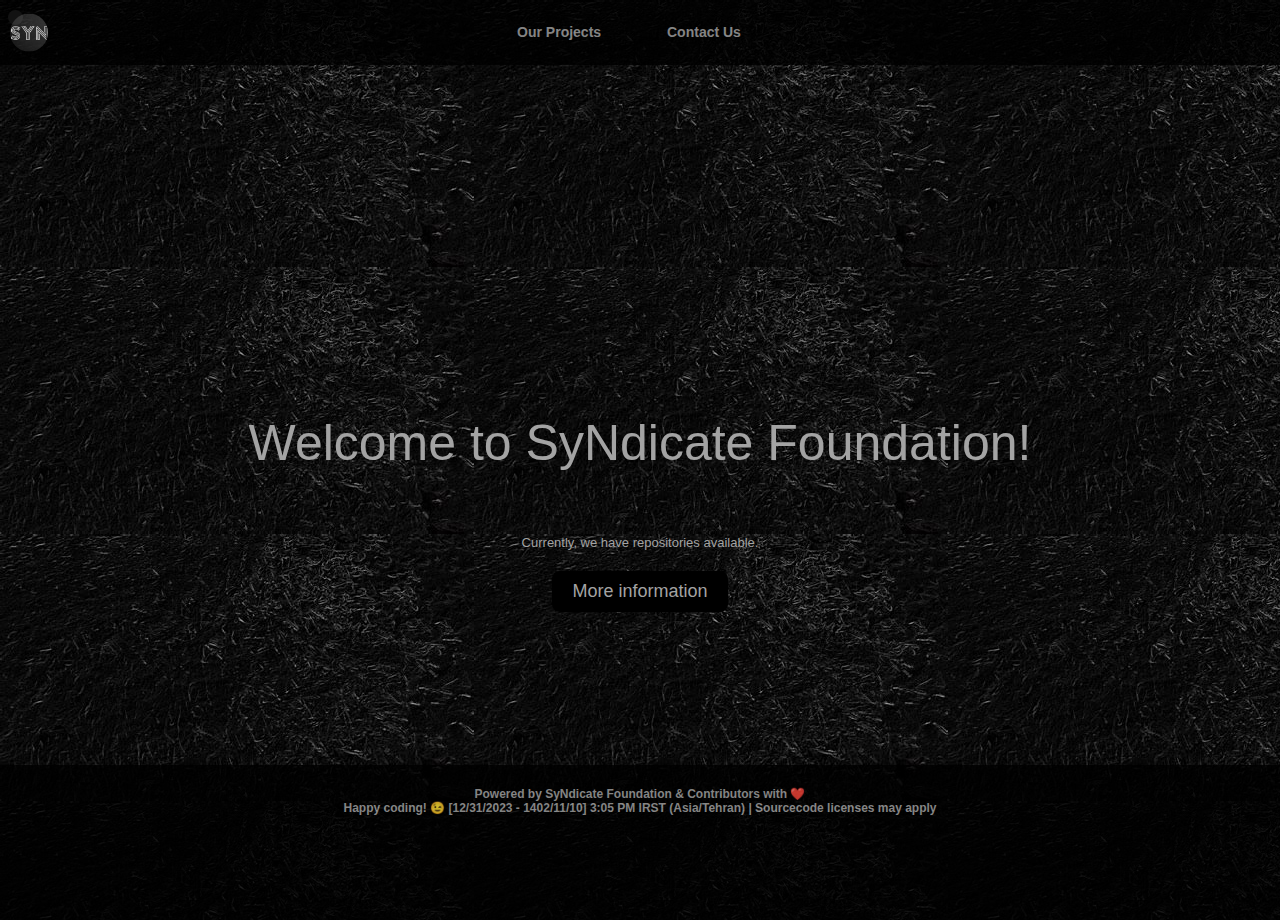
==== commit b7466e7b: "Contact us page" ====
--- a/index.html
+++ b/index.html
@@ -39,9 +39,6 @@
         <br>
         Happy coding! 😉 [12/31/2023 - 1402/11/10] 3:05 PM IRST (Asia/Tehran) | Sourcecode licenses may apply
     </p>
-    <a href="https://discord.gg/e7mn6uuCmy" target="_blank">
-        <h2>Contact us</h2>
-    </a>
 </footer>
 <script>
     document.addEventListener('DOMContentLoaded', function() {
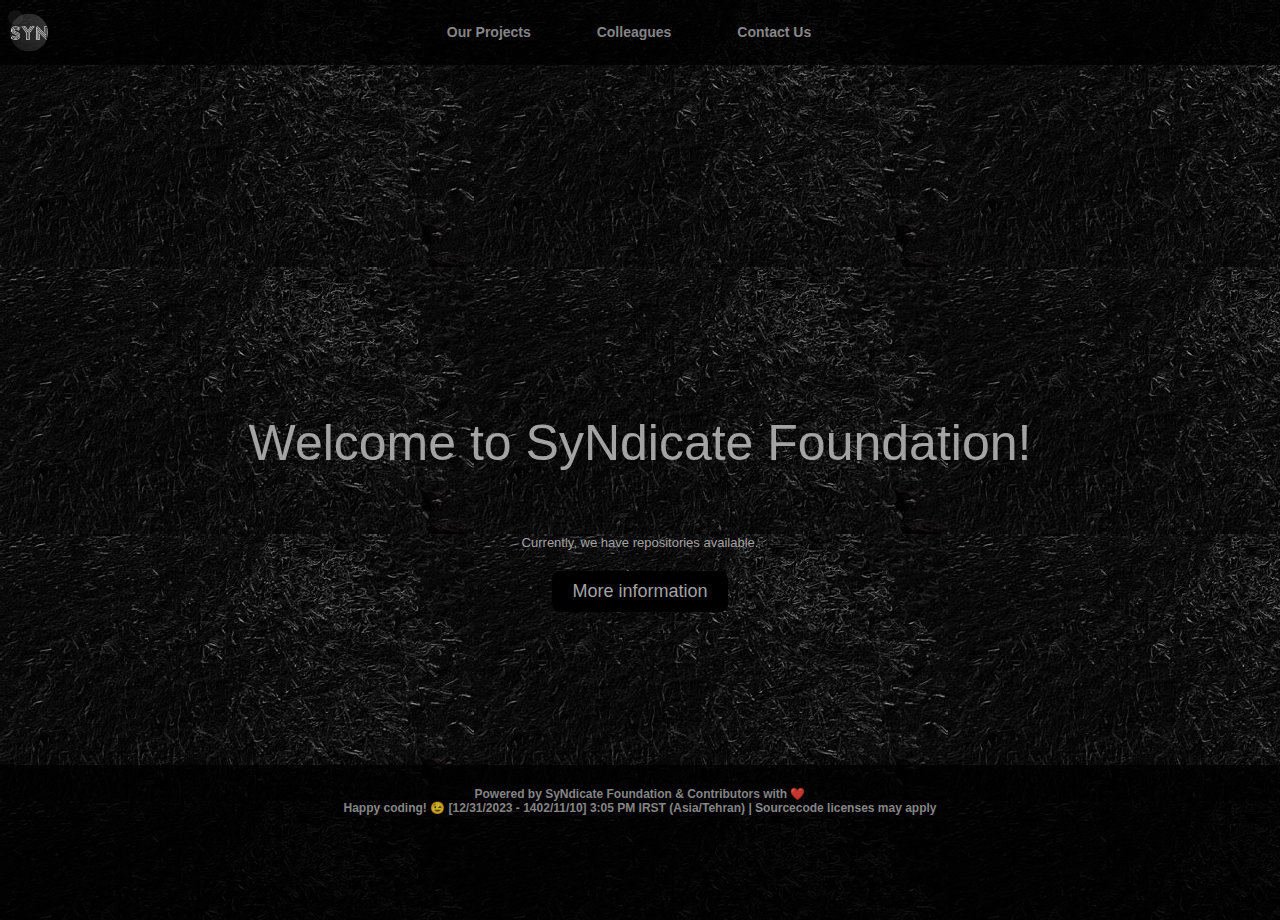
==== commit a090c5a9: "colleagues section" ====
--- a/index.html
+++ b/index.html
@@ -16,6 +16,7 @@
             <img src="data:image/png;base64, [base64]/3XetbKHzfPvuUe/bZ/Qrbbrvt/8wWcIUrXGE2BmP/XjyIB/GgeehMiAfxEIfGfCYIgiAIwiQgoS8IgiAIE4GEfsP4n//5Hy2CIAhCBUh1X0voC4IgCMJEIKEvCIIgCBOBhH4kyLQu6DwIQh2Y0vcpoS8IgiBkgx7EaSGhLzQPXSqC0Db0jdvRpNDXARB0pgRB51q4PKTpC4IgCBtDD4e69kJCX8h+CAVhitC3IeSAhL4gCIIgjESIR1yKh6CEviAIgiBMBBL6giAIwuQxFXeLhL4gCJOD/[base64]/BGEM5jrEq6F1EARBEGrFOhkmTV8QBGHikJIzHRQp9HUABZ1LQRCE8JCm3zgkqARBEOwo5c6MxYeEviAIgjAaUjDKW4tVfEjoT2DjBUHnUtD5FoCEviAIglAEJLDjo1mhr8Oj/dQ8dCZS0GhlLYRpnC1p+hM4fIIglIuWvnHdV+Wt5zKNeamMCm0dPK2FoLXUfgj5IU1fH4H2U9Baai20nhOBhP4EoI9I0JnQnmotpjuXRRrFCn0d4Lag/[base64]/XWF7mJU9S1gJBe6p5CDoXWtdwkKYvVHVgNY/25qH1FGrY21a0/[base64]/tR0JPQFQWgKEtjh10Nr2g6iC30dlvbWQnuqtdBaCDpn5Z15Cz9VaPq6TNpbC+2p0DqkYZc9n6nyMi+JmalssCCUeDb1jQhC/XB9x/LpC0ID0MOhzLm0tC96FLaxLhL6QrWQoNO+aj2mOZ/SIudL42WIloS+MGno4aB9FbSupaxLivWV0NcBFQRhApDFYBrr4pqXhL4gCMVBD1Ptr+YUBxL6iTdV2RDtrYXOuM5oDTSE6ZzbIVrz2iYhaD1Dr4UeYm3yIbS/v1MzzYdANZq+LhKtpyDUCj3IpsFLiffqMk8y7wtCACinW3sraJ9rgEnoy/zZ3lqUsp6CINigDnNxeWlxn1bRkqZf8aEQhJbPlh7pghAeyYS+Pj6hdeiMay2Eus9bq1aDRVpVafq6SNqDUqKEGvZF57RsXnRu7ZB5X4dKEHS+tL/ipdB5hdb2JfQnDF3s2pMpzEXnfBpQWV4bJPSFUdCFqj3Ruk6Tj9J4KXFeJT5EJif0dSG2uSfaV2EqZ1281DGnUtdonnpALX5ZNIQ2z4bWNDyN1takNF507tNA5v2JQx9am2shQSkIZZz/2A10fJFU6OsSEYRpQRp22WuiFrdpaJW0ztVp+tJgBEEQyoJM/PWs9TzlYFp4QfuqNa2ZRmvrqjM3PcinL4yGLvUy+dBctK618dIyP6W4HST0BaFASLNte2+0LtPjJzRPm9JKLvT1wYRdCwkHYSpQEF28+egOmA6k6QtBoMdHu3MRtL+p16Xlini5aUnoC0KhUIc5QSgHrZzhKoW+LiFBZ0PQ/oadj+ro18mTLy1p+pk3TkJKKP2Maj6aT445tS6sc/E1j0lcEIQ2oO9ea6I1DstTrrlJ0xeyHsCW10OWoDL50Hmth05p61MyX1ZaWYS+LsM2oX0VpnTOSuNFECxnSZq+IAjJIAFX/tqqIl69tCyY18CkINQK1R4QdPaFktZdmn7kBRYNQQgPVefTfuekUzItFz0JfaFJKACuzLnorNXBi85L+nVKteYS+kJx0IUjCG2gRKE4lftl3TwnL/SlRQk66/XRKGlNWuQlJD+qiJdvrVbRyyb0JWzbnYugs17LuooX7fnU5ijzvpD0wKXkQ4JS50y8tMVPqXMreZ2WeZuHIiSUt7lT50NzaX9NxEv5vITmR9X1xtHLqulLmxMEQZgG1ECnDMi83xj0CCpzTRVEJ9S6RxLWefiKpe1L6M90IZfKh1AuFMU/nTmJp3Z4g56EvtD0gVf/dZ2TKc9JaXf18xWanoS+UMXB15oI2mehlj0r+QyMEvo63IJQH1psK9uiVajV+1Xd7vLyll3TV5BUu4dMcQ6C0M7ZnYqALXWOoejJvN/gQZGAans9dEbKXtuQdFpdn1J5msJ3IaEvCEZI2Ja9Jgrom9ba1DC/[base64]/[base64]/FdCmLVysfrUG59tPgRXOqc27KCmiXx6bN+xLYWtfa5tMiLypqo7mVPMepmfnl058Y9BDSPmtO5fHTurY/tRa3JZv5JfQzbmCtfGhv4vKifdb5a42n0HzVEClfquBvXuhLYJc7H5nVp7HPIemUNi/xJN5y8DiG7jwWo0oPq+sQCTormpN4qo2vKRfZ2ZSuzPsVH/ja+WhxPnqUxV8bpd3VzdPU/Psx57wJXQn9zJumNRFKX1vts87Q1Mz8tdXT98E85qR1WbRzUErno6TzKoE9PX6mFOle4hynnr/vQ3sSmr7M2YL2uR1eQvMjd0G986tl7WLS9KVdvNCXwG4fEm6akxBvzxTU1z5NH9qT8enr4tO6al3aWhutcb17Vwu9WDRz7tE8NwOpaJQyl5oOh+ajObW+vqHnJg29nXnGXsNcGv980z8U4mxIShqCzlzt/Cjtrl6eapprjeu3jmel7AVaSK1JfholzUd7LZS23lPqbV+Tfz+1xi+hP3HIxB+PjorRTJcfRc23iRY0/rnvH2jDNB/NR3NqlZ/WBay0/TLpxj53i/STaPryYWs+gtZXaG//JfjL53WZvsz7gh4g2mvRKXitp8JXLP5aLqm7Cf1kQl9uAqG2tdU+6wyKVlpaNexp7HnHXs+qNH25Ccqej3iJy0urjxDlyGsPY9OrZd4p5j/PzcCUD7nWVeel5nOn81vvOQpNq/S5xpxvbXQn6dOXtt/+mpS0tppXOn7UiKf+9YpJU4J/NttiNiFc4QpXmF35yleeXe1qV5td6UpXmv3hH/7h7HrXu95sq622ml3jGteYXfGKV+z+Pf/k57d/+7d/9bf//u//Pvvnf/7n2T/90z91/1z8+Yd/+IfZ3/3d380uuuii2U9+8pPu///sZz+b/fSnP53967/+65SWuDukrDPYcsstZx/4wAe69bbgIx/5yOylL33pr9FYhRvd6EazQw45ZPZ7v/d72eb5L//yL7NnPOMZs69+9auzKaPfq8c85jGzF7zgBYP7trh2z3zmM2dnnXWW83d333332R577GGiGwvnnHNOxy/f+th1Woff+I3fmO25556zXXfdtfvfVhx//PGz17zmNbN/+7d/m5UA1zxrxfve977u3qkNd7/73S/3765wwxve0PSUCLWRIehsQmPnnXfuLqbrXOc6s9/6rd+a/b//9/9mW2yxRfAD+l//9V+z//iP/+geCfyTx8App5wyO+mkk2Zf+9rXilqTFLzc5S53mR144IHmtUNwfOYzn3Hy8kd/9Eezd77znbP5PJ+xCuH1sIc9bHbppZdWv09jcOtb33r27ne/u/ueLHjTm940O/zww5083fGOd5y97W1vM9ONAR7xj3zkI0cJfOt6I+yf+MQnej1yELJf+cpXZs9//vNHCf6Q92AMoZ+bZktC/zd+qe2+LOXCp6DBx3PjG994dp/73KfTxl71qld1/xtt/nd+53c6gc/vxDhICCEuKR4Wv/u7vzu71rWu1V1ej3rUo2ZPe9rTOj6222672VWvetXuUcCl0rLQv/jiizuLyi1veUvT2vFI+OxnP9tZS4Z4ueSSSzoLTc4PkXOEFeNv/uZvqtynEHTYs3333Xd23ete1/T73/rWtzqhz6N4iB+sOK997WvNVqJY2G+//TpNPxSG1hsBfu6553b3B3eEZW/4nWtf+9rd3Xbaaad1D+fQfJVALzePD33oQ7s7uzYcdNBBl5+3VdMPuehj6az6+9/8zd/sLgg0+kc84hGzq1/96rMacNlll82OOeaY2bHHHtsJMrTH//zP/8yyrqFoLNPBZYIZ0mqO/8IXvjB79rOfPfvv//7vwd/jAffxj3+8u/By4uUvf3m3hxb/W0tCn7991rOeNXvSk55k+v1f/OIXnWUE19cQeJBj8eGhnAvs5amnnjp7znOek2W9Of+77LKL17g8PjmLKBMxeWuFng/NyWr6oRY+pNBHkDz2sY/tLgkuIMy+OX29voDX29/+9rNHP/rRswc/+MGze97znrNrXvOaXXyAr0mxVKGP2fFLX/rS7I//+I+7x5kLaPA8fM4888zB3+N3vv3tb8/ud7/7eflBQwNLDg8VrDa51jgHHcz6f/7nf242vx9wwAGz008/3fl797rXvbpvOadvmO/vT//0T39lMk9t/sYViBWFNbaOzXdzgxvcYPbFL36xCI2/JTN/S5p+lUKfj+EmN7nJ7AlPeMLsda973ez+979/56u3CJRSwZz+4A/+oDOTYuJ+8pOfPLvtbW/babsIt5///OdOTbJkf/GPfvSj2VWucpXuErMA9wyClGDIIXz/+9/vLDy3uMUtsgkJzt0vLWadW8KiZbUg9HmsEkCG+8oCgvb4Vl3C6Pd///c7dwFnJRfYQ3g977zzoqy3hRbrhOBnHW5605uaxuYO2Wabbbq/wdTvspRtwlduerloSuhn3DQueIJ7MLttv/32nd+8RbBG17/+9bsYAEyiWAAIGCMw0PV3IcYONYdFfPnLX57tuOOOJtcLmRPMmYh+lyAlUBJtm4dfLjA2Auvkk0/OusYpaPD7WNbYSwt48BFb84//+I+Dv4e15s1vfnP3gMsJTLmcu9z7htBGeBMfdKtb3cpMmwczj9DPf/7z2QV/rId46sdJS0K/ijx9XrCYwN/whjd0B/lud7tb58+dAjiMaFV9hPRxxx0322effbr1iBW5HivnFOH9spe9rItbsAA3x1577eX8PbSit7zlLWuDw1LhgQ98oNmSURJ895ugTFwqVrznPe+Z/fjHP3b+Hg/c293udlnX4nvf+97s6KOPjppbz+NmMR14CFj53vve93YxI1ZwL/AgIy5gk8yHKVY2nFKdkiyavg8dtKe/+Iu/mL3kJS/pzFw5fbclgKC429zmNl2wIj7yCy+8sAuMWhR4JWv7BC7ygd3pTncyjYEQJR7ghz/84eDvYQX5+7//+y5wJaeZ/773vW93QbseNrWa+Dl/1Ejgu7QAlweWORcIxnz729/eabW5wDdEXQDOUcz1Zu2wlKDFW4J2+R389KwRbk3rfmIxwaqGJcxXqMnM/+uwaPq9K5Z/xv7pGucYlL5Vmr73MzBl8QUC23itEqCSEizqBRdc0JnSefnjV8aygMbNB8s/+5/eD299uYfE1ltv3WkB8Emk8fvf//7Z3/7t385KB+ZTHi6rIktXgbQp4jd+8IMfDP4eGRBooHe9611NdIkH+OhHP+o0gbLPj3vc40x7jLsJ1xOP1BTfUWo6T3/607szbwHR+ghyF3gs/eVf/qXZVccj0FIUie+SO8RqEeNb4kykWO873OEOs9e//vWzP/uzPzMX8HrrW9/aWbVw91l5QDHgb974xjd6BfeFvudjyI3SaHImsWoNIRS/uHso5rQJiqzIh38UHyDFdGKAj6yvmEc+OFHXROsi6Pkhl9gn7YVLhVxZIme33Xbb2c1vfvNuDuSn89Kmul9MUFWQHzIAPvnJT84+9KEPdbnFVA/McfhdQMhijsdFYdEYWUPOA9X6hi4u9uwVr3jF7NBDDzXFDbA/Z5xxhkmAcE4Q5hZLE4IGLY69SGE2TPUQxzpDoRoL2ItXv/rVTiEKCMS9853vbKLLo5aMAVdmCxYDHotWgf/Nb35zbcGgWOvNeiKMefC4AlYB3zM1DlBAWDMLMO/zSMDytP/++3v5+CX4/YBMOfvss52/F4JfKstuiuKEPoKAwxkqaAIhQRwAQWR9qVz8i5jy+qp5mwS7LIK/RwvlB1Na/7GhwXD5EJBHUBqmX7TzmHjAAx7QjUNRHKKrMQuWiO985zudlsNeWy5mBCmPMcr6DoFaB6985Su7y9Hlz+TyfMc73tGZ7nA7DAGTNgVT8Du7wEf9whe+sCu0wiNyHUorWTrED/EVFLmy+oiJPfn0pz/t/D0eyC960YtMZ4DvlYeEJZWVQljWhwSPfsztOUrZovGTW49F04L+McVaPOQhDzGPgwKF8sHfjr3vpoCY32bu797bp98jtN+Yy4Tyk6TrjNWMeRFjAjz44IM7ekcccUSnzXEBI/C5NPjA8b+E3IBFOnxYfKBYFfA3Y35HkyBICO2Sxwc8kF4T2o/JBcpLkMAyLj4ePszd92OP7S9GQPMIwjpioUFUMiV6MRsPAe0Sywe/7wIPMx6Ylqp6PDrQsCxBpNDFLQW/Q9aJWnz75KyTQmoZB60V94YrWh9aCDz2yoLDDjusK8bksp5wnhDi1u+KmANK2aZac/ii8FBfTwQ3BA9K7giLqZ/zxH2GdZEofQu4E/hdziX1L3wsUFP17y/Stfj0ia868cQTk/CMIkk9CxeCpOyFXOSeBr5StFJy0yltugk4xAgDUm0wBWPi/sY3vtHlt6eYi5UOPHI4MP/+9V//dfcwocAMQhpfKY+fUFH58MOFcu9737u7ZL773e92Gq214l/s1B0eITzOMD9a/LlcktQwIFBuSJBCFyGOf9+S783jACsQ1ochYOJHOGB1sJj5aTjEA4E55lrjEDTwC++9994m+jx0+V3Wcuj3+W9kZjzoQQ8y8fX1r3999uIXv9gprHAXcdFZ8/yxRmDtSbney0K/Pys8gLFKWnzvaPqf+9znurx8q/WwL/bDmUTxkOC3040h9MfwPEboZ03Z49BxAGmcwkW6KYi2JRUMcxeag8U/tsxHqPn4go8XU+hTnvKUbg2e+tSndg8B3zm4gI+byw1/N0FplsdVCn802iA+TWu6HaUwaUpiAQ9JKzDHc4G6gO+Xx5oVPGiGIq5Lb3GL1Q0hbgXlllkjF9BsOYdWnsjft4Doe6trkEcc7qVQazUWBKDimvKx/HHGfXo/AGJ/[base64]/HDebZW80PrJWqd1D/X3AiMe97znmeywsAjj03LAyX0mq/S9HvgEkKLQxO3xBjwWOa+wFrF31nA+qDxc5bXdf4MMc/U9GLSjaXpb8qzVdMno2uZfjZNnwNPioz1ol/GX/3VX3W56tAIgZI0rp4XLAAEJBGcR5RvyEAjhCylRo866qjZDjvskHVduNgRLtYLmLOD1cISwcrjyRJRC4h/sJix8bvCrzXViofWUJGhUguD8DDcaaedTL/bB5i54i1YW+IDrN89LjpcdS7wgCB+x+oexEVUapArlzkZClZwL+D64DHqA6yLuEJ92viGRI2aeSyk1PizaPpor+QzWttHLgJBSO9oAnrGNsPgxYvg6NPteC2jRVIVDN8x5ja0B34IYuK/YarFDMyLnLQ8/p4F7bW40JoxtBEuBO5g9kcwcsFyyY3V/hmDvSDgD22OlBO04+UDmELbxw+P5cYakYzg54LvsyXWgQcF6Yv49y3rxd4SUOWK5ue/sw+cE8v6cLZYW+I3fNcm1Br7AK0GU7O1CA+xNB/+8IdXXl6LPGF1QdBYhDPmd6pPUsZ3aH59WWCrRYLMFuZmrQwZet2HNP0e+Ok5izQosri+sE4h9HlMWctRY/mjgA/fCDEToecZY+1y0Yyt6fvy7avpL9L3aq0bYmG5RIim99XwEXykYa0KTPDhhYAxHhu0A6UjX6hyvjxAiO7m4yFVC0FDrAF88xO6IhZ804ns4Q9/eBcAGCr4j8Am+phj9h+zz5vuEZaNZz7zmeb5kDtPQJMLPGxIObPQJfgTLReh4wKmZ8z3FpBVgh97XQGlUgQ/ApnLgnQ6Czj3u+66q5MfguuIh7B8czwCidPBLeKaG7UDrJoxgp494IGZy63C98odaKkl8alPfepXKXpWYAXzdZniJsXVmrI9dE00sRi6soGIreDMDoG7AuVxCNw7xF4NAess58KFVf0xRuXpb5LuhlnUV+ATdc5HbX2NrgKvZl7XLLo1zcUHfVOMRW0D4YHwJH+fqG/80Oeff77pw3KtLZcXFb3Q/tlYAnOwWIwFOf5cGFw2XB4cwJR5pVw8+MutNeyx+rC2riwNPkiC6iy52wSv8Zig0I8LPERp/GQJvkKz4xyj6ZacK407yVruFeB6spxlHnPWRza+5hNOOGEtrR64Tgjes+KDH/zgr2I9Qp7rWN8IKaJk9HAWrYKfdEkeuFS9tAJTP+A+yTXX0CiRTxqDuayZyAuX0B+DUeZ9YF1UTOnk4feHywIuRj58BBpBQj588P/xWyNAqN2PmRCzPVXYUgFBgEkI1wGCYeedd+4ED/8fbQqtEyvAuup/lrVFe+yriVGfnkuQnzGaP9YQHi9oxwTLoRVZ0/zGnhdMjcyHy84iSHFPsM+Y1YZSneCfs4SZn79xAaFH2hkmuyHwKOIhh+/bUrgGXjnXuGtiuVHG0OJsUsnOsvbMgyZQn/jEJ5y/[base64]/b7ZEPCGQdctXEnK8C+9LwPU/BGBcnHxwpQFZQfYsDaI2QBmgppOHgl0arxndWqhkKvrhc8euRn4/AJseZACP8yX2AoC/QBAgWQ7DgH+fFP+aiQ/hRMQ2zO2bDsc2PrHNiLSidbAWaoSWACeGMP9XCB49HUsBcGjyPE+Ig1gXpLYN9pzYFFpmSQP42AasW9ELUlVGCoEfDt1hXAD5/9t4F6jXwwLWA/SEff1XxpVoEF8D6xePJaiFgjyh17SP4OetYVmP1Pcm1fhL8/4fomj7aA5qs1d+MgKK++rIZbghcohRs4bJ4/OMfb67GVRJ4BGCyweyHlksVN7Rsong3idJn7cjfxY/[base64]/LgrNhBQJkOap+FTiv1hgeeEXgWzpDUq7b+i1Ab9MyuynWfRNwbggItQp+Hrr8vqvM9DJ4XBDXk3u+Ne1NDXxHFfqkJmAStmoP+Eb5fYtGinbPCxYzKYERoVLWSgPzYn5ohdTlxqRKfIRvUyIEKBoP/[base64]/yidOoAWgsVPYiCJFVHmzvvb7PeJBhWDCVE9VQysIpuTh4ZMvHAqkH7myN3qwHmRrWFLDsBC5ovN7IJitqWE8zKwfKHUrqPufC5j1EaJWkK9M/QkXCLKzWvjofLmu/sYi8GUTY2EFgcAUt8mB2AIAwU8Mhk9wNC4oHsV0+PQBDydXZcbazPy1uhBC8L5FrFxGhNOqwgCrgL8ZX7yrljpA60VDC9WXnihhKn7h++Iy4wLi//f/jn9iIkSY8MAg0IV/IlTwI9M/gAAyYhb4wcQc+yECD8Qt8AETA0AlNH4WC+q4wAXw9re/vQtswwSL33WIb8zWfQWzEOfF59zBK3EOWCgsaXEU0WBtyB8f0uQJEkXLJSeWfXSBhxJChHoLQ+CBQoooZWEtZ4EiUbvttlv3kO0/[base64]/wmCCbIicQtDw8qPXg2hv+O49I+obTqGUIzA2LB1kflqY8WB3QsDCXDn0HPKZIJbQGsfHwIuvEYooe820urtGf/MmfmFNFeQBjkXAFKvoG2VFfwtJzASUCk7YFWKOIC7K01basVcmAV3z8PGC50yyuUZQsrDtk5FizcfrmS8TB4GZcJ3RqWr+YvJa8DvOewZCgAI31o0eYWIKCEKJjAnLwYXOx49MmMItmG5ZcYF/g1yVHnlagjEWaDRoiZjgC8iym0U2AJYLAGwL/8KVaC5b0oG430br48BYtBjyS8AUupk7makWM35d9tAKNxmLmJ26AegkWINRwK1nOgY9bArrEpyx+NzFNhdtuu62Xr/aAAw4wdbEkU8RiNQEEliH0XcCqtSrTYR2gSfxJCUjlmyaA1ZJe2oPHG4/9Sy65xDwGQoz7YahBV21rWHPb3E0RXPXE5G3t3ITGjQl28XW6aqFudrObddqDtU/2Ii20CKwORKGStkPd85QlUNE2MDWi+VFKkxQwNEUuUfLQcSeEPBzkfvd5/zw0fErzwivZEzxW8HcTtIX2aU1viw3iCrBqWDU4/PBYkVzmazRDrBwWAc25phIWloR1Z7zfT9bPp3wqpmssNjGweMYQopiDLfne/B0mXQpdufyJWIuwWFi+fZo7YdZ3deXDBcG3z71iAdYdlIOSyxxbQX699W7oNX7uXmuKL759HlPrekGsAjEoZPDc8573NJ21GOe3ddqxHwvBhT6+VGtnLi5EV4oORT0QkFaaPfqXLNWlcAls0pY21uKT2sWlS/[base64]/MZY8PmI+JqOMQte45PJiLCYDikrXUal7kmYtgnUk3l4kfYL61lhlGCFHDwdJkiWJGxA1Yq/WRxrfOjdXT6IsBWXudY55Fk+rL9IYWPqR7EvxpAecTK9m6+IXFNcaVYnUpUZ/c0tGNlF/[base64]/fItSFAV2sGVZhgKvH0h+cYEVcQhZwnrFy9VX31s0NocJj1ZqHjquM2Ixai6+sA64sAuis3TkBjzDiiMigsNRIAVjQsAj6ZACxR6SnYplyubpCombBX8L5DKrpW3No6co1VKechSHyndenFQSacUm42ny6wEeCxQKthdQv0o/4J+ktmERT1fNHy8Zcip8O7d9a190FXub469GgxqYW5tT2sZD4BHaSM44f3gWEEo8uS9AaIICK7mQuUMWOh4e1DwJWHwu/PiA90VoDn/gJHtCuPcONRACpdZ/RxpdjJ1btPyZqa3tfUn2J1g/VCXKIrxz0cLFwJrFEWcEdxYN08fFo2XPuHL4tK3hgELBKZlWqdYxFMwXtErDF8mQ3FWh8oJjjXEADx5c/5Cfmdc8DwnpY0fg43D4NWgD0cR1waaOtEIiEULeAFzEBev0PFxmCmvmtSpnbdG1Jrzn66KO7QCqirXnB0/Z2jMDue5AjWDDRcZnkKLoz9sPEKsKeMQ/X2rLXPHRI03S5BtB6DjzwwC7QzAXOKmuI8F+2Li3vOW4cyu5a3Cz8HZoX6VE+gVbrwLhWsz6WONbKZS3jDKLp0UXPAgpK4XpzgYcpGTYWIOgR+IvWmZDpUjFy9zcBgh8fP2eN79/CEwIZUz/CnCwpS1wTygV3A1ZBaxAwD0lqaPC9pCyGNNWUu7HzCKbp3+Me9zD9HgLM1TkPcxYR+xZg6uVyXCXw131gpLchPIkrQJhyaSD0rQIfoPUTv0CKEi1Y0Yr6VrkUMKEaobWQiAVcbsQo9MF/IT4u+MPfjFmUFK4aQQEWq1YOqC5mAZekNbiSUrPrtN3FM8geclasQVPQJYgVM+oY7YMgWJ/qmDxOLClvfPMESlrAoxKz/jr08+OCsjy2epx66qnOYkljUYrmhwaOW8vV6GgRCH4i9K3VJAG1IjgvrsyKRfCoxoqDVTTlGkrj959HcqFP/fchYC0gYtcKTN/W4B00Ew4/[base64]/YY3sh2IivJx6rJmeSu4BxZLYSk82E9Je3UCtyiuNzWZZ9I8Oc9c/1cggh9zMVD6RuLBwnz6jpwgRCEZ8kz5VJCc0BLdU0WupjEyJXngyGSO5XphnLBCAMeGWjqWBcw72ISs7ovVs0JkA6GAEPg8Jgak6nAZbDddttVadJC08OCZAXrhVvABYQU7XotKYusG9q+JY2PxjLWJkKAgCwsX5tcQNRsuN/97mf63b6SnctygnCmSIu1hTXZKJbsBZrpuGq892BPKGY0dOZb9c0Sw8D6+7h9uAOxiO6yyy7me4caJ1gWfQQ/[base64]/FjXmVgJAqR9FAoUCGIPrIGYQlqM1vS5QC3lPAm2G2rLShqRtdsXtPDNukykCHkOH0VmfIv7xAa8kaFAChWXFz40NG1rOtUyuFRxc2AeRbs7/vjjzX/bCzcsIZughAsR7QdN2+qHRMgQTe96cLGupPFZy5Wyh6vO8fIa4T4g+MkV39KDGBJcRtbiNzw8eICQnmkBwp6HhSu7AA0Oa5lFaPB9ch5d7qe+M6K14iY+bfL8LRaYEorsxALriqXPpzYB+0ZWCAqCtUMnZ4OHgk8BH/YSKxnfQ6p1bD3qPhRGC30uFYuZD1/hkNmQ1DhL9D8bi8+RqPYhcOlxqVrNhTmBqR9/G7XlSWfE/7+p6R+QSYAQtwI/IR/oGOT27fdnDPeJFcShUBbZhd6SYrWgYBK1dIHE1YXFwTpnHnNc1ta5UTfDCh4IFj7wzVtdQFSDtFgzKJFN0SALEPS4yqyPpdAoTbDgguKx6yv4+RtrJ0TmTPwE6Xw+WT59AZ9V2R0S/PkwWugTIGQJ/qKc5JAWYS3hiblwqL0j6DtCxS5nGhpo+Xwg8I4fFO2HWIlV2qjrcPvUcEfD8+2xXSL6FqPW0qVcfrh+hsyQ/TpzqVp6vvf7SECTxb/PPlujz/s0PleWCQ8Oa5AdQhRev/a1rw3+HrQQFEP52IvgQYNv16WNowlitbPwyv1BmV1SZH3PRcsgRZj99inl3efxUwDNovGzhvRKIXvAJ6qfwlikv67q5ijBnwfzsYuGNmHxSQ9dbLR3JIjHBS4QLghXwxVK2lLUZtMDw+WC+ZVX7fJPqjr0tCcm4hYzJrXbSY0iO2BRy1q1T/x3tFKK0VhAUBnd/1oBucgIcldPhx5oI+SkDwmdfp2JG7C2vuUxvNyUZ9V+cc7Q9q0ZGGh2nMOhdFRKt1qD7DDdYmFygUBYa7EgLCLkebssIzy6KMBlNTMj7LEebPpdh0KJQgX3E/turSYJuLfJZuKutLqNaGjk40YDCH4e46va+Erwr+c/1hy2GEvAkqrHhUaTmXWwltoleM9lLuRgIfR8wMWLxsVLmcIsBLMhPFYJeAQv/mBSlhiLyn2xc9x5JfNaxspBWVSEzzpXCW4Sa2wEIKgwVCGKUuhg5kcjRJhaQL0FskaG8sgBwha/Ohq/xf9MDYcLLrjAmWHS+2YJeBsSgH03wCHTNhe41awPHQIKOetD682Zx+pkiTdh71h713fKeFj3rJaD3sVSShGpEou38CDE906ckMVVChD2rCsBz8SuDCk1/ZyxepE9wD5bg5D7bomMtdweO9ZatlBgJ8YcthgzGBu+KlBjGRTQGKo7bjXDu/[base64]/JfHKJ8+mq7l9e9KrcF0aIGrsA90rC9cTIWUTqW0pY/AXwXSWfgI6NCGMEDDI6MBMxgXfmiw5gRUEbRGmlPfFx23hiUwrZ+/JeVxkwNaCh0egNZa95j5OQvrNJdFfjCHU7XOAso849teFMSr5oZQZ/x1KXM8NnjIDK0R/larmRarEXUjXOtNvMMDHvAAE020cASOK8iO88vvWTNVKHJFgGuIM9W6mR+gSfPYXO5xMATOPaXPuROt88Yyisbv4/LEokBw36p0WZn605zdUUIfzcIFLt2hIDHMPqt8PcvAWkBa1hB4QVrMTfBD5KqP/8sHXH6UzCQFjmAZUvN4DCAscHOEagxCGiIaKhoiwp+xrC9CTNmLfu8Wg1/YXx5HVpMwmhExI+syJ/o14kyTGWItWsJj1FJLnnPBA2H5oYL2RsOVdcKUPSf7wxoBj6mcB6lrXXiwME9LFTd45jJ3fVOsLWfVmkrIt4q52vp4S41SvxvuSlIrfRp18WDEPcCd4soe6oUQlh2sSz7ZFKQrUzdllVtUgj/+PKIL/b5n/DoQcGYR1ASzDYG4AEuVNRaN9LQxpkLfhefSxhSP/5SmJ1RII3gOHqztVodA0B/WBWvxFiwEqzTVFgU/JntLe9ge+MQtfR/Qpsjztz7gENqW/cEXjvBc1J6G2v2yZ+TO+8RxYGJdZd1a3n9qtltz588991yT5YDv3Wo5QNDjBx5TZnrdmk0BaPoIZJ+7jgceZ5X0UJfVqF9HLLlkD/gKfh6Uqx5/NQv+GsaYb0oc7QL/sgtoE0MakSXoCBquNCwK8FiAud0nhz0G8MOTlkd+Mql1BHpZOmCFAFG3Y3PyYx/KkHQQHDy2loOH1oG4COIl1nWOW+SJYlM0V7IAixYVGPs4j6G58SjrGyrh6x+qPdBH61tKV/f0hs5/zxeC2SqceZBQXGr5Abs8Ryx6BH9ZalDwt8RO8GgrHSU/IrhruGMIULYCYY+pfzn7ZGjuBFlzp/msBSZ+LI4Unkq1phL8IzR9tHOLFuAS+uu6Mi2Clz6vyHUTxTdoiaBHsFKEJIR5PcTGMi8eIbzGeQDgs7WWkt0EaI/M35p2VgJCrDOmTgq6WM38CGbM3xZXCQ8oq5sI98Guu+7qnBvCkwsUVxDWhHUPwr5Xxbo658vgbFma/RCEipvDmkpHkJ3L1cFaokHi07UAsz6dDkOeg9DnKia9kDT53skO8blb2HvS+SiNbjH1Ayxq3GU+6Xw0+8LyZA06LHWvaoJT6K9bIC4ci68P09JQ3WaLsEY4DpnBEfqWuvqkuZ133nmzktCvLy/yvnkOPswYqUknn3yy001SkpYeEmjOtFG2gkBMi/WIBwXCzNKzAMFHtb573vOezt8l7xrz+pBpm1oAVG+0ggY1FlM5cRDWstW4rYgpcYEgU2t1TB745O8vPyRqENSlgmh5/PU+Qcvc7zz+aBhmBaZ+LGs+oIgV2QZYw1LtT+y9j5lnPxYba/pWod9/uKsWABqWtDaE9ZB2zqvUokH0ZvRSNwO+KDx08MEHd4KB6HOf8pouoJVO9ZWLlYPHlCslb/Fs9h0ZV+3TIvCdHn744Sa6aE0IVUua09BjGdMoQtzaCpmz74qA71MXd9xxRxNNS5Ada0XtCCwn1swCalK4ymyXiBzaPg9DKxD4aOI+a9uX7CUWyVLAin+i8ZOd4aO48ICl/gWaf+w1TUE75Ri+GCX0Lea/Ic0CDd3i30PL7wObVi0iAn/5lbgKobtyxdxQNEgCuAgswwLA42nT8fg7BIS1q1tp2n4oOpwjH/cO2i6XpKUpDzn01gcF5nPM95z9TedG+dTlC3LoLBFP4BoLaxmWCAv6DAZXdUzWDm3R8n0Cos3pFBn7LMSiFwNDPJJih//dWiSHgEvqLgwFVy+DeBHSQe9///sPurwW+aThFxq/j+DnPPN9LiuCEvxhMd+U6RBC3/ryXxT6q0D0ugVDhU1yYuhQMO+jjjqqC6qiKtomPn9y8qkhIPxvGVGi460fIlkh5DwvX3ar/h5Bbi3/iyXHx2y6CIpZoXlZgHAmRc51brjYiZSnZKrlvBJkRxXLIfR+fGsbXlIJSW0NldIa4vvLScsKWh2zzlZQJRLt3do5EvBA5QH86Ec/2iz4qa+AtdIHaPw8oJfPYQuCvxThv7Gmz8ZbhP7QixIalmApLq6hBbNqEYt5/qW9vlz8sI5EcfOBk+5nzRFn7fiIfPphl4iQVgPqt/fR8RagTWGidoHHlY8lgYuaXHifueH/pAqaNVp/MRNgCNStsKTgAgLDLO4MCvtYHyc8bjHvWh61pWvnqc38CGTqQBDUae3OSdc8gjpdtU8WgWWWM3vf+97XrLDhUuK8+tw/uNQIDuXbiL2uKWjnGGcIo4S+ZeMXI4+XJ8yHblkExhl6HFgvQIsWU/om8pFSuY2AP17SrvHX5eSnmleJFzRnkqh4a14xXe24hPrKh0NzO/roo7vgNgvwy2N259FqXSfM+tbceawOpB+6wOVKYScLsLoRZPfjH/948PdwjTC2NSDw2GOPvVzFwZTnqgW3AZkhBOtZQUU9YgJ8BD93LY8FovqH5r44f1JEfat/4gLjsbCsWLYg+FNipZV+0z/m/1vKLw6ZaVxm+x4EDA6VMbVETgNqsbsWpJaNpOAPAWHk4NIpbxVwrWDWzz3PEmME0Chf/epXmyu9IWjRpCy0EeQuodiDy83avY4+AkTBW6xjCHy0Mle0Pv5ThLP14UyQqaUNM2tl7T3BWvGoStXBMvb5ysUfWj419H0EP1Yb3Ia4VqxgHNwwD3nIQ0ymfv5J1hDuIx/XDZldxDUtF/[base64]/gJ51v2WIUW/C3JvwX5zT3/cMeCBXL5rlM6haBzYU3FD/AhWGpaEf5W2tDntqAAOMC50XNY4BMBR9zqWu/Szq8oehwfqkkR/MZC7jc8NlbfI3kRS+WpXUBd8O62BTGxaSKVcACIrR58LnWip4QuAss4DvFrO96yBCIhVnW+rjGHUJwZe7zUAs9K03M9ouFoFygfgnfgo+pn4wBzqWrW+IivwSA+lYExcePlSCl4E9BPweY08aaPkLf4hNd1U1pEcstFleBh8NQTQAEvsWcim+W/vEEGC0uQiug1CwR5Hy8zDPUISmJTmiQcsZaWfkjUwSzuUuL6hvQWItB0boWa82q1CsyN+51r3uZ6PAtkDvvyiIgzRUTrbXqHsGjLqsRvGNaJtjQAvLF0fxaPVsx4Zoze4G1iZ4c1rLH55xzTnd/uNIwF0GdCO4buntaH3pUWsRi5FN6/Ba3uEXnhlrO1JLg98fGQp9LzSL02aRlgb24kJiWXEDoDxXfwadvNWPT9ISLxtrlK/XhCEGH7n4u027NCL3WBDpierSCZiQWLYrvg6BLa8AgFQCpBLgIvh0uVSuIqidAy7VOtES1mvWxGuFbdbnziCAfCvBaBN8sQsknXzzl+QqdxpdL46f7Ihk/VtDNlL/xMfUj+Pfdd98uj9/KK132rAWtelCy/TWvec2gqzfWeWgJ3kJ/sb2oJQ2DNI8hv76rkQ7gBbmqz/MiL67ysotA4BPVTg62Dke6eZW6PggzCs1Y25ByHvGZLnbNWzc3tCcemZa593ntvabMt4M7wVJiuv+WSM9cHGvVuDwsSLuyaGbUUV/V7ncZuDwQ+lZtjwvf2gSp5rOVG2j8FO9ZdX+uA3n8mO19uhv249znPvdZewaW3cN8F/z4tE1G4ydQdtmapP23Y2NNH3+oxQyEpjJk4idf1BJ9z6FdZabqN5v635YHRA8ODRHDd7zjHaME941B60K2xDXCHI5Z3BpkhAULt8CiFWsVT/w7TJnWapA8JKieiMAnSGr77bc3/R18I/Bd2jhR+gQEWsBlTHGVxQ5tq+bIGrAWVrM+lgjmmDtaP9UZi0XPB7hyqO5pSbOGz74RmDUzCuBz57Fw17ve1bQG/G80fuI6fAQ/wbRY0JZLULd038Wcy6jofQS2C1xeq4T+4qQsgTwcqOWUu2Wgkfj4iTg0mC2JdtVLsf7DPBa0B7WUq+1BwR40fgs4m9aSpEQsY/omqt1aBIUI53VlgPv58C0SEGV1bVEHYlUw4vL6sAZWVwFCBFPw1M5Wbh5RbCi/i+C38klmC3EmPj5+YkT6tuGWNeB/Y2X7wAc+4DUfqjwSM7OcairB78Z8DDOWIDwurcXAuVWw+PWBq783j4fPfOYzXnPhIuRgcxliOrKmuaTeqNz8tB7J3wPfvtXMDyhqY6nWh8kUP7o1jY8ALGueO48Vqgy6gEn/Dne4g4kmvnbLA4gHCtX8LECbo3/6orKgIjvpgAmeu47YEavGz91MPQsfjZ8iVtTqR0mzmPr535j5+faGuqkug7OMJSplrf7UiDGXUZq+NVhsXeRxPyFryg4pd6uKiPR0MBdikvIpsdqDBwV+RrpDtbrZLR/kUECroeCRtYY+FxxRxX1q6tDcCLD8whe+EJRfHhGcWZeFC7cBNfgtj1pcBZiDXT53UmkR4tYy2ARMrkojleBPh17j5wFonfvnP//5Ll3T19RP6uZQG+llHz/uKbpB+gDBv+rObk3wh5zPKKFPxLwl+pYGIUOlQxH6lprbpNy94hWvGPTB81LEr+RTYaoHDwr6k3PI+TDQ/HP6+1vtdlf6GpH+aSlf2+Oa17zmr7U4XccTmi6dx6x1AVzo0wJdrVLxuXMxWtvwEh9z9tlnO9cLtxhzt4CgMB/XSavnrARgguc8oPFbgECmWRln1/oY7sdBCSM2xbKunGcCV1G+fOI97nSnO3UugpRNemo+g/MxDPBz2mmnOX8Xs9LQi4+UJjbNMim0fVI3hoAplUI1m1T5Avg8ucSJ8CcrgGA/64UZcnNaRulrRC6xtVUuD0PM8UNnvAfFT/Bp+5gx1wE3BHXNXbxhxeJitMBanpiLnPLBlkcxc8XcO5RWK+08Ldg3YkbYR4upHyGMpYqSvT5xU1iDUNSGzt+y4OfBTTyJr+BnPrhr19FuASG0/lGaPrBGJXMhrrog+gngi7do55gSV7WRXF4ItB8CjKzFUdaBgBG6f9HelpSULbfccjZlTEXb53+z3z4PR6xDfT2JIZ6wbHGexuDSSy/tgv1cj4db3/rWsxe96EUmmlZXAXNkbazgAre4AqdYVjcnuI+Jgh/Kr1+eP0oe58mnax6WJh66O+200yDtHgh7+Prwhz/sNR8KBHF+h+rCCAGEPiU/LcFJXD6Y59eBYhAUhrAAzcXSeIRUIyqEkX7ikxKyDCwVWBegRU1z0pMoPUkr0nUWAJnm6wePUEqGWs/O9a53vc61NFQ9EvSpcH0RnU2AqfxHP/rR4O9gXqWuv4ufHvhTXfEw0ELbsz5++QZJhRzz/ZV05lv7jvr9xIJq0fjZx5NPPrnz11uzUQAPRTRxrKaWtUXwEy9y3HHHeZ0dLBc8SlaV7E2xdzWcj1FCnwliSqeAhwv4/tZF3/cd+0hrsgJNY7loyaoFx1y5++67dylNIcBFSgEKDj2mf0xemK8sEdytoMSHSCyejjnmmM7NYwUBUjwIXTzx3zhDm4CYE0tdfyK1rdH6PEDgx7WOVCPk/FuAUPD1A8vMnx4Ed5JZYnUBsabHH398d758Bf9+++1nzuMnoBRXk29rcB4wNANy0Y+F0s/caE2faOcTTzzR+Xto5fj1hrT9H/zgB13BHMuikaZBwAfalQuYQGkxiw/yq1/9apCFYz5o+QQoYnWg4Q0uCsxYlCKlUIm0/TqxKp0Ic7oVRP8vN+VZBYLlfNr7AtxWmDBdf4NG5WqE0qPXqlyFiXi4+7RtJffap4vhqvUv/Xy0AnzhCGQfUz9WIR6KPj5+LAs8MHwFP7ErPj5+HqYoY2TXDNGf4hkZLfSZHKkWlosLATnk1wE09rCWf6TrGGZSa8oQhxQBjTmLrmGhNwZ+aCnKx4M2RtUxYgI4eKVV/SsFJWr7y8BaRAqbNfgOCxRuAbJBXDxhRSDP3gIuPcz6rs6UjMvDYDmoaR1NBL6rVgY0Oc/WksDQIyCrhKp7MvPbgBuTbo9Yh1z3VW8uP/bYYzvh6hOYSrE2BDktmC3rizWBOxX3r8+6I/ipPrmqqdSUBf88BBHyea259o961KMGFwhNhg22gnRAHgq09FykMwSCqNCCuOxCRFGv+4CoT0AUOGUm+TC22267jYV/y1aDGoIDqaHv0yCEB6Cl3jnn76UvfamppSnniEt2CJhq8Wn234MLmPUtfSt4zFqr7gEfV12KMyHBbwP3FvfvjjvuaJ4/ll4C73xM/TxIaZ6zww47OOn33wkxAaST+uAhD3lIV59Cgv//EEToAyJ0LaCW+FAwB+AS8qmsd/Ob37wz3/v41dHe0EQ43IznY771AZfw1ltv3V2aVJxCcOAXxfxbu/bfciT/KlBD/[base64]//lPdi//LS5FLGD4aPitoEW2211UwoE8vnCLcT6aKWwFWAdoG51FLj4YQTTlhbEAc+SAfsC1itO980AcJ6ZTXr4xo7//zzB38P3tGUrBkAuCp8q6r57EFp9DYBgtTy4A+lFGDNsaZt9mC/qaGPddK6pgS94jr1iVHB1M+ZtUb1U9OFMU455RSv+TziEY/[base64]/3IF+n0IBiIsow+BwiQJYDwt5YIXQTCnxcrNDD9k2OMSZdiFDEOBlrZve997y5IivQ/XryrDuWq9Rm7XyXRCU0r5gdEMJ21SRSCk6wRHnWu+XEh02p0ETx6ORuuteKxStaI9YzzEHEVWOGyf9zjHmfSPPoSwzyKYqx5yfR8aVrNvaFrG/DQQ0v2LaxDPNItb3lLk6kfwU9/BRQoH/6xUqE0Mo5ljekDgEuMok8+GjRdBslAIXbBZw+/+93vzlIh1j3Yn7tgmj6gwA7BRtbDhN/IZTZEeHOZ+Ap+Xo0cPtKnVm2wBXwcXML44KnJz+uSDydWRDLBV4yHJkmWwargE8F+wGPS4ez65J/ziLSY+emW1xfIgT7aGd/VEG8E2GGKtQK30rIba3mePEaxPFiB1kURrNDr3+KZs5r3sQiGXkfuL1xFPoIfJQQTvCWPv+cXS6mv4GccXJ9DtSUW14M5YN0iU8oHWJD5HtcJ/[base64]/y6ops9GE2hhLTjCovMaXL6wli8kNGvM/PiKNgHBKO9+97s736ilaIoLmPu5OPngqDKIucg3h9QC1oViRbhNyABYtz5j9ivk3rfK0zpg1bJmrQAuWR5yLr647EiB4sy7fpde9pZGP4CGN5hq11mq+rEw61tStnpgll1liZtiy9xaaPamfh/wQOBu33bbbc08c+eivftYRylshkuLR7JlTQispTqgTyEoBDrfzlCxqeV1x7LAOKG6ZOZCUKHfg5elNW+/[base64]/0qfjg0hxxySFdlyZo2tQxMarvssksnmEnx41D5tM0dAtHL1ETH909uKIUhqFHNQRm7vpi9aN+Kz5eo/5b9/aVq+6tooT0TFGeNWCfDBA3LmgK3DlxSZH2Q8mThm7PuqmHOmYI3C02Au4vaBa41nmJZ3do0fh8fP3cRGv8222xjzuPn3ua8+gh+Ypz4G8sjGfCgRaHzCbrjIc7DGeG/7qG77OenGN1Tn/pUr9oHJSG4pt8vDq9HNswKTJTWwCHa+VLshktnDND28dHjO+MhMRSHsMkHRw40dKkBwGEMYRbipY2bg5dzqBx/RfKPA+eQAihW0HGSi2YMaBtt3f/LLrvsclkBq8A3NVQadRH4OAmwxZ2XGlO2TsUS/L7BfShPuB6HCuss84yfmswXnznwwKCuCz57yxgoWFgv8PNbwcPlaU972myvvfYatHAt8o2FF8tCrPTUmGd8HnOggw8+2FxXnMXec889uxeUxbRIAOAjH/nITmMfk9rCS4/ACiqOUfCBqOw73/[base64]/8HFw+Cf3mBV4HLBw2aCzBEIR02m9Q8tCJqPPPPodrQvkA7wjePmR6e0cDGADMsgZAInBZRU6Ah7ibf+uP4Bn3BRUuDK2vGCA9DIpQt3501whrzqSurQAh77pZplhLcx3l8/[base64]/v0wLOF6bQTYJp163bGNSQxrdM1zdlbwgoD74pe0MgHY90OSyJ1lgn7kr6PfC4XFVRchkIMfjh7FmsBD36b4sgcVfwLDQ591hvqSi5qhDcur/DZcE/mc/Qd9nzTTYX3z6pfK6aAdaUPZrCDZ2hoCl7MV6Q5AZjnvEJ4uBi4TVoPXjk+j/3uc/tTP5cdiEL6HA5c6h5BROoh/8Wi8AvH0wbF/5hnfGhQW/33Xfv+CblZNPa/wh+UvsQ/[base64]/BzT+OvtxSK6tcCTZSz6gMsJMSUYNW1jIFlFiXSJ5aKtcdfTyq2ax/6cZA9IWAZb8y+X868H/og9bTwv9N3GZO5y7yx+LdU7aMSFCYdq4ZBwAiBfkSL9hXuiHoP/YFg1iKthMyD3XbbrZsbHwmvWGu64iJPbCZpf6T54bLgceErDLjAKWPJB0j+tG+Q41RN8yHpIGy5aDCRWi5uziZnh8ee67FAhLELXNg8SoeEF4+Nl73sZYNNThaBCRM3QKho/Vaq621Cs2Tz/iK4g/[base64]/GAsL/Xve5lpktVtU1rY/[base64]/qzPTRPgpt8qu759i9PvQ8x6NVwllMAbZr4EJ8256Q84/ocqqi3uB69j9/XL85dSyyBS/D345BfT9aMj+WDu5R0cgS/9ZspGfPYjK+ig4mQFxfmfp9x0FrxsaBFof37mt8wA3GoCJzDBAUd/l2srnmAcbAyENVJZydevz7+f3gjdoC4AfJCfXhlfTABoaWNrQAn+IOHGntvfWCG0hRCmqUJgOoL+9TS+rhkerUCwe8b3EcANEoHmr9lnXHLYpnljvZZd3z7KFe4Wi3jUFGPeilE3FvB/YmPnzgzy/dVstafXNPvgfBCCBIc5AtedRwMDpTFhLQKxAdQY5yGOVRwcnU/GwseLLwWifyndjV1+n1SC/ERE+SHGcwXWB2oZ+AT3Nd6JH8qWlSPtFYHi/H4HDNPUp74NhbN+lM0y0vw/y82Ce5D48ev7Aq669eZH+44eqT4gOwBrKL4ui3jkFrIfbzc4XUI3J/MH9ep9WFd4tnJJvQBZncEP+ZDX2Dup7wtxW74p48Je3EjML+ecMIJ3eVGwCAHjtQ5H1OWD/p2v/jbMWcRjGIV/rhG4I/URJ+0KQ4ra0QEaw5M+dJEcPrUAi9pvXAvEcCn8yHB36MX/D73IxX10OAXO4W6zh2uMd9MEdL5KFZmycnvBT/KkE86H0GYuKfpfzK2YVsuzFMw66KDxk6a2SZ1jDlQ/D0VwnzynVcBcw+Nfx7/+Md3+e68BIc6iI1a+F8eGDRwXsE8XIYqTS2Dj4H0PiL9fcDDBvNUzWjZchBK01/WQqao+SoILx42Ce4jqBlN3BqPxVrjq0ch8wGCnzvVKvh5kJMRYykq1AOrLWm2D3rQg7zOTo7zs2rcrJp+D8zqCDKqjZEm4gsuOcw6bDaaMMLUshjrgHbGS5YD17fM5XWLcA6d+49/n7xW0gt5pVoCXwD+Ygq1UIjIZyzy+C15tK412uTwtU4rJDbla53ZUbXvy6JpoZPqbBIMR6aQj7txk+A+BD9WXYupH2DZJK3005/+tNd8SMlDESRV27LGKHu4evH1W4H1FEWVzDCfGJpc+75Ic+7zy6EGXfffyVNGg8WkuMm4BFtgdiGo45hjjukEqG/K2irwCoQekf+UPsQlQfQnZqhQ6wOfD37wg7uHBUGOrhxeQNe+RzziEV5FJ/q2mNbAPmk34c64799Pbe2nNF+LoIhVeGcZCDDuNPqM+IyJ4KcehI+Pnxr9CGQeGhYg+AkgJBPK53xgOUUJxBJsATX66T/h84jhLuVvcAuXWpNk+fvipwhNfxH4VxBkBLuNAa0Y0Z7J78dMv6rIzSaXDFYJgkxIw+N1jO/[base64]/kNzpcKoj0JADQfuVnLgrUDgk0ps6c4HCPpGUUHj9wH3KEGE1iwv2mMT3GepJtiDKoSY+q2NsHIjqarn+6FQ0Yz0CAJAxqbTYU5CMNLggTRB/re1tKQLXNaUneRQ4uOh6uDYtrmARws0DzjgAKfg54PbY489zFH9ZBGQQWBZA2no+Wjl/gZzzFXV9fLtPW5GTPZkGPkALRz/uw8QyNztlKG2gHuWMbhrfYCpn1gC0gctwF3KXerTTbV3m1o63+VGcvO+74eC3/yd73xnVw3J1bbQAgQpr0teplTmw6JArj55nmPnxaHESoFfnih5zD4+/vZV4OVIVgId9Fw5qASk4Juzmtp4/ZL7H2PfhM3OkM+/Hzozm4wTmu8p0GzljC2COxK3JfFRPporGj/VQ300fqLtUT74pwXcbVgjfE39CHzcF5ZCQQATPzLCJ0MKS8nzn/98r/LWOWAW+rk/mLPOOqtrd4hQG9PacxGkj2DmxozOIcIMRH9nXp6bdKlbXCPq/uOXx++PewGz/5iULIIScR+4ovt5BTMfq2WE7ARyT1NC2r7/30y1JW3piDnvFG1+1wHNFYsl7lFfwf+KV7zCy8ePxo/P3up2pXkOFlAswT5rRJlrqktSKdAC6rXwwHC1p14EFmXSGcekj8f+luYlMWMBgo8+x/Qt3ySvfx0QfJjm6WxFw5yDDjqoK7toNQkNAXcCPBPwMubBAo+8ivkQhwDvZBtYwAdgbUY0hYs9p+CXJhp/PWqzIOQU/Lj+9t9/f1MK9CI2Ce7DBH/ggQeao+1RatDE6ZznA6ybWHetGj9xUvjrfe5tLCW4SCxd8Ib2J9beZ4neHzsZuiVRRAchzSPAx/fiXJD5vKvhzEuNugF0BOQwUqwHE9SmEe/wSAGhvuof5qNN1oFHCHEJLo2fMaxmNuoQWOpWl3QGYtHKCUtaqwW5gonk369nXa100fhpcnbb297WW+P3De5D48cvbhX8uFJRzKxlrntQpwSrrrVt+Te/+c3OeuFqc7wIrMWY+mnlW9reF5ey5wOi51nYBz7wgb9qChIDvHR5ZNDuFg2aFr/rzP+uTcI6gZUCzR+tfRNgBuMhMlR1itRHPgiLmZ+gvtvc5jaz1JiKmd9Kr7RmO7nXLibNWuZeAs+YrN/85jd3rk8fbBLchxUTTdwVuNyD+436Keeff77XOAh+7lBrhcDTTz+9S/32NfXzuPANily1RyHP1nwTBlIdNuumY3rhhUiqCf5sn37JVnCZIhzJcecBQIdAXn9oyT5d8/q580rlQ8Ln7xuNCjBPkfIyVHzozDPPNJWxZG4URUq5b6VDpvay1q6WGISQD7zF34l5Hi2xRghhS0/5ZaDxE4flo/GTSvy2t73NrPETP0UpXV9TP9ZNSv1aBT/pfPjrubutwNRPbMTYEvEhz0DVmv4yKOGLWZuoUwI9KKsY0u+/CAo+UEeA6n9kFVBQqE898dkcovvJ8Sctj/K/PqBZD6mH61wO9Kim+pVlDW53u9tlKc8bErUL6pgtnrUX6Xi00N2kIl8sfq3WoU2CmwEuUuKGqK5nxXbbbdfly1srqtIJkswBTPE+64SFk3Q+q+CnF8s+++zTZZVZgRsBBc3XUrLubI2uA7PpwKk+jk3pYIrH57/bbrt1fv9Ywh8QDMeLkXHwY6GF+86Nly3mI99AP+IOsDasAw8fHiYWYHVIjSnltKcar5bKYCXsRw7Bb724V/1OzjUYMzaKERqvj+BHIBNIaA26Q2nC3etbIZWeALgUrIKfTDKi+n18/ARhkzJIBkFuNKXpL4PXHx2haEVLmUT8/meffXZnDooBDs+Tn/zkrvof5RwtnZ56oOXxIqZtI2YkK3h9o+0P4SMf+YjpgFKt0FqwSIVxwqM1l4KC8FaDR9mY2vuh+bU+Esc+JqmLgo/fR1ii8RNISBMdC6ikxx1Kup3P/BkHq6ilXgvrjysBl7KPxs8cfLqpxkIzQt/1IdBCkU3aZZddukA8Aix8W9Nage+fIDpS/3gE+IBHCfUIfPxGmPmxaqwDbg94cWGbbbYx57DWfBZy0UqFVjX9mHuiiP40oKkahX98QCAcAtlq6idVsHfv+gDBT88Xa4VArBfc89QNqAkbC/3STPxWcCBI+SNynvQ5TNo0ZUDL9skrdYGLl+hNIkuPPvpor1xXIu8f+chHzr7zne+Yx8LctM4MxhpjJnNFntI8whrQ19MNBQXOteXTj72vEvz1fjMEQSOUfTT+W93qVp1f3GrqR2nafffdOyXKCu5R0rKthYJY/3POOad7xPho/LlRhKaf6wGBnx8z0Lve9a5OI7/DHe7QWQDwq4d8vfUvSPxN1tcqr1TiA6yxCHwMfBjrQPSspVkFvQ42Ddgp5RyUTGuKmPr66fxcHgh+fNw+Pv673OUuXVyAtYIodx6aON3zfIDllHQ+S/vfviU8Jdd95pITo4R+a4eZTcMCgFaO8KOPM2lvoYDZnq58N7jBDUy/T8AIaYEWDZAI/ic84QmDv3Pcccc56eDT5/Ez1TOQc54hNH2rv7iF9WslsG+qQFjir/cRlnSyI9XZ2iuF+C0q6l100UVevG299dZdcLa1NDBR/Qj+Gkz9TQfybQqiQGnpe8QRR3RpeTRQwDxOOohvWt2vLfYvBTPaOMV5OFQWUMWPwhAW4PsaSrsjZ9ZSXMJH6IOpaOi6uMtbPwn+uoFf3De4j4Bj0uYsmjig7wkKl09UPw9n0phxKVh8/DzY+wZuY2REijM3j0G0BTqLtDC1k1LHA4B8fN+ezsug+MThhx9uiuTkFUwQixVU+huixSPCBQ57K6jpopVQKGfdJPjTYZPgPhQx/obiNxbwqCCLy7dkOw8Murxas5qwphJfFTNFfJMzt5gm2qSmH+vDItCPco+khDzoQQ+ave9975tddtllG9GiYAPVA0nzc4FgEWoAWIAlYehDoO2vqzSvi0bsNVfHtnEoOXpfjzAJ/lXYJLgP3zvuT6upn1gtuopaA6QB3xLKGQ8Mi+Bnb7HMoqiVpPEv8ifz/oZA+OPzofQvcQAEjfj6ZLfddtvOfGQJTCEWwHKIrne96w0eTtL3MHcNgZTDsfWiQxzOEpG7HGoL85VmXq/gj8k3gt/HPI5A5v6lo5+1FDpp2s961rO6DC4fEEtAwDd3o2WNUNJ4KJSk8fcIIvRLNs3HpsMBJeWPPHlSPXw3Gf+5JZefGANLXQEsCDwm1oFAEzr8uUAp45z7FxKhG1aUfmGH1vSn3vBGmvnl1yPWmhx//PFdfXsfLRnBj/JkDbrDxI/gv/TSS714wy2LILdmYOG2oDZMaYI/mKZfa95+KJ7QntHGH/CAB3g1fiC4j4YUN7nJTQZ/[base64]/S8ghMsZbTJRp1yCwP0PYpJ+wC3ZzWdd4D5513npMGB9pa77qGs1ADb6F9+jU8miSg6zunqehjHqeiqY/Gf7e73a3L/bdq/Lg6qW+CsmYF4xDsTBChxRrKd431AplQguCfh9w0PSD+D2wu9e55rVo2msNDa0iXP9ZijiLYZKiGviVfFaFPfEDONS/5PJQ619jtWKcu+BWAl5Y+gt83uI/eKmjwVo0fwU8BH990Psq4k8ptiepH8H/wgx+cvelNbzLJg5j7ldW8jzZK6tuq11IrL/VjjjmmK+1rASkoV7/61Qd/x/oiHSpcQaaBq88Ae3Ota11r43mryI4/uBimapZXKl/9fMcK8NskuI/YKjRxa9Ad0fy0Kf/pT3/qxRvtf1/[base64]/84hemMV1C3/LxXPOa10y+VqlQsitK2v606da4d8v0Y2n8vsF9dCulcZm1iRhR/c973vO80+wQ/LghrIoriiAWYB/BH2pNo5j3XcyxGXvvvffslre85a/+HeaR+93vfrNPfepTXXtX6+ssFE+xgaZv8cfTkW8I1kjTEELfUogi5borVsCGVXEhKrJTn+CvvS1vjDE2Ce6j5ohPh9MLL7ywq53iU8CHce54xzt2TXcsgh+/Pq7f97znPV7rFEL4z2Nv0iqQCvb4xz9+5X/[base64]/GVVWl2oPArJ9XAq4tunjkup8zlMfAqL1SXWwAP/+ox71qNmxxx7bWQZcke0psck6WV5/rkNsNbm7fFKWg+/T57r0ta+Bt1Wv/U3oudI+p1xdT2b+9PRjjfHZz3628/Fb2oUDhDDyZ4899jArPTQ722uvvUwl0HtgWUDjJ+PAeudj5qeiawpEtZ2v2uhnP/vZ3nQoEsOrjrx3uiSVHuW/DkO58z1c5ntL+Ufgep1ackstlokxZ6EUlC4Efenl6LKnlLv6ffA1rjsKIZZjn28DBRLTvdV1THM1mvr4muDvc5/7dP1YrONg5sfcHxvzVJvDxClFeMMb3nBjGmj6BEp88pOf7F5rm5SJzfXxMP+b3exmzt9zvSitVfJcvqgrX/nKTho//vGPZ6WiRbN87a11pZnHdWXl5jnE+DEi+z/96U93mWBWjZ/v48EPfnBX+txq6kfj33333bvSvVZw5++www7dg8ECXLLvf//7Zx/60IdmMZEsSo5I/cc85jFBaG2zzTZdidvTTjutM70gwHwC/nL49iniYKlw5yqzu9VWW5nGowDPECyPB4S+ou/T0Rv6G/ni6+A1JN1UWRjWR2LIx2QMwU9atNXHj6mf8rsoj1bZgeBHgFuDqXvQgRU3hMWlgOCncl/MdZ77/PKYQffZZx9zEJoPyKkkzW///ffveh6njva3rBPuCIo+WGi5SuRuvfXWJr6GLAbESljcBL49p0OtVw5aJdBzmQ+t9HJp+jGhVL40tGveU0z9vsF9u+yyS9fl1OoyJgMLmePr+rz73e/eKao5stGW1zk6B1xA5DzSmSgW8JWTi3nQQQd1HY0oyEDqWymXH4Ka1o8uUBrXlcuPlcMFok6HAvks1gLSSS677LKVh6YktCT4azfvx1rDWvmV4E8/D9/gPoQ9weJPfOITzYL/zDPP7GICfGr1I+xxKWApSJk5tbjO/VpHF/rUgLdouSHAZYcbgU3/xCc+0VX4WyfgUmmczP/AAw80Bc5ReGeotj4ugitd6UpOOqeeeurgf7cIfcxM1g6BIddLCPMd5EZtKXcS/O2cFd/gPgQyMoo8fqsmTrE1YtR8QfbAi1/84qxxN3PXL4xBH7xnadzCWOTlX3TRRaMnxriYsOm2dNxxx82OPPLI2Qte8IIuVXCxEU3sjwa/+X777Te7znWuY/p9HitDZqOnPOUpJjpf/OIXB+dnCSjERLYYF1CyRt2Ktt+Kph9rHWPRjE1bj9z0a+Qb3IfMQOPnjrVq/KeffnpX29+nSQ/j3P/+9+8sBbm+U+ezZsxm0PDgYQ97mOl3CRrjBfTABz5wdvDBB3sXRFgHojNp7PP0pz+9y4XENIP/n6hKAuvQwEMs/uI6MeYtbnGL7sWJL8cCetx//OMfX7vmaPh3vvOdnXR4NHz9619f+9+Z641vfGMnHVwNy9H7MvPXNYdWIcHf7r6GXCff4D7M7gT2Yeq3ygQE/7777utd0wQXNPIuh6k/asK7T04+C9AHn9ESkTK8j370o7u8fItp3Ae8tPghre0HP/hB12ThS1/60uyUU05xRs8PgUIMmG/YUBrnWNNBABWZhkBcgKUsLh2iFq0FfESLBxgeLUWOyE11td8di2Xepo7WNP2Yexzz7NTIc6q9TDlOiLVC8ULoY3G23sdo+wSd0wnP0vseyypWBYS/T88Y2v9yx1pbr4dCFKGPCYOIyMWGOkPABE8AxiIIaKO+Mk0J8LXc8573DF4LHlM/Pze96U27QgoAcxCaMkIPHi699NIuRYOXXP/DYWRzORikCyKQb3vb23aa+FAf+3XA+kAMwhCwgFgOLY+WZRfB4mXDA8ribvjc5z639oMs9eIKzVvqubYo9GOuY41CNFYHutr3MuZYn/nMZ7p7j5K6loqm3LMU8MG9SfqcpSjPF77wha4QD27kxU6xQ+hdCjws3v72tztLp4eCSej7Lj7mY6v/GRBwtw7f/va3uwcE/nHKGqJJxwQbRuofPz3YFH7Y/P4AkOfJpuH/GXMwsW5gEVne8MU1p/cAqSUWUJN66FLhgWN5mJAGGeo8hDxbLaNVoR9zn/WgyLOXqc5ZqH2gmisZTS9/+ctNv8/9jrLJI4FAbMu3yd2LfEDj9wEWbR4ar33ta5Osa5To/ec+97mmPHAWiIY6aNWu38O//JznPGd2r3vda/bmN7+5y2dP9WLmALApaPbMix80ffwxYzaIQ4g1o0+NW3fg99xzT5Pvh2j7E088cS0tQPqki+eLL77Yq/JUiA+7RFox6JUyVg4o1177mXMcLMqY+a3xYtz7aPy0erdG9WNV8AkgBNB++MMf3gUFplhXs9C3MvLYxz52du9739v0u+eee+7s8MMP92IYkzuBePhDCM47++yzO/N7bR8oDxmi9T/2sY8N8k6wIQ8dC3ARkPY3RMsSWGhpAaygvnL5LllDleBvCzUK/re85S3m4D6UOyyxO++8s/m7QvBjvfYpEgR4YFD4B+txTDeQl0/fZWrBNE49YyvIpRzT1IW+yvhSbnCDG3T+dMwkRM2XbpbDlI/AP+qoowZ/jxcga2RJecRqgHlpCNZMgrPOOiv5mpTuj09h7g31keeo+tUycpn6axGoqcz9ocbB1E8AHe5ia3AfCiaav7UTXj8GvWJ8AroJAkdxe9e73hVtbYPdDlw0vFKud73rmTaPHsInn3zy6HERdlSggx79kqnvT14+sQCu9rI5gJuCg8Dhcb0Emc/d7nY3E12yELB6DKEPVnThq1/9qun31Ns+LEqcv2rpx6e9DqkeGiHjc2o5k6Tzvf71rzeb+nHt4mbFDG9dL8bAFe1Tq5+HBdVlY65tsOh9ysxinrAAfwfpECEPARuByRyB9bWvfa2L1rz2ta/dBRQSIVlCO154Iy6BjAAXMCsRbWoF+ahDpn3S9HbccUcnHSJWXY+HVWtfImrT9ks178eYt1L56v4WShhn7Fn3De5DhlBUhyyyQw891PQ3lIUnCPxFL3pREXPu5hFqU/F7WM2KRCkSLBbz4+R1Rfpanz9JSh0/d7zjHWfbbbedqbVsCJDiR3Ddhz/84dlJJ51kyvtEQFNIiKh9C0gxHIq2Z1842JaHD4WRLDzGwpSjpqfg00+x1xL8eXmvKa0PHz8g1c6SzscdSotdFKyPfvSjpjF4XHAHo/CFqDkz9p7YYtNB+4Xmn9QtvsMd7mD6289//vO/ah04tGG77bbbbMstt+yK1pDW5hsUsQh8KxTf4QewAdQQoEwvQXIEuOF3IUI+RIUkeCWSnvEIOnQ10VkEfFCcyFIqt4crGJKYB0vDIx4osXs5p0ZN2n7pwZFKuYtPu9Z9zLlGIQQ/9z5d8Cz+dwQ3jXNQjhDoFv54IGC9JUI/t9V59Og3vOENZ3vvvbf599/61rc6fwctHP/JVa961S44jxK1bAymknV94n02HjcA2jE/+HUYhzoAjIt2zZyuf/3rd8KSf/IoGAImIhrlYFkg8v3LX/5yl4bY+4usfHHwSGG0RusDxvrkJz85+DsPfehDTSmUxEH4pJosrr3PPGN/xLXRCw14k0legn+I9/6ctDBOiLEQ3ig9PoF31I/hd48++mjT7xNrxhi4CHIK/lEjozFTwMBSgYhNISIRf/vQx4PgI3cdQQwQVre73e26H15JLDApEeTpL3eB2+RD5G/ISV/OS1+kwwbhx+lz9Am24JWHBWITIbkKPCxe+MIXzh7ykIeY/4YH0D777DNY95nASuIaLOtCOUnfGtIxP+KpCX5L5S8Ler4k+CX4S+C/Fq2f7CfueeSMpforsoC4K0z9KF6uceGNCrP0UelL/ebAxkKfCdAf2FohDy34gAMOcG4UNevXRaxTSQ6z/xOe8IRO4OHHhqYlMG7M4enbzG7aatZyEJkHMQc+wE1C1P469BkV1nrQvdslxJoJ/ggt9GNBgj8d7dhIGXFfg+DHmox7lnQ+C1BS6RuDYtib+ofGhjfiphgDH38ObJyyR9ADLyJL8B4TpSCCKz0CUwlRji6/Ov+dYDeEPzXiiaQkruDmN795cG0uNugpwAvTV+ATFPiOd7xjkMdtttnm18oJD82TwMEf/vCHs5LQSsvc1niskW5N5zT1eqQU/DWMRZMe4qqGsqEWgTxC4ydGzDI2/w0FiwI+OSyrG2n6CNa99tqrEyoW0DLW5XcGlIi9zW1u48ULWuz222/f/YCLLrqoC/5jPDatRHM1/8Scj/+IyoK+INefaPyh4EYOItYDS519XBRjtfxV8xQ9f1ohsMyP6tOnSbeUG6G8+Wzi6+dvqG6KEoql1BLcjRLMnYzbl/x81zyx6hGAjRsBuYfLOOb8F9dgI6F/pzvdqatQZAHaPR2EXCAuAM19LAi8e9nLXtYFS1xwwQVdYB2bQMDbJhkAoS91AgVxUeAWueY1r+lN4yc/+Um39rQDHgIHibWw4P3vf3/XkrfGj7oEhJpv/4GOpbfqbyWgJfinsMchx8PUT+aXT997YqwYp6+OukroLvKEhRUZSWxcLMG/OB7YSOij5VsYZBCK8Lh61LMYvKgsLV+t4OVFfAA/j3vc42Y//elPO1cAKYMXXnjh7JJLLun+XQqgbdN5kBKLD3vYwzaO3KT2ANYBsg76dVuFbbfddrbHHnuYaFLNEIuAiuyUMc8QPK77OwX21S/4h/a3NtQg+LEYE3BnDe5DeeWOJqPrhBNOcP4+Gj9R/WSO0UnVp2TvpvCWPmjj1tKwaNfrgveWN4OANF5VsSIaScmjrC1lFDH5U/MfVwBmHF5lQwFxmx7OW9/61p3GTbVCDsOYGgAIfCwEiyVyV/FF1gOvR4tZHxx00EHRfNOlN34p7SGxvA+b0ky97hL8bdFPfXZSntlNxvMN7utrrTAG/WGWx14eH5cAchK5ZFXWxsBL6G+11VZdAQNr5T3M+taIZCwC5OKTl8+Lx5UbvylYbB4W/PAQQDBjvkHrxwJAvj0/pOPR8pYfTOpsCI8S/onwxpLAy49/ItAx29MYh9K/WCzQ7K973esGOcykE9ISEoE/JKDZF9walgY9gMY6PHoWD+VUtP0SeVy1t7VYOUS3Lfq1fTuxxyO4D2CRtmj8CH4K+KBcnnLKKc7x+6h+LOg+dVo2gVnowyC+ZEupQkDw3qrJDgHNe7/99uvqyBPFjzkcjTVF1zAeAPxQD6AkkI6ItWCdi6Q/PPxQ0AhrhgUE71E6eUyXw9AfVu30SllHS75wTZDgX0+/JeQQ/Jbvpf9d3+A+8vHJWiM1r68GOzQ+qeFYaUPVflkHszSlQxtauBUE+zHZTfzXLAaV6e53v/t1vpSvfOUrk+zAhj+JZkGumAjWhsfKU5/6VDNtegFgzVhFK8aHJXpupMzTr6l7XkzE5nnqnSNrWC+fMTH1v+pVr/Lq4Epg+VAZ9MUUP+6AI444Iup855YJY86g5KCPACcyHU2Sfvdon2jRvsCsTQGenXfeuevghxBEULX+ITFHHj28KC2FhwhW5IVotcKQ0UDLx3VCZmotc0uZryu314qc1gu1zU1PvzWkzOffZEzkEBZpax4/su91r3td1+ythHmbNH2i9W9yk5tsNAD+ZerbY+6nBrzPJvRAOJ166qmd5YC8dl5OqSLvUx88Aj8e+MAHdgF2lm53HCiK9Fhq6wPM+USXEp9Q8zq1yGMrXfYk+NPTr31v142VQ/hbgMaP4LeCJj1vfOMbTY3pYs97bpkoAWTUut94kF/65AluQ7ukixvCf5MWgwh/hD0V+HbYYYeufjGFeEg7q/mjwlRECccnPvGJXb6mtdwvnQLp3mTN9+cRQVvjc88913TwcnxMrdDbhKbr92s64xL86enXvrcljWcZk+A+TP1kVlmAzHvlK19prr4aa94mTR/tkxKDmJDHaoi3v/3tO+Hf0xyKhByaNHzgOmDR73//+88e+9jHdpuAS6AGLZa5EbBB4SAeMETdn3baaSbtHk2OdaSik09tA6wtoSrvCXHORAiUEpwowZ+efu17W9K6WcrpfuxjH+ssrVYfPynVNJ7DJRuCh02wxSJx12Xxmte8ppskkfV92dtNgdmf2sP0micqkgeF1UeyamEI9uOH9Dk6y+GOoK49fMZK/9sUp59+eid86TjYV9bzuahJacTf71PTAGsIbhbfdfXlzUWv9Gj+kPNdpBn6d2uBmuispt/K3ob+Xkoaz3oesF7jNqVLqiWqH1rI0he84AWzb37zm15zDzF/r9B6zOtnn312l0JGetiTnvSkUQKVnER61+Orp/AML6ATTzyxcyX0QWa+HyDaMwvJD6Zvgg95Ve24446dWQVTOK8tfOGpDg8uCYr/nHHGGZ2wRwBvAoQ8jR1YKx9cfPHF3Z5Rsz83ppp2Z51LCJS2HhL8baOGynohxgTrxkVxxXy/9957m+KraBiHhYBgdwKrfXkZc1dsscliUp2Iwju8cDDV3/nOdx69qGjovHzwaROxDl3M0T58rQK5j2eeeWb3Q2wBG0OuJeORVoiZnCY/FNMJBV59xEGg0eOCQJvH5TDkdnDNkeI/Bx54oHdAJWYn0h4pMiTYP6ocF36rQj/mmkrwt72/Q+PlOOtD4yIPkTdo/Bbg2n7rW9/aBcqPiZnzxRab/iGTp349GuSDH/zgrnwgNd/HAqF8gxvcoFsMFg/fP35vihtY/N1DwHqAC4HAi5/97GedMCZfvVuIX1oEqKaHJYA6yDwK+KHAAv8NLZvHQt+bHhr8IOD7/402D03Whc0PAcxF9A6gdTCvQx9QPRA3gNWElOqDrkHb14VfDyT429+HksYcGveYY47p/j3Wa0uwOmnWb3jDG7qYrvPPPz8J71uMXUS0V144RJ/j66eYjDV9zAX8/gg8fohox/yPkMaEv0nHvKE5IqQR2K7udcuIJbxwfWB9IO6B8se+YF9wBdBkKDRvU6CXAxZNn4yNmGcw9vxqFM6tnK0Uc5ia4AfL5XRJ50M5xGpt8fEj50jRRoFOIfiD1bdFqyR/nkI8PALGauXLQOOmbSE+f6LWWdCrXe1qs9yIEZRzoxvdqGvAwDw3EfiY9HlpWro85ZzrFNP4hrBpRT6l8tVNO+Xap5hH6cV1Yoy9DGK3CJy2RvVjTeb3t9566+j8zq2TsE4e3wRNeR7zmMd0AnqMRr4KWBEIyKNCIClu5OnTrvamN73pRrn/sTbdF7gOaP5DVCeph/e4xz1MjR2WQTW/XXfdNZiGP3WkLkZSA58lr6kEfznzKL2kbuhxl1tjY/3GOm3tb0L69bvf/e6g8WWrsMXQJMaYTAicw8+Pf56gvFvc4hZRJnD3u9+9i8zHnE2UPGV7P/CBD3TNe1ybVILJjuBCWhXziCEmoo8Z2AQ//OEPu9bHdAmMNU/59+OhRKGiALx0tFvY11XjgCkE+S2Pzf9GFiGbCFK3AIv2/vvv3xWe+/73vx+Mn8X12GIWEZg2vv3tb3ea+H3ve9/ON0/jgdBd85gMWj4/pLORSnjBBRd0AWznnHPO7Lzzzuv+93Lp3pAH34cWWj3WCory0EYRYT+Wjy9+8Ytded1VB2VqwUhTDb5Se9v6abdwXkpZs5z7tDj20Ucf3f0Tl7TFGk0gObFcKIIu5XUTnqIK/R4EyR133HHdD4Ju33337SLlLUEOm4AgOPzi/CzW+6fGwPHHH98JSHLXcT0QixAq0n5xo/kn80PA80/cEje72c26mgEEO/pG4q8DfmDqEVjTRELPs0R6Ncx53Ril8inBn4526nOd0txfWn59irH5J3FuZICRnmdpXEeBuUMOOaSz3PoGl7t42iLVJvW0ELho/dttt12nldM+N7Tmvw5EPvNDGtsvfvGLrmQv+essKlGTFM2hja3vIsM/jxgKDRGIcf3rX78LwOPFxg+FgEj/Cz3Pn/zkJ103Ph4y1vUv9QOWmT+ceV+Cv37aPf0QY5TU06HUqnopxqdnzM9//vMuIN0i+FEUaepDjByVaxcxpg33FhZmQy8WGnZfNpcAPMz+FPjB/+/TvncMyI/khzGXWx6SedA/AMjnJ12QHzaMxwKCHQ2eBwSmebR2/n8qwN9JJ53UNW/weaBI8JcNikVts802ScbigVrSmkrwXx493bFjYPEk7mkdrC25a1m3oTEX1zU1ENSUsUcJROG1lFFHPhEMSIc+rNI9VqXuWpFGwg5sNP72l7zkJd2rhqhFyhJyQHNe1rgHqHy3aTvhmODRQSEHhL41HWTKqOkhQcqr9kqCP/QYuBP5KXG/wdRM/uTkE9GPxdkCSt1j0Q2FpEJ/3eHl31Epj9K1vIDQdnbaaafZve99765Ebizff03A4oBf6IgjjujiEUKuf+j9LIleqjM8JUg4p6W9OAZo7eyVVlUvxbhHHXVU97+p1e/TOC0EtrAymTLKE7M6P9Saxze+++67d77/K17xiknN6CUAkw5a/Ytf/OLLZR8I9jOlMr3lr6lolzVOK+fJNS5IPTam/iOPPLIT+E9/+tOTubWBeaRc6W3knJOKhk8DPySmf0xVPn3kawTC/rDDDuuaDuECIcNALW7L4TEWzZog4byaduizm3oOOc9TirUrZT0Z8+CDD+5M/ZRMTyX4k5v3NwWBdH23PJrxbL/99rOHP/zhXQrclltuma0aX0jgo6eiIQWGiPTE5VHLIVdjkmlCgj8P/X4Mnanw65m6kBBuW7K7qL0/pjibFVv4MliCtsnfnnLKKd0PAYBEn2IBePSjH921yk2VAhgKNBAiJxNzD2l4i1Gasda/BiiNb5r71ALtFPR1puKNDVKNj6n/ve997680/tioRtNfh76tLd33+CHSkSI4pAISfc//xi2Q4gVlBUKeQkFYLXi4kLpobVBUysMrBb2p8iikW18Jfr+5pI7vAiVU1UsxFkHajLfnnntGlVdbbMJciUKnp4WmfPLJJ3c/Pfj3ZAFQ454fiuf0lfL4Jyl6MTYRc33/g/Z+6qmndtXzaBQUqgpgSXsQg14NcxbqFp4S/P7zAVMQ/inHRuMnjotGa9TejyGXQPWa/vIGrdoc/j3pgPxQ0xj/f18pj39e4xrX6B4ClD7kh5a9uA34PXwt6zYcujwyiKq/9NJLu4Y3l1xySffD/6aYz2JhnxjlfkWvnLMHph7YF3MNJPjL2+/U/u/WTf6MQ9Ya1mBq1sQQ/FfYaqutNooGCTn5KdAqnV7pc50qjzXSjX0xxqSfQqi0MkaOsXKMV9r4Y/nZOOItZOToFGjFoFcybzHmOkUea6Qb+5zHpJ/iG001RspGOimRcm4ljj+Wn7rC3DMtqHhrk79YPLaaSjWVNWhF8KceR8I//7m18FOM0J+Khq5HRHk8TplmjXRj005BP9UYKcdJPVbOMZfHr0n4z8cSLxVT0bZKN3lPXaDWwqcEf3r6qcbox2nV3J96fiXzsIqfZZ7mIQiHZHIKmJqgnqq5WwI6Lt3YtFPQTzVG6rFyCcAS7poS77tFnorz6Suorwx6Je9rrPnKv1+v4Fdwn8ZKdR5q4WEdT/NQxKaAKWms8u9Pj2Zs2orqzz9GrrGmrPWXdpcG0/RLFRJKk2t7L6bsi6/xESrB7x6j5VS7HOdNwv/XUWTK3pSi70uf6xT9+7XlxMuS0A7vOcaZitYv4f+/mE/Fhy60C6XH1bOuqdah5hiCVGuUa6wc4+UeN9cZWoXJFOcpWQNWNP90aNZwvlOtQe2R9zL31zO3EsYthZd5P3DISZRIKwa9knlTtb5y+VTKXRraLdBvdZzcY+Ycdx0vqfhRGV7BfChLp6n69BL8LdLPMY60/jxIwc98cbCQjJdIK8YGiV7be1IjrxL87dFPPU4/1pR8/VMR/vPlgUqE/Oei1yLNmJDgz0O/tQC/KYyXYw9z8jOPyWypUJnZtvdj6jRr3K9U69FS69xW9nzdeBL+cfiZx2a0RFox6JXM21S181ogrTwd7RT0U46hkrrtzTn2esxLn6R4K5O/qQb2yQ9fP+0U9FONkXKcfqypldQtuY7+JnzN1xEMyVypEG/tQ1XwJPhz0U81RspxYn8DpY1Z0vih+KouZU9m+Xbp1USzljOUYg0k+POPkXKcEsaUyX/zdZmnmJgEtei1ts8x5y7Bn452CvqpxujHUUnddOtco+Y/d/[base64]/prlWXvRWbJHrl0KuJZo10RXsaYyyONbX2uaUI3FL4mOdgWBprWZDgnzZd0S5jjClo/blQmr8/Jy9zX4ZDTr5UyCxfJo8S/BLO62grwK/MdSthzJLGL4GXZsz7MqOXRS8WzRrOTm3zT8Vz7Ra5lnPsc6ylqurl4WWek0EJ1rbpxYA087rT1mTqt4/Turk/57g51tjCSwp+smv68seXBXW6m+Y+paQvwV/uWFPV+qek+c9LYErWg3LoTZXHmKj1kSLBPzyGzP1tjFvK+KvOVwye5mOYKhVTsx4osK9smrHp1nreaw/uiz2HHOPkGi/1vrnGL/EBEArK0zcuesn0apjz1GnGpFvbOWiJfqox+nGmYO7PPfYiDyUh1JrMxzJR6gKLnlDieiqVrz36/RjS+tsaO/W++vK0KV9FafoSXGWtn5ro1LFPKdZBgr+8caak9edGDd3zrJiHGLTUxVUQ3jR4rIlmbEjw56OfepzUY+UYb3Fc+fvdvFkwDzVgqZBZfho8xuIz1keuyPh89JXWV8caljLfEtfAxdcQbwrkaxBTtSDEpFsbrxL80xgjx1g5x1wcW8J/M97mIQcokVYt9GRBKJuu/PDpaKeg39IYi2NJ68/HR+nCv+evWE1fZvn29yQWzZrmH3sNJPjLGENafzvrW+o6WPmbhyY4pQWMsSEl05s6zRrppqCtsrpljZN6rFRnofTxl/koVX7NQzOnoL625zx1mjXSjU27dt5TjdGP02paX+q1LG3epfPSo/hAPhXZKZNmLZDgT0O7dt5TjdH6WItjSviXyUsUoS9BXRa9Gva4lnnXurYpaKfgvZVc/hxjTVn4l4IS1mMea2F0gZe1fjLzl79HLdBuhb5K6rYxbo49LZ2f+TIjoSdWIq0a6E2Vx1iQ4E9HuwX6qcZIOU6u8XKPu8zD1IV/VcV5akiHmOIa1lC3INbcY9KtmXYL9FONEfPMlzLe8rjS/POty3zV4FOBhPT0IMGfjnYL9PsxWtb61UinLMTek3mKCYhe+5BmLsGfk77M/fWNmXPcVeen1Ba6oTFfN1ho5kuG4gWmRbNGujXTTkG/pTH6cabWQa8ETEHzn6ea/FQKANWwfqJZJ92aaaeg39IYOcbqx5uy1p97DSx8jeWt2i57yo2fFp8S/PXTTkG/pTEWx5qa1i+zv423TTB3EQ7N6JQw5Ra3ggR/LvotjTGl8Uobv1RelvnyfQDMLURLhVrclsujtP34tGs7E6nXRR306ptfaeOv4qX2B8A8B2Ml05vqnCX46xP8SrcrY4yU4/RjSfjnRc3B6fOxBEpYMJm8y523BH+9PLdAP9UYKcfJNV6uMUsaf5mX0i3hq3ic+xAQxm1AjA2d4txj0YxJt1aeW6Dfj9GquV9af16UbvZf5nGek4kp0YtFc4o81shr7WvRguBvcZxc4/Vj5hb+paGGO8lL6MvMXx5kkq/rcaao+2H6MvfXM17ucRfPjDR/O7w1faXdlUUvFs0a1rLWNZXgn8YY/ThTaqSTE6WW0i0N2YvzSDufFo8S/HXTTkG/pTFyjJVjvNzjlsbDMj8lPUjmm06i5E2aonYei8cpWyZirkHsdWjBFK8OenWNl2NNS+ahVL6qLcObY7PEY9m81uh6UmGgMuag1rltjV0SD6XxNR/DdOhFKJlerI2fKs2a1jT2GsjUn3+M1ONMTfjnRutNdHwwH8tw6AWYEj3RVNxA7bRT0E81Rj9Oq1p/rjFTr2sNfKzjLQXmpTEqC0K5fErwS/Dnop9qjNRj5dL6c0HC38ZXTN7k099wY0qmN/X1rJnf2LRrpp9qjMWxWjhTudexhPmWug4W3kLzNw/FXOjJlkwv1gZPlWZtvNZMOwX9FJDgDzfm1E3+PS+ln/dQPErTH7EJojnNfaqddgreFeBX9trlnGNJY5ew9pvwOIbPeUhmQk+uZHqxaNYC+ffrpt0C/VRj9ONI648/dkn+/la1/3loJqZEL9ZG1kBTvNZPuwX6/Rgy99c/binj5zpbY3m08jk5877S+OrgVT7+NLRboJ9jnJaj+1OuZWnzroUfF59DvM6lnZfJo9wR9exV7bRboJ96nJbHWhxTwr9sfjbhdd7/x9CDTYmeaCrXvnbaqegrn7/89Stl3NJ4KJkfC689v/PF/xB6oCnRi7lhU+ZTgj8d7RT0Wxojx1g5xss9bmk8LPNTWzZTVT59PSTK5lN0696/lOvSouCfSpCftP71PNVwp8yXGQ+9EFODTPKiG5NuK/RTjiFzf1tjl8RDTXz1qC56X/79smnWCAn+PPRTjZFynNRj9eOpg16Zwr9EzGMzquh7zb10urXy3AL9VGP047T4yMg5Zup1rYGPVTyVxNd8HaOhJ14yvVqgIjt17r0EfxljpB4rVwc9Cf/pdtCzYD7EYOgJT4leTTRjHnLRjU+7Bfqpxmh9rJxjljB2iXys4y0Xf1VX5JPgL/8QSvCnod0C/ZjnMNd8cswr55gljL2Kj9Lb56bE3MVQ6AmWDuXv18OrBH979FsdJ9d4ucYsYeySeVnFWyr+kmv6U9TO5YsX3VS0U9FXgF/588o5x1VjS/Mvg7+5hYnSIR7r4FV009Du6cvcX958cswr1xxLHL+EPfDlLzSPc+vgoSdTOlRkR3Rj0o1NO9UYMvePH29Kvv4Sxl/FT+kIuWbznJMomd7UadYICf48Y6h1bj1zyz3PksZfxUvpd2kIPuc+g8WYQMn0Ym7cVGnGpCue842hynr1jZd73FLGL52fIT434XXuO0gNC1EyvdogIVo3zynHaC3AL/VYKdewlHFLGX8dPzWZ/q28zjcZIDTDNSzqVGnWSFc8T2MMmfvbGXd5rRXwF2/95psSDs1oyfSmTrNGuuK5/TFSjpN6rBzj5R63VD4W+aktC2sVv8VU5JN/v/y5q55+Gp5bSrerfS9yjpXqLAyNW4rmXxJqMv2v4nc+hlANky2ZXk1zr3ENYvOr6npljJFynNRjLY459fa5JaJG7b+o2vtTzRBQ3ft6hbMEfxljpBynH0vtc/PwUHIHvRowSuirxa1Qy7pK8Oej34/RWoBfjvFyjVnC2CXysY6vkmXEaE1fQXjTo1kj3Zppt0C/1XFyjZdrzBLGXuajZNN/iQhi3pfgnx7N2HT1qGiPfo5x5Otvc+ySeVnFV0m8FeXTX14sofz1VOR92vWQ4NdYJY2be+ySeVnFWwn8BRP6Uw7Cq4Gm6LZBOxV9VdYrf/1KGTf32Ot4mXL73CEUq+nHXPCp0hTdNminoN/SGDnGyjFe7nH7sVVNz5+/lDzOQ08gxqLUQDPWgRAk+HPRb2mMHGP146mWfn7U1EEvNuZTNaHXwqPqAoh2jr1MOYdU88gxVso1LGWuJY1fOj9DPMbic94PEprp0iGTfD3rKtpt72uutZpafv0Uzk+t/KTksxqfvnzxeqSIdj76qcbox5HW38ZcSxp/HT81af4heJ0vEg7NaIzJT5VmzANVE13Rzkc/1Ritj9WPJ+FfDmp5AITgdb5MLDRzMSZcA6SZSzinpp2Cfj+GzP31jlnC2KnPUU3rEnsN57EnXNPLqZZNFl3RLuE8q5FOvWOWMHZJPNTAk4VfC8/zVAyVTK+WeYuuaE9xjJTj5Bov15gljL3Ig4R/fJ7n6/6oholNlWaNkHBOS7u1MfpxVEu/zbFL5GMVT7Vq/4t8z4f+IDQDMSYlmnXQjU07JmKvifz85c0nx7xyzbGUOZfKxzq+arUAzFMPWgPNmjaxJrq18iz6ZY6jIL+2xy+Nj9p4W4d5axMqdSNrq4InwS/6pY+TY6wpBfmVMH5pfAzxVou8dGr6MvOXDwn+NDy3Ql/5/HWNl3LfSh2/ND5q5Q+YzPsS/GXTrJFuTEjwT2eMHGPlGC/3uIvjS/jb+SuRx2xleFVkp541lSWhPfopx2jZzz9Frb/noQSogY4/5j6Mx1iMkunVNHfRTUu7Bfqpxkg5Tuqx+vFk8s+Lmuro58a8NoZb4LFGXmPyK8Gfj36qMVKO048lk3+7a10TP+v4y8Vj9i57CuyrY01j05bgz0c/1Rj9OC1nBU29nG5pe1GL6T8l5pswGWPiolkHXfHcJv1UY6Qea4q19HOiRDO7/P6/jvmmDE4VEvziuVX6/Rgy99c3v9xzLZmPUvlx8RmL1/kYxkJPNMbi1QKl3KXhWYJ/muNMZbzlsUsR/iWhtq6qoXnN7tNfnuBUaYpuG7R7+jXz3+o4OcfLLfxzQ010yuF1PpaRGJObKs2YdGMeRtHOw78C/MqfV845ljJ2iXys4qsWjH0AzEMwMFXUVhdAGn862qnGkJ+/jnnlmmMpcy6Vj1U8tf4AmIcaOPREYixOrEUXXQn+nGPI3D8OaqQzmzwftfBl4dnF+zzkgKEnEGNRYi22IMGfcwwJ/nrHnLq/v4R1qI2vMbwXFci3iukaaNbIqzT+dLRTjSE/fz1zK2XcXOtcAy+r+Ko1G2qR93lo4jEYroFmzA2r8ZDVSltFdsoZI8dYOcbLPW7K818jLzXxZuG9aE1/kdGp0qyRbs20W6Cfcgx10Gtj3GUeSoGEf3jMa+l0Vwsk+Oun3QL9VGOkHCf1WDnGWxy3BJO/NP/61sqFKJq+NHPl2tdOuwX6qcZIOU7qsfrxpmryL4WHEvaiBf7AvGc0xuSnSrM2XmPTjgkJ/jLG6MdRI512xi2Nh5L5WcdfiTzOF5mMMfEaoMC+uLQlmPPSTzVGa99DaWsprX81P2qf64f5MnOlQ5q5BL/obz5GawF+Ocbrx8yBkrT+EjV/af9uzFcxFnqiMRYv1qZMmdeaeW6Fvvz8dY03ZeHf81EaatL+c/CZJGVPgl+CPwXPLdBvaYx+nJaD/HLMMfd8S5p/6WtT4vrNUy2WiuwoUyAVzxL89jHUSKfOOa6ar4L9yl0bX15j8jsfYqAGSDOXJaFF+qnGSIkp+N2nXqekXwOZ/cvld556EjUtuOhK8Oek39IYOcbKMV4/5tS1/tzrUCNfqfZ07hosxgRqoCm68enGpt0C/ZRjqKRu+HFzQtX0bHxN7QEwtwwSg/EaaNYICf726KcaI+U4qcfKMV4/pjrolcdLTbyF5nluJR6D4anSjElXPOejr5S+cueUa7zc45Yyfqm8rOOtVu3fwvfch/BUISFaN8+p6Nd+HpfHkNbfzriljJ/zjNW8ViHXdZ6buRpo1ki3tn1LtR7SxsscJ/VYOcZLfUZKHb90flbxVus9vYr/uS+RGIzVQFN026Cdgn5LY6QcJ/VY/XgS/mVAZXTT8D/f5A9jMFMDTdFtg/biBxB7jNhQcZ16x8yxtqXNvQZ+auVxHbKa95cXsQaaotsG7VRjtNZIJyWmWFUvJyT8N+expgfARkJfde9FtwXaqcZoSRufSi39XFBRnfL5qZ3PjTV9VdcT3RZopxpDAX7lr13uMUsYe5mPklBjDf0SMcq8ryI7cQ9OTXRrpq0xNh9HWn8761sqD+t4kva/GUb79BXYp1z7FmhrjHrGmpLWn3p9S12D2vhax2cJvBYTyLdqkWqgGZOueE5Lu8UxWjT35xgv9XqWNHaJfNTC1xCvufidh5pELVCRnTQ8x6atdLvpjpNrvNzjpjr7NfGxiq+akGMd5yGZr2UDRTfdgRb9/GOkHmcqtfRzQnX03TxNuX3uEOahGY+xGLEWuSbUug6iX8YY/Tgta/25xpy6yb80XkraoxJ5Ltanv7wItdCVf1/0Sx0j9VhTK66TC6Xl1JeKKbXPHcL/B7gGklo8QyK+AAAAAElFTkSuQmCC"
                  alt="SyNdicateFoundation Logo" class="logo">
             <li><a href="projects.html">Our Projects</a></li>
+            <li><a href="colleagues.html">Colleagues</a></li>
             <li><a href="contact-us.html">Contact Us</a></li>
         </ul>
     </nav>
